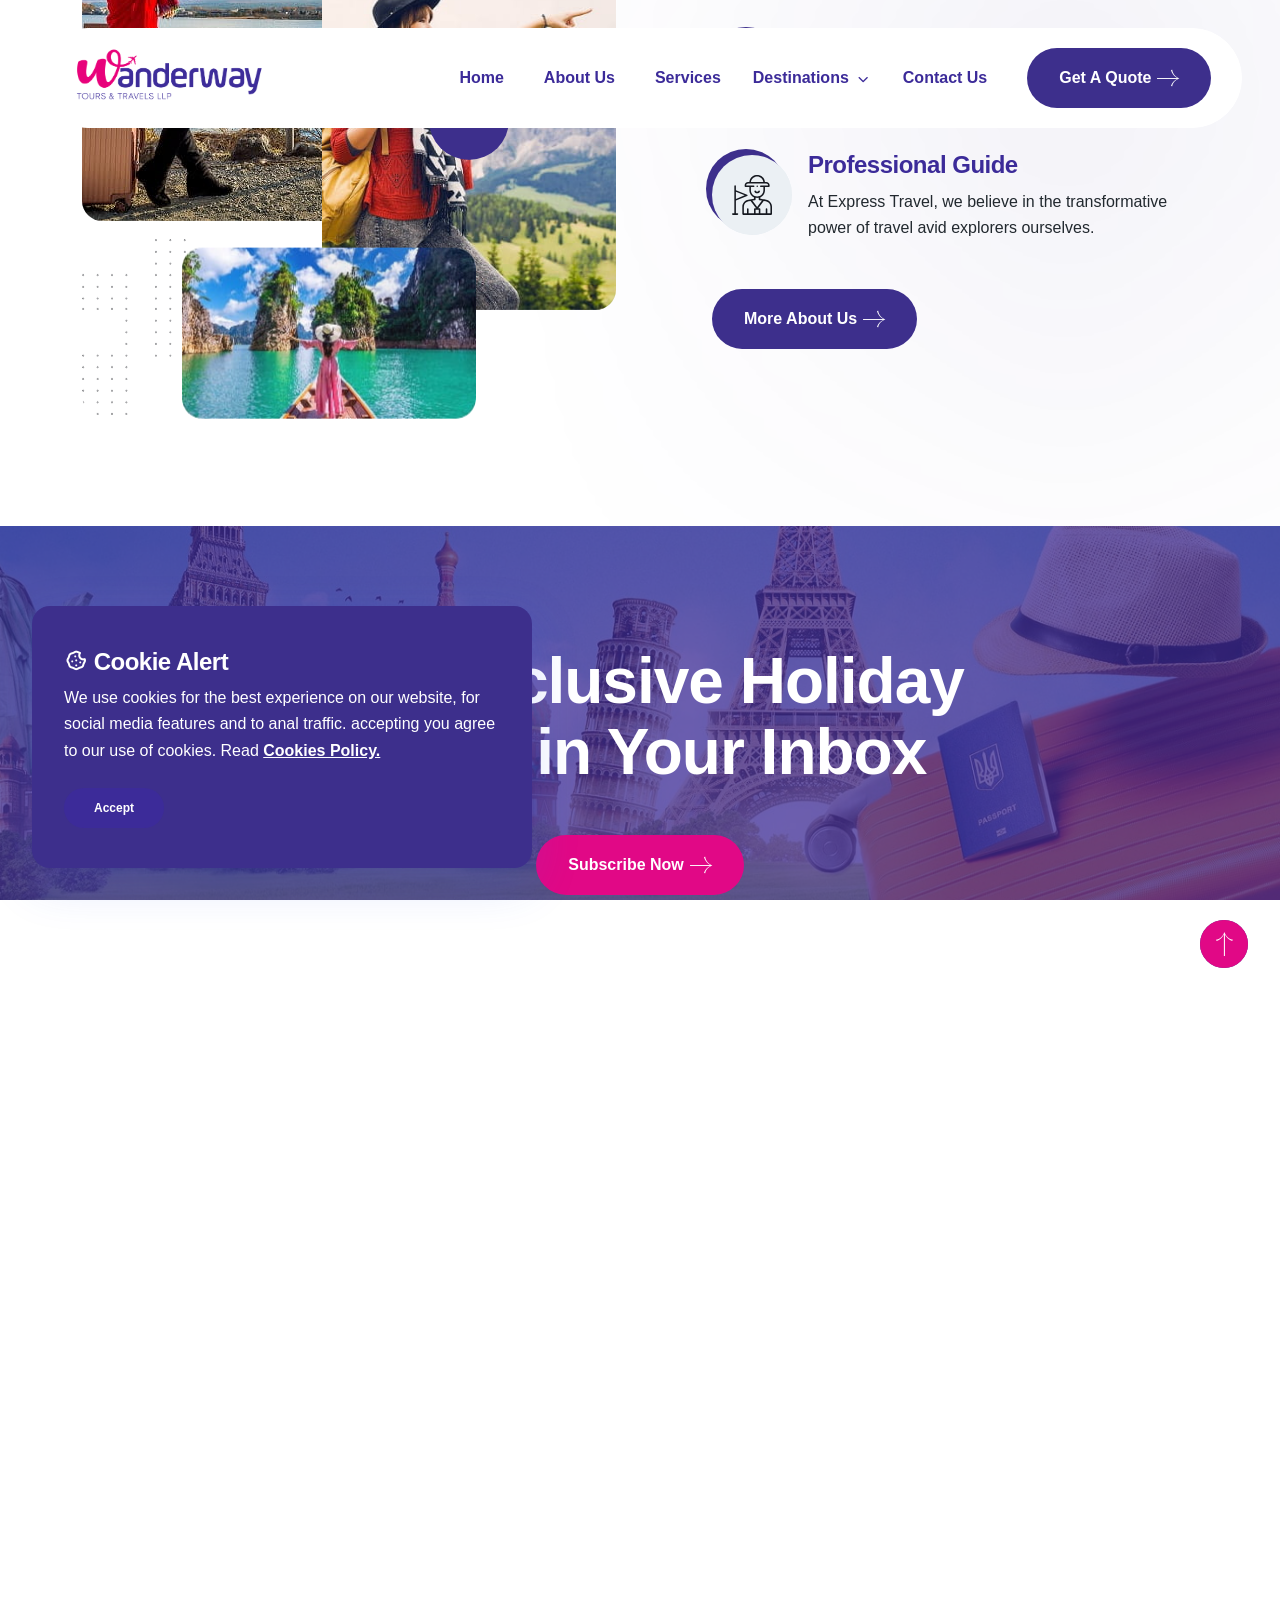
==== index.html @ d69db571 "first commit" ====
<!DOCTYPE html>
<html lang="en">

<head>
   <meta charset="utf-8">
   <meta name="viewport" content="width=device-width, initial-scale=1">
   <meta name="description" content="Tourly - Tour & Travel Booking HTML Template">

   <!-- Title & Favicon -->
   <title>Wanderway Tours & Travels LLP</title>
   <link rel="shortcut icon" href="assets/favicon.png" type="image/x-icon">
  <script type="module" crossorigin src="assets/main-DFIDqRNq.js"></script>
  <link rel="stylesheet" crossorigin href="assets/main-C1kenaJz.css">
</head>

<body>
   <!-- ====== Preloader ====== -->
   <div class="preloader" id="preloader">
      <div class="spinner-grow" role="status">
         <span class="visually-hidden">Loading...</span>
      </div>
   </div>

   <!-- ====== Popup Video Container ====== -->
   <div id="videoPopup" class="video-popup-iframe">
      <div class="video-content">
         <span class="close-btn" id="videoCloseButton"><i class="ti ti-x"></i></span>
         <div class="ratio ratio-16x9">
            <iframe id="videoFrame" allowfullscreen></iframe>
         </div>
      </div>
   </div>

   <!-- ====== Right Side Offcanvas ====== -->
   <div class="offcanvas offcanvas-end right-side-tourly-offcanvas shadow-lg" tabindex="-1" id="sideMenuOffcanvas">
      <!-- Offcanvas Header -->
      <div class="offcanvas-header">
         <div>
            <img src="assets/logo-1.png" alt="Logo">
         </div>
         <button type="button" class="btn-close" data-bs-dismiss="offcanvas" aria-label="Close"></button>
      </div>
   </div>

   <!-- ====== Search Form Overlay ====== -->
   <div class="search-bg-overlay" id="searchOverlay"></div>

   <!-- ====== Search Form Popup ====== -->
   <div class="search-form-popup">
      <h2 class="mb-5 display-6 fw-bold text-white">How can I help you, Today?</h2>
      <button type="button" class="close-btn" id="searchClose" aria-label="Close">
         <i class="ti ti-x"></i>
      </button>
      <form class="search-form">
         <input type="search" class="form-control" placeholder="Search...">
         <button type="submit" class="btn btn-primary d-none"><i class="ti ti-search"></i></button>
      </form>
   </div>

   <!-- ====== Header Area ====== -->
   <header class="header-area style-three">
      <div class="container-fluid">
         <nav class="navbar navbar-expand-xl">
            <!-- Navbar Brand -->
            <a class="navbar-brand" href="index.html">
               <img src="assets/logo-1.png" alt="">
            </a>

            <!-- Navbar Toggler -->
            <button class="navbar-toggler" type="button" data-bs-toggle="collapse" data-bs-target="#touriaNav"
               aria-controls="touriaNav" aria-expanded="false" aria-label="Toggle navigation">
               <i class="ti ti-menu-deep"></i>
            </button>

            <!-- Navbar Nav -->
            <div class="collapse justify-content-xl-end navbar-collapse" id="touriaNav">
               <ul class="navbar-nav align-items-xl-center navbar-nav-scroll">
                  <li class="nav-item">
                     <a class="nav-link" href="index.html">Home</a>
                  </li>
                  <li class="nav-item">
                     <a class="nav-link" href="about-us.html">About Us</a>
                  </li>
                  <li class="nav-item">
                     <a class="nav-link" href="services.html">Services</a>
                  </li>
                  <li class="tourly-dd">
                     <a href="#">Destinations<i class="ti ti-chevron-down"></i></a>
                     <ul class="tourly-dd-menu">
                        <li><a href="destination-details-two.html">india</a></li>
                        <li><a href="destination-details-two.html">Thailand</a></li>
                     </ul>
                  </li>
                  <li class="nav-item">
                     <a class="nav-link" href="contact.html">Contact Us</a>
                  </li>
               </ul>

               <!-- Header Navigation -->
               <div class="header-navigation d-flex flex-wrap align-items-center gap-3 mt-4 mt-xl-0">

                  <!-- Get A Quote -->
                  <a class="btn btn-primary" href="contact.html">Get a Quote <i class="icon-arrow-right"></i></a>
               </div>
            </div>
         </nav>
      </div>
   </header>

   <!-- ====== Smooth Wrapper ====== -->
   <div id="smooth-wrapper">
      <div id="smooth-content">
         <!-- ====== Hero Section ====== -->
         <section class="hero-section bg-dark mb-5">
            <!-- Cloud Image -->

            <div class="cloud-img" style="background-image: url('assets/cloud-CVaFs_LA.png')">
               <!-- Plane Image -->
                <div class="plane-img" data-speed="0.9">
                    <div class="container">
                        <img src="assets/flight.png" alt="">
                    </div>
                </div>
            </div>
            
            <!-- Social Icons -->
            <div class="social-icons d-none d-sm-flex">
                <a href="https://www.instagram.com/wanderway_vvm?utm_source=ig_web_button_share_sheet&vrfl=ZDNlZDc0MzIxNw=="><i class="ti ti-brand-instagram"></i></a>
               <a href="#"><i class="ti ti-brand-facebook"></i></a>
               <a href="#"><i class="ti ti-brand-x"></i></a>
               <a href="#"><i class="ti ti-brand-linkedin"></i></a>
            </div>

            <!-- Background Slider -->
            <div class="swiper background-swiper" id="backgroundSwiper">
               <div class="swiper-wrapper h-100">
                  <div class="swiper-slide h-100" style="background-image: url('assets/1-B8zVT-L4.jpg')">
                  </div>
                  <div class="swiper-slide h-100" style="background-image: url('assets/2-DbtezwY9.jpg')">
                  </div>
                  <div class="swiper-slide h-100" style="background-image: url('assets/1-B8zVT-L4.jpg')">
                  </div>
                  <div class="swiper-slide h-100" style="background-image: url('assets/2-DbtezwY9.jpg')">
                  </div>
               </div>
            </div>

            <!-- Background Slider Navigation -->
            <div class="background-slider-nav d-none d-sm-flex">
               <div class="background-button-prev">
                  <i class="icon-arrow-left"></i>
               </div>
               <div class="background-button-next">
                  <i class="icon-arrow-right"></i>
               </div>
            </div>

            <div class="container">
               <div class="row">
                  <div class="col-12 col-sm-9 offset-sm-1 col-xl-10 offset-xl-1 offset-xxl-0">
                     <!-- Hero Content -->
                     <div class="hero-content home-one">
                        <h3 class="ff-montez heading-line text-white" data-delay="0.3">
                           Experience Unmatched Delight With Us.</h3>
                        <h2 class="text-white mb-4 heading-line" data-delay="0.6">Where
                           Exceptional Memories Begin</h2>
                        <p class="text-white heading-line" data-delay="0.7">Welcome to our
                           Vitour website! We are a professional and reliable tours company
                           that offers a wide range of printing services are many variations of passages.</p>

                     </div>
                  </div>
               </div>
               
            </div>
         </section>

         <!-- ====== About Company Section ====== -->
         <section class="about-company-section">
            <!-- Divider -->
            <div class="divider"></div>

            <div class="container">
               <div class="row g-5 align-items-center">
                  <!-- About Thumbnail -->
                  <div class="col-12 col-lg-6">
                     <div class="about-thumbnail">
                        <!-- Shape -->
                        <div class="shape fadeInUp" data-delay="0.2">
                           <img src="[data-uri]" alt="">
                        </div>

                        <!-- First Image -->
                        <div class="first-img fadeInUp" data-delay="0.4">
                           <img src="assets/7-DcK9oCV1.jpg" alt="">
                        </div>

                        <!-- Second Image -->
                        <div class="second-img fadeInUp" data-delay="0.6">
                           <img src="assets/8-DMtOZO40.jpg" alt="">

                           <!-- Play Video -->
                           <div class="play-video-btn video-btn" data-video="https://youtu.be/zCSmY_WjvPs">
                              <div class="icon">
                                 <i class="ti ti-player-play-filled"></i>
                              </div>
                           </div>
                        </div>

                        <!-- Third Image -->
                        <div class="third-img fadeInUp" data-delay="0.8">
                           <img src="assets/9-B2MwkIje.jpg" alt="">
                        </div>
                     </div>
                  </div>

                  <!-- About Content -->
                  <div class="col-12 col-lg-6">
                     <div class="about-content ps-md-5">
                        <div class="section-heading">
                           <span class="sub-title">About Us</span>
                           <h2 class="mb-4">Premier Adventure Travel Company</h2>
                        </div>

                        <div class="d-flex flex-column gap-4 mb-5">
                           <!-- Single Item -->
                           <div class="about-card-sm d-flex align-items-center gap-3">
                              <div class="icon">
                                 <svg xmlns="http://www.w3.org/2000/svg" width="39" height="40" viewBox="0 0 39 40"
                                    fill="none">
                                    <path
                                       d="M37.8232 21.6972C37.8202 21.6941 37.8171 21.6912 37.8139 21.6881C37.2653 21.154 36.5345 20.8598 35.756 20.8598C35.3398 20.8598 34.786 20.945 34.1812 21.2663V8.40094C34.1812 7.15977 33.1719 6.14984 31.9312 6.14984H27.284V4.34766C27.284 1.95031 25.3339 0 22.937 0H10.7929C8.39719 0 6.44813 1.95039 6.44813 4.34766V6.14977H2.25C1.0093 6.14977 0 7.15977 0 8.40086V29.8501C0 31.0914 1.0093 32.1012 2.25 32.1012H9.22898C9.66406 32.1012 10.0168 31.7484 10.0168 31.3134C10.0168 30.8783 9.66406 30.5255 9.22898 30.5255H2.25C1.88453 30.5255 1.5757 30.2162 1.5757 29.8501V28.0167H24.8441L26.7138 29.081L25.2102 30.8806L22.1605 29.9986C21.8781 29.9172 21.5741 29.9992 21.3713 30.2118L21.0723 30.5255H15.6395C15.2044 30.5255 14.8516 30.8783 14.8516 31.3134C14.8516 31.7484 15.2044 32.1012 15.6395 32.1012H19.6762C19.638 32.2178 19.6263 32.3432 19.6455 32.4675C19.6829 32.7092 19.8304 32.9198 20.0447 33.0375L22.3895 34.3261C21.9613 35.1327 21.8938 36.1235 22.5583 36.8519C22.5615 36.8553 22.5645 36.8587 22.5677 36.8621C22.6054 36.9019 22.645 36.9409 22.6879 36.9802C22.7314 37.0285 22.7791 37.0757 22.832 37.1228C23.1832 37.4369 23.6255 37.6029 24.1109 37.6029C24.5617 37.6029 24.9915 37.4614 25.3558 37.2634L26.6701 39.5984C26.7902 39.8117 27.0026 39.9572 27.2448 39.992C27.2821 39.9973 27.3195 39.9999 27.3567 39.9999C27.5607 39.9999 27.7587 39.9205 27.907 39.7759L29.4818 38.2395C29.6919 38.0346 29.7705 37.7298 29.6859 37.4487L28.7703 34.4055L30.553 32.882L33.3937 37.7602C33.5162 37.9705 33.7294 38.1127 33.9709 38.1447C34.2124 38.1766 34.4552 38.0952 34.6284 37.9241L36.6103 35.9648C36.821 35.7566 36.897 35.4479 36.8073 35.1657L34.8716 29.0774L37.5255 26.3642C39.1235 24.7117 38.8849 22.7656 37.8232 21.6972ZM32.6055 8.40094V15.0268C32.6055 15.3993 32.303 15.7022 31.9312 15.7022H28.3612V7.72555H31.9312C32.303 7.72555 32.6055 8.02859 32.6055 8.40094ZM7.39563 7.72555H9.87898V15.7023H7.39563V7.72555ZM26.7855 7.72555V15.7023H24.3022V7.72555H26.7855ZM23.0737 6.14984H10.6562V4.34766C10.6562 4.27313 10.7189 4.21008 10.7929 4.21008H22.937C23.0111 4.21008 23.0737 4.27313 23.0737 4.34766V6.14984ZM5.84508 17.2779H11.4297V18.9697H5.84508V17.2779ZM11.4547 15.7022V7.72555H22.7264V15.7023L11.4547 15.7022ZM22.7516 17.2779H28.3362V18.9697H22.7516V17.2779ZM10.7929 1.57578H22.937C24.4651 1.57578 25.7083 2.81922 25.7083 4.34766V6.14977H24.6495V4.34766C24.6495 3.40297 23.8812 2.63438 22.937 2.63438H10.7929C9.84867 2.63438 9.08047 3.40297 9.08047 4.34766V6.14977H8.02383V4.34766C8.02375 2.81922 9.26602 1.57578 10.7929 1.57578ZM1.5757 8.40094C1.5757 8.02852 1.8782 7.72547 2.25 7.72547H5.81992V15.7022H2.25C1.8782 15.7022 1.5757 15.3992 1.5757 15.0268V8.40094ZM1.5757 26.4412V17.1746C1.78867 17.2417 2.01516 17.2779 2.25 17.2779H4.2693V19.7575C4.2693 20.1926 4.62203 20.5454 5.05711 20.5454H12.2174C12.6525 20.5454 13.0053 20.1926 13.0053 19.7575V17.2779H21.1758V19.7575C21.1758 20.1926 21.5285 20.5454 21.9637 20.5454H29.124C29.5591 20.5454 29.9118 20.1926 29.9118 19.7575V17.2779H31.9312C32.1659 17.2779 32.3924 17.2417 32.6055 17.1746V22.5816L30.4701 24.7187L24.3669 22.8475C24.0835 22.761 23.7757 22.8402 23.5697 23.053L21.6318 25.0565C21.4624 25.2316 21.3837 25.4749 21.4182 25.7159C21.4527 25.957 21.5967 26.1684 21.8084 26.289L22.076 26.4412H1.5757V26.4412ZM36.3958 25.2656L33.414 28.3141C33.2103 28.5223 33.1381 28.8261 33.2263 29.1037L35.1595 35.1833L34.2437 36.0885L31.4395 31.2732C31.322 31.0713 31.1209 30.9321 30.8905 30.893C30.6602 30.8542 30.4243 30.919 30.2469 31.0708L27.3558 33.5413C27.1184 33.7442 27.0233 34.0681 27.1132 34.3672L28.0394 37.4452L27.5402 37.932L26.2912 35.713C26.1751 35.5067 25.9724 35.3636 25.7393 35.3232C25.6945 35.3154 25.6495 35.3116 25.6046 35.3116C25.4165 35.3116 25.2327 35.3791 25.0884 35.5043L24.9889 35.5905C24.9761 35.6017 24.9636 35.6133 24.9515 35.6252C24.7158 35.8581 24.3623 36.0272 24.1109 36.0272C23.9873 36.0272 23.9262 35.9873 23.8812 35.9472C23.8648 35.9327 23.8592 35.9261 23.8592 35.9261C23.8325 35.8937 23.8033 35.8635 23.7718 35.8358C23.7514 35.8179 23.7336 35.8009 23.7184 35.7854C23.5101 35.5466 23.7645 34.9952 24.0337 34.7175C24.0459 34.7048 24.0577 34.6919 24.0691 34.6784L24.1553 34.5764C24.3082 34.396 24.372 34.1565 24.329 33.9239C24.286 33.6913 24.1409 33.4905 23.9336 33.3766L21.7009 32.1498L22.182 31.6452L25.2662 32.5373C25.5663 32.6239 25.8895 32.5252 26.0898 32.2855L28.5275 29.3677C28.6771 29.1886 28.7397 28.9523 28.6982 28.7225C28.6567 28.4929 28.5155 28.2933 28.3126 28.1777L25.4451 26.5457C25.4376 26.5413 25.4302 26.5369 25.4224 26.5327L23.4705 25.4219L24.3666 24.4955L30.4614 26.3641C30.7405 26.4497 31.0436 26.374 31.2496 26.1677L34.2593 23.1559C34.7359 22.6846 35.2534 22.4354 35.756 22.4354C36.1193 22.4354 36.4578 22.5694 36.7101 22.8124C37.2276 23.3383 37.3297 24.3 36.3958 25.2656Z"
                                       fill="#161920" />
                                 </svg>
                              </div>
                              <div>
                                 <h3 class="h4">Exclusive Trip</h3>
                                 <p class="mb-0">At Express Travel, we believe in the transformative power of travel
                                    avid
                                    explorers ourselves.</p>
                              </div>
                           </div>

                           <!-- Single Item -->
                           <div class="about-card-sm d-flex align-items-center gap-3">
                              <div class="icon">
                                 <svg xmlns="http://www.w3.org/2000/svg" width="40" height="40" viewBox="0 0 40 40"
                                    fill="none">
                                    <g clip-path="url(#clip0_1_307)">
                                       <path
                                          d="M34.0141 24.7731C32.894 24.5939 29.3924 24.0335 28.2812 23.8557V22.4741C31.1065 21.2412 32.9688 18.4309 32.9688 15.3126V12.1095H36.875C37.3064 12.1095 37.6562 11.7596 37.6562 11.3282V10.4329C37.6562 8.55719 36.1303 7.03125 34.2547 7.03125H32.9298C32.5366 3.08883 29.2005 0 25.1562 0C21.112 0 17.7759 3.08883 17.3827 7.03125H16.0578C14.1822 7.03125 12.6562 8.55719 12.6562 10.4328V11.3281C12.6562 11.7595 13.006 12.1094 13.4375 12.1094H17.3438V15.3125C17.3438 18.431 19.2062 21.2414 22.0312 22.4741V23.8557C20.8352 24.0471 17.502 24.5805 16.2984 24.7731C12.8551 25.3244 10.3125 28.2977 10.3125 31.793V39.2188C10.3125 39.6502 10.6623 40 11.0938 40H39.2188C39.6502 40 40 39.6502 40 39.2188V31.793C40 28.3058 37.4655 25.3256 34.0141 24.7731ZM25.1562 1.5625C28.3378 1.5625 30.9698 3.95266 31.3557 7.03125H18.9568C19.3427 3.95266 21.9747 1.5625 25.1562 1.5625ZM18.9062 15.3125V12.1094H21.7188C22.1502 12.1094 22.5001 11.7595 22.5001 11.3281C22.5001 10.8967 22.1502 10.5469 21.7188 10.5469C20.9135 10.5469 15.1696 10.5469 14.2188 10.5469V10.4328C14.2188 9.41875 15.0437 8.59375 16.0578 8.59375H34.2547C35.2687 8.59375 36.0938 9.41875 36.0938 10.4328V10.5469C35.3402 10.5469 29.5725 10.5469 28.7501 10.5469C28.3187 10.5469 27.9688 10.8967 27.9688 11.3281C27.9688 11.7595 28.3187 12.1094 28.7501 12.1094H31.4062V15.3125C31.4062 18.7278 28.6416 21.5625 25.1562 21.5625C21.6711 21.5625 18.9062 18.728 18.9062 15.3125ZM22.9359 25.2933C23.315 25.2327 23.5938 24.9057 23.5938 24.5219V22.9675C24.105 23.0713 24.6273 23.125 25.1562 23.125C25.6852 23.125 26.2076 23.0713 26.7188 22.9675V24.5219C26.7188 24.9057 26.9975 25.2327 27.3766 25.2933L29.9695 25.7082L25.1562 32.126L20.343 25.7082L22.9359 25.2933ZM26.7969 38.4375H23.5938V34.8438H26.7969V38.4375ZM11.875 31.793C11.875 29.0526 13.8392 26.7491 16.5453 26.3159L18.5992 25.9873L24.0695 33.2812H22.8125C22.3811 33.2812 22.0312 33.6311 22.0312 34.0625V38.4375H16.5625V34.0625C16.5625 33.6311 16.2127 33.2812 15.7812 33.2812C15.3498 33.2812 15 33.6311 15 34.0625V38.4375H11.875V31.793ZM38.4375 38.4375H35.3125V34.0625C35.3125 33.6311 34.9627 33.2812 34.5312 33.2812C34.0998 33.2812 33.75 33.6311 33.75 34.0625V38.4375H28.3594V34.0625C28.3594 33.6311 28.0095 33.2812 27.5781 33.2812H26.243L31.7133 25.9873L33.7671 26.3159C36.4733 26.7492 38.4375 29.0526 38.4375 31.793V38.4375Z"
                                          fill="#161920" />
                                       <path
                                          d="M27.8612 16.8753C28.0772 16.5018 27.9494 16.0239 27.5759 15.8079C27.2025 15.5919 26.7245 15.7197 26.5086 16.0932C26.2298 16.5754 25.7115 16.8749 25.156 16.8749C24.6004 16.8749 24.0822 16.5754 23.8034 16.0932C23.5876 15.7199 23.1098 15.5918 22.7361 15.8079C22.3626 16.0239 22.2347 16.5018 22.4508 16.8753C23.0078 17.8388 24.0444 18.4374 25.156 18.4374C26.2676 18.4374 27.3042 17.8388 27.8612 16.8753Z"
                                          fill="#161920" />
                                       <path
                                          d="M0.78125 38.4375C0.349766 38.4375 0 38.7873 0 39.2188C0 39.6502 0.349766 40 0.78125 40H5.46875C5.90023 40 6.25 39.6502 6.25 39.2188C6.25 38.7873 5.90023 38.4375 5.46875 38.4375H3.90625V25.6852L15.1339 21.1941C15.4305 21.0755 15.625 20.7882 15.625 20.4688C15.625 20.1493 15.4305 19.862 15.1339 19.7434L3.90625 15.2523V11.0938C3.90625 10.6623 3.55648 10.3125 3.125 10.3125C2.69352 10.3125 2.34375 10.6623 2.34375 11.0938V38.4375H0.78125ZM12.7402 20.4688L3.90625 24.0023V16.9352L12.7402 20.4688Z"
                                          fill="#161920" />
                                       <path
                                          d="M25.2344 12.1094C25.6658 12.1094 26.0156 11.7596 26.0156 11.3281C26.0156 10.8967 25.6658 10.5469 25.2344 10.5469C24.8029 10.5469 24.4531 10.8967 24.4531 11.3281C24.4531 11.7596 24.8029 12.1094 25.2344 12.1094Z"
                                          fill="#161920" />
                                    </g>
                                    <defs>
                                       <clipPath id="clip0_1_307">
                                          <rect width="40" height="40" fill="white" />
                                       </clipPath>
                                    </defs>
                                 </svg>
                              </div>
                              <div>
                                 <h3 class="h4">Professional Guide</h3>
                                 <p class="mb-0">At Express Travel, we believe in the transformative power of travel
                                    avid
                                    explorers ourselves.</p>
                              </div>
                           </div>
                        </div>

                        <!-- Button -->
                        <a href="about-us.html" class="btn btn-primary">More About Us <i
                              class="icon-arrow-right"></i></a>
                     </div>
                  </div>
               </div>
            </div>

            <!-- Divider -->
            <div class="divider"></div>
         </section>

          <!-- ====== CTA Section ====== -->
            <section class="cta-section jarallax" style="background-image: url('assets/280-DE_zDNfF.jpg');">
                <div class="container">
                    <div class="row justify-content-center">
                        <div class="col-12 col-lg-8">
                            <div class="cta-content text-center">
                                <h2 class="mb-5 fadeInUp" data-delay="0.2">Get Exclusive Holiday Deals in Your Inbox
                                </h2>
                                <a href="#" class="btn btn-warning fadeInUp" data-delay="0.4">Subscribe Now <i
                                        class="icon-arrow-right"></i></a>
                            </div>
                        </div>
                    </div>
                </div>
            </section>


            <!-- ====== Popular Package Section ====== -->
            <section class="popular-package-section bg-secondary bg-img"
                style="background-image: url('assets/shape11-B8gt75Bp.png');">
                <!-- Divider -->
                <div class="divider"></div>

                <!-- Section Heading -->
                <div class="container">
                    <div class="row g-5 align-items-end">
                        <!-- Section Heading -->
                        <div class="col-12 col-sm-6">
                            <div class="section-heading">
                                <span class="sub-title">Explore The World</span>
                                <h2 class="mb-0">Popular Group Packages</h2>
                            </div>
                        </div>

                        <!-- Button -->
                        <div class="col-12 col-sm-6">
                            <div class="text-sm-end">
                                <a href="services.html" class="btn btn-primary">Check All Services <i class="icon-arrow-right"></i></a>
                            </div>
                        </div>
                    </div>
                </div>

                <!-- Divider -->
                <div class="divider-sm"></div>

                <div class="container">
                    <div class="swiper" id="popularPackageSwiper">
                        <div class="swiper-wrapper">
                            <!-- Slide Item -->
                            <div class="swiper-slide">
                                <div class="destination-box-items mt-0">
                                    <div class="destination-image">
                                        <img src="assets/174-DJtdHy-a.jpg" alt="">
                                    </div>
                                    <div class="destination-content">
                                        <h3><a href="destination-details.html">Adventures in Japan</a></h3>
                                        <p class="destination-desc">lorem ipsum dolor sit amet, consectetur adipiscing elit. Sed do eiusmod tempor incididunt ut labore et dolore magna aliqua.</p>
                                    </div>
                                </div>
                            </div>

                            <!-- Slide Item -->
                            <div class="swiper-slide">
                                <div class="destination-box-items mt-0">
                                    <div class="destination-image">
                                        <img src="assets/174-DJtdHy-a.jpg" alt="">
                                    </div>
                                    <div class="destination-content">
                                        <h3><a href="destination-details.html">Adventures in Japan</a></h3>
                                        <p class="destination-desc">lorem ipsum dolor sit amet, consectetur adipiscing elit. Sed do eiusmod tempor incididunt ut labore et dolore magna aliqua.</p>
                                    </div>
                                </div>
                            </div>

                            <!-- Slide Item -->
                            <div class="swiper-slide">
                                <div class="destination-box-items mt-0">
                                    <div class="destination-image">
                                        <img src="assets/174-DJtdHy-a.jpg" alt="">
                                    </div>
                                    <div class="destination-content">
                                        <h3><a href="destination-details.html">Adventures in Japan</a></h3>
                                        <p class="destination-desc">lorem ipsum dolor sit amet, consectetur adipiscing elit. Sed do eiusmod tempor incididunt ut labore et dolore magna aliqua.</p>
                                    </div>
                                </div>
                            </div>

                            <!-- Slide Item -->
                            <div class="swiper-slide">
                                <div class="destination-box-items mt-0">
                                    <div class="destination-image">
                                        <img src="assets/174-DJtdHy-a.jpg" alt="">
                                    </div>
                                    <div class="destination-content">
                                        <h3><a href="destination-details.html">Adventures in Japan</a></h3>
                                        <p class="destination-desc">lorem ipsum dolor sit amet, consectetur adipiscing elit. Sed do eiusmod tempor incididunt ut labore et dolore magna aliqua.</p>
                                    </div>
                                </div>
                            </div>

                            <!-- Slide Item -->
                            <div class="swiper-slide">
                                <div class="destination-box-items mt-0">
                                    <div class="destination-image">
                                        <img src="assets/174-DJtdHy-a.jpg" alt="">
                                    </div>
                                    <div class="destination-content">
                                        <h3><a href="destination-details.html">Adventures in Japan</a></h3>
                                        <p class="destination-desc">lorem ipsum dolor sit amet, consectetur adipiscing elit. Sed do eiusmod tempor incididunt ut labore et dolore magna aliqua.</p>
                                    </div>
                                </div>
                            </div>

                        </div>
                    </div>
                </div>

                <!-- Divider -->
                <div class="divider-sm"></div>

                <div class="container">
                    <div class="packages-swiper-nav">
                        <div class="line"></div>
                        <div class="packages-button-prev">
                            <i class="ti ti-chevron-left"></i>
                        </div>
                        <div class="packages-button-next">
                            <i class="ti ti-chevron-right"></i>
                        </div>
                        <div class="line"></div>
                    </div>
                </div>

                <!-- Divider -->
                <div class="divider"></div>
            </section>
         
                        <!-- ====== Choose Section ====== -->
            <section class="choose-section">
                <!-- Divider -->
                <div class="divider"></div>

                <div class="container">
                    <div class="row g-5 align-items-center">
                        <div class="col-12 col-md-6">
                            <!-- Section Heading -->
                            <div class="section-heading pe-xxl-5">
                                <span class="sub-title">Why Choose Us</span>
                                <h2 class="mb-4">Get The Best Travel Experience</h2>
                                <p class="mb-0">At Express Travel, believe transformative power of travel. As explorers
                                    ourselves, we understand the desire uncover.we understand the to uncover.</p>
                            </div>

                            <!-- Timeline Wrap -->
                            <div class="timeline-wrap mt-5 me-xxl-5 pe-xxl-5">
                                <!-- Timeline Item -->
                                <div class="timeline-item">
                                    <div class="timeline-icon">
                                        01
                                    </div>
                                    <div class="timeline-content">
                                        <h3 class="h4">Local Expert Guides</h3>
                                        <p class="mb-0">Globally productize flexible potentialities via high-payoff
                                            markets. Proactively revolutionize parallel growth strategies.</p>
                                    </div>
                                </div>

                                <!-- Timeline Item -->
                                <div class="timeline-item">
                                    <div class="timeline-icon">
                                        02
                                    </div>
                                    <div class="timeline-content">
                                        <h3 class="h4">Best Price Guarantee</h3>
                                        <p class="mb-0">Globally productize flexible potentialities via high-payoff
                                            markets. Proactively revolutionize parallel growth strategies.</p>
                                    </div>
                                </div>

                                <!-- Timeline Item -->
                                <div class="timeline-item">
                                    <div class="timeline-icon">
                                        03
                                    </div>
                                    <div class="timeline-content">
                                        <h3 class="h4">Easy Cancellation</h3>
                                        <p class="mb-0">Globally productize flexible potentialities via high-payoff
                                            markets. Proactively revolutionize parallel growth strategies.</p>
                                    </div>
                                </div>
                            </div>
                        </div>

                        <div class="col-12 col-md-6">
                            <img class="img-fluid" src="assets/our theme.png" alt="">
                        </div>
                    </div>
                </div>

                <!-- Divider -->
                <div class="divider"></div>
            </section>

          <!-- ====== Testimonial Section ====== -->
            <section class="testimonial-section bg-secondary bg-img" style="background-image: url('assets/shape36-D1N8Zyl0.png'); background-color: #F9F9F9;">
                <!-- Divider -->
                <div class="divider"></div>
                
                <div class="container">
                    <div class="row g-5 align-items-end">
                        <div class="col-12 col-sm-6">
                            <div class="section-heading">
                                <span class="sub-title">Testimonial</span>
                                <h2 class="mb-0">What Our Clients Say</h2>
                            </div>
                        </div>

                        <div class="col-12 col-sm-6">
                            <div class="d-flex gap-3 justify-content-sm-end">
                                <button class="btn testimonial-six-prev"><i class="icon-arrow-left"></i></button>
                                <button class="btn testimonial-six-next"><i class="icon-arrow-right"></i></button>
                            </div>
                        </div>
                    </div>

                    <!-- Divider -->
                    <div class="divider-sm"></div>

                    <!-- Testimonial Swiper Two -->
                    <div class="swiper testimonial-swiper-two" id="testimonialSwiperSix">
                        <div class="swiper-wrapper">
                            <!-- Testimonial Card -->
                            <div class="swiper-slide">
                                <div class="testimonial-card-six">
                                    <div class="ratings">
                                        <i class="ti ti-star-filled"></i>
                                        <i class="ti ti-star-filled"></i>
                                        <i class="ti ti-star-filled"></i>
                                        <i class="ti ti-star-filled"></i>
                                        <i class="ti ti-star-filled"></i>
                                    </div>
                                    <p class="testimonial-text">“At Express Travel, we believe in the Expres
                                        transformative power of travel. As
                                        power of avid explorers oursel understand Express Travel, we believe in
                                        transformative power of travel. As avid explorers, understand the deuncover we
                                        understand.”</p>
                                    <div class="testimonial-info">
                                        <div>
                                            <h3 class="h3">Ralph Edwards</h3>
                                            <span>CEO, Tourly</span>
                                        </div>
                                        <div>
                                            <svg width="50" height="50" viewBox="0 0 50 50" fill="none"
                                                xmlns="http://www.w3.org/2000/svg">
                                                <path
                                                    d="M11.7188 7.59375C5.25566 7.59375 0 12.8509 0 19.3125C0 25.2119 4.38027 30.1071 10.0622 30.914C9.60732 34.2185 8.34561 37.3627 6.37432 40.0893C5.99092 40.6214 6.00527 41.3424 6.41436 41.8573C6.81572 42.3641 7.51318 42.5561 8.12529 42.2979C17.4265 38.4156 23.4375 29.3919 23.4375 19.3125C23.4375 12.8509 18.1818 7.59375 11.7188 7.59375ZM38.2812 7.59375C31.8182 7.59375 26.5625 12.8509 26.5625 19.3125C26.5625 25.2119 30.9428 30.1071 36.6247 30.914C36.1698 34.2185 34.9081 37.3627 32.9368 40.0893C32.5534 40.6214 32.5678 41.3424 32.9769 41.8573C33.3782 42.3641 34.0757 42.5561 34.6878 42.2979C43.989 38.4156 50 29.3919 50 19.3125C50 12.8509 44.7443 7.59375 38.2812 7.59375Z"
                                                    fill="#e10886" />
                                            </svg>
                                        </div>
                                    </div>
                                </div>
                            </div>

                            <!-- Testimonial Card -->
                            <div class="swiper-slide">
                                <div class="testimonial-card-six">
                                    <div class="ratings">
                                        <i class="ti ti-star-filled"></i>
                                        <i class="ti ti-star-filled"></i>
                                        <i class="ti ti-star-filled"></i>
                                        <i class="ti ti-star-filled"></i>
                                        <i class="ti ti-star-filled"></i>
                                    </div>
                                    <p class="testimonial-text">“At Express Travel, we believe in the Expres
                                        transformative power of travel. As
                                        power of avid explorers oursel understand Express Travel, we believe in
                                        transformative power of travel. As avid explorers, understand the deuncover we
                                        understand.”</p>
                                    <div class="testimonial-info">
                                        <div>
                                            <h3 class="h4">Moksed Khaled</h3>
                                            <span>Manager</span>
                                        </div>
                                        <div>
                                            <svg width="50" height="50" viewBox="0 0 50 50" fill="none"
                                                xmlns="http://www.w3.org/2000/svg">
                                                <path
                                                    d="M11.7188 7.59375C5.25566 7.59375 0 12.8509 0 19.3125C0 25.2119 4.38027 30.1071 10.0622 30.914C9.60732 34.2185 8.34561 37.3627 6.37432 40.0893C5.99092 40.6214 6.00527 41.3424 6.41436 41.8573C6.81572 42.3641 7.51318 42.5561 8.12529 42.2979C17.4265 38.4156 23.4375 29.3919 23.4375 19.3125C23.4375 12.8509 18.1818 7.59375 11.7188 7.59375ZM38.2812 7.59375C31.8182 7.59375 26.5625 12.8509 26.5625 19.3125C26.5625 25.2119 30.9428 30.1071 36.6247 30.914C36.1698 34.2185 34.9081 37.3627 32.9368 40.0893C32.5534 40.6214 32.5678 41.3424 32.9769 41.8573C33.3782 42.3641 34.0757 42.5561 34.6878 42.2979C43.989 38.4156 50 29.3919 50 19.3125C50 12.8509 44.7443 7.59375 38.2812 7.59375Z"
                                                    fill="#e10886" />
                                            </svg>
                                        </div>
                                    </div>
                                </div>
                            </div>

                            <!-- Testimonial Card -->
                            <div class="swiper-slide">
                                <div class="testimonial-card-six">
                                    <div class="ratings">
                                        <i class="ti ti-star-filled"></i>
                                        <i class="ti ti-star-filled"></i>
                                        <i class="ti ti-star-filled"></i>
                                        <i class="ti ti-star-filled"></i>
                                        <i class="ti ti-star-filled"></i>
                                    </div>
                                    <p class="testimonial-text">“At Express Travel, we believe in the Expres
                                        transformative power of travel. As
                                        power of avid explorers oursel understand Express Travel, we believe in
                                        transformative power of travel. As avid explorers, understand the deuncover we
                                        understand.”</p>
                                    <div class="testimonial-info">
                                        <div>
                                            <h3 class="h4">Mst Edwards</h3>
                                            <span>Project Drector</span>
                                        </div>
                                        <div>
                                            <svg width="50" height="50" viewBox="0 0 50 50" fill="none"
                                                xmlns="http://www.w3.org/2000/svg">
                                                <path
                                                    d="M11.7188 7.59375C5.25566 7.59375 0 12.8509 0 19.3125C0 25.2119 4.38027 30.1071 10.0622 30.914C9.60732 34.2185 8.34561 37.3627 6.37432 40.0893C5.99092 40.6214 6.00527 41.3424 6.41436 41.8573C6.81572 42.3641 7.51318 42.5561 8.12529 42.2979C17.4265 38.4156 23.4375 29.3919 23.4375 19.3125C23.4375 12.8509 18.1818 7.59375 11.7188 7.59375ZM38.2812 7.59375C31.8182 7.59375 26.5625 12.8509 26.5625 19.3125C26.5625 25.2119 30.9428 30.1071 36.6247 30.914C36.1698 34.2185 34.9081 37.3627 32.9368 40.0893C32.5534 40.6214 32.5678 41.3424 32.9769 41.8573C33.3782 42.3641 34.0757 42.5561 34.6878 42.2979C43.989 38.4156 50 29.3919 50 19.3125C50 12.8509 44.7443 7.59375 38.2812 7.59375Z"
                                                    fill="#e10886" />
                                            </svg>
                                        </div>
                                    </div>
                                </div>
                            </div>

                            <!-- Testimonial Card -->
                            <div class="swiper-slide">
                                <div class="testimonial-card-six">
                                    <div class="ratings">
                                        <i class="ti ti-star-filled"></i>
                                        <i class="ti ti-star-filled"></i>
                                        <i class="ti ti-star-filled"></i>
                                        <i class="ti ti-star-filled"></i>
                                        <i class="ti ti-star-filled"></i>
                                    </div>
                                    <p class="testimonial-text">“At Express Travel, we believe in the Expres
                                        transformative power of travel. As
                                        power of avid explorers oursel understand Express Travel, we believe in
                                        transformative power of travel. As avid explorers, understand the deuncover we
                                        understand.”</p>
                                    <div class="testimonial-info">
                                        <div>
                                            <h3 class="h4">Ralph Edwards</h3>
                                            <span>CEO, Tourly</span>
                                        </div>
                                        <div>
                                            <svg width="50" height="50" viewBox="0 0 50 50" fill="none"
                                                xmlns="http://www.w3.org/2000/svg">
                                                <path
                                                    d="M11.7188 7.59375C5.25566 7.59375 0 12.8509 0 19.3125C0 25.2119 4.38027 30.1071 10.0622 30.914C9.60732 34.2185 8.34561 37.3627 6.37432 40.0893C5.99092 40.6214 6.00527 41.3424 6.41436 41.8573C6.81572 42.3641 7.51318 42.5561 8.12529 42.2979C17.4265 38.4156 23.4375 29.3919 23.4375 19.3125C23.4375 12.8509 18.1818 7.59375 11.7188 7.59375ZM38.2812 7.59375C31.8182 7.59375 26.5625 12.8509 26.5625 19.3125C26.5625 25.2119 30.9428 30.1071 36.6247 30.914C36.1698 34.2185 34.9081 37.3627 32.9368 40.0893C32.5534 40.6214 32.5678 41.3424 32.9769 41.8573C33.3782 42.3641 34.0757 42.5561 34.6878 42.2979C43.989 38.4156 50 29.3919 50 19.3125C50 12.8509 44.7443 7.59375 38.2812 7.59375Z"
                                                    fill="#e10886" />
                                            </svg>
                                        </div>
                                    </div>
                                </div>
                            </div>

                            <!-- Testimonial Card -->
                            <div class="swiper-slide">
                                <div class="testimonial-card-six">
                                    <div class="ratings">
                                        <i class="ti ti-star-filled"></i>
                                        <i class="ti ti-star-filled"></i>
                                        <i class="ti ti-star-filled"></i>
                                        <i class="ti ti-star-filled"></i>
                                        <i class="ti ti-star-filled"></i>
                                    </div>
                                    <p class="testimonial-text">“At Express Travel, we believe in the Expres
                                        transformative power of travel. As
                                        power of avid explorers oursel understand Express Travel, we believe in
                                        transformative power of travel. As avid explorers, understand the deuncover we
                                        understand.”</p>
                                    <div class="testimonial-info">
                                        <div>
                                            <h3 class="h4">Moksed Khaled</h3>
                                            <span>Manager</span>
                                        </div>
                                        <div>
                                            <svg width="50" height="50" viewBox="0 0 50 50" fill="none"
                                                xmlns="http://www.w3.org/2000/svg">
                                                <path
                                                    d="M11.7188 7.59375C5.25566 7.59375 0 12.8509 0 19.3125C0 25.2119 4.38027 30.1071 10.0622 30.914C9.60732 34.2185 8.34561 37.3627 6.37432 40.0893C5.99092 40.6214 6.00527 41.3424 6.41436 41.8573C6.81572 42.3641 7.51318 42.5561 8.12529 42.2979C17.4265 38.4156 23.4375 29.3919 23.4375 19.3125C23.4375 12.8509 18.1818 7.59375 11.7188 7.59375ZM38.2812 7.59375C31.8182 7.59375 26.5625 12.8509 26.5625 19.3125C26.5625 25.2119 30.9428 30.1071 36.6247 30.914C36.1698 34.2185 34.9081 37.3627 32.9368 40.0893C32.5534 40.6214 32.5678 41.3424 32.9769 41.8573C33.3782 42.3641 34.0757 42.5561 34.6878 42.2979C43.989 38.4156 50 29.3919 50 19.3125C50 12.8509 44.7443 7.59375 38.2812 7.59375Z"
                                                    fill="#e10886" />
                                            </svg>
                                        </div>
                                    </div>
                                </div>
                            </div>

                            <!-- Testimonial Card -->
                            <div class="swiper-slide">
                                <div class="testimonial-card-six">
                                    <div class="ratings">
                                        <i class="ti ti-star-filled"></i>
                                        <i class="ti ti-star-filled"></i>
                                        <i class="ti ti-star-filled"></i>
                                        <i class="ti ti-star-filled"></i>
                                        <i class="ti ti-star-filled"></i>
                                    </div>
                                    <p class="testimonial-text">“At Express Travel, we believe in the Expres
                                        transformative power of travel. As
                                        power of avid explorers oursel understand Express Travel, we believe in
                                        transformative power of travel. As avid explorers, understand the deuncover we
                                        understand.”</p>
                                    <div class="testimonial-info">
                                        <div>
                                            <h3 class="h4">Mst Edwards</h3>
                                            <span>Project Drector</span>
                                        </div>
                                        <div>
                                            <svg width="50" height="50" viewBox="0 0 50 50" fill="none"
                                                xmlns="http://www.w3.org/2000/svg">
                                                <path
                                                    d="M11.7188 7.59375C5.25566 7.59375 0 12.8509 0 19.3125C0 25.2119 4.38027 30.1071 10.0622 30.914C9.60732 34.2185 8.34561 37.3627 6.37432 40.0893C5.99092 40.6214 6.00527 41.3424 6.41436 41.8573C6.81572 42.3641 7.51318 42.5561 8.12529 42.2979C17.4265 38.4156 23.4375 29.3919 23.4375 19.3125C23.4375 12.8509 18.1818 7.59375 11.7188 7.59375ZM38.2812 7.59375C31.8182 7.59375 26.5625 12.8509 26.5625 19.3125C26.5625 25.2119 30.9428 30.1071 36.6247 30.914C36.1698 34.2185 34.9081 37.3627 32.9368 40.0893C32.5534 40.6214 32.5678 41.3424 32.9769 41.8573C33.3782 42.3641 34.0757 42.5561 34.6878 42.2979C43.989 38.4156 50 29.3919 50 19.3125C50 12.8509 44.7443 7.59375 38.2812 7.59375Z"
                                                    fill="#e10886" />
                                            </svg>
                                        </div>
                                    </div>
                                </div>
                            </div>
                        </div>
                    </div>
                </div>

                <!-- Divider -->
                <div class="divider"></div>
            </section>

         <!-- ====== Footer Section ====== -->
         <footer class="footer-wrapper footer-five jarallax"
            style="background-image: url('assets/96-CnpFBau5.jpg');">
            <!-- Divider -->
            <div class="divider"></div>

            <div class="container">
               <div class="row g-5">
                  <!-- Footer Card -->
                  <div class="col-12 col-sm-6 col-xl-4">
                     <div class="footer-card pe-lg-5">
                        <a href="#" class="footer-logo mb-4">
                           <img src="assets/white_logo.png" alt="Footer Logo">
                        </a>
                        <p class="mb-4 text-white">Targeting consultation Death yet way ndulgence off under folly death
                           wrote
                           cause her yet way yet wayspite.</p>
                        <!-- Social Nav -->
                        <div class="social-nav">
                           <a href="#">
                              <i class="ti ti-brand-facebook"></i>
                           </a>
                           <a href="#">
                              <i class="ti ti-brand-x"></i>
                           </a>
                           <a href="#">
                              <i class="ti ti-brand-linkedin"></i>
                           </a>
                           <a href="#">
                              <i class="ti ti-brand-instagram"></i>
                           </a>
                        </div>
                     </div>
                  </div>

                  <!-- Footer Card -->
                  <div class="col-12 col-sm-6 col-xl">
                     <div class="footer-card">
                        <div class="mb-5 h5 card-title text-white">Quick Links</div>

                        <!-- Footer Nav -->
                        <ul class="footer-nav">
                           <li><a href="#">Home</a></li>
                           <li><a href="#">About Us</a></li>
                           <li><a href="#">Services</a></li>
                           <li><a href="#">Tour Guide</a></li>
                           <li><a href="#">Contact Us</a></li>
                        </ul>
                     </div>
                  </div>

                  <!-- Footer Card -->
                  <div class="col-12 col-sm-6 col-xl">
                     <div class="footer-card">
                        <div class="mb-5 h5 card-title text-white">Services</div>

                        <!-- Footer Nav -->
                        <ul class="footer-nav">
                           <li><a href="#">Style Guide</a></li>
                           <li><a href="#">Password Protected</a></li>
                           <li><a href="#">404 Error</a></li>
                           <li><a href="#">Changelog</a></li>
                           <li><a href="#">License</a></li>
                        </ul>
                     </div>
                  </div>

                  <!-- Footer Card -->
                  <div class="col-12 col-sm-6 col-xl-3">
                     <div class="footer-card">
                        <div class="mb-5 h5 card-title text-white">Contact Us</div>

                        <div class="d-flex flex-column gap-4">
                           <!-- Contact Card -->
                           <div class="footer-contact-card">
                              <div class="icon">
                                 <i class="ti ti-map-pin"></i>
                              </div>
                              <p class="mb-0 text-white">258 Street Avenue, Berlin, Germany</p>
                           </div>

                           <!-- Contact Card -->
                           <div class="footer-contact-card">
                              <div class="icon">
                                 <i class="ti ti-mail"></i>
                              </div>
                              <p class="mb-0 text-white">info-help@travo.com</p>
                           </div>

                           <!-- Contact Card -->
                           <div class="footer-contact-card">
                              <div class="icon">
                                 <i class="ti ti-phone"></i>
                              </div>
                              <p class="mb-0 text-white">(+256) 214 203 215<br>(+256) 214 203 216</p>
                           </div>
                        </div>
                     </div>
                  </div>
               </div>
            </div>

            <!-- Divider -->
            <div class="divider"></div>

            <!-- Copyright -->
            <div class="copyright-wrapper border-top">
               <div class="container">
                  <div class="row align-items-center">
                     <!-- Copyright -->
                     <div class="col-12 col-md-6">
                        <p class="mb-3 mb-md-0 copyright">Copyright © <span id="year"></span> <a href="#">Nano Theme</a>
                           All rights reserved.</p>
                     </div>

                     <!-- Footer Bottom Nav -->
                     <div class="col-12 col-md-6">
                        <div class="footer-bottom-nav">
                           <a href="#">Privacy Policy</a>
                           <a href="#">Terms of Service</a>
                           <a href="#">Legal Agreement</a>
                        </div>
                     </div>
                  </div>
               </div>
            </div>
         </footer>
      </div>
   </div>

   <!-- ====== Cookie Alert ====== -->
   <div class="cookiealert bg-primary shadow-lg show">
      <div class="text-white h4"><i class="ti ti-cookie"></i> Cookie Alert</div>
      <p class="mb-4 text-white">We use cookies for the best experience on our website, for social media features and to
         anal
         traffic. accepting you agree to our use of cookies. Read <a href="#" target="_blank"> Cookies Policy.</a></p>
      <button class="btn btn-dark btn-sm acceptcookies" type="button" aria-label="Close">Accept</button>
   </div>

   <!-- ====== Scroll To Top ====== -->
   <button id="scrollTopButton" class="tourly-scrolltop scrolltop-hide">
      <i class="icon-arrow-up"></i>
   </button>

   <!-- ====== Main JS ====== -->
</body>
</html>
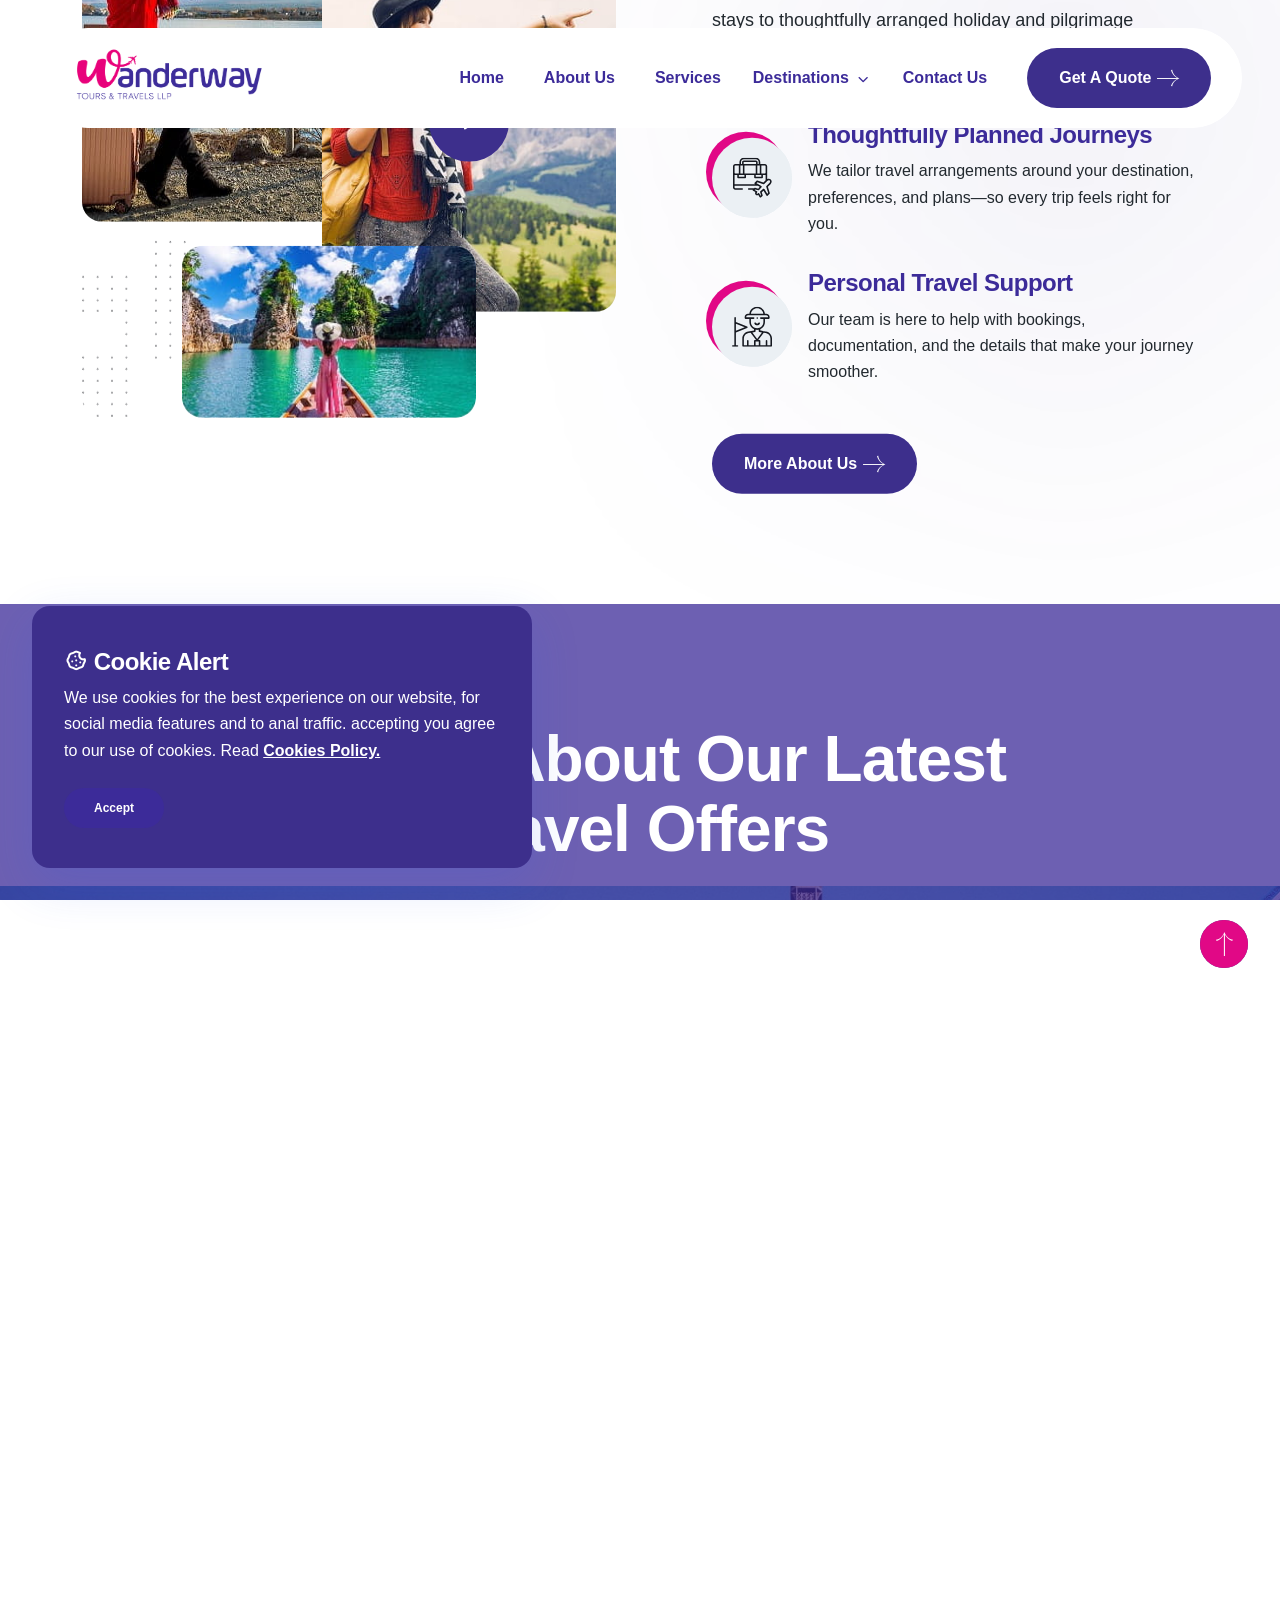
==== commit 3760b0bd: "3rd commit" ====
--- a/index.html
+++ b/index.html
@@ -21,41 +21,6 @@
       </div>
    </div>
 
-   <!-- ====== Popup Video Container ====== -->
-   <div id="videoPopup" class="video-popup-iframe">
-      <div class="video-content">
-         <span class="close-btn" id="videoCloseButton"><i class="ti ti-x"></i></span>
-         <div class="ratio ratio-16x9">
-            <iframe id="videoFrame" allowfullscreen></iframe>
-         </div>
-      </div>
-   </div>
-
-   <!-- ====== Right Side Offcanvas ====== -->
-   <div class="offcanvas offcanvas-end right-side-tourly-offcanvas shadow-lg" tabindex="-1" id="sideMenuOffcanvas">
-      <!-- Offcanvas Header -->
-      <div class="offcanvas-header">
-         <div>
-            <img src="assets/logo-1.png" alt="Logo">
-         </div>
-         <button type="button" class="btn-close" data-bs-dismiss="offcanvas" aria-label="Close"></button>
-      </div>
-   </div>
-
-   <!-- ====== Search Form Overlay ====== -->
-   <div class="search-bg-overlay" id="searchOverlay"></div>
-
-   <!-- ====== Search Form Popup ====== -->
-   <div class="search-form-popup">
-      <h2 class="mb-5 display-6 fw-bold text-white">How can I help you, Today?</h2>
-      <button type="button" class="close-btn" id="searchClose" aria-label="Close">
-         <i class="ti ti-x"></i>
-      </button>
-      <form class="search-form">
-         <input type="search" class="form-control" placeholder="Search...">
-         <button type="submit" class="btn btn-primary d-none"><i class="ti ti-search"></i></button>
-      </form>
-   </div>
 
    <!-- ====== Header Area ====== -->
    <header class="header-area style-three">
@@ -126,7 +91,7 @@
             <!-- Social Icons -->
             <div class="social-icons d-none d-sm-flex">
                 <a href="https://www.instagram.com/wanderway_vvm?utm_source=ig_web_button_share_sheet&vrfl=ZDNlZDc0MzIxNw=="><i class="ti ti-brand-instagram"></i></a>
-               <a href="#"><i class="ti ti-brand-facebook"></i></a>
+               <a href="https://wa.me/919947540340"><i class="ti ti-brand-whatsapp"></i></a>
                <a href="#"><i class="ti ti-brand-x"></i></a>
                <a href="#"><i class="ti ti-brand-linkedin"></i></a>
             </div>
@@ -160,13 +125,10 @@
                   <div class="col-12 col-sm-9 offset-sm-1 col-xl-10 offset-xl-1 offset-xxl-0">
                      <!-- Hero Content -->
                      <div class="hero-content home-one">
-                        <h3 class="ff-montez heading-line text-white" data-delay="0.3">
+                        <h3 class="ff-montez heading-line" style="color: #e10886;" data-delay="0.3">
                            Experience Unmatched Delight With Us.</h3>
-                        <h2 class="text-white mb-4 heading-line" data-delay="0.6">Where
-                           Exceptional Memories Begin</h2>
-                        <p class="text-white heading-line" data-delay="0.7">Welcome to our
-                           Vitour website! We are a professional and reliable tours company
-                           that offers a wide range of printing services are many variations of passages.</p>
+                        <h2 class="text-white mb-4 heading-line" data-delay="0.6">Every journey, beautifully planned</h2>
+                        <p class="text-white heading-line" data-delay="0.7">With Wanderway, discover thoughtfully planned journeys, seamless travel arrangements, and attentive support at every step—so you can travel comfortably, confidently, and make the most of every moment.</p>
 
                      </div>
                   </div>
@@ -219,7 +181,8 @@
                      <div class="about-content ps-md-5">
                         <div class="section-heading">
                            <span class="sub-title">About Us</span>
-                           <h2 class="mb-4">Premier Adventure Travel Company</h2>
+                           <h2 class="mb-4">Travel with Confidence, Discover More</h2>
+                           <p class="mb-4">Wanderway Tours & Travels makes every journey easier to plan and more rewarding to experience. From flights and stays to thoughtfully arranged holiday and pilgrimage packages, our team helps you travel with comfort, care, and confidence.</p>
                         </div>
 
                         <div class="d-flex flex-column gap-4 mb-5">
@@ -234,10 +197,8 @@
                                  </svg>
                               </div>
                               <div>
-                                 <h3 class="h4">Exclusive Trip</h3>
-                                 <p class="mb-0">At Express Travel, we believe in the transformative power of travel
-                                    avid
-                                    explorers ourselves.</p>
+                                 <h3 class="h4">Thoughtfully Planned Journeys</h3>
+                                 <p class="mb-0">We tailor travel arrangements around your destination, preferences, and plans—so every trip feels right for you.</p>
                               </div>
                            </div>
 
@@ -268,10 +229,8 @@
                                  </svg>
                               </div>
                               <div>
-                                 <h3 class="h4">Professional Guide</h3>
-                                 <p class="mb-0">At Express Travel, we believe in the transformative power of travel
-                                    avid
-                                    explorers ourselves.</p>
+                                 <h3 class="h4">Personal Travel Support</h3>
+                                 <p class="mb-0">Our team is here to help with bookings, documentation, and the details that make your journey smoother.</p>
                               </div>
                            </div>
                         </div>
@@ -294,9 +253,9 @@
                     <div class="row justify-content-center">
                         <div class="col-12 col-lg-8">
                             <div class="cta-content text-center">
-                                <h2 class="mb-5 fadeInUp" data-delay="0.2">Get Exclusive Holiday Deals in Your Inbox
+                                <h2 class="mb-5 fadeInUp" data-delay="0.2">Ask Us About Our Latest Travel Offers
                                 </h2>
-                                <a href="#" class="btn btn-warning fadeInUp" data-delay="0.4">Subscribe Now <i
+                                <a href="#" class="btn btn-warning fadeInUp" data-delay="0.4">Chat on WhatsApp <i
                                         class="icon-arrow-right"></i></a>
                             </div>
                         </div>
@@ -317,15 +276,15 @@
                         <!-- Section Heading -->
                         <div class="col-12 col-sm-6">
                             <div class="section-heading">
-                                <span class="sub-title">Explore The World</span>
-                                <h2 class="mb-0">Popular Group Packages</h2>
+                                <span class="sub-title">Travel Made Simple</span>
+                                <h2 class="mb-0">Our Services for Every Journey</h2>
                             </div>
                         </div>
 
                         <!-- Button -->
                         <div class="col-12 col-sm-6">
                             <div class="text-sm-end">
-                                <a href="services.html" class="btn btn-primary">Check All Services <i class="icon-arrow-right"></i></a>
+                                <a href="services.html" class="btn btn-primary">View All Services <i class="icon-arrow-right"></i></a>
                             </div>
                         </div>
                     </div>
@@ -344,8 +303,8 @@
                                         <img src="assets/174-DJtdHy-a.jpg" alt="">
                                     </div>
                                     <div class="destination-content">
-                                        <h3><a href="destination-details.html">Adventures in Japan</a></h3>
-                                        <p class="destination-desc">lorem ipsum dolor sit amet, consectetur adipiscing elit. Sed do eiusmod tempor incididunt ut labore et dolore magna aliqua.</p>
+                                        <h3><a href="services.html">Flight Booking</a></h3>
+                                        <p class="destination-desc">Find the right flights for your plans with convenient options, smooth booking support, and help with the details along the way.</p>
                                     </div>
                                 </div>
                             </div>
@@ -357,8 +316,8 @@
                                         <img src="assets/174-DJtdHy-a.jpg" alt="">
                                     </div>
                                     <div class="destination-content">
-                                        <h3><a href="destination-details.html">Adventures in Japan</a></h3>
-                                        <p class="destination-desc">lorem ipsum dolor sit amet, consectetur adipiscing elit. Sed do eiusmod tempor incididunt ut labore et dolore magna aliqua.</p>
+                                        <h3><a href="services.html">Holiday Packages</a></h3>
+                                        <p class="destination-desc">Discover memorable getaways with carefully arranged travel, stays, and experiences tailored to your destination and preferences.</p>
                                     </div>
                                 </div>
                             </div>
@@ -370,8 +329,8 @@
                                         <img src="assets/174-DJtdHy-a.jpg" alt="">
                                     </div>
                                     <div class="destination-content">
-                                        <h3><a href="destination-details.html">Adventures in Japan</a></h3>
-                                        <p class="destination-desc">lorem ipsum dolor sit amet, consectetur adipiscing elit. Sed do eiusmod tempor incididunt ut labore et dolore magna aliqua.</p>
+                                        <h3><a href="services.html">Hajj &amp; Umrah</a></h3>
+                                        <p class="destination-desc">Focus on your sacred journey with thoughtfully arranged pilgrimage packages, including travel, accommodation, transportation, and personal assistance.</p>
                                     </div>
                                 </div>
                             </div>
@@ -383,8 +342,8 @@
                                         <img src="assets/174-DJtdHy-a.jpg" alt="">
                                     </div>
                                     <div class="destination-content">
-                                        <h3><a href="destination-details.html">Adventures in Japan</a></h3>
-                                        <p class="destination-desc">lorem ipsum dolor sit amet, consectetur adipiscing elit. Sed do eiusmod tempor incididunt ut labore et dolore magna aliqua.</p>
+                                        <h3><a href="services.html">Visa Assistance</a></h3>
+                                        <p class="destination-desc">Get guidance with visa requirements, application steps, and essential documents, so you can prepare for your international journey with greater confidence.</p>
                                     </div>
                                 </div>
                             </div>
@@ -396,8 +355,60 @@
                                         <img src="assets/174-DJtdHy-a.jpg" alt="">
                                     </div>
                                     <div class="destination-content">
-                                        <h3><a href="destination-details.html">Adventures in Japan</a></h3>
-                                        <p class="destination-desc">lorem ipsum dolor sit amet, consectetur adipiscing elit. Sed do eiusmod tempor incididunt ut labore et dolore magna aliqua.</p>
+                                        <h3><a href="services.html">Hotel Booking</a></h3>
+                                        <p class="destination-desc">Find a comfortable hotel that matches your destination, preferences, and budget, with booking support to help make planning your stay easier.</p>
+                                    </div>
+                                </div>
+                            </div>
+
+                            <!-- Slide Item -->
+                            <div class="swiper-slide">
+                                <div class="destination-box-items mt-0">
+                                    <div class="destination-image">
+                                        <img src="assets/174-DJtdHy-a.jpg" alt="">
+                                    </div>
+                                    <div class="destination-content">
+                                        <h3><a href="services.html">Resort Booking</a></h3>
+                                        <p class="destination-desc">Choose a relaxing resort suited to your travel style, preferred amenities, and budget, and enjoy a stay planned around your ideal getaway.</p>
+                                    </div>
+                                </div>
+                            </div>
+
+                            <!-- Slide Item -->
+                            <div class="swiper-slide">
+                                <div class="destination-box-items mt-0">
+                                    <div class="destination-image">
+                                        <img src="assets/174-DJtdHy-a.jpg" alt="">
+                                    </div>
+                                    <div class="destination-content">
+                                        <h3><a href="services.html">Train &amp; Bus Tickets</a></h3>
+                                        <p class="destination-desc">Plan your journey with convenient train and bus options that suit your route and schedule, with support to make ticket booking simpler.</p>
+                                    </div>
+                                </div>
+                            </div>
+
+                            <!-- Slide Item -->
+                            <div class="swiper-slide">
+                                <div class="destination-box-items mt-0">
+                                    <div class="destination-image">
+                                        <img src="assets/174-DJtdHy-a.jpg" alt="">
+                                    </div>
+                                    <div class="destination-content">
+                                        <h3><a href="services.html">Adventure Camps</a></h3>
+                                        <p class="destination-desc">Enjoy an outdoor escape with scenic camp settings and engaging activities, creating a refreshing getaway filled with memorable moments.</p>
+                                    </div>
+                                </div>
+                            </div>
+
+                            <!-- Slide Item -->
+                            <div class="swiper-slide">
+                                <div class="destination-box-items mt-0">
+                                    <div class="destination-image">
+                                        <img src="assets/174-DJtdHy-a.jpg" alt="">
+                                    </div>
+                                    <div class="destination-content">
+                                        <h3><a href="services.html">Tour Packages</a></h3>
+                                        <p class="destination-desc">Explore new destinations with thoughtfully planned tour packages, bringing together travel arrangements and experiences suited to your interests.</p>
                                     </div>
                                 </div>
                             </div>
@@ -438,8 +449,7 @@
                             <div class="section-heading pe-xxl-5">
                                 <span class="sub-title">Why Choose Us</span>
                                 <h2 class="mb-4">Get The Best Travel Experience</h2>
-                                <p class="mb-0">At Express Travel, believe transformative power of travel. As explorers
-                                    ourselves, we understand the desire uncover.we understand the to uncover.</p>
+                                <p class="mb-0">At Wanderway Tours &amp; Travels, we make planning your journey easier with thoughtful service, reliable arrangements, and support from the first booking to your return.</p>
                             </div>
 
                             <!-- Timeline Wrap -->
@@ -450,9 +460,8 @@
                                         01
                                     </div>
                                     <div class="timeline-content">
-                                        <h3 class="h4">Local Expert Guides</h3>
-                                        <p class="mb-0">Globally productize flexible potentialities via high-payoff
-                                            markets. Proactively revolutionize parallel growth strategies.</p>
+                                        <h3 class="h4">Personalised Travel Planning</h3>
+                                        <p class="mb-0">We help shape your trip around your destination, preferences, and budget.</p>
                                     </div>
                                 </div>
 
@@ -462,9 +471,8 @@
                                         02
                                     </div>
                                     <div class="timeline-content">
-                                        <h3 class="h4">Best Price Guarantee</h3>
-                                        <p class="mb-0">Globally productize flexible potentialities via high-payoff
-                                            markets. Proactively revolutionize parallel growth strategies.</p>
+                                        <h3 class="h4">Complete Travel Services</h3>
+                                        <p class="mb-0">Arrange flights, stays, tours, transport, and pilgrimage packages in one place.</p>
                                     </div>
                                 </div>
 
@@ -474,9 +482,8 @@
                                         03
                                     </div>
                                     <div class="timeline-content">
-                                        <h3 class="h4">Easy Cancellation</h3>
-                                        <p class="mb-0">Globally productize flexible potentialities via high-payoff
-                                            markets. Proactively revolutionize parallel growth strategies.</p>
+                                        <h3 class="h4">Reliable Assistance</h3>
+                                        <p class="mb-0">Get helpful guidance with bookings, travel documents, and journey details.</p>
                                     </div>
                                 </div>
                             </div>
@@ -865,4 +872,4 @@
 
    <!-- ====== Main JS ====== -->
 </body>
-</html>+</html>
--- a/assets/main-C1kenaJz.css
+++ b/assets/main-C1kenaJz.css
@@ -32404,8 +32404,8 @@
 .btn-warning:active,
 .btn-warning:hover,
 .btn-warning:focus {
-  background-color: var(--warning-hover);
-  color: var(--heading);
+  background-color: #3d2f8c;
+  color: white;
 }
 .btn-danger {
   background-color: var(--danger);
@@ -32716,7 +32716,7 @@
   text-transform: capitalize;
   font-family: var(--font-montez) !important;
   display: inline-block;
-  color: var(--primary);
+  color: #e10886;
 }
 @media only screen and (min-width: 1200px) {
   .section-heading .sub-title {
@@ -36071,7 +36071,7 @@
   width: 100%;
   height: 100%;
   border-radius: 50%;
-  background-color: var(--primary);
+  background-color: #e10886;
   content: "";
   position: absolute;
   top: -6px;
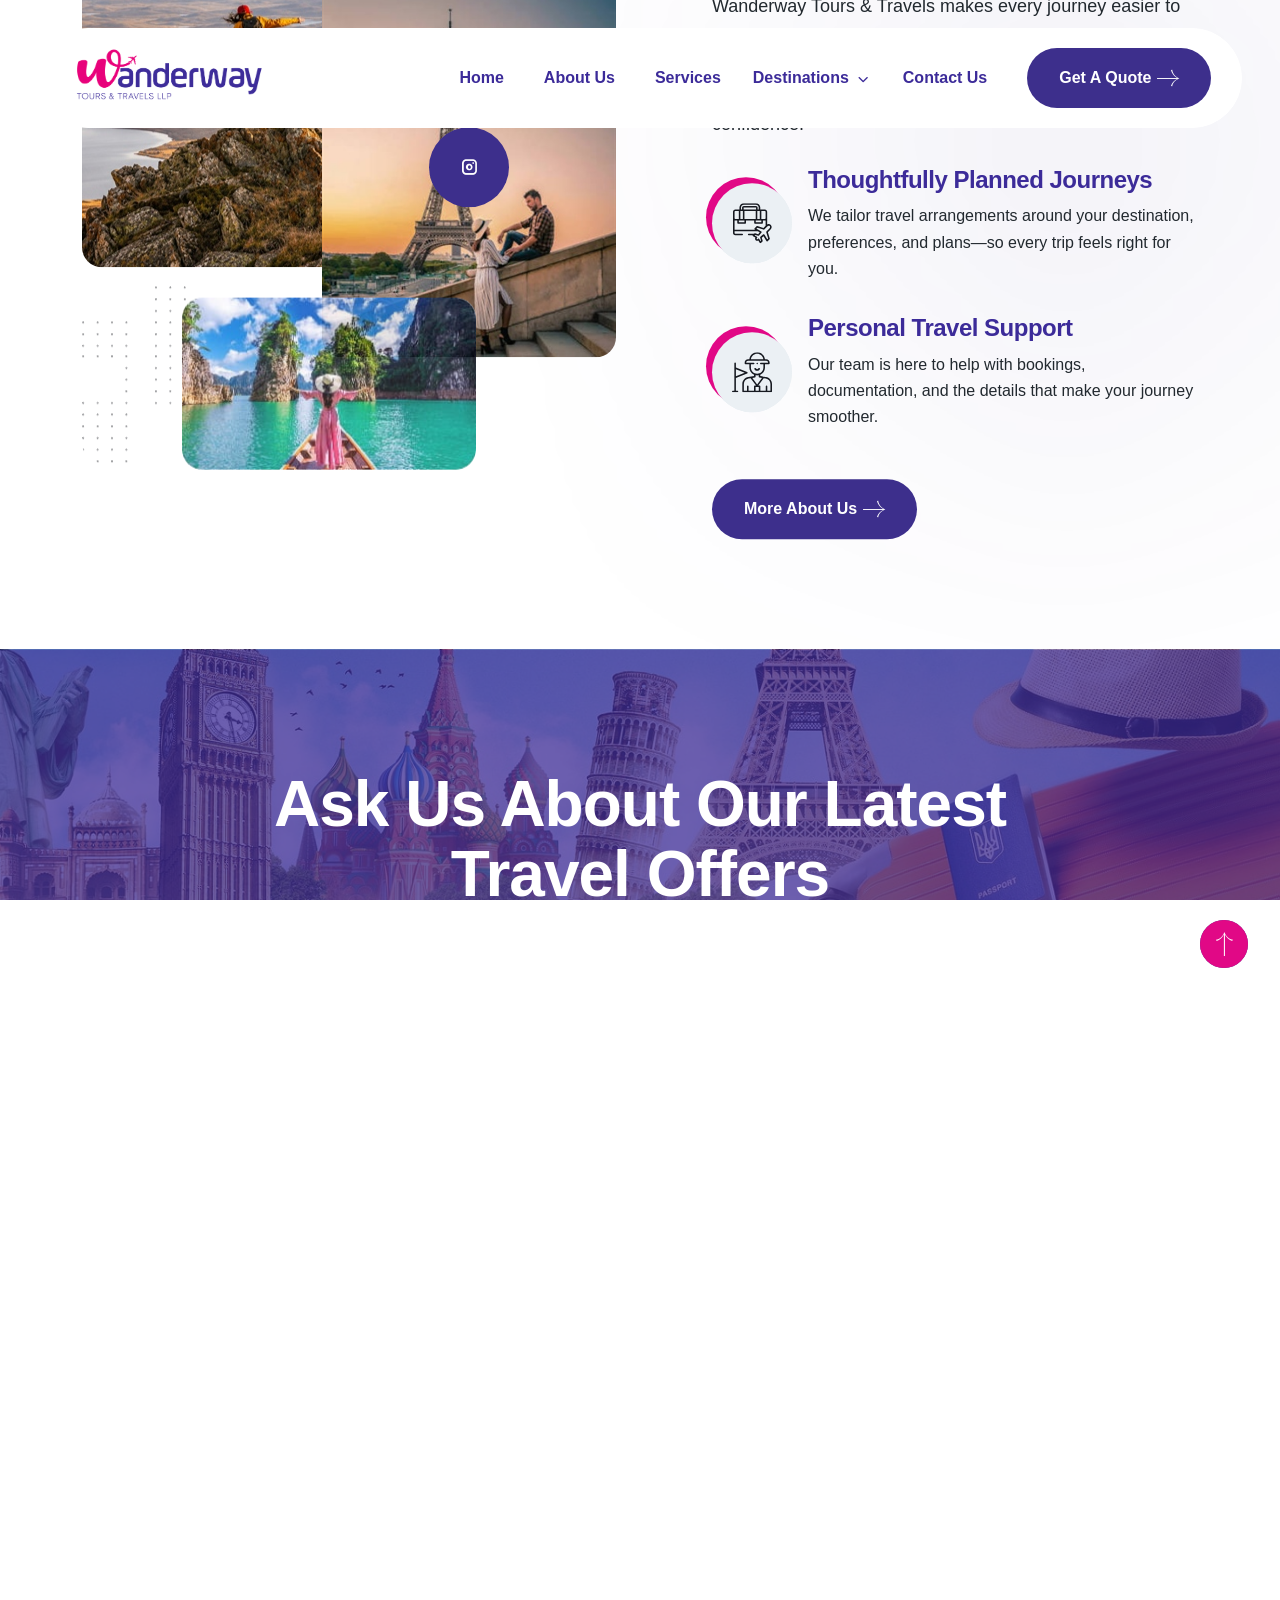
==== commit f3727159: "3rd commit" ====
--- a/index.html
+++ b/index.html
@@ -50,12 +50,14 @@
                      <a class="nav-link" href="services.html">Services</a>
                   </li>
                   <li class="tourly-dd">
-                     <a href="#">Destinations<i class="ti ti-chevron-down"></i></a>
-                     <ul class="tourly-dd-menu">
-                        <li><a href="destination-details-two.html">india</a></li>
-                        <li><a href="destination-details-two.html">Thailand</a></li>
-                     </ul>
-                  </li>
+  <a href="#">Destinations <i class="ti ti-chevron-down"></i></a>
+  <ul class="tourly-dd-menu">
+    <li><a href="destination.html?place=bangkok">Thailand, Bangkok</a></li>
+    <li><a href="destination.html?place=paris">Paris, France</a></li>
+    <li><a href="destination.html?place=tokyo">Tokyo, Japan</a></li>
+    <li><a href="destination.html?place=azerbaijan">Azerbaijan</a></li>
+  </ul>
+</li>
                   <li class="nav-item">
                      <a class="nav-link" href="contact.html">Contact Us</a>
                   </li>
@@ -65,7 +67,7 @@
                <div class="header-navigation d-flex flex-wrap align-items-center gap-3 mt-4 mt-xl-0">
 
                   <!-- Get A Quote -->
-                  <a class="btn btn-primary" href="contact.html">Get a Quote <i class="icon-arrow-right"></i></a>
+                  <a class="btn btn-primary" href="https://wa.me/919947540340">Get a Quote<i class="icon-arrow-right"></i></a>
                </div>
             </div>
          </nav>
@@ -101,11 +103,11 @@
                <div class="swiper-wrapper h-100">
                   <div class="swiper-slide h-100" style="background-image: url('assets/1-B8zVT-L4.jpg')">
                   </div>
-                  <div class="swiper-slide h-100" style="background-image: url('assets/2-DbtezwY9.jpg')">
-                  </div>
-                  <div class="swiper-slide h-100" style="background-image: url('assets/1-B8zVT-L4.jpg')">
-                  </div>
-                  <div class="swiper-slide h-100" style="background-image: url('assets/2-DbtezwY9.jpg')">
+                  <div class="swiper-slide h-100" style="background-image: url('assets/img/thailand-beach-1920x1000.jpg')">
+                  </div>
+                  <div class="swiper-slide h-100" style="background-image: url('assets/img/mecca-1920x1000.jpg')">
+                  </div>
+                  <div class="swiper-slide h-100" style="background-image: url('assets/img/japan-fuji-1920x1000.jpg')">
                   </div>
                </div>
             </div>
@@ -154,20 +156,18 @@
 
                         <!-- First Image -->
                         <div class="first-img fadeInUp" data-delay="0.4">
-                           <img src="assets/7-DcK9oCV1.jpg" alt="">
+                           <img src="assets/img/travelers-mountain-lake-420x450.jpg" alt="Travelers overlooking a mountain lake">
                         </div>
 
                         <!-- Second Image -->
                         <div class="second-img fadeInUp" data-delay="0.6">
-                           <img src="assets/8-DMtOZO40.jpg" alt="">
+                           <img src="assets/img/paris-eiffel-couple-338x437.jpg" alt="Couple walking near the Eiffel Tower in Paris">
 
                            <!-- Play Video -->
-                           <div class="play-video-btn video-btn" data-video="https://youtu.be/zCSmY_WjvPs">
+                           <a class="play-video-btn" href="https://www.instagram.com/wanderway_vvm/" target="_blank" rel="noopener noreferrer" aria-label="Visit Wanderway on Instagram">
                               <div class="icon">
-                                 <i class="ti ti-player-play-filled"></i>
-                              </div>
-                           </div>
-                        </div>
+                                 <i class="ti ti-brand-instagram"></i>
+                              </div></a></div>
 
                         <!-- Third Image -->
                         <div class="third-img fadeInUp" data-delay="0.8">
@@ -300,7 +300,7 @@
                             <div class="swiper-slide">
                                 <div class="destination-box-items mt-0">
                                     <div class="destination-image">
-                                        <img src="assets/174-DJtdHy-a.jpg" alt="">
+                                        <img src="assets/img/service-img/flight-booking.jpg" alt="Airplane and flight ticket at sunset">
                                     </div>
                                     <div class="destination-content">
                                         <h3><a href="services.html">Flight Booking</a></h3>
@@ -313,7 +313,7 @@
                             <div class="swiper-slide">
                                 <div class="destination-box-items mt-0">
                                     <div class="destination-image">
-                                        <img src="assets/174-DJtdHy-a.jpg" alt="">
+                                        <img src="assets/img/service-img/holiday-packages.jpg" alt="Long-tail boats in a tropical lagoon">
                                     </div>
                                     <div class="destination-content">
                                         <h3><a href="services.html">Holiday Packages</a></h3>
@@ -326,7 +326,7 @@
                             <div class="swiper-slide">
                                 <div class="destination-box-items mt-0">
                                     <div class="destination-image">
-                                        <img src="assets/174-DJtdHy-a.jpg" alt="">
+                                        <img src="assets/img/service-img/hajj-umrah.jpg" alt="Kaaba surrounded by worshippers at night">
                                     </div>
                                     <div class="destination-content">
                                         <h3><a href="services.html">Hajj &amp; Umrah</a></h3>
@@ -339,7 +339,7 @@
                             <div class="swiper-slide">
                                 <div class="destination-box-items mt-0">
                                     <div class="destination-image">
-                                        <img src="assets/174-DJtdHy-a.jpg" alt="">
+                                        <img src="assets/img/service-img/visa-assistance.jpg" alt="Visa application with passports and country flags">
                                     </div>
                                     <div class="destination-content">
                                         <h3><a href="services.html">Visa Assistance</a></h3>
@@ -352,7 +352,7 @@
                             <div class="swiper-slide">
                                 <div class="destination-box-items mt-0">
                                     <div class="destination-image">
-                                        <img src="assets/174-DJtdHy-a.jpg" alt="">
+                                        <img src="assets/img/service-img/hotel-booking.jpg" alt="Resort hotel with pool at sunset">
                                     </div>
                                     <div class="destination-content">
                                         <h3><a href="services.html">Hotel Booking</a></h3>
@@ -365,7 +365,7 @@
                             <div class="swiper-slide">
                                 <div class="destination-box-items mt-0">
                                     <div class="destination-image">
-                                        <img src="assets/174-DJtdHy-a.jpg" alt="">
+                                        <img src="assets/img/service-img/resort-booking.jpg" alt="Resort cabins on a hillside at sunset">
                                     </div>
                                     <div class="destination-content">
                                         <h3><a href="services.html">Resort Booking</a></h3>
@@ -378,7 +378,7 @@
                             <div class="swiper-slide">
                                 <div class="destination-box-items mt-0">
                                     <div class="destination-image">
-                                        <img src="assets/174-DJtdHy-a.jpg" alt="">
+                                        <img src="assets/img/service-img/train-bus-tickets.jpg" alt="Vande Bharat Express train at a station">
                                     </div>
                                     <div class="destination-content">
                                         <h3><a href="services.html">Train &amp; Bus Tickets</a></h3>
@@ -391,7 +391,7 @@
                             <div class="swiper-slide">
                                 <div class="destination-box-items mt-0">
                                     <div class="destination-image">
-                                        <img src="assets/174-DJtdHy-a.jpg" alt="">
+                                        <img src="assets/img/service-img/adventure-camps.jpg" alt="Adventure camp beside a mountain lake">
                                     </div>
                                     <div class="destination-content">
                                         <h3><a href="services.html">Adventure Camps</a></h3>
@@ -404,7 +404,7 @@
                             <div class="swiper-slide">
                                 <div class="destination-box-items mt-0">
                                     <div class="destination-image">
-                                        <img src="assets/174-DJtdHy-a.jpg" alt="">
+                                        <img src="assets/img/service-img/tour-packages.jpg" alt="Baku, Azerbaijan skyline at dusk">
                                     </div>
                                     <div class="destination-content">
                                         <h3><a href="services.html">Tour Packages</a></h3>
@@ -740,21 +740,19 @@
                         <a href="#" class="footer-logo mb-4">
                            <img src="assets/white_logo.png" alt="Footer Logo">
                         </a>
-                        <p class="mb-4 text-white">Targeting consultation Death yet way ndulgence off under folly death
-                           wrote
-                           cause her yet way yet wayspite.</p>
+                        <p style="font-size: 16px;" class="mb-4 text-white">Wanderway Tours & Travels helps make every journey easier with thoughtfully planned holidays, reliable bookings, and personalized travel support.</p>
                         <!-- Social Nav -->
                         <div class="social-nav">
-                           <a href="#">
+                           <a href="https://www.facebook.com/share/p/1CUGpUJz66/">
                               <i class="ti ti-brand-facebook"></i>
                            </a>
-                           <a href="#">
-                              <i class="ti ti-brand-x"></i>
+                           <a href="https://wa.me/919947540340">
+                              <i class="ti ti-brand-whatsapp"></i>
                            </a>
-                           <a href="#">
-                              <i class="ti ti-brand-linkedin"></i>
+                           <a href="tel:+919947540340">
+                              <i class="ti ti-phone"></i>
                            </a>
-                           <a href="#">
+                           <a href="https://www.instagram.com/wanderway_vvm?utm_source=ig_web_button_share_sheet&cplk=ZDNlZDc0MzIxNw==">
                               <i class="ti ti-brand-instagram"></i>
                            </a>
                         </div>
@@ -768,11 +766,10 @@
 
                         <!-- Footer Nav -->
                         <ul class="footer-nav">
-                           <li><a href="#">Home</a></li>
-                           <li><a href="#">About Us</a></li>
-                           <li><a href="#">Services</a></li>
-                           <li><a href="#">Tour Guide</a></li>
-                           <li><a href="#">Contact Us</a></li>
+                           <li><a href="index.html">Home</a></li>
+                           <li><a href="about-us.html">About Us</a></li>
+                           <li><a href="services.html">Services</a></li>
+                           <li><a href="contact.html">Contact Us</a></li>
                         </ul>
                      </div>
                   </div>
@@ -780,15 +777,14 @@
                   <!-- Footer Card -->
                   <div class="col-12 col-sm-6 col-xl">
                      <div class="footer-card">
-                        <div class="mb-5 h5 card-title text-white">Services</div>
+                        <div class="mb-5 h5 card-title text-white">Destinations</div>
 
                         <!-- Footer Nav -->
                         <ul class="footer-nav">
-                           <li><a href="#">Style Guide</a></li>
-                           <li><a href="#">Password Protected</a></li>
-                           <li><a href="#">404 Error</a></li>
-                           <li><a href="#">Changelog</a></li>
-                           <li><a href="#">License</a></li>
+                           <li><a href="destination.html?place=bangkok">Thailand, Bangkok</a></li>
+                           <li><a href="destination.html?place=paris">Paris, France</a></li>
+                           <li><a href="destination.html?place=tokyo">Tokyo, Japan</a></li>
+                           <li><a href="destination.html?place=azerbaijan">Azerbaijan</a></li>
                         </ul>
                      </div>
                   </div>
@@ -804,7 +800,7 @@
                               <div class="icon">
                                  <i class="ti ti-map-pin"></i>
                               </div>
-                              <p class="mb-0 text-white">258 Street Avenue, Berlin, Germany</p>
+                              <p class="mb-0 text-white">Calicut Road, Valluvambram, Malappuram, 673642</p>
                            </div>
 
                            <!-- Contact Card -->
@@ -812,7 +808,7 @@
                               <div class="icon">
                                  <i class="ti ti-mail"></i>
                               </div>
-                              <p class="mb-0 text-white">info-help@travo.com</p>
+                              <p class="mb-0 text-white">wanderwayllp@gmail.com</p>
                            </div>
 
                            <!-- Contact Card -->
@@ -820,7 +816,7 @@
                               <div class="icon">
                                  <i class="ti ti-phone"></i>
                               </div>
-                              <p class="mb-0 text-white">(+256) 214 203 215<br>(+256) 214 203 216</p>
+                              <p class="mb-0 text-white">+91 9947540340<br>+91 8111824002</p>
                            </div>
                         </div>
                      </div>
@@ -836,18 +832,9 @@
                <div class="container">
                   <div class="row align-items-center">
                      <!-- Copyright -->
-                     <div class="col-12 col-md-6">
-                        <p class="mb-3 mb-md-0 copyright">Copyright © <span id="year"></span> <a href="#">Nano Theme</a>
-                           All rights reserved.</p>
-                     </div>
-
-                     <!-- Footer Bottom Nav -->
-                     <div class="col-12 col-md-6">
-                        <div class="footer-bottom-nav">
-                           <a href="#">Privacy Policy</a>
-                           <a href="#">Terms of Service</a>
-                           <a href="#">Legal Agreement</a>
-                        </div>
+                     <div class="col-12 col-md-12">
+                        <p class="mb-3 mb-md-0 copyright">Copyright © <span id="year"></span> <a href="#"> Wanderway Tours & Travels LLP</a>
+                           All rights reserved. Made with ❤ by <a href="https://www.instagram.com/saninn.cp/#"> Indexo Tech</a></p>
                      </div>
                   </div>
                </div>
@@ -856,15 +843,6 @@
       </div>
    </div>
 
-   <!-- ====== Cookie Alert ====== -->
-   <div class="cookiealert bg-primary shadow-lg show">
-      <div class="text-white h4"><i class="ti ti-cookie"></i> Cookie Alert</div>
-      <p class="mb-4 text-white">We use cookies for the best experience on our website, for social media features and to
-         anal
-         traffic. accepting you agree to our use of cookies. Read <a href="#" target="_blank"> Cookies Policy.</a></p>
-      <button class="btn btn-dark btn-sm acceptcookies" type="button" aria-label="Close">Accept</button>
-   </div>
-
    <!-- ====== Scroll To Top ====== -->
    <button id="scrollTopButton" class="tourly-scrolltop scrolltop-hide">
       <i class="icon-arrow-up"></i>
@@ -873,3 +851,14 @@
    <!-- ====== Main JS ====== -->
 </body>
 </html>
+
+
+
+
+
+
+
+
+
+
+
--- a/assets/main-C1kenaJz.css
+++ b/assets/main-C1kenaJz.css
@@ -18094,7 +18094,7 @@
   --bs-secondary: #6c757d;
   --bs-success: #198754;
   --bs-info: #0dcaf0;
-  --bs-warning: #ffc107;
+  --bs-warning:  #e10886;
   --bs-danger: #dc3545;
   --bs-light: #f8f9fa;
   --bs-dark: #212529;
@@ -37516,6 +37516,9 @@
 .destination-details-wrapper {
   position: relative;
 }
+.destination-details-wrapper .swiper-slide img {
+  border-radius: 20px;
+}
 .destination-details-wrapper .destination-details-button-prev,
 .destination-details-wrapper .destination-details-button-next {
   width: 48px;
@@ -38357,7 +38360,7 @@
 }
 .destination-box-items .destination-content h3 a:hover,
 .destination-box-items .destination-content h3 a:focus {
-  color: var(--warning);
+  color:  #e10886;
 }
 .destination-box-items .destination-content ul {
   display: flex;
@@ -43575,7 +43578,8 @@
 }
 .footer-card .footer-nav li a:hover,
 .footer-card .footer-nav li a:focus {
-  color: var(--warning);
+  color: #e10886;
+  font-weight: bold;
   padding-left: 0.5rem;
 }
 .footer-card .gallery-post {
@@ -43700,7 +43704,8 @@
 }
 .copyright-wrapper .copyright a:hover,
 .copyright-wrapper .copyright a:focus {
-  color: var(--warning);
+  color: #e10886;
+  font-weight: 400;
 }
 .footer-bottom-nav {
   display: flex;
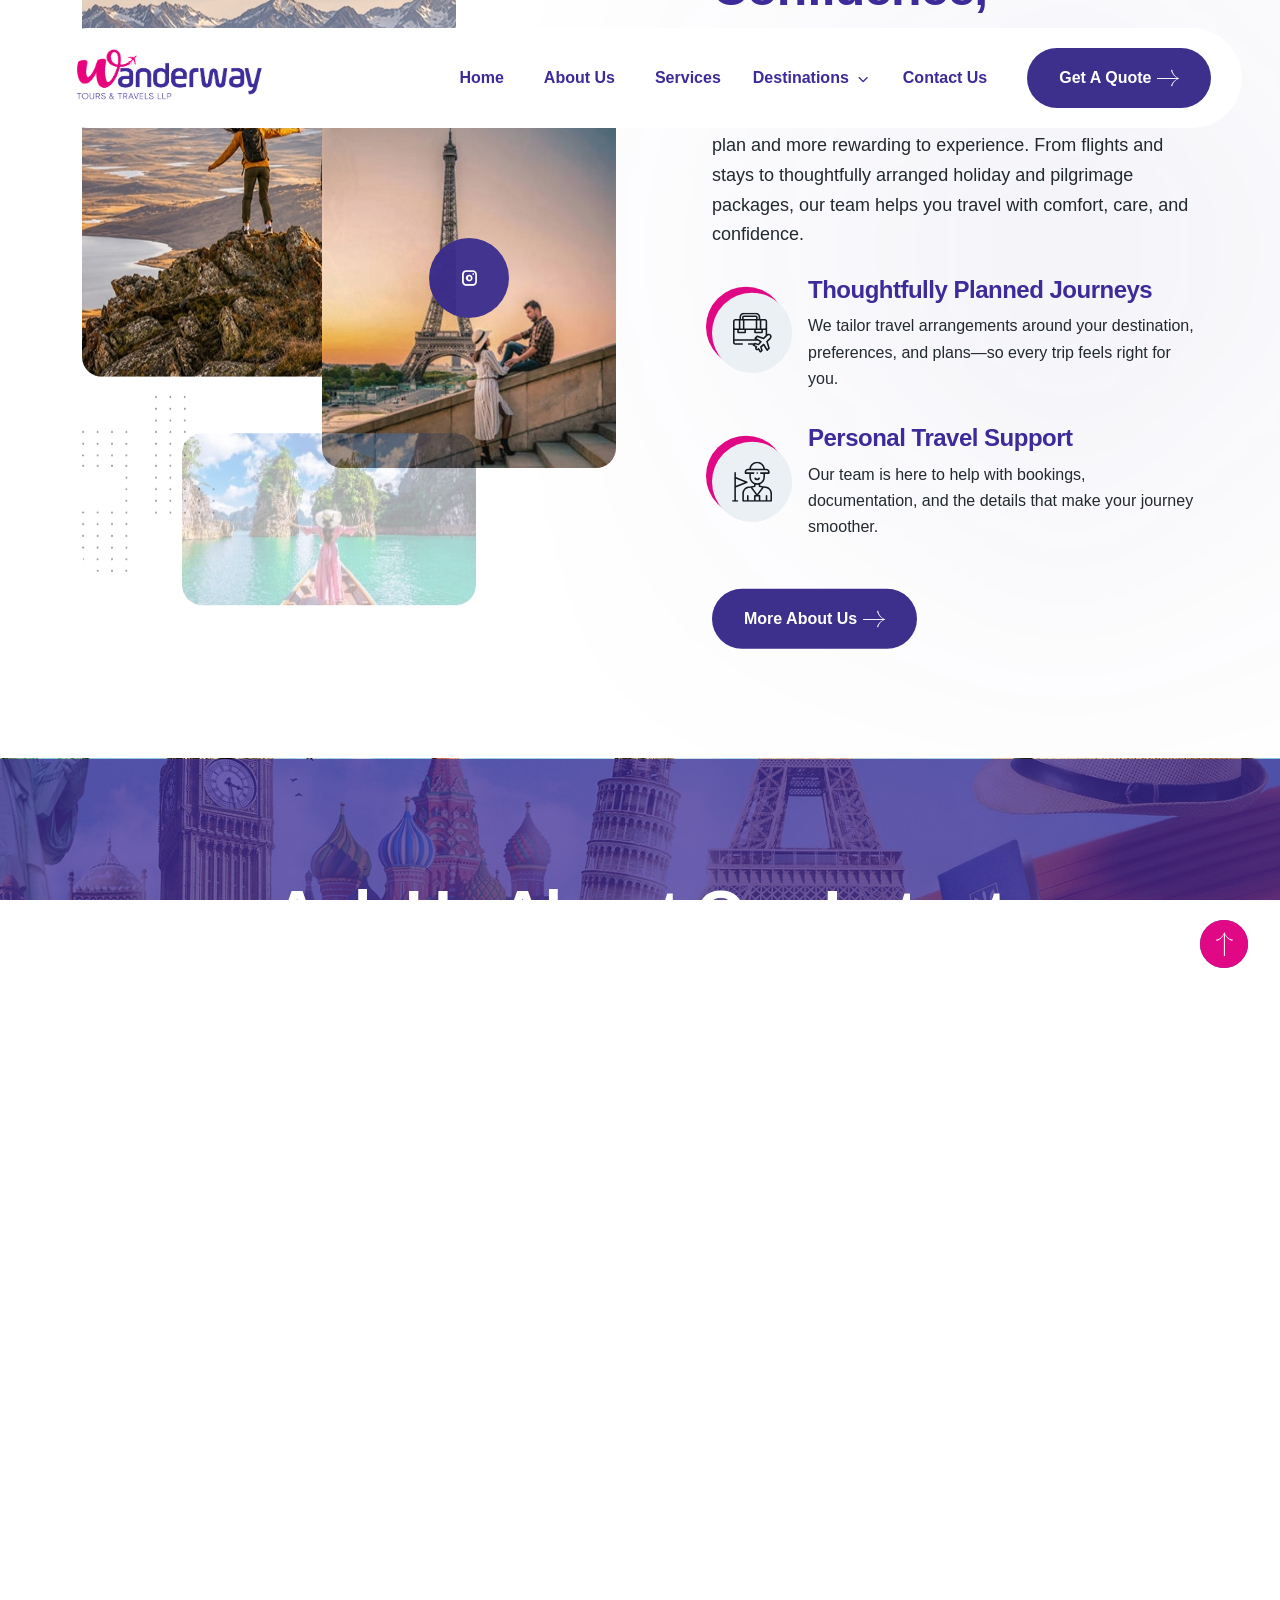
==== commit 60a23d7d: "mobile check commit" ====
--- a/index.html
+++ b/index.html
@@ -92,10 +92,10 @@
             
             <!-- Social Icons -->
             <div class="social-icons d-none d-sm-flex">
-                <a href="https://www.instagram.com/wanderway_vvm?utm_source=ig_web_button_share_sheet&vrfl=ZDNlZDc0MzIxNw=="><i class="ti ti-brand-instagram"></i></a>
-               <a href="https://wa.me/919947540340"><i class="ti ti-brand-whatsapp"></i></a>
-               <a href="#"><i class="ti ti-brand-x"></i></a>
-               <a href="#"><i class="ti ti-brand-linkedin"></i></a>
+               <a href="https://www.instagram.com/wanderway_vvm?utm_source=ig_web_button_share_sheet&amp;cplk=ZDNlZDc0MzIxNw==" aria-label="Wanderway on Instagram"><i class="ti ti-brand-instagram"></i></a>
+               <a href="https://wa.me/919947540340" aria-label="Chat with Wanderway on WhatsApp"><i class="ti ti-brand-whatsapp"></i></a>
+               <a href="https://www.facebook.com/share/p/1CUGpUJz66/" aria-label="Wanderway on Facebook"><i class="ti ti-brand-facebook"></i></a>
+               <a href="tel:+919947540340" aria-label="Call Wanderway"><i class="ti ti-phone"></i></a>
             </div>
 
             <!-- Background Slider -->
@@ -498,9 +498,8 @@
                 <!-- Divider -->
                 <div class="divider"></div>
             </section>
-
-          <!-- ====== Testimonial Section ====== -->
-            <section class="testimonial-section bg-secondary bg-img" style="background-image: url('assets/shape36-D1N8Zyl0.png'); background-color: #F9F9F9;">
+            <!-- ====== Testimonial Section ====== -->
+            <section class="testimonial-section bg-secondary bg-img" style="background-image: url('assets/shape36-D1N8Zyl0.png'); background-color: #F9F9F9; display: none;">
                 <!-- Divider -->
                 <div class="divider"></div>
                 
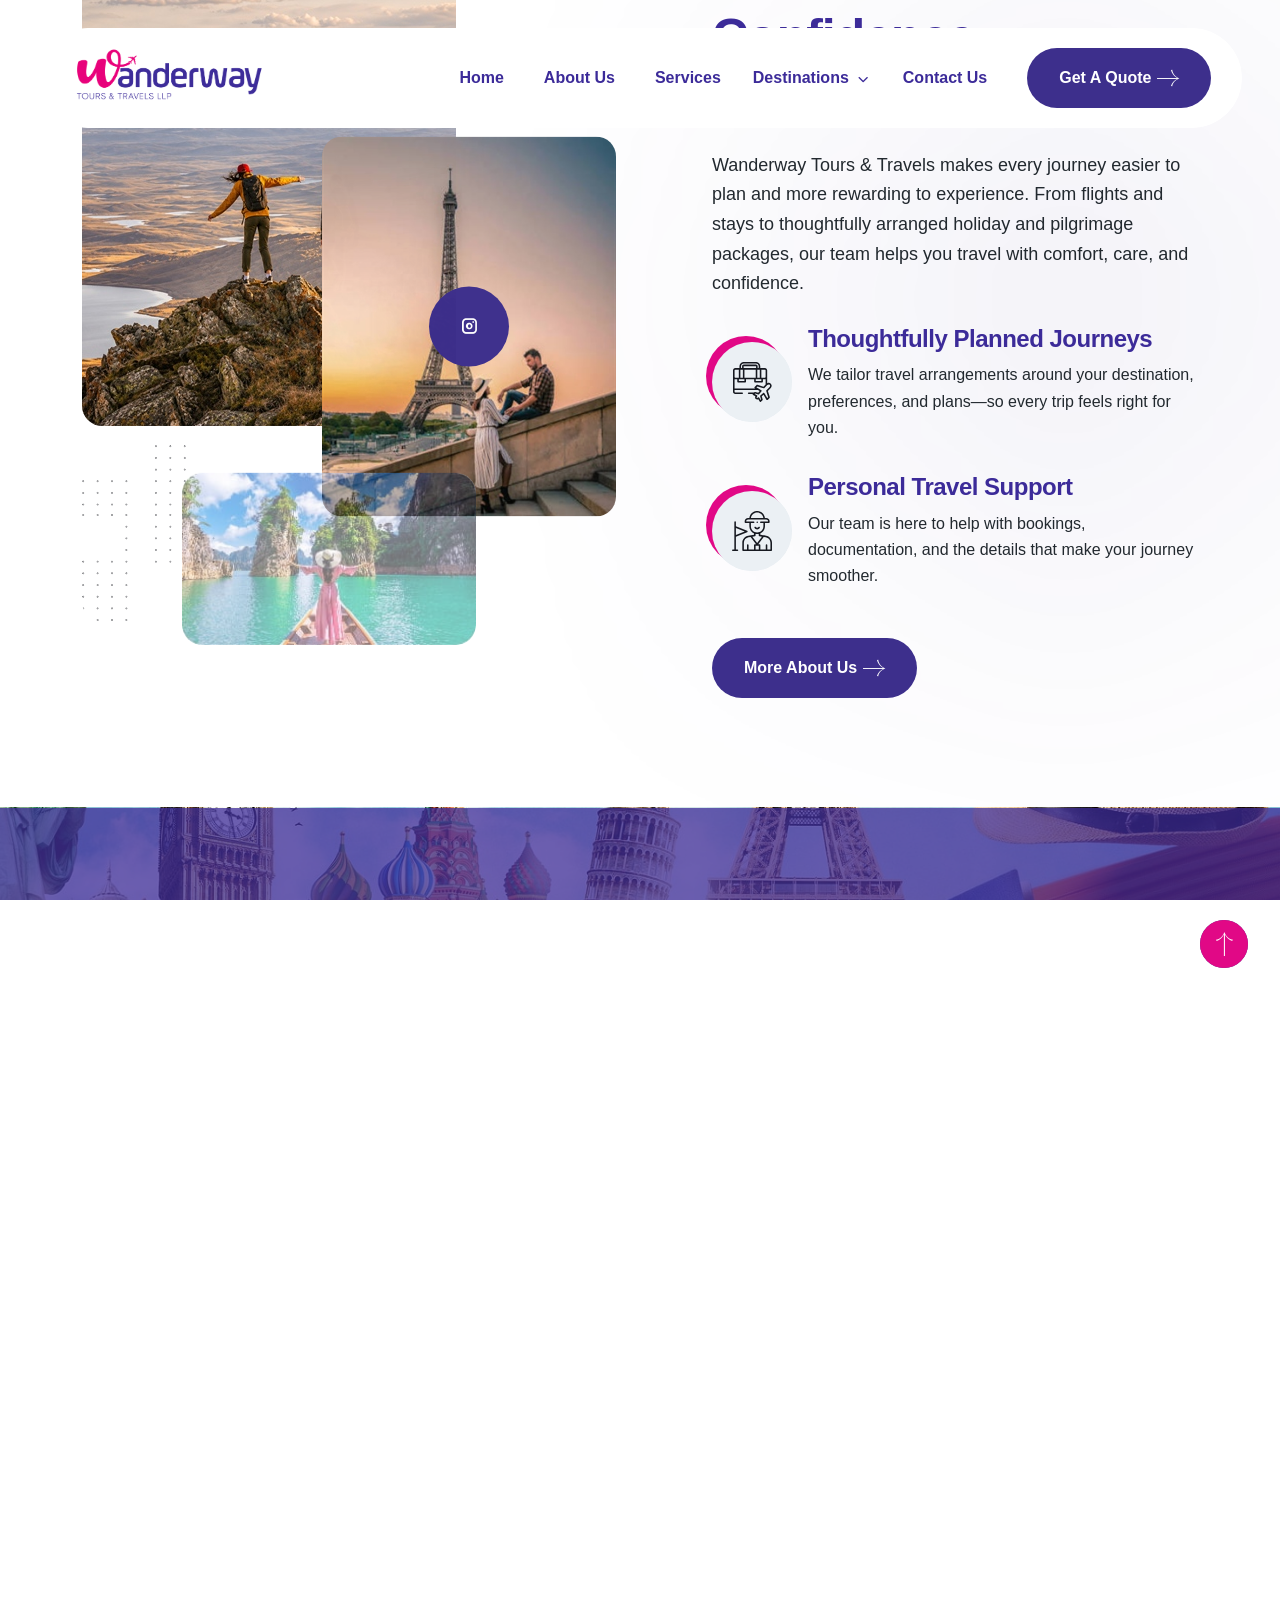
==== commit b38123bb: "mobile fix 1" ====
--- a/index.html
+++ b/index.html
@@ -4,13 +4,14 @@
 <head>
    <meta charset="utf-8">
    <meta name="viewport" content="width=device-width, initial-scale=1">
-   <meta name="description" content="Tourly - Tour & Travel Booking HTML Template">
+   <meta name="description" content="Wanderway Tours & Travels LLP ">
 
    <!-- Title & Favicon -->
    <title>Wanderway Tours & Travels LLP</title>
    <link rel="shortcut icon" href="assets/favicon.png" type="image/x-icon">
   <script type="module" crossorigin src="assets/main-DFIDqRNq.js"></script>
   <link rel="stylesheet" crossorigin href="assets/main-C1kenaJz.css">
+  <link rel="stylesheet" href="assets/mobile-fixes.css">
 </head>
 
 <body>
--- a/assets/mobile-fixes.css
+++ b/assets/mobile-fixes.css
@@ -0,0 +1,106 @@
+/* Shared mobile layout fixes for Wanderway pages */
+@media (max-width: 767.98px) {
+  html, body { max-width: 100%; overflow-x: hidden; }
+  img, svg { max-width: 100%; }
+  .container-fluid { padding-left: 12px; padding-right: 12px; }
+  .row.g-5 { --bs-gutter-x: 1rem; --bs-gutter-y: 1.5rem; }
+  .row.g-4 { --bs-gutter-x: 1rem; --bs-gutter-y: 1.25rem; }
+  .divider { height: 28px; }
+  .divider-sm { height: 18px; }
+
+  /* Compact floating header and prevent it from dominating the mobile viewport. */
+  .header-area.style-three { top: 10px; left: 0; right: 0; padding-left: 3%; padding-right: 3%; }
+  .header-area.style-three .navbar { min-height: 64px; padding: 7px 12px; border-radius: 20px; }
+  .header-area.style-three .navbar .navbar-brand { margin-right: 8px; }
+  .header-area.style-three .navbar-brand img { width: 155px; max-width: 56vw; height: auto; }
+  .header-area.style-three .navbar-toggler { width: 42px; height: 42px; flex: 0 0 42px; font-size: 1.25rem; }
+  .header-area.style-three .navbar-collapse { max-height: calc(100svh - 92px); overflow-y: auto; padding: 8px 10px 14px; }
+  .header-area.style-three .navbar-nav { margin-top: 0; margin-bottom: 4px; }
+  .header-area.style-three .navbar-nav li > a { padding-top: 8px; padding-bottom: 8px; font-size: 15px; }
+  .header-area.style-three .header-navigation { margin-top: 8px !important; }
+
+  /* Keep the home flight on the cloud and give it enough scale on phones. */
+  .hero-section.bg-dark { padding-top: 125px; padding-bottom: 105px; margin-bottom: 1rem !important; }
+  .hero-section.bg-dark .cloud-img { height: 190px; bottom: -48px; background-size: auto 100%; background-position: center top; }
+  .hero-section.bg-dark .cloud-img .plane-img { width: 96%; left: 0; bottom: 12px; margin-left: 2%; }
+  .hero-section.bg-dark .cloud-img .plane-img .container { width: 100%; max-width: 100%; padding-left: 0; padding-right: 0; }
+  .hero-section.bg-dark .cloud-img .plane-img img { display: block; width: 100%; height: auto; }
+  .hero-section .background-slider-nav { bottom: 30px; }
+
+  /* Standardise the narrow-screen section rhythm. */
+  .section-heading { margin-bottom: 1rem; }
+  .section-heading h2 { font-size: clamp(1.85rem, 8vw, 2.4rem); line-height: 1.18; letter-spacing: -0.03em; }
+  .section-heading p, .about-content p, .why-choose-content p, .about-right-items p { font-size: 15px; line-height: 1.65; }
+  .about-content.ps-md-5 { padding-left: 0 !important; }
+  .about-content .about-card-sm { gap: 12px !important; align-items: flex-start !important; }
+  .about-content .about-card-sm .icon { width: 56px; height: 56px; }
+  .about-content .about-card-sm .icon svg { width: 30px; height: 30px; }
+
+  /* Place the benefit icon, title and copy in a readable mobile stack. */
+  .why-choose-section .about-card-sm { display: grid !important; grid-template-columns: 52px minmax(0, 1fr); gap: 8px 12px !important; align-items: center !important; }
+  .why-choose-section .about-card-sm > .icon { grid-column: 1; grid-row: 1 / span 2; width: 52px; height: 52px; }
+  .why-choose-section .about-card-sm > .icon svg { width: 30px; height: 30px; }
+  .why-choose-section .about-card-sm > h3 { grid-column: 2; font-size: 17px; line-height: 1.3; }
+  .why-choose-section .about-card-sm > .line { display: none; }
+  .why-choose-section .about-card-sm > p { grid-column: 2; font-size: 14px; line-height: 1.55; }
+
+  /* Scale down the subsidiary mark and keep its image collage within the column. */
+  .about-wrapper-five .about-left-images { width: 100%; max-width: 100%; }
+  .about-wrapper-five .about-left-images > img { width: 100%; height: auto; object-fit: cover; }
+  .about-wrapper-five .about-left-images .about-left-images { width: min(160px, 46vw); right: 0; }
+  .about-wrapper-five .about-left-images .about-left-images img { width: 100% !important; height: auto; }
+  .about-wrapper-five .about-right-items { margin-left: 0; }
+  .about-wrapper-five .about-text { margin-top: 14px; font-size: 15px; line-height: 1.65; }
+  .about-wrapper-five .about-list { gap: 10px !important; margin-bottom: 1.5rem !important; }
+  .about-wrapper-five .about-bottom-items { margin-top: 1.5rem !important; }
+
+  /* Avoid cramped two-column destination highlights and oversized gaps. */
+  .destination-details-section .divider { height: 24px; }
+  .destination-details-content { gap: 18px; }
+  .destination-details-content h2 { font-size: clamp(1.55rem, 7vw, 2rem); line-height: 1.25; }
+  .destination-details-content p { font-size: 15px; line-height: 1.7; }
+  .destination-list { display: flex; flex-direction: column; flex-wrap: nowrap; gap: 10px; }
+  .destination-list li { flex: 0 0 100%; width: 100%; gap: 10px; align-items: flex-start; font-size: 15px; line-height: 1.55; }
+  .destination-list li svg { width: 20px; height: 20px; flex: 0 0 20px; margin-top: 2px; }
+  .destination-details-content > .row { --bs-gutter-x: 0.75rem; --bs-gutter-y: 0.75rem; }
+  .destination-details-content > .row img { width: 100%; height: auto; object-fit: cover; }
+
+  /* Services cards and body copy use compact but comfortable spacing. */
+  .destination-box-items .destination-content { left: 16px; right: 16px; bottom: 16px; }
+  .destination-box-items .destination-content h3 { font-size: 20px; line-height: 1.25; margin-bottom: 8px; }
+  .destination-desc { font-size: 14px; line-height: 1.5; padding-top: 8px; }
+  .services-section .divider, .service-section .divider { height: 24px; }
+
+  /* Ensure footer contact details, including both phone numbers, remain visible. */
+  .footer-wrapper .container > .row { --bs-gutter-x: 1rem; --bs-gutter-y: 1.25rem; }
+  .footer-card .footer-logo { width: min(210px, 70vw); }
+  .footer-card > p { font-size: 14px !important; line-height: 1.6; }
+  .footer-card .footer-contact-card { align-items: flex-start; gap: 12px; }
+  .footer-card .footer-contact-card .icon { flex: 0 0 40px; }
+  .footer-card .footer-contact-card p { display: block !important; flex: 1 1 auto; min-width: 0; margin: 0; color: #fff !important; font-size: 14px !important; line-height: 1.55; overflow-wrap: anywhere; }
+  .copyright-wrapper { padding-top: 18px; padding-bottom: 24px; }
+  .copyright-wrapper .copyright, .copyright-wrapper .copyright a { font-size: 13px; line-height: 1.6; }
+
+  /* Keep floating controls from covering text on small screens. */
+  .tourly-scrolltop { width: 44px; height: 44px; right: 12px; bottom: 12px; }
+}
+
+@media (max-width: 420px) {
+  .header-area.style-three .navbar-brand img { width: 140px; max-width: 52vw; }
+  .hero-section.bg-dark { padding-top: 112px; padding-bottom: 92px; }
+  .hero-section.bg-dark .cloud-img { height: 170px; bottom: -42px; }
+  .destination-box-items .destination-content h3 { font-size: 18px; }
+  .destination-desc { font-size: 13px; }
+}
+@media (max-width: 767.98px) {
+  .choose-section .col-12 > img.img-fluid {
+    display: block;
+    width: 100%;
+    max-height: min(82vw, 340px);
+    margin: 0 auto;
+    object-fit: contain;
+  }
+  .why-choose-thumbnail { gap: 8px; align-items: flex-start; }
+  .why-choose-thumbnail img { max-height: 210px; width: auto; max-width: 100%; object-fit: cover; }
+  .why-choose-thumbnail .second-img { width: min(55%, 220px); }
+}
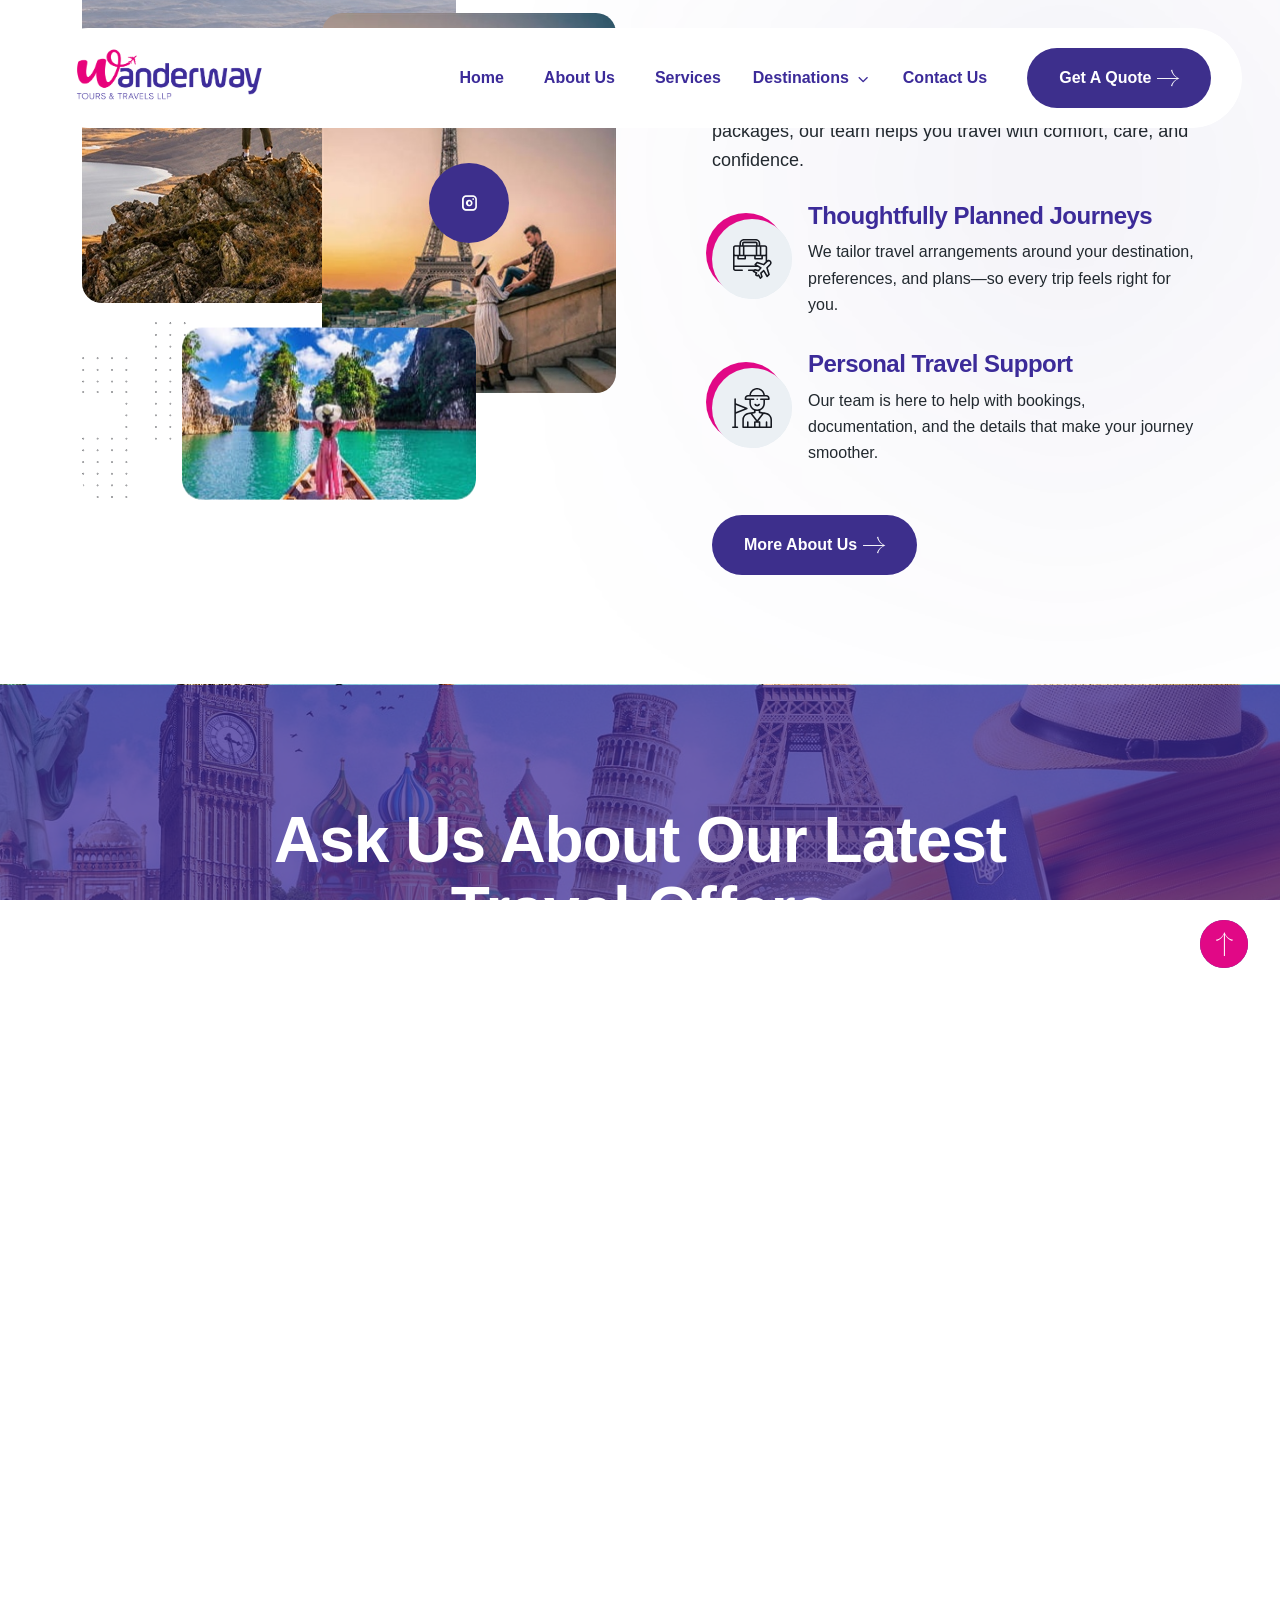
==== commit 78a43459: "almost done" ====
--- a/index.html
+++ b/index.html
@@ -9,8 +9,8 @@
    <!-- Title & Favicon -->
    <title>Wanderway Tours & Travels LLP</title>
    <link rel="shortcut icon" href="assets/favicon.png" type="image/x-icon">
-  <script type="module" crossorigin src="assets/main-DFIDqRNq.js"></script>
-  <link rel="stylesheet" crossorigin href="assets/main-C1kenaJz.css">
+  <script type="module" crossorigin src="assets/script.js"></script>
+  <link rel="stylesheet" crossorigin href="assets/style.css">
   <link rel="stylesheet" href="assets/mobile-fixes.css">
 </head>
 
--- a/assets/style.css
+++ b/assets/style.css
@@ -0,0 +1,8541 @@
+@charset "UTF-8";
+@import "https://fonts.googleapis.com/css2?family=Montez&amp;family=Sora:wght@100..800&amp;display=swap"; /*!
+* Tabler Icons 3.34.0 by tabler - https://tabler.io
+* License - https://github.com/tabler/tabler-icons/blob/master/LICENSE
+*/
+@font-face {
+  font-family: tabler-icons;
+  font-style: normal;
+  font-weight: 400;
+  src:
+    url(tabler-icons-P9EZA0U-8aff.woff2?v3.34.0) format("woff2"),
+    url(tabler-icons-CjtRj09Zd41d.woff?) format("woff"),
+    url(tabler-icons-CcKWk9Q78aff.ttf?v3.34.0) format("truetype");
+}
+.ti {
+  font-family: tabler-icons !important;
+  speak: none;
+  font-style: normal;
+  font-weight: 400;
+  font-variant: normal;
+  text-transform: none;
+  line-height: 1;
+  -webkit-font-smoothing: antialiased;
+  -moz-osx-font-smoothing: grayscale;
+}
+.ti-brand-facebook:before {
+  content: "";
+}
+.ti-brand-instagram:before {
+  content: "";
+}
+.ti-brand-linkedin:before {
+  content: "";
+}
+.ti-brand-whatsapp:before {
+  content: "";
+}
+.ti-brand-x:before {
+  content: "ﰏ";
+}
+.ti-capture:before {
+  content: "";
+}
+.ti-check:before {
+  content: "";
+}
+.ti-chevron-down:before {
+  content: "";
+}
+.ti-chevron-left:before {
+  content: "";
+}
+.ti-chevron-right:before {
+  content: "";
+}
+.ti-cookie:before {
+  content: "ﶱ";
+}
+.ti-mail:before {
+  content: "";
+}
+.ti-map-pin:before {
+  content: "";
+}
+.ti-menu-deep:before {
+  content: "﫻";
+}
+.ti-phone:before {
+  content: "";
+}
+.ti-search:before {
+  content: "";
+}
+.ti-shield-half:before {
+  content: "";
+}
+.ti-star-filled:before {
+  content: "";
+}
+.ti-user:before {
+  content: "";
+}
+.ti-world-star:before {
+  content: "里";
+}
+.ti-x:before {
+  content: "";
+}
+@font-face {
+  font-family: Glyphter;
+  src: url([data-uri]);
+  src:
+    url([data-uri])
+      format("embedded-opentype"),
+    url([data-uri])
+      format("woff"),
+    url([data-uri])
+      format("truetype"),
+    url(./Glyphter-fsjuEAUV.svg#Glyphter) format("svg");
+  font-weight: 400;
+  font-style: normal;
+}
+[class*="icon-"] {
+  line-height: 0.6 !important;
+}
+[class*="icon-"]:before {
+  display: inline-block;
+  font-family: Glyphter;
+  font-style: normal;
+  font-weight: 400;
+  line-height: 1;
+  -webkit-font-smoothing: antialiased;
+  -moz-osx-font-smoothing: grayscale;
+}
+.icon-arrow-up:before {
+  content: "A";
+}
+.icon-arrow-left:before {
+  content: "C";
+}
+.icon-arrow-right:before {
+  content: "D";
+} /*!
+* Bootstrap  v5.3.8 (https://getbootstrap.com/)
+* Copyright 2011-2025 The Bootstrap Authors
+* Licensed under MIT (https://github.com/twbs/bootstrap/blob/main/LICENSE)
+*/
+:root,
+[data-bs-theme="light"] {
+  --bs-blue: #0d6efd;
+  --bs-indigo: #6610f2;
+  --bs-purple: #6f42c1;
+  --bs-pink: #d63384;
+  --bs-red: #dc3545;
+  --bs-orange: #fd7e14;
+  --bs-yellow: #ffc107;
+  --bs-green: #198754;
+  --bs-teal: #20c997;
+  --bs-cyan: #0dcaf0;
+  --bs-black: #000;
+  --bs-white: #fff;
+  --bs-gray: #6c757d;
+  --bs-gray-dark: #343a40;
+  --bs-gray-100: #f8f9fa;
+  --bs-gray-200: #e9ecef;
+  --bs-gray-300: #dee2e6;
+  --bs-gray-400: #ced4da;
+  --bs-gray-500: #adb5bd;
+  --bs-gray-600: #6c757d;
+  --bs-gray-700: #495057;
+  --bs-gray-800: #343a40;
+  --bs-gray-900: #212529;
+  --bs-primary: #0d6efd;
+  --bs-secondary: #6c757d;
+  --bs-success: #198754;
+  --bs-info: #0dcaf0;
+  --bs-warning:  #e10886;
+  --bs-danger: #dc3545;
+  --bs-light: #f8f9fa;
+  --bs-dark: #212529;
+  --bs-primary-rgb: 13, 110, 253;
+  --bs-secondary-rgb: 108, 117, 125;
+  --bs-success-rgb: 25, 135, 84;
+  --bs-info-rgb: 13, 202, 240;
+  --bs-warning-rgb: 255, 193, 7;
+  --bs-danger-rgb: 220, 53, 69;
+  --bs-light-rgb: 248, 249, 250;
+  --bs-dark-rgb: 33, 37, 41;
+  --bs-primary-text-emphasis: #052c65;
+  --bs-secondary-text-emphasis: #2b2f32;
+  --bs-success-text-emphasis: #0a3622;
+  --bs-info-text-emphasis: #055160;
+  --bs-warning-text-emphasis: #664d03;
+  --bs-danger-text-emphasis: #58151c;
+  --bs-light-text-emphasis: #495057;
+  --bs-dark-text-emphasis: #495057;
+  --bs-primary-bg-subtle: #cfe2ff;
+  --bs-secondary-bg-subtle: #e2e3e5;
+  --bs-success-bg-subtle: #d1e7dd;
+  --bs-info-bg-subtle: #cff4fc;
+  --bs-warning-bg-subtle: #fff3cd;
+  --bs-danger-bg-subtle: #f8d7da;
+  --bs-light-bg-subtle: #fcfcfd;
+  --bs-dark-bg-subtle: #ced4da;
+  --bs-primary-border-subtle: #9ec5fe;
+  --bs-secondary-border-subtle: #c4c8cb;
+  --bs-success-border-subtle: #a3cfbb;
+  --bs-info-border-subtle: #9eeaf9;
+  --bs-warning-border-subtle: #ffe69c;
+  --bs-danger-border-subtle: #f1aeb5;
+  --bs-light-border-subtle: #e9ecef;
+  --bs-dark-border-subtle: #adb5bd;
+  --bs-white-rgb: 255, 255, 255;
+  --bs-black-rgb: 0, 0, 0;
+  --bs-font-sans-serif:
+    system-ui, -apple-system, "Segoe UI", Roboto, "Helvetica Neue", "Noto Sans",
+    "Liberation Sans", Arial, sans-serif, "Apple Color Emoji", "Segoe UI Emoji",
+    "Segoe UI Symbol", "Noto Color Emoji";
+  --bs-font-monospace:
+    SFMono-Regular, Menlo, Monaco, Consolas, "Liberation Mono", "Courier New",
+    monospace;
+  --bs-gradient: linear-gradient(
+    180deg,
+    rgba(255, 255, 255, 0.15),
+    rgba(255, 255, 255, 0)
+  );
+  --bs-body-font-family: var(--bs-font-sans-serif);
+  --bs-body-font-size: 1rem;
+  --bs-body-font-weight: 400;
+  --bs-body-line-height: 1.5;
+  --bs-body-color: #212529;
+  --bs-body-color-rgb: 33, 37, 41;
+  --bs-body-bg: #fff;
+  --bs-body-bg-rgb: 255, 255, 255;
+  --bs-emphasis-color: #000;
+  --bs-emphasis-color-rgb: 0, 0, 0;
+  --bs-secondary-color: rgba(33, 37, 41, 0.75);
+  --bs-secondary-color-rgb: 33, 37, 41;
+  --bs-secondary-bg: #e9ecef;
+  --bs-secondary-bg-rgb: 233, 236, 239;
+  --bs-tertiary-color: rgba(33, 37, 41, 0.5);
+  --bs-tertiary-color-rgb: 33, 37, 41;
+  --bs-tertiary-bg: #f8f9fa;
+  --bs-tertiary-bg-rgb: 248, 249, 250;
+  --bs-heading-color: inherit;
+  --bs-link-color: #0d6efd;
+  --bs-link-color-rgb: 13, 110, 253;
+  --bs-link-decoration: underline;
+  --bs-link-hover-color: #0a58ca;
+  --bs-link-hover-color-rgb: 10, 88, 202;
+  --bs-code-color: #d63384;
+  --bs-highlight-color: #212529;
+  --bs-highlight-bg: #fff3cd;
+  --bs-border-width: 1px;
+  --bs-border-style: solid;
+  --bs-border-color: #dee2e6;
+  --bs-border-color-translucent: rgba(0, 0, 0, 0.175);
+  --bs-border-radius: 0.375rem;
+  --bs-border-radius-sm: 0.25rem;
+  --bs-border-radius-lg: 0.5rem;
+  --bs-border-radius-xl: 1rem;
+  --bs-border-radius-xxl: 2rem;
+  --bs-border-radius-2xl: var(--bs-border-radius-xxl);
+  --bs-border-radius-pill: 50rem;
+  --bs-box-shadow: 0 0.5rem 1rem rgba(0, 0, 0, 0.15);
+  --bs-box-shadow-sm: 0 0.125rem 0.25rem rgba(0, 0, 0, 0.075);
+  --bs-box-shadow-lg: 0 1rem 3rem rgba(0, 0, 0, 0.175);
+  --bs-box-shadow-inset: inset 0 1px 2px rgba(0, 0, 0, 0.075);
+  --bs-focus-ring-width: 0.25rem;
+  --bs-focus-ring-opacity: 0.25;
+  --bs-focus-ring-color: rgba(13, 110, 253, 0.25);
+  --bs-form-valid-color: #198754;
+  --bs-form-valid-border-color: #198754;
+  --bs-form-invalid-color: #dc3545;
+  --bs-form-invalid-border-color: #dc3545;
+}
+[data-bs-theme="dark"] {
+  color-scheme: dark;
+  --bs-body-color: #dee2e6;
+  --bs-body-color-rgb: 222, 226, 230;
+  --bs-body-bg: #212529;
+  --bs-body-bg-rgb: 33, 37, 41;
+  --bs-emphasis-color: #fff;
+  --bs-emphasis-color-rgb: 255, 255, 255;
+  --bs-secondary-color: rgba(222, 226, 230, 0.75);
+  --bs-secondary-color-rgb: 222, 226, 230;
+  --bs-secondary-bg: #343a40;
+  --bs-secondary-bg-rgb: 52, 58, 64;
+  --bs-tertiary-color: rgba(222, 226, 230, 0.5);
+  --bs-tertiary-color-rgb: 222, 226, 230;
+  --bs-tertiary-bg: #2b3035;
+  --bs-tertiary-bg-rgb: 43, 48, 53;
+  --bs-primary-text-emphasis: #6ea8fe;
+  --bs-secondary-text-emphasis: #a7acb1;
+  --bs-success-text-emphasis: #75b798;
+  --bs-info-text-emphasis: #6edff6;
+  --bs-warning-text-emphasis: #ffda6a;
+  --bs-danger-text-emphasis: #ea868f;
+  --bs-light-text-emphasis: #f8f9fa;
+  --bs-dark-text-emphasis: #dee2e6;
+  --bs-primary-bg-subtle: #031633;
+  --bs-secondary-bg-subtle: #161719;
+  --bs-success-bg-subtle: #051b11;
+  --bs-info-bg-subtle: #032830;
+  --bs-warning-bg-subtle: #332701;
+  --bs-danger-bg-subtle: #2c0b0e;
+  --bs-light-bg-subtle: #343a40;
+  --bs-dark-bg-subtle: #1a1d20;
+  --bs-primary-border-subtle: #084298;
+  --bs-secondary-border-subtle: #41464b;
+  --bs-success-border-subtle: #0f5132;
+  --bs-info-border-subtle: #087990;
+  --bs-warning-border-subtle: #997404;
+  --bs-danger-border-subtle: #842029;
+  --bs-light-border-subtle: #495057;
+  --bs-dark-border-subtle: #343a40;
+  --bs-heading-color: inherit;
+  --bs-link-color: #6ea8fe;
+  --bs-link-hover-color: #8bb9fe;
+  --bs-link-color-rgb: 110, 168, 254;
+  --bs-link-hover-color-rgb: 139, 185, 254;
+  --bs-code-color: #e685b5;
+  --bs-highlight-color: #dee2e6;
+  --bs-highlight-bg: #664d03;
+  --bs-border-color: #495057;
+  --bs-border-color-translucent: rgba(255, 255, 255, 0.15);
+  --bs-form-valid-color: #75b798;
+  --bs-form-valid-border-color: #75b798;
+  --bs-form-invalid-color: #ea868f;
+  --bs-form-invalid-border-color: #ea868f;
+}
+*,
+:after,
+:before {
+  box-sizing: border-box;
+}
+@media (prefers-reduced-motion: no-preference) {
+  :root {
+    scroll-behavior: smooth;
+  }
+}
+body {
+  margin: 0;
+  font-family: var(--bs-body-font-family);
+  font-size: var(--bs-body-font-size);
+  font-weight: var(--bs-body-font-weight);
+  line-height: var(--bs-body-line-height);
+  color: var(--bs-body-color);
+  text-align: var(--bs-body-text-align);
+  background-color: var(--bs-body-bg);
+  -webkit-text-size-adjust: 100%;
+  -webkit-tap-highlight-color: transparent;
+}
+hr {
+  margin: 1rem 0;
+  color: inherit;
+  border: 0;
+  border-top: var(--bs-border-width) solid;
+  opacity: 0.25;
+}
+.h1,
+.h2,
+.h3,
+.h4,
+.h5,
+.h6,
+h1,
+h2,
+h3,
+h4,
+h5,
+h6 {
+  margin-top: 0;
+  margin-bottom: 0.5rem;
+  font-weight: 500;
+  line-height: 1.2;
+  color: var(--bs-heading-color);
+}
+.h1,
+h1 {
+  font-size: calc(1.375rem + 1.5vw);
+}
+@media (min-width: 1200px) {
+  .h1,
+  h1 {
+    font-size: 2.5rem;
+  }
+}
+.h2,
+h2 {
+  font-size: calc(1.325rem + 0.9vw);
+}
+@media (min-width: 1200px) {
+  .h2,
+  h2 {
+    font-size: 2rem;
+  }
+}
+.h3,
+h3 {
+  font-size: calc(1.3rem + 0.6vw);
+}
+@media (min-width: 1200px) {
+  .h3,
+  h3 {
+    font-size: 1.75rem;
+  }
+}
+.h4,
+h4 {
+  font-size: calc(1.275rem + 0.3vw);
+}
+@media (min-width: 1200px) {
+  .h4,
+  h4 {
+    font-size: 1.5rem;
+  }
+}
+.h5,
+h5 {
+  font-size: 1.25rem;
+}
+.h6,
+h6 {
+  font-size: 1rem;
+}
+p {
+  margin-top: 0;
+  margin-bottom: 1rem;
+}
+abbr[title] {
+  -webkit-text-decoration: underline dotted;
+  text-decoration: underline dotted;
+  cursor: help;
+  -webkit-text-decoration-skip-ink: none;
+  text-decoration-skip-ink: none;
+}
+address {
+  margin-bottom: 1rem;
+  font-style: normal;
+  line-height: inherit;
+}
+ol,
+ul {
+  padding-left: 2rem;
+}
+dl,
+ol,
+ul {
+  margin-top: 0;
+  margin-bottom: 1rem;
+}
+ol ol,
+ol ul,
+ul ol,
+ul ul {
+  margin-bottom: 0;
+}
+dt {
+  font-weight: 700;
+}
+dd {
+  margin-bottom: 0.5rem;
+  margin-left: 0;
+}
+blockquote {
+  margin: 0 0 1rem;
+}
+b,
+strong {
+  font-weight: bolder;
+}
+.small,
+small {
+  font-size: 0.875em;
+}
+mark {
+  padding: 0.1875em;
+  color: var(--bs-highlight-color);
+  background-color: var(--bs-highlight-bg);
+}
+sub,
+sup {
+  position: relative;
+  font-size: 0.75em;
+  line-height: 0;
+  vertical-align: baseline;
+}
+sub {
+  bottom: -0.25em;
+}
+sup {
+  top: -0.5em;
+}
+a {
+  color: rgba(var(--bs-link-color-rgb), var(--bs-link-opacity, 1));
+  text-decoration: underline;
+}
+a:hover {
+  --bs-link-color-rgb: var(--bs-link-hover-color-rgb);
+}
+a:not([href]):not([class]),
+a:not([href]):not([class]):hover {
+  color: inherit;
+  text-decoration: none;
+}
+code,
+kbd,
+pre,
+samp {
+  font-family: var(--bs-font-monospace);
+  font-size: 1em;
+}
+pre {
+  display: block;
+  margin-top: 0;
+  margin-bottom: 1rem;
+  overflow: auto;
+  font-size: 0.875em;
+}
+pre code {
+  font-size: inherit;
+  color: inherit;
+  word-break: normal;
+}
+code {
+  font-size: 0.875em;
+  color: var(--bs-code-color);
+  word-wrap: break-word;
+}
+a > code {
+  color: inherit;
+}
+kbd {
+  padding: 0.1875rem 0.375rem;
+  font-size: 0.875em;
+  color: var(--bs-body-bg);
+  background-color: var(--bs-body-color);
+  border-radius: 0.25rem;
+}
+kbd kbd {
+  padding: 0;
+  font-size: 1em;
+}
+figure {
+  margin: 0 0 1rem;
+}
+img,
+svg {
+  vertical-align: middle;
+}
+table {
+  caption-side: bottom;
+  border-collapse: collapse;
+}
+caption {
+  padding-top: 0.5rem;
+  padding-bottom: 0.5rem;
+  color: var(--bs-secondary-color);
+  text-align: left;
+}
+th {
+  text-align: inherit;
+  text-align: -webkit-match-parent;
+}
+tbody,
+td,
+tfoot,
+th,
+thead,
+tr {
+  border-color: inherit;
+  border-style: solid;
+  border-width: 0;
+}
+label {
+  display: inline-block;
+}
+button {
+  border-radius: 0;
+}
+button:focus:not(:focus-visible) {
+  outline: 0;
+}
+button,
+input,
+optgroup,
+select,
+textarea {
+  margin: 0;
+  font-family: inherit;
+  font-size: inherit;
+  line-height: inherit;
+}
+button,
+select {
+  text-transform: none;
+}
+[role="button"] {
+  cursor: pointer;
+}
+select {
+  word-wrap: normal;
+}
+select:disabled {
+  opacity: 1;
+}
+[list]:not([type="date"]):not([type="datetime-local"]):not([type="month"]):not(
+    [type="week"]
+  ):not([type="time"])::-webkit-calendar-picker-indicator {
+  display: none !important;
+}
+[type="button"],
+[type="reset"],
+[type="submit"],
+button {
+  -webkit-appearance: button;
+}
+[type="button"]:not(:disabled),
+[type="reset"]:not(:disabled),
+[type="submit"]:not(:disabled),
+button:not(:disabled) {
+  cursor: pointer;
+}
+::-moz-focus-inner {
+  padding: 0;
+  border-style: none;
+}
+textarea {
+  resize: vertical;
+}
+fieldset {
+  min-width: 0;
+  padding: 0;
+  margin: 0;
+  border: 0;
+}
+legend {
+  float: left;
+  width: 100%;
+  padding: 0;
+  margin-bottom: 0.5rem;
+  line-height: inherit;
+  font-size: calc(1.275rem + 0.3vw);
+}
+@media (min-width: 1200px) {
+  legend {
+    font-size: 1.5rem;
+  }
+}
+legend + * {
+  clear: left;
+}
+::-webkit-datetime-edit-day-field,
+::-webkit-datetime-edit-fields-wrapper,
+::-webkit-datetime-edit-hour-field,
+::-webkit-datetime-edit-minute,
+::-webkit-datetime-edit-month-field,
+::-webkit-datetime-edit-text,
+::-webkit-datetime-edit-year-field {
+  padding: 0;
+}
+::-webkit-inner-spin-button {
+  height: auto;
+}
+[type="search"] {
+  -webkit-appearance: textfield;
+  outline-offset: -2px;
+}
+[type="search"]::-webkit-search-cancel-button {
+  cursor: pointer;
+  filter: grayscale(1);
+}
+::-webkit-search-decoration {
+  -webkit-appearance: none;
+}
+::-webkit-color-swatch-wrapper {
+  padding: 0;
+}
+::file-selector-button {
+  font: inherit;
+  -webkit-appearance: button;
+}
+output {
+  display: inline-block;
+}
+iframe {
+  border: 0;
+}
+summary {
+  display: list-item;
+  cursor: pointer;
+}
+progress {
+  vertical-align: baseline;
+}
+[hidden] {
+  display: none !important;
+}
+@media (min-width: 1200px) {
+}
+@media (min-width: 1200px) {
+}
+@media (min-width: 1200px) {
+}
+@media (min-width: 1200px) {
+}
+@media (min-width: 1200px) {
+}
+.display-6 {
+  font-weight: 300;
+  line-height: 1.2;
+  font-size: calc(1.375rem + 1.5vw);
+}
+@media (min-width: 1200px) {
+  .display-6 {
+    font-size: 2.5rem;
+  }
+}
+.list-unstyled{
+  padding-left: 0;
+  list-style: none;
+}
+.img-fluid {
+  max-width: 100%;
+  height: auto;
+}
+.container,
+.container-fluid{
+  --bs-gutter-x: 1.5rem;
+  --bs-gutter-y: 0;
+  width: 100%;
+  padding-right: calc(var(--bs-gutter-x) * 0.5);
+  padding-left: calc(var(--bs-gutter-x) * 0.5);
+  margin-right: auto;
+  margin-left: auto;
+}
+@media (min-width: 576px) {
+  .container{
+    max-width: 540px;
+  }
+}
+@media (min-width: 768px) {
+  .container{
+    max-width: 720px;
+  }
+}
+@media (min-width: 992px) {
+  .container{
+    max-width: 960px;
+  }
+}
+@media (min-width: 1200px) {
+  .container{
+    max-width: 1140px;
+  }
+}
+@media (min-width: 1400px) {
+  .container{
+    max-width: 1320px;
+  }
+}
+:root {
+  --bs-breakpoint-xs: 0;
+  --bs-breakpoint-sm: 576px;
+  --bs-breakpoint-md: 768px;
+  --bs-breakpoint-lg: 992px;
+  --bs-breakpoint-xl: 1200px;
+  --bs-breakpoint-xxl: 1400px;
+}
+.row {
+  --bs-gutter-x: 1.5rem;
+  --bs-gutter-y: 0;
+  display: flex;
+  flex-wrap: wrap;
+  margin-top: calc(-1 * var(--bs-gutter-y));
+  margin-right: calc(-0.5 * var(--bs-gutter-x));
+  margin-left: calc(-0.5 * var(--bs-gutter-x));
+}
+.row > * {
+  flex-shrink: 0;
+  width: 100%;
+  max-width: 100%;
+  padding-right: calc(var(--bs-gutter-x) * 0.5);
+  padding-left: calc(var(--bs-gutter-x) * 0.5);
+  margin-top: var(--bs-gutter-y);
+}
+.col {
+  flex: 1 0 0;
+}
+.col-12 {
+  flex: 0 0 auto;
+  width: 100%;
+}
+.g-0{
+  --bs-gutter-x: 0;
+}
+.g-0{
+  --bs-gutter-y: 0;
+}
+.g-1{
+  --bs-gutter-x: 0.25rem;
+}
+.g-1{
+  --bs-gutter-y: 0.25rem;
+}
+.g-4{
+  --bs-gutter-x: 1.5rem;
+}
+.g-4{
+  --bs-gutter-y: 1.5rem;
+}
+.g-5{
+  --bs-gutter-x: 3rem;
+}
+.g-5{
+  --bs-gutter-y: 3rem;
+}
+@media (min-width: 576px) {
+  .col-sm-6 {
+    flex: 0 0 auto;
+    width: 50%;
+  }
+  .col-sm-9 {
+    flex: 0 0 auto;
+    width: 75%;
+  }
+  .col-sm-10 {
+    flex: 0 0 auto;
+    width: 83.33333333%;
+  }
+  .offset-sm-1 {
+    margin-left: 8.33333333%;
+  }
+}
+@media (min-width: 768px) {
+  .col-md-6 {
+    flex: 0 0 auto;
+    width: 50%;
+  }
+  .col-md-8 {
+    flex: 0 0 auto;
+    width: 66.66666667%;
+  }
+  .col-md-12 {
+    flex: 0 0 auto;
+    width: 100%;
+  }
+}
+@media (min-width: 992px) {
+  .col-lg {
+    flex: 1 0 0;
+  }
+  .col-lg-3 {
+    flex: 0 0 auto;
+    width: 25%;
+  }
+  .col-lg-4 {
+    flex: 0 0 auto;
+    width: 33.33333333%;
+  }
+  .col-lg-6 {
+    flex: 0 0 auto;
+    width: 50%;
+  }
+  .col-lg-8 {
+    flex: 0 0 auto;
+    width: 66.66666667%;
+  }
+}
+@media (min-width: 1200px) {
+  .col-xl {
+    flex: 1 0 0;
+  }
+  .col-xl-2 {
+    flex: 0 0 auto;
+    width: 16.66666667%;
+  }
+  .col-xl-3 {
+    flex: 0 0 auto;
+    width: 25%;
+  }
+  .col-xl-4 {
+    flex: 0 0 auto;
+    width: 33.33333333%;
+  }
+  .col-xl-6 {
+    flex: 0 0 auto;
+    width: 50%;
+  }
+  .col-xl-10 {
+    flex: 0 0 auto;
+    width: 83.33333333%;
+  }
+  .offset-xl-1 {
+    margin-left: 8.33333333%;
+  }
+}
+@media (min-width: 1400px) {
+  .offset-xxl-0 {
+    margin-left: 0;
+  }
+}
+.table {
+  --bs-table-color-type: initial;
+  --bs-table-bg-type: initial;
+  --bs-table-color-state: initial;
+  --bs-table-bg-state: initial;
+  --bs-table-color: var(--bs-emphasis-color);
+  --bs-table-bg: var(--bs-body-bg);
+  --bs-table-border-color: var(--bs-border-color);
+  --bs-table-accent-bg: transparent;
+  --bs-table-striped-color: var(--bs-emphasis-color);
+  --bs-table-striped-bg: rgba(var(--bs-emphasis-color-rgb), 0.05);
+  --bs-table-active-color: var(--bs-emphasis-color);
+  --bs-table-active-bg: rgba(var(--bs-emphasis-color-rgb), 0.1);
+  --bs-table-hover-color: var(--bs-emphasis-color);
+  --bs-table-hover-bg: rgba(var(--bs-emphasis-color-rgb), 0.075);
+  width: 100%;
+  margin-bottom: 1rem;
+  vertical-align: top;
+  border-color: var(--bs-table-border-color);
+}
+.table > :not(caption) > * > * {
+  padding: 0.5rem;
+  color: var(
+    --bs-table-color-state,
+    var(--bs-table-color-type, var(--bs-table-color))
+  );
+  background-color: var(--bs-table-bg);
+  border-bottom-width: var(--bs-border-width);
+  box-shadow: inset 0 0 0 9999px
+    var(--bs-table-bg-state, var(--bs-table-bg-type, var(--bs-table-accent-bg)));
+}
+.table > tbody {
+  vertical-align: inherit;
+}
+.table > thead {
+  vertical-align: bottom;
+}
+@media (max-width: 575.98px) {
+}
+@media (max-width: 767.98px) {
+}
+@media (max-width: 991.98px) {
+}
+@media (max-width: 1199.98px) {
+}
+@media (max-width: 1399.98px) {
+}
+.form-control {
+  display: block;
+  width: 100%;
+  padding: 0.375rem 0.75rem;
+  font-size: 1rem;
+  font-weight: 400;
+  line-height: 1.5;
+  color: var(--bs-body-color);
+  -webkit-appearance: none;
+  -moz-appearance: none;
+  appearance: none;
+  background-color: var(--bs-body-bg);
+  background-clip: padding-box;
+  border: var(--bs-border-width) solid var(--bs-border-color);
+  border-radius: var(--bs-border-radius);
+  transition:
+    border-color 0.15s ease-in-out,
+    box-shadow 0.15s ease-in-out;
+}
+@media (prefers-reduced-motion: reduce) {
+  .form-control {
+    transition: none;
+  }
+}
+.form-control[type="file"] {
+  overflow: hidden;
+}
+.form-control[type="file"]:not(:disabled):not([readonly]) {
+  cursor: pointer;
+}
+.form-control:focus {
+  color: var(--bs-body-color);
+  background-color: var(--bs-body-bg);
+  border-color: #86b7fe;
+  outline: 0;
+  box-shadow: 0 0 0 0.25rem #0d6efd40;
+}
+.form-control::-webkit-date-and-time-value {
+  min-width: 85px;
+  height: 1.5em;
+  margin: 0;
+}
+.form-control::-webkit-datetime-edit {
+  display: block;
+  padding: 0;
+}
+.form-control::-moz-placeholder {
+  color: var(--bs-secondary-color);
+  opacity: 1;
+}
+.form-control::placeholder {
+  color: var(--bs-secondary-color);
+  opacity: 1;
+}
+.form-control:disabled {
+  background-color: var(--bs-secondary-bg);
+  opacity: 1;
+}
+.form-control::file-selector-button {
+  padding: 0.375rem 0.75rem;
+  margin: -0.375rem -0.75rem;
+  margin-inline-end: 0.75rem;
+  color: var(--bs-body-color);
+  background-color: var(--bs-tertiary-bg);
+  pointer-events: none;
+  border-color: inherit;
+  border-style: solid;
+  border-width: 0;
+  border-inline-end-width: var(--bs-border-width);
+  border-radius: 0;
+  transition:
+    color 0.15s ease-in-out,
+    background-color 0.15s ease-in-out,
+    border-color 0.15s ease-in-out,
+    box-shadow 0.15s ease-in-out;
+}
+@media (prefers-reduced-motion: reduce) {
+  .form-control::file-selector-button {
+    transition: none;
+  }
+}
+.form-control:hover:not(:disabled):not([readonly])::file-selector-button {
+  background-color: var(--bs-secondary-bg);
+}
+textarea.form-control {
+  min-height: calc(1.5em + 0.75rem + calc(var(--bs-border-width) * 2));
+}
+textarea.form-control-sm {
+  min-height: calc(1.5em + 0.5rem + calc(var(--bs-border-width) * 2));
+}
+textarea.form-control-lg {
+  min-height: calc(1.5em + 1rem + calc(var(--bs-border-width) * 2));
+}
+@media (prefers-reduced-motion: reduce) {
+}
+@media (prefers-reduced-motion: reduce) {
+}
+@media (prefers-reduced-motion: reduce) {
+}
+@media (prefers-reduced-motion: reduce) {
+}
+@media (prefers-reduced-motion: reduce) {
+}
+.form-control.is-valid{
+  border-color: var(--bs-form-valid-border-color);
+  padding-right: calc(1.5em + 0.75rem);
+  background-image: url("data:image/svg+xml,%3csvg xmlns='http://www.w3.org/2000/svg' viewBox='0 0 8 8'%3e%3cpath fill='%23198754' d='M2.3 6.73.6 4.53c-.4-1.04.46-1.4 1.1-.8l1.1 1.4 3.4-3.8c.6-.63 1.6-.27 1.2.7l-4 4.6c-.43.5-.8.4-1.1.1'/%3e%3c/svg%3e");
+  background-repeat: no-repeat;
+  background-position: right calc(0.375em + 0.1875rem) center;
+  background-size: calc(0.75em + 0.375rem) calc(0.75em + 0.375rem);
+}
+.form-control.is-valid:focus{
+  border-color: var(--bs-form-valid-border-color);
+  box-shadow: 0 0 0 0.25rem rgba(var(--bs-success-rgb), 0.25);
+}
+textarea.form-control.is-valid {
+  padding-right: calc(1.5em + 0.75rem);
+  background-position: top calc(0.375em + 0.1875rem) right
+    calc(0.375em + 0.1875rem);
+}
+.form-control.is-invalid{
+  border-color: var(--bs-form-invalid-border-color);
+  padding-right: calc(1.5em + 0.75rem);
+  background-image: url("data:image/svg+xml,%3csvg xmlns='http://www.w3.org/2000/svg' viewBox='0 0 12 12' width='12' height='12' fill='none' stroke='%23dc3545'%3e%3ccircle cx='6' cy='6' r='4.5'/%3e%3cpath stroke-linejoin='round' d='M5.8 3.6h.4L6 6.5z'/%3e%3ccircle cx='6' cy='8.2' r='.6' fill='%23dc3545' stroke='none'/%3e%3c/svg%3e");
+  background-repeat: no-repeat;
+  background-position: right calc(0.375em + 0.1875rem) center;
+  background-size: calc(0.75em + 0.375rem) calc(0.75em + 0.375rem);
+}
+.form-control.is-invalid:focus{
+  border-color: var(--bs-form-invalid-border-color);
+  box-shadow: 0 0 0 0.25rem rgba(var(--bs-danger-rgb), 0.25);
+}
+textarea.form-control.is-invalid {
+  padding-right: calc(1.5em + 0.75rem);
+  background-position: top calc(0.375em + 0.1875rem) right
+    calc(0.375em + 0.1875rem);
+}
+.btn {
+  --bs-btn-padding-x: 0.75rem;
+  --bs-btn-padding-y: 0.375rem;
+  --bs-btn-font-family: ;
+  --bs-btn-font-size: 1rem;
+  --bs-btn-font-weight: 400;
+  --bs-btn-line-height: 1.5;
+  --bs-btn-color: var(--bs-body-color);
+  --bs-btn-bg: transparent;
+  --bs-btn-border-width: var(--bs-border-width);
+  --bs-btn-border-color: transparent;
+  --bs-btn-border-radius: var(--bs-border-radius);
+  --bs-btn-hover-border-color: transparent;
+  --bs-btn-box-shadow:
+    inset 0 1px 0 rgba(255, 255, 255, 0.15), 0 1px 1px rgba(0, 0, 0, 0.075);
+  --bs-btn-disabled-opacity: 0.65;
+  --bs-btn-focus-box-shadow: 0 0 0 0.25rem
+    rgba(var(--bs-btn-focus-shadow-rgb), 0.5);
+  display: inline-block;
+  padding: var(--bs-btn-padding-y) var(--bs-btn-padding-x);
+  font-family: var(--bs-btn-font-family);
+  font-size: var(--bs-btn-font-size);
+  font-weight: var(--bs-btn-font-weight);
+  line-height: var(--bs-btn-line-height);
+  color: var(--bs-btn-color);
+  text-align: center;
+  text-decoration: none;
+  vertical-align: middle;
+  cursor: pointer;
+  -webkit-user-select: none;
+  -moz-user-select: none;
+  user-select: none;
+  border: var(--bs-btn-border-width) solid var(--bs-btn-border-color);
+  border-radius: var(--bs-btn-border-radius);
+  background-color: var(--bs-btn-bg);
+  transition:
+    color 0.15s ease-in-out,
+    background-color 0.15s ease-in-out,
+    border-color 0.15s ease-in-out,
+    box-shadow 0.15s ease-in-out;
+}
+@media (prefers-reduced-motion: reduce) {
+  .btn {
+    transition: none;
+  }
+}
+.btn:hover {
+  color: var(--bs-btn-hover-color);
+  background-color: var(--bs-btn-hover-bg);
+  border-color: var(--bs-btn-hover-border-color);
+}
+.btn:focus-visible {
+  color: var(--bs-btn-hover-color);
+  background-color: var(--bs-btn-hover-bg);
+  border-color: var(--bs-btn-hover-border-color);
+  outline: 0;
+  box-shadow: var(--bs-btn-focus-box-shadow);
+}
+.btn.active,
+.btn.show,
+.btn:first-child:active,
+:not(.btn-check) + .btn:active {
+  color: var(--bs-btn-active-color);
+  background-color: var(--bs-btn-active-bg);
+  border-color: var(--bs-btn-active-border-color);
+}
+.btn.active:focus-visible,
+.btn.show:focus-visible,
+.btn:first-child:active:focus-visible,
+:not(.btn-check) + .btn:active:focus-visible {
+  box-shadow: var(--bs-btn-focus-box-shadow);
+}
+.btn.disabled,
+.btn:disabled,
+fieldset:disabled .btn {
+  color: var(--bs-btn-disabled-color);
+  pointer-events: none;
+  background-color: var(--bs-btn-disabled-bg);
+  border-color: var(--bs-btn-disabled-border-color);
+  opacity: var(--bs-btn-disabled-opacity);
+}
+.btn-primary {
+  --bs-btn-color: #fff;
+  --bs-btn-bg: #0d6efd;
+  --bs-btn-border-color: #0d6efd;
+  --bs-btn-hover-color: #fff;
+  --bs-btn-hover-bg: #0b5ed7;
+  --bs-btn-hover-border-color: #0a58ca;
+  --bs-btn-focus-shadow-rgb: 49, 132, 253;
+  --bs-btn-active-color: #fff;
+  --bs-btn-active-bg: #0a58ca;
+  --bs-btn-active-border-color: #0a53be;
+  --bs-btn-active-shadow: inset 0 3px 5px rgba(0, 0, 0, 0.125);
+  --bs-btn-disabled-color: #fff;
+  --bs-btn-disabled-bg: #0d6efd;
+  --bs-btn-disabled-border-color: #0d6efd;
+}
+.btn-warning {
+  --bs-btn-color: #000;
+  --bs-btn-bg: #ffc107;
+  --bs-btn-border-color: #ffc107;
+  --bs-btn-hover-color: #000;
+  --bs-btn-hover-bg: #ffca2c;
+  --bs-btn-hover-border-color: #ffc720;
+  --bs-btn-focus-shadow-rgb: 217, 164, 6;
+  --bs-btn-active-color: #000;
+  --bs-btn-active-bg: #ffcd39;
+  --bs-btn-active-border-color: #ffc720;
+  --bs-btn-active-shadow: inset 0 3px 5px rgba(0, 0, 0, 0.125);
+  --bs-btn-disabled-color: #000;
+  --bs-btn-disabled-bg: #ffc107;
+  --bs-btn-disabled-border-color: #ffc107;
+}
+.btn-dark {
+  --bs-btn-color: #fff;
+  --bs-btn-bg: #212529;
+  --bs-btn-border-color: #212529;
+  --bs-btn-hover-color: #fff;
+  --bs-btn-hover-bg: #424649;
+  --bs-btn-hover-border-color: #373b3e;
+  --bs-btn-focus-shadow-rgb: 66, 70, 73;
+  --bs-btn-active-color: #fff;
+  --bs-btn-active-bg: #4d5154;
+  --bs-btn-active-border-color: #373b3e;
+  --bs-btn-active-shadow: inset 0 3px 5px rgba(0, 0, 0, 0.125);
+  --bs-btn-disabled-color: #fff;
+  --bs-btn-disabled-bg: #212529;
+  --bs-btn-disabled-border-color: #212529;
+}
+.btn-sm {
+  --bs-btn-padding-y: 0.25rem;
+  --bs-btn-padding-x: 0.5rem;
+  --bs-btn-font-size: 0.875rem;
+  --bs-btn-border-radius: var(--bs-border-radius-sm);
+}
+.fade {
+  transition: opacity 0.15s linear;
+}
+@media (prefers-reduced-motion: reduce) {
+  .fade {
+    transition: none;
+  }
+}
+.fade:not(.show) {
+  opacity: 0;
+}
+.collapse:not(.show) {
+  display: none;
+}
+@media (prefers-reduced-motion: reduce) {
+}
+@media (prefers-reduced-motion: reduce) {
+}
+.dropdown{
+  position: relative;
+}
+.dropdown-toggle {
+  white-space: nowrap;
+}
+.dropdown-toggle:after {
+  display: inline-block;
+  margin-left: 0.255em;
+  vertical-align: 0.255em;
+  content: "";
+  border-top: 0.3em solid;
+  border-right: 0.3em solid transparent;
+  border-bottom: 0;
+  border-left: 0.3em solid transparent;
+}
+.dropdown-toggle:empty:after {
+  margin-left: 0;
+}
+.dropdown-menu {
+  --bs-dropdown-zindex: 1000;
+  --bs-dropdown-min-width: 10rem;
+  --bs-dropdown-padding-x: 0;
+  --bs-dropdown-padding-y: 0.5rem;
+  --bs-dropdown-spacer: 0.125rem;
+  --bs-dropdown-font-size: 1rem;
+  --bs-dropdown-color: var(--bs-body-color);
+  --bs-dropdown-bg: var(--bs-body-bg);
+  --bs-dropdown-border-color: var(--bs-border-color-translucent);
+  --bs-dropdown-border-radius: var(--bs-border-radius);
+  --bs-dropdown-border-width: var(--bs-border-width);
+  --bs-dropdown-inner-border-radius: calc(
+    var(--bs-border-radius) - var(--bs-border-width)
+  );
+  --bs-dropdown-divider-bg: var(--bs-border-color-translucent);
+  --bs-dropdown-divider-margin-y: 0.5rem;
+  --bs-dropdown-box-shadow: var(--bs-box-shadow);
+  --bs-dropdown-link-color: var(--bs-body-color);
+  --bs-dropdown-link-hover-color: var(--bs-body-color);
+  --bs-dropdown-link-hover-bg: var(--bs-tertiary-bg);
+  --bs-dropdown-link-active-color: #fff;
+  --bs-dropdown-link-active-bg: #0d6efd;
+  --bs-dropdown-link-disabled-color: var(--bs-tertiary-color);
+  --bs-dropdown-item-padding-x: 1rem;
+  --bs-dropdown-item-padding-y: 0.25rem;
+  --bs-dropdown-header-color: #6c757d;
+  --bs-dropdown-header-padding-x: 1rem;
+  --bs-dropdown-header-padding-y: 0.5rem;
+  position: absolute;
+  z-index: var(--bs-dropdown-zindex);
+  display: none;
+  min-width: var(--bs-dropdown-min-width);
+  padding: var(--bs-dropdown-padding-y) var(--bs-dropdown-padding-x);
+  margin: 0;
+  font-size: var(--bs-dropdown-font-size);
+  color: var(--bs-dropdown-color);
+  text-align: left;
+  list-style: none;
+  background-color: var(--bs-dropdown-bg);
+  background-clip: padding-box;
+  border: var(--bs-dropdown-border-width) solid var(--bs-dropdown-border-color);
+  border-radius: var(--bs-dropdown-border-radius);
+}
+.dropdown-menu[data-bs-popper] {
+  top: 100%;
+  left: 0;
+  margin-top: var(--bs-dropdown-spacer);
+}
+@media (min-width: 576px) {
+}
+@media (min-width: 768px) {
+}
+@media (min-width: 992px) {
+}
+@media (min-width: 1200px) {
+}
+@media (min-width: 1400px) {
+}
+.dropdown-item {
+  display: block;
+  width: 100%;
+  padding: var(--bs-dropdown-item-padding-y) var(--bs-dropdown-item-padding-x);
+  clear: both;
+  font-weight: 400;
+  color: var(--bs-dropdown-link-color);
+  text-align: inherit;
+  text-decoration: none;
+  white-space: nowrap;
+  background-color: transparent;
+  border: 0;
+  border-radius: var(--bs-dropdown-item-border-radius, 0);
+}
+.dropdown-item:focus,
+.dropdown-item:hover {
+  color: var(--bs-dropdown-link-hover-color);
+  background-color: var(--bs-dropdown-link-hover-bg);
+}
+.dropdown-item.active,
+.dropdown-item:active {
+  color: var(--bs-dropdown-link-active-color);
+  text-decoration: none;
+  background-color: var(--bs-dropdown-link-active-bg);
+}
+.dropdown-item.disabled,
+.dropdown-item:disabled {
+  color: var(--bs-dropdown-link-disabled-color);
+  pointer-events: none;
+  background-color: transparent;
+}
+.dropdown-menu.show {
+  display: block;
+}
+.nav {
+  --bs-nav-link-padding-x: 1rem;
+  --bs-nav-link-padding-y: 0.5rem;
+  --bs-nav-link-font-weight: ;
+  --bs-nav-link-color: var(--bs-link-color);
+  --bs-nav-link-hover-color: var(--bs-link-hover-color);
+  --bs-nav-link-disabled-color: var(--bs-secondary-color);
+  display: flex;
+  flex-wrap: wrap;
+  padding-left: 0;
+  margin-bottom: 0;
+  list-style: none;
+}
+.nav-link {
+  display: block;
+  padding: var(--bs-nav-link-padding-y) var(--bs-nav-link-padding-x);
+  font-size: var(--bs-nav-link-font-size);
+  font-weight: var(--bs-nav-link-font-weight);
+  color: var(--bs-nav-link-color);
+  text-decoration: none;
+  background: 0 0;
+  border: 0;
+  transition:
+    color 0.15s ease-in-out,
+    background-color 0.15s ease-in-out,
+    border-color 0.15s ease-in-out;
+}
+@media (prefers-reduced-motion: reduce) {
+  .nav-link {
+    transition: none;
+  }
+}
+.nav-link:focus,
+.nav-link:hover {
+  color: var(--bs-nav-link-hover-color);
+}
+.nav-link:focus-visible {
+  outline: 0;
+  box-shadow: 0 0 0 0.25rem #0d6efd40;
+}
+.nav-link.disabled,
+.nav-link:disabled {
+  color: var(--bs-nav-link-disabled-color);
+  pointer-events: none;
+  cursor: default;
+}
+.navbar {
+  --bs-navbar-padding-x: 0;
+  --bs-navbar-padding-y: 0.5rem;
+  --bs-navbar-color: rgba(var(--bs-emphasis-color-rgb), 0.65);
+  --bs-navbar-hover-color: rgba(var(--bs-emphasis-color-rgb), 0.8);
+  --bs-navbar-disabled-color: rgba(var(--bs-emphasis-color-rgb), 0.3);
+  --bs-navbar-active-color: rgba(var(--bs-emphasis-color-rgb), 1);
+  --bs-navbar-brand-padding-y: 0.3125rem;
+  --bs-navbar-brand-margin-end: 1rem;
+  --bs-navbar-brand-font-size: 1.25rem;
+  --bs-navbar-brand-color: rgba(var(--bs-emphasis-color-rgb), 1);
+  --bs-navbar-brand-hover-color: rgba(var(--bs-emphasis-color-rgb), 1);
+  --bs-navbar-nav-link-padding-x: 0.5rem;
+  --bs-navbar-toggler-padding-y: 0.25rem;
+  --bs-navbar-toggler-padding-x: 0.75rem;
+  --bs-navbar-toggler-font-size: 1.25rem;
+  --bs-navbar-toggler-icon-bg: url("data:image/svg+xml,%3csvg xmlns='http://www.w3.org/2000/svg' viewBox='0 0 30 30'%3e%3cpath stroke='rgba%2833, 37, 41, 0.75%29' stroke-linecap='round' stroke-miterlimit='10' stroke-width='2' d='M4 7h22M4 15h22M4 23h22'/%3e%3c/svg%3e");
+  --bs-navbar-toggler-border-color: rgba(var(--bs-emphasis-color-rgb), 0.15);
+  --bs-navbar-toggler-border-radius: var(--bs-border-radius);
+  --bs-navbar-toggler-focus-width: 0.25rem;
+  --bs-navbar-toggler-transition: box-shadow 0.15s ease-in-out;
+  position: relative;
+  display: flex;
+  flex-wrap: wrap;
+  align-items: center;
+  justify-content: space-between;
+  padding: var(--bs-navbar-padding-y) var(--bs-navbar-padding-x);
+}
+.navbar > .container,
+.navbar > .container-fluid{
+  display: flex;
+  flex-wrap: inherit;
+  align-items: center;
+  justify-content: space-between;
+}
+.navbar-brand {
+  padding-top: var(--bs-navbar-brand-padding-y);
+  padding-bottom: var(--bs-navbar-brand-padding-y);
+  margin-right: var(--bs-navbar-brand-margin-end);
+  font-size: var(--bs-navbar-brand-font-size);
+  color: var(--bs-navbar-brand-color);
+  text-decoration: none;
+  white-space: nowrap;
+}
+.navbar-brand:focus,
+.navbar-brand:hover {
+  color: var(--bs-navbar-brand-hover-color);
+}
+.navbar-nav {
+  --bs-nav-link-padding-x: 0;
+  --bs-nav-link-padding-y: 0.5rem;
+  --bs-nav-link-font-weight: ;
+  --bs-nav-link-color: var(--bs-navbar-color);
+  --bs-nav-link-hover-color: var(--bs-navbar-hover-color);
+  --bs-nav-link-disabled-color: var(--bs-navbar-disabled-color);
+  display: flex;
+  flex-direction: column;
+  padding-left: 0;
+  margin-bottom: 0;
+  list-style: none;
+}
+.navbar-nav .nav-link.active,
+.navbar-nav .nav-link.show {
+  color: var(--bs-navbar-active-color);
+}
+.navbar-nav .dropdown-menu {
+  position: static;
+}
+.navbar-collapse {
+  flex-grow: 1;
+  flex-basis: 100%;
+  align-items: center;
+}
+.navbar-toggler {
+  padding: var(--bs-navbar-toggler-padding-y) var(--bs-navbar-toggler-padding-x);
+  font-size: var(--bs-navbar-toggler-font-size);
+  line-height: 1;
+  color: var(--bs-navbar-color);
+  background-color: transparent;
+  border: var(--bs-border-width) solid var(--bs-navbar-toggler-border-color);
+  border-radius: var(--bs-navbar-toggler-border-radius);
+  transition: var(--bs-navbar-toggler-transition);
+}
+@media (prefers-reduced-motion: reduce) {
+  .navbar-toggler {
+    transition: none;
+  }
+}
+.navbar-toggler:hover {
+  text-decoration: none;
+}
+.navbar-toggler:focus {
+  text-decoration: none;
+  outline: 0;
+  box-shadow: 0 0 0 var(--bs-navbar-toggler-focus-width);
+}
+.navbar-nav-scroll {
+  max-height: var(--bs-scroll-height, 75vh);
+  overflow-y: auto;
+}
+@media (min-width: 576px) {
+}
+@media (min-width: 768px) {
+}
+@media (min-width: 992px) {
+}
+@media (min-width: 1200px) {
+  .navbar-expand-xl {
+    flex-wrap: nowrap;
+    justify-content: flex-start;
+  }
+  .navbar-expand-xl .navbar-nav {
+    flex-direction: row;
+  }
+  .navbar-expand-xl .navbar-nav .dropdown-menu {
+    position: absolute;
+  }
+  .navbar-expand-xl .navbar-nav .nav-link {
+    padding-right: var(--bs-navbar-nav-link-padding-x);
+    padding-left: var(--bs-navbar-nav-link-padding-x);
+  }
+  .navbar-expand-xl .navbar-nav-scroll {
+    overflow: visible;
+  }
+  .navbar-expand-xl .navbar-collapse {
+    display: flex !important;
+    flex-basis: auto;
+  }
+  .navbar-expand-xl .navbar-toggler {
+    display: none;
+  }
+  .navbar-expand-xl .offcanvas {
+    position: static;
+    z-index: auto;
+    flex-grow: 1;
+    width: auto !important;
+    height: auto !important;
+    visibility: visible !important;
+    background-color: transparent !important;
+    border: 0 !important;
+    transform: none !important;
+    transition: none;
+  }
+  .navbar-expand-xl .offcanvas .offcanvas-header {
+    display: none;
+  }
+  .navbar-expand-xl .offcanvas .offcanvas-body {
+    display: flex;
+    flex-grow: 0;
+    padding: 0;
+    overflow-y: visible;
+  }
+}
+@media (min-width: 1400px) {
+}
+.navbar[data-bs-theme="dark"] {
+  --bs-navbar-color: rgba(255, 255, 255, 0.55);
+  --bs-navbar-hover-color: rgba(255, 255, 255, 0.75);
+  --bs-navbar-disabled-color: rgba(255, 255, 255, 0.25);
+  --bs-navbar-active-color: #fff;
+  --bs-navbar-brand-color: #fff;
+  --bs-navbar-brand-hover-color: #fff;
+  --bs-navbar-toggler-border-color: rgba(255, 255, 255, 0.1);
+  --bs-navbar-toggler-icon-bg: url("data:image/svg+xml,%3csvg xmlns='http://www.w3.org/2000/svg' viewBox='0 0 30 30'%3e%3cpath stroke='rgba%28255, 255, 255, 0.55%29' stroke-linecap='round' stroke-miterlimit='10' stroke-width='2' d='M4 7h22M4 15h22M4 23h22'/%3e%3c/svg%3e");
+}
+.card-title {
+  margin-bottom: var(--bs-card-title-spacer-y);
+  color: var(--bs-card-title-color);
+}
+@media (min-width: 576px) {
+}
+@media (prefers-reduced-motion: reduce) {
+}
+@media (prefers-reduced-motion: reduce) {
+}
+.pagination {
+  --bs-pagination-padding-x: 0.75rem;
+  --bs-pagination-padding-y: 0.375rem;
+  --bs-pagination-font-size: 1rem;
+  --bs-pagination-color: var(--bs-link-color);
+  --bs-pagination-bg: var(--bs-body-bg);
+  --bs-pagination-border-width: var(--bs-border-width);
+  --bs-pagination-border-color: var(--bs-border-color);
+  --bs-pagination-border-radius: var(--bs-border-radius);
+  --bs-pagination-hover-color: var(--bs-link-hover-color);
+  --bs-pagination-hover-bg: var(--bs-tertiary-bg);
+  --bs-pagination-hover-border-color: var(--bs-border-color);
+  --bs-pagination-focus-color: var(--bs-link-hover-color);
+  --bs-pagination-focus-bg: var(--bs-secondary-bg);
+  --bs-pagination-focus-box-shadow: 0 0 0 0.25rem rgba(13, 110, 253, 0.25);
+  --bs-pagination-active-color: #fff;
+  --bs-pagination-active-bg: #0d6efd;
+  --bs-pagination-active-border-color: #0d6efd;
+  --bs-pagination-disabled-color: var(--bs-secondary-color);
+  --bs-pagination-disabled-bg: var(--bs-secondary-bg);
+  --bs-pagination-disabled-border-color: var(--bs-border-color);
+  display: flex;
+  padding-left: 0;
+  list-style: none;
+}
+@media (prefers-reduced-motion: reduce) {
+}
+.alert {
+  --bs-alert-bg: transparent;
+  --bs-alert-padding-x: 1rem;
+  --bs-alert-padding-y: 1rem;
+  --bs-alert-margin-bottom: 1rem;
+  --bs-alert-color: inherit;
+  --bs-alert-border-color: transparent;
+  --bs-alert-border: var(--bs-border-width) solid var(--bs-alert-border-color);
+  --bs-alert-border-radius: var(--bs-border-radius);
+  --bs-alert-link-color: inherit;
+  position: relative;
+  padding: var(--bs-alert-padding-y) var(--bs-alert-padding-x);
+  margin-bottom: var(--bs-alert-margin-bottom);
+  color: var(--bs-alert-color);
+  background-color: var(--bs-alert-bg);
+  border: var(--bs-alert-border);
+  border-radius: var(--bs-alert-border-radius);
+}
+@keyframes progress-bar-stripes {
+  0% {
+    background-position-x: var(--bs-progress-height);
+  }
+}
+.progress{
+  --bs-progress-height: 1rem;
+  --bs-progress-font-size: 0.75rem;
+  --bs-progress-bg: var(--bs-secondary-bg);
+  --bs-progress-border-radius: var(--bs-border-radius);
+  --bs-progress-box-shadow: var(--bs-box-shadow-inset);
+  --bs-progress-bar-color: #fff;
+  --bs-progress-bar-bg: #0d6efd;
+  --bs-progress-bar-transition: width 0.6s ease;
+  display: flex;
+  height: var(--bs-progress-height);
+  overflow: hidden;
+  font-size: var(--bs-progress-font-size);
+  background-color: var(--bs-progress-bg);
+  border-radius: var(--bs-progress-border-radius);
+}
+@media (prefers-reduced-motion: reduce) {
+}
+@media (prefers-reduced-motion: reduce) {
+}
+.list-group {
+  --bs-list-group-color: var(--bs-body-color);
+  --bs-list-group-bg: var(--bs-body-bg);
+  --bs-list-group-border-color: var(--bs-border-color);
+  --bs-list-group-border-width: var(--bs-border-width);
+  --bs-list-group-border-radius: var(--bs-border-radius);
+  --bs-list-group-item-padding-x: 1rem;
+  --bs-list-group-item-padding-y: 0.5rem;
+  --bs-list-group-action-color: var(--bs-secondary-color);
+  --bs-list-group-action-hover-color: var(--bs-emphasis-color);
+  --bs-list-group-action-hover-bg: var(--bs-tertiary-bg);
+  --bs-list-group-action-active-color: var(--bs-body-color);
+  --bs-list-group-action-active-bg: var(--bs-secondary-bg);
+  --bs-list-group-disabled-color: var(--bs-secondary-color);
+  --bs-list-group-disabled-bg: var(--bs-body-bg);
+  --bs-list-group-active-color: #fff;
+  --bs-list-group-active-bg: #0d6efd;
+  --bs-list-group-active-border-color: #0d6efd;
+  display: flex;
+  flex-direction: column;
+  padding-left: 0;
+  margin-bottom: 0;
+  border-radius: var(--bs-list-group-border-radius);
+}
+.list-group-item {
+  position: relative;
+  display: block;
+  padding: var(--bs-list-group-item-padding-y)
+    var(--bs-list-group-item-padding-x);
+  color: var(--bs-list-group-color);
+  text-decoration: none;
+  background-color: var(--bs-list-group-bg);
+  border: var(--bs-list-group-border-width) solid
+    var(--bs-list-group-border-color);
+}
+.list-group-item:first-child {
+  border-top-left-radius: inherit;
+  border-top-right-radius: inherit;
+}
+.list-group-item:last-child {
+  border-bottom-right-radius: inherit;
+  border-bottom-left-radius: inherit;
+}
+.list-group-item.disabled,
+.list-group-item:disabled {
+  color: var(--bs-list-group-disabled-color);
+  pointer-events: none;
+  background-color: var(--bs-list-group-disabled-bg);
+}
+.list-group-item.active {
+  z-index: 2;
+  color: var(--bs-list-group-active-color);
+  background-color: var(--bs-list-group-active-bg);
+  border-color: var(--bs-list-group-active-border-color);
+}
+.list-group-item + .list-group-item {
+  border-top-width: 0;
+}
+.list-group-item + .list-group-item.active {
+  margin-top: calc(-1 * var(--bs-list-group-border-width));
+  border-top-width: var(--bs-list-group-border-width);
+}
+@media (min-width: 576px) {
+}
+@media (min-width: 768px) {
+}
+@media (min-width: 992px) {
+}
+@media (min-width: 1200px) {
+}
+@media (min-width: 1400px) {
+}
+.btn-close {
+  --bs-btn-close-color: #000;
+  --bs-btn-close-bg: url("data:image/svg+xml,%3csvg xmlns='http://www.w3.org/2000/svg' viewBox='0 0 16 16' fill='%23000'%3e%3cpath d='M.293.293a1 1 0 0 1 1.414 0L8 6.586 14.293.293a1 1 0 1 1 1.414 1.414L9.414 8l6.293 6.293a1 1 0 0 1-1.414 1.414L8 9.414l-6.293 6.293a1 1 0 0 1-1.414-1.414L6.586 8 .293 1.707a1 1 0 0 1 0-1.414'/%3e%3c/svg%3e");
+  --bs-btn-close-opacity: 0.5;
+  --bs-btn-close-hover-opacity: 0.75;
+  --bs-btn-close-focus-shadow: 0 0 0 0.25rem rgba(13, 110, 253, 0.25);
+  --bs-btn-close-focus-opacity: 1;
+  --bs-btn-close-disabled-opacity: 0.25;
+  box-sizing: content-box;
+  width: 1em;
+  height: 1em;
+  padding: 0.25em;
+  color: var(--bs-btn-close-color);
+  background: transparent var(--bs-btn-close-bg) center/1em auto no-repeat;
+  filter: var(--bs-btn-close-filter);
+  border: 0;
+  border-radius: 0.375rem;
+  opacity: var(--bs-btn-close-opacity);
+}
+.btn-close:hover {
+  color: var(--bs-btn-close-color);
+  text-decoration: none;
+  opacity: var(--bs-btn-close-hover-opacity);
+}
+.btn-close:focus {
+  outline: 0;
+  box-shadow: var(--bs-btn-close-focus-shadow);
+  opacity: var(--bs-btn-close-focus-opacity);
+}
+.btn-close.disabled,
+.btn-close:disabled {
+  pointer-events: none;
+  -webkit-user-select: none;
+  -moz-user-select: none;
+  user-select: none;
+  opacity: var(--bs-btn-close-disabled-opacity);
+}
+:root,
+[data-bs-theme="light"] {
+  --bs-btn-close-filter: ;
+}
+[data-bs-theme="dark"] {
+  --bs-btn-close-filter: invert(1) grayscale(100%) brightness(200%);
+}
+.toast {
+  --bs-toast-zindex: 1090;
+  --bs-toast-padding-x: 0.75rem;
+  --bs-toast-padding-y: 0.5rem;
+  --bs-toast-spacing: 1.5rem;
+  --bs-toast-max-width: 350px;
+  --bs-toast-font-size: 0.875rem;
+  --bs-toast-color: ;
+  --bs-toast-bg: rgba(var(--bs-body-bg-rgb), 0.85);
+  --bs-toast-border-width: var(--bs-border-width);
+  --bs-toast-border-color: var(--bs-border-color-translucent);
+  --bs-toast-border-radius: var(--bs-border-radius);
+  --bs-toast-box-shadow: var(--bs-box-shadow);
+  --bs-toast-header-color: var(--bs-secondary-color);
+  --bs-toast-header-bg: rgba(var(--bs-body-bg-rgb), 0.85);
+  --bs-toast-header-border-color: var(--bs-border-color-translucent);
+  width: var(--bs-toast-max-width);
+  max-width: 100%;
+  font-size: var(--bs-toast-font-size);
+  color: var(--bs-toast-color);
+  pointer-events: auto;
+  background-color: var(--bs-toast-bg);
+  background-clip: padding-box;
+  border: var(--bs-toast-border-width) solid var(--bs-toast-border-color);
+  box-shadow: var(--bs-toast-box-shadow);
+  border-radius: var(--bs-toast-border-radius);
+}
+.toast.showing {
+  opacity: 0;
+}
+.toast:not(.show) {
+  display: none;
+}
+.modal {
+  --bs-modal-zindex: 1055;
+  --bs-modal-width: 500px;
+  --bs-modal-padding: 1rem;
+  --bs-modal-margin: 0.5rem;
+  --bs-modal-color: var(--bs-body-color);
+  --bs-modal-bg: var(--bs-body-bg);
+  --bs-modal-border-color: var(--bs-border-color-translucent);
+  --bs-modal-border-width: var(--bs-border-width);
+  --bs-modal-border-radius: var(--bs-border-radius-lg);
+  --bs-modal-box-shadow: var(--bs-box-shadow-sm);
+  --bs-modal-inner-border-radius: calc(
+    var(--bs-border-radius-lg) - (var(--bs-border-width))
+  );
+  --bs-modal-header-padding-x: 1rem;
+  --bs-modal-header-padding-y: 1rem;
+  --bs-modal-header-padding: 1rem 1rem;
+  --bs-modal-header-border-color: var(--bs-border-color);
+  --bs-modal-header-border-width: var(--bs-border-width);
+  --bs-modal-title-line-height: 1.5;
+  --bs-modal-footer-gap: 0.5rem;
+  --bs-modal-footer-bg: ;
+  --bs-modal-footer-border-color: var(--bs-border-color);
+  --bs-modal-footer-border-width: var(--bs-border-width);
+  position: fixed;
+  top: 0;
+  left: 0;
+  z-index: var(--bs-modal-zindex);
+  display: none;
+  width: 100%;
+  height: 100%;
+  overflow-x: hidden;
+  overflow-y: auto;
+  outline: 0;
+}
+.modal-dialog {
+  position: relative;
+  width: auto;
+  margin: var(--bs-modal-margin);
+  pointer-events: none;
+}
+.modal.fade .modal-dialog {
+  transform: translateY(-50px);
+  transition: transform 0.3s ease-out;
+}
+@media (prefers-reduced-motion: reduce) {
+  .modal.fade .modal-dialog {
+    transition: none;
+  }
+}
+.modal.show .modal-dialog {
+  transform: none;
+}
+.modal.modal-static .modal-dialog {
+  transform: scale(1.02);
+}
+.modal-backdrop {
+  --bs-backdrop-zindex: 1050;
+  --bs-backdrop-bg: #000;
+  --bs-backdrop-opacity: 0.5;
+  position: fixed;
+  top: 0;
+  left: 0;
+  z-index: var(--bs-backdrop-zindex);
+  width: 100vw;
+  height: 100vh;
+  background-color: var(--bs-backdrop-bg);
+}
+.modal-backdrop.fade {
+  opacity: 0;
+}
+.modal-backdrop.show {
+  opacity: var(--bs-backdrop-opacity);
+}
+.modal-body {
+  position: relative;
+  flex: 1 1 auto;
+  padding: var(--bs-modal-padding);
+}
+@media (min-width: 576px) {
+  .modal {
+    --bs-modal-margin: 1.75rem;
+    --bs-modal-box-shadow: var(--bs-box-shadow);
+  }
+  .modal-dialog {
+    max-width: var(--bs-modal-width);
+    margin-right: auto;
+    margin-left: auto;
+  }
+}
+@media (min-width: 992px) {
+}
+@media (min-width: 1200px) {
+}
+@media (max-width: 575.98px) {
+}
+@media (max-width: 767.98px) {
+}
+@media (max-width: 991.98px) {
+}
+@media (max-width: 1199.98px) {
+}
+@media (max-width: 1399.98px) {
+}
+.tooltip {
+  --bs-tooltip-zindex: 1080;
+  --bs-tooltip-max-width: 200px;
+  --bs-tooltip-padding-x: 0.5rem;
+  --bs-tooltip-padding-y: 0.25rem;
+  --bs-tooltip-margin: ;
+  --bs-tooltip-font-size: 0.875rem;
+  --bs-tooltip-color: var(--bs-body-bg);
+  --bs-tooltip-bg: var(--bs-emphasis-color);
+  --bs-tooltip-border-radius: var(--bs-border-radius);
+  --bs-tooltip-opacity: 0.9;
+  --bs-tooltip-arrow-width: 0.8rem;
+  --bs-tooltip-arrow-height: 0.4rem;
+  z-index: var(--bs-tooltip-zindex);
+  display: block;
+  margin: var(--bs-tooltip-margin);
+  font-family: var(--bs-font-sans-serif);
+  font-style: normal;
+  font-weight: 400;
+  line-height: 1.5;
+  text-align: left;
+  text-align: start;
+  text-decoration: none;
+  text-shadow: none;
+  text-transform: none;
+  letter-spacing: normal;
+  word-break: normal;
+  white-space: normal;
+  word-spacing: normal;
+  line-break: auto;
+  font-size: var(--bs-tooltip-font-size);
+  word-wrap: break-word;
+  opacity: 0;
+}
+.tooltip.show {
+  opacity: var(--bs-tooltip-opacity);
+}
+.tooltip .tooltip-arrow {
+  display: block;
+  width: var(--bs-tooltip-arrow-width);
+  height: var(--bs-tooltip-arrow-height);
+}
+.tooltip .tooltip-arrow:before {
+  position: absolute;
+  content: "";
+  border-color: transparent;
+  border-style: solid;
+}
+.tooltip-inner {
+  max-width: var(--bs-tooltip-max-width);
+  padding: var(--bs-tooltip-padding-y) var(--bs-tooltip-padding-x);
+  color: var(--bs-tooltip-color);
+  text-align: center;
+  background-color: var(--bs-tooltip-bg);
+  border-radius: var(--bs-tooltip-border-radius);
+}
+.popover {
+  --bs-popover-zindex: 1070;
+  --bs-popover-max-width: 276px;
+  --bs-popover-font-size: 0.875rem;
+  --bs-popover-bg: var(--bs-body-bg);
+  --bs-popover-border-width: var(--bs-border-width);
+  --bs-popover-border-color: var(--bs-border-color-translucent);
+  --bs-popover-border-radius: var(--bs-border-radius-lg);
+  --bs-popover-inner-border-radius: calc(
+    var(--bs-border-radius-lg) - var(--bs-border-width)
+  );
+  --bs-popover-box-shadow: var(--bs-box-shadow);
+  --bs-popover-header-padding-x: 1rem;
+  --bs-popover-header-padding-y: 0.5rem;
+  --bs-popover-header-font-size: 1rem;
+  --bs-popover-header-color: inherit;
+  --bs-popover-header-bg: var(--bs-secondary-bg);
+  --bs-popover-body-padding-x: 1rem;
+  --bs-popover-body-padding-y: 1rem;
+  --bs-popover-body-color: var(--bs-body-color);
+  --bs-popover-arrow-width: 1rem;
+  --bs-popover-arrow-height: 0.5rem;
+  --bs-popover-arrow-border: var(--bs-popover-border-color);
+  z-index: var(--bs-popover-zindex);
+  display: block;
+  max-width: var(--bs-popover-max-width);
+  font-family: var(--bs-font-sans-serif);
+  font-style: normal;
+  font-weight: 400;
+  line-height: 1.5;
+  text-align: left;
+  text-align: start;
+  text-decoration: none;
+  text-shadow: none;
+  text-transform: none;
+  letter-spacing: normal;
+  word-break: normal;
+  white-space: normal;
+  word-spacing: normal;
+  line-break: auto;
+  font-size: var(--bs-popover-font-size);
+  word-wrap: break-word;
+  background-color: var(--bs-popover-bg);
+  background-clip: padding-box;
+  border: var(--bs-popover-border-width) solid var(--bs-popover-border-color);
+  border-radius: var(--bs-popover-border-radius);
+}
+.popover .popover-arrow {
+  display: block;
+  width: var(--bs-popover-arrow-width);
+  height: var(--bs-popover-arrow-height);
+}
+.popover .popover-arrow:after,
+.popover .popover-arrow:before {
+  position: absolute;
+  display: block;
+  content: "";
+  border-color: transparent;
+  border-style: solid;
+  border-width: 0;
+}
+.popover-header {
+  padding: var(--bs-popover-header-padding-y) var(--bs-popover-header-padding-x);
+  margin-bottom: 0;
+  font-size: var(--bs-popover-header-font-size);
+  color: var(--bs-popover-header-color);
+  background-color: var(--bs-popover-header-bg);
+  border-bottom: var(--bs-popover-border-width) solid
+    var(--bs-popover-border-color);
+  border-top-left-radius: var(--bs-popover-inner-border-radius);
+  border-top-right-radius: var(--bs-popover-inner-border-radius);
+}
+.popover-header:empty {
+  display: none;
+}
+.popover-body {
+  padding: var(--bs-popover-body-padding-y) var(--bs-popover-body-padding-x);
+  color: var(--bs-popover-body-color);
+}
+.carousel {
+  position: relative;
+}
+.carousel.pointer-event {
+  touch-action: pan-y;
+}
+.carousel-item {
+  position: relative;
+  display: none;
+  float: left;
+  width: 100%;
+  margin-right: -100%;
+  backface-visibility: hidden;
+  transition: transform 0.6s ease-in-out;
+}
+@media (prefers-reduced-motion: reduce) {
+  .carousel-item {
+    transition: none;
+  }
+}
+.carousel-item-next,
+.carousel-item-prev,
+.carousel-item.active {
+  display: block;
+}
+.active.carousel-item-end,
+.carousel-item-next:not(.carousel-item-start) {
+  transform: translate(100%);
+}
+.active.carousel-item-start,
+.carousel-item-prev:not(.carousel-item-end) {
+  transform: translate(-100%);
+}
+@media (prefers-reduced-motion: reduce) {
+}
+@media (prefers-reduced-motion: reduce) {
+}
+.carousel-indicators {
+  position: absolute;
+  right: 0;
+  bottom: 0;
+  left: 0;
+  z-index: 2;
+  display: flex;
+  justify-content: center;
+  padding: 0;
+  margin-right: 15%;
+  margin-bottom: 1rem;
+  margin-left: 15%;
+}
+.carousel-indicators [data-bs-target] {
+  box-sizing: content-box;
+  flex: 0 1 auto;
+  width: 30px;
+  height: 3px;
+  padding: 0;
+  margin-right: 3px;
+  margin-left: 3px;
+  text-indent: -999px;
+  cursor: pointer;
+  background-color: var(--bs-carousel-indicator-active-bg);
+  background-clip: padding-box;
+  border: 0;
+  border-top: 10px solid transparent;
+  border-bottom: 10px solid transparent;
+  opacity: 0.5;
+  transition: opacity 0.6s ease;
+}
+@media (prefers-reduced-motion: reduce) {
+  .carousel-indicators [data-bs-target] {
+    transition: none;
+  }
+}
+.carousel-indicators .active {
+  opacity: 1;
+}
+:root,
+[data-bs-theme="light"] {
+  --bs-carousel-indicator-active-bg: #fff;
+  --bs-carousel-caption-color: #fff;
+  --bs-carousel-control-icon-filter: ;
+}
+[data-bs-theme="dark"] {
+  --bs-carousel-indicator-active-bg: #000;
+  --bs-carousel-caption-color: #000;
+  --bs-carousel-control-icon-filter: invert(1) grayscale(100);
+}
+.spinner-grow {
+  display: inline-block;
+  flex-shrink: 0;
+  width: var(--bs-spinner-width);
+  height: var(--bs-spinner-height);
+  vertical-align: var(--bs-spinner-vertical-align);
+  border-radius: 50%;
+  animation: var(--bs-spinner-animation-speed) linear infinite
+    var(--bs-spinner-animation-name);
+}
+@keyframes spinner-border {
+  to {
+    transform: rotate(360deg);
+  }
+}
+@keyframes spinner-grow {
+  0% {
+    transform: scale(0);
+  }
+  50% {
+    opacity: 1;
+    transform: none;
+  }
+}
+.spinner-grow {
+  --bs-spinner-width: 2rem;
+  --bs-spinner-height: 2rem;
+  --bs-spinner-vertical-align: -0.125em;
+  --bs-spinner-animation-speed: 0.75s;
+  --bs-spinner-animation-name: spinner-grow;
+  background-color: currentcolor;
+  opacity: 0;
+}
+@media (prefers-reduced-motion: reduce) {
+  .spinner-grow {
+    --bs-spinner-animation-speed: 1.5s;
+  }
+}
+.offcanvas{
+  --bs-offcanvas-zindex: 1045;
+  --bs-offcanvas-width: 400px;
+  --bs-offcanvas-height: 30vh;
+  --bs-offcanvas-padding-x: 1rem;
+  --bs-offcanvas-padding-y: 1rem;
+  --bs-offcanvas-color: var(--bs-body-color);
+  --bs-offcanvas-bg: var(--bs-body-bg);
+  --bs-offcanvas-border-width: var(--bs-border-width);
+  --bs-offcanvas-border-color: var(--bs-border-color-translucent);
+  --bs-offcanvas-box-shadow: var(--bs-box-shadow-sm);
+  --bs-offcanvas-transition: transform 0.3s ease-in-out;
+  --bs-offcanvas-title-line-height: 1.5;
+}
+@media (max-width: 575.98px) {
+}
+@media (max-width: 575.98px) and (prefers-reduced-motion: reduce) {
+}
+@media (max-width: 575.98px) {
+}
+@media (min-width: 576px) {
+}
+@media (max-width: 767.98px) {
+}
+@media (max-width: 767.98px) and (prefers-reduced-motion: reduce) {
+}
+@media (max-width: 767.98px) {
+}
+@media (min-width: 768px) {
+}
+@media (max-width: 991.98px) {
+}
+@media (max-width: 991.98px) and (prefers-reduced-motion: reduce) {
+}
+@media (max-width: 991.98px) {
+}
+@media (min-width: 992px) {
+}
+@media (max-width: 1199.98px) {
+}
+@media (max-width: 1199.98px) and (prefers-reduced-motion: reduce) {
+}
+@media (max-width: 1199.98px) {
+}
+@media (min-width: 1200px) {
+}
+@media (max-width: 1399.98px) {
+}
+@media (max-width: 1399.98px) and (prefers-reduced-motion: reduce) {
+}
+@media (max-width: 1399.98px) {
+}
+@media (min-width: 1400px) {
+}
+.offcanvas {
+  position: fixed;
+  bottom: 0;
+  z-index: var(--bs-offcanvas-zindex);
+  display: flex;
+  flex-direction: column;
+  max-width: 100%;
+  color: var(--bs-offcanvas-color);
+  visibility: hidden;
+  background-color: var(--bs-offcanvas-bg);
+  background-clip: padding-box;
+  outline: 0;
+  transition: var(--bs-offcanvas-transition);
+}
+@media (prefers-reduced-motion: reduce) {
+  .offcanvas {
+    transition: none;
+  }
+}
+.offcanvas.offcanvas-start {
+  top: 0;
+  left: 0;
+  width: var(--bs-offcanvas-width);
+  border-right: var(--bs-offcanvas-border-width) solid
+    var(--bs-offcanvas-border-color);
+  transform: translate(-100%);
+}
+.offcanvas.offcanvas-end {
+  top: 0;
+  right: 0;
+  width: var(--bs-offcanvas-width);
+  border-left: var(--bs-offcanvas-border-width) solid
+    var(--bs-offcanvas-border-color);
+  transform: translate(100%);
+}
+.offcanvas.offcanvas-top {
+  top: 0;
+  right: 0;
+  left: 0;
+  height: var(--bs-offcanvas-height);
+  max-height: 100%;
+  border-bottom: var(--bs-offcanvas-border-width) solid
+    var(--bs-offcanvas-border-color);
+  transform: translateY(-100%);
+}
+.offcanvas.offcanvas-bottom {
+  right: 0;
+  left: 0;
+  height: var(--bs-offcanvas-height);
+  max-height: 100%;
+  border-top: var(--bs-offcanvas-border-width) solid
+    var(--bs-offcanvas-border-color);
+  transform: translateY(100%);
+}
+.offcanvas.show:not(.hiding),
+.offcanvas.showing {
+  transform: none;
+}
+.offcanvas.hiding,
+.offcanvas.show,
+.offcanvas.showing {
+  visibility: visible;
+}
+.offcanvas-header {
+  display: flex;
+  align-items: center;
+  padding: var(--bs-offcanvas-padding-y) var(--bs-offcanvas-padding-x);
+}
+.offcanvas-header .btn-close {
+  padding: calc(var(--bs-offcanvas-padding-y) * 0.5)
+    calc(var(--bs-offcanvas-padding-x) * 0.5);
+  margin-top: calc(-0.5 * var(--bs-offcanvas-padding-y));
+  margin-right: calc(-0.5 * var(--bs-offcanvas-padding-x));
+  margin-bottom: calc(-0.5 * var(--bs-offcanvas-padding-y));
+  margin-left: auto;
+}
+.offcanvas-body {
+  flex-grow: 1;
+  padding: var(--bs-offcanvas-padding-y) var(--bs-offcanvas-padding-x);
+  overflow-y: auto;
+}
+.placeholder {
+  display: inline-block;
+  min-height: 1em;
+  vertical-align: middle;
+  cursor: wait;
+  background-color: currentcolor;
+  opacity: 0.5;
+}
+.placeholder.btn:before {
+  display: inline-block;
+  content: "";
+}
+@keyframes placeholder-glow {
+  50% {
+    opacity: 0.2;
+  }
+}
+@keyframes placeholder-wave {
+  to {
+    -webkit-mask-position: -200% 0%;
+    mask-position: -200% 0%;
+  }
+}
+@media (prefers-reduced-motion: reduce) {
+}
+.ratio {
+  position: relative;
+  width: 100%;
+}
+.ratio:before {
+  display: block;
+  padding-top: var(--bs-aspect-ratio);
+  content: "";
+}
+.ratio > * {
+  position: absolute;
+  top: 0;
+  left: 0;
+  width: 100%;
+  height: 100%;
+}
+.fixed-top {
+  position: fixed;
+  top: 0;
+  right: 0;
+  left: 0;
+  z-index: 1030;
+}
+.fixed-bottom {
+  position: fixed;
+  right: 0;
+  bottom: 0;
+  left: 0;
+  z-index: 1030;
+}
+.sticky-top {
+  position: sticky;
+  top: 0;
+  z-index: 1020;
+}
+@media (min-width: 576px) {
+}
+@media (min-width: 768px) {
+}
+@media (min-width: 992px) {
+}
+@media (min-width: 1200px) {
+}
+@media (min-width: 1400px) {
+}
+.visually-hidden{
+  width: 1px !important;
+  height: 1px !important;
+  padding: 0 !important;
+  margin: -1px !important;
+  overflow: hidden !important;
+  clip: rect(0, 0, 0, 0) !important;
+  white-space: nowrap !important;
+  border: 0 !important;
+}
+.visually-hidden:not(caption) {
+  position: absolute !important;
+}
+.visually-hidden *{
+  overflow: hidden !important;
+}
+.vr {
+  display: inline-block;
+  align-self: stretch;
+  width: var(--bs-border-width);
+  min-height: 1em;
+  background-color: currentcolor;
+  opacity: 0.25;
+}
+.d-block {
+  display: block !important;
+}
+.d-flex {
+  display: flex !important;
+}
+.d-none {
+  display: none !important;
+}
+.shadow {
+  box-shadow: var(--bs-box-shadow) !important;
+}
+.shadow-lg {
+  box-shadow: var(--bs-box-shadow-lg) !important;
+}
+.position-relative {
+  position: relative !important;
+}
+.border {
+  border: var(--bs-border-width) var(--bs-border-style) var(--bs-border-color) !important;
+}
+.border-top {
+  border-top: var(--bs-border-width) var(--bs-border-style)
+    var(--bs-border-color) !important;
+}
+.w-100 {
+  width: 100% !important;
+}
+.h-100 {
+  height: 100% !important;
+}
+.flex-column {
+  flex-direction: column !important;
+}
+.flex-wrap {
+  flex-wrap: wrap !important;
+}
+.justify-content-center {
+  justify-content: center !important;
+}
+.align-items-end {
+  align-items: flex-end !important;
+}
+.align-items-center {
+  align-items: center !important;
+}
+.mt-0 {
+  margin-top: 0 !important;
+}
+.mt-3 {
+  margin-top: 1rem !important;
+}
+.mt-4 {
+  margin-top: 1.5rem !important;
+}
+.mt-5 {
+  margin-top: 3rem !important;
+}
+.mb-0 {
+  margin-bottom: 0 !important;
+}
+.mb-3 {
+  margin-bottom: 1rem !important;
+}
+.mb-4 {
+  margin-bottom: 1.5rem !important;
+}
+.mb-5 {
+  margin-bottom: 3rem !important;
+}
+.ps-0 {
+  padding-left: 0 !important;
+}
+.gap-2 {
+  gap: 0.5rem !important;
+}
+.gap-3 {
+  gap: 1rem !important;
+}
+.gap-4 {
+  gap: 1.5rem !important;
+}
+.gap-5 {
+  gap: 3rem !important;
+}
+.fw-bold {
+  font-weight: 700 !important;
+}
+.text-center {
+  text-align: center !important;
+}
+.text-white {
+  --bs-text-opacity: 1;
+  color: rgba(var(--bs-white-rgb), var(--bs-text-opacity)) !important;
+}
+.bg-primary {
+  --bs-bg-opacity: 1;
+  background-color: rgba(
+    var(--bs-primary-rgb),
+    var(--bs-bg-opacity)
+  ) !important;
+}
+.bg-secondary {
+  --bs-bg-opacity: 1;
+  background-color: rgba(
+    var(--bs-secondary-rgb),
+    var(--bs-bg-opacity)
+  ) !important;
+}
+.bg-dark {
+  --bs-bg-opacity: 1;
+  background-color: rgba(var(--bs-dark-rgb), var(--bs-bg-opacity)) !important;
+}
+.bg-white {
+  --bs-bg-opacity: 1;
+  background-color: rgba(var(--bs-white-rgb), var(--bs-bg-opacity)) !important;
+}
+.visible {
+  visibility: visible !important;
+}
+@media (min-width: 576px) {
+  .d-sm-flex {
+    display: flex !important;
+  }
+  .justify-content-sm-end {
+    justify-content: flex-end !important;
+  }
+  .gap-sm-3 {
+    gap: 1rem !important;
+  }
+  .text-sm-end {
+    text-align: right !important;
+  }
+}
+@media (min-width: 768px) {
+  .d-md-block {
+    display: block !important;
+  }
+  .mb-md-0 {
+    margin-bottom: 0 !important;
+  }
+  .px-md-5 {
+    padding-right: 3rem !important;
+    padding-left: 3rem !important;
+  }
+  .ps-md-5 {
+    padding-left: 3rem !important;
+  }
+}
+@media (min-width: 992px) {
+  .d-lg-block {
+    display: block !important;
+  }
+  .pe-lg-5 {
+    padding-right: 3rem !important;
+  }
+}
+@media (min-width: 1200px) {
+  .justify-content-xl-end {
+    justify-content: flex-end !important;
+  }
+  .align-items-xl-center {
+    align-items: center !important;
+  }
+  .mt-xl-0 {
+    margin-top: 0 !important;
+  }
+}
+@media (min-width: 1400px) {
+  .me-xxl-5 {
+    margin-right: 3rem !important;
+  }
+  .pe-xxl-5 {
+    padding-right: 3rem !important;
+  }
+  .ps-xxl-5 {
+    padding-left: 3rem !important;
+  }
+}
+@media (min-width: 1200px) {
+}
+@media print {
+}
+@font-face {
+  font-family: swiper-icons;
+  src: url(data:application/font-woff;charset=utf-8;base64,\ [base64]//wADZ2x5ZgAAAywAAADMAAAD2MHtryVoZWFkAAABbAAAADAAAAA2E2+eoWhoZWEAAAGcAAAAHwAAACQC9gDzaG10eAAAAigAAAAZAAAArgJkABFsb2NhAAAC0AAAAFoAAABaFQAUGG1heHAAAAG8AAAAHwAAACAAcABAbmFtZQAAA/gAAAE5AAACXvFdBwlwb3N0AAAFNAAAAGIAAACE5s74hXjaY2BkYGAAYpf5Hu/j+W2+MnAzMYDAzaX6QjD6/4//Bxj5GA8AuRwMYGkAPywL13jaY2BkYGA88P8Agx4j+/8fQDYfA1AEBWgDAIB2BOoAeNpjYGRgYNBh4GdgYgABEMnIABJzYNADCQAACWgAsQB42mNgYfzCOIGBlYGB0YcxjYGBwR1Kf2WQZGhhYGBiYGVmgAFGBiQQkOaawtDAoMBQxXjg/wEGPcYDDA4wNUA2CCgwsAAAO4EL6gAAeNpj2M0gyAACqxgGNWBkZ2D4/wMA+xkDdgAAAHjaY2BgYGaAYBkGRgYQiAHyGMF8FgYHIM3DwMHABGQrMOgyWDLEM1T9/w8UBfEMgLzE////P/5//f/V/xv+r4eaAAeMbAxwIUYmIMHEgKYAYjUcsDAwsLKxc3BycfPw8jEQA/[base64]/uznmfPFBNODM2K7MTQ45YEAZqGP81AmGGcF3iPqOop0r1SPTaTbVkfUe4HXj97wYE+yNwWYxwWu4v1ugWHgo3S1XdZEVqWM7ET0cfnLGxWfkgR42o2PvWrDMBSFj/IHLaF0zKjRgdiVMwScNRAoWUoH78Y2icB/yIY09An6AH2Bdu/UB+yxopYshQiEvnvu0dURgDt8QeC8PDw7Fpji3fEA4z/PEJ6YOB5hKh4dj3EvXhxPqH/SKUY3rJ7srZ4FZnh1PMAtPhwP6fl2PMJMPDgeQ4rY8YT6Gzao0eAEA409DuggmTnFnOcSCiEiLMgxCiTI6Cq5DZUd3Qmp10vO0LaLTd2cjN4fOumlc7lUYbSQcZFkutRG7g6JKZKy0RmdLY680CDnEJ+UMkpFFe1RN7nxdVpXrC4aTtnaurOnYercZg2YVmLN/d/gczfEimrE/fs/bOuq29Zmn8tloORaXgZgGa78yO9/cnXm2BpaGvq25Dv9S4E9+5SIc9PqupJKhYFSSl47+Qcr1mYNAAAAeNptw0cKwkAAAMDZJA8Q7OUJvkLsPfZ6zFVERPy8qHh2YER+3i/BP83vIBLLySsoKimrqKqpa2hp6+jq6RsYGhmbmJqZSy0sraxtbO3sHRydnEMU4uR6yx7JJXveP7WrDycAAAAAAAH//wACeNpjYGRgYOABYhkgZgJCZgZNBkYGLQZtIJsFLMYAAAw3ALgAeNolizEKgDAQBCchRbC2sFER0YD6qVQiBCv/H9ezGI6Z5XBAw8CBK/m5iQQVauVbXLnOrMZv2oLdKFa8Pjuru2hJzGabmOSLzNMzvutpB3N42mNgZGBg4GKQYzBhYMxJLMlj4GBgAYow/P/PAJJhLM6sSoWKfWCAAwDAjgbRAAB42mNgYGBkAIIbCZo5IPrmUn0hGA0AO8EFTQAA);
+  font-weight: 400;
+  font-style: normal;
+}
+:root {
+  --swiper-theme-color: #007aff;
+}
+:host {
+  position: relative;
+  display: block;
+  margin-left: auto;
+  margin-right: auto;
+  z-index: 1;
+}
+.swiper {
+  margin-left: auto;
+  margin-right: auto;
+  position: relative;
+  overflow: hidden;
+  list-style: none;
+  padding: 0;
+  z-index: 1;
+  display: block;
+}
+.swiper-wrapper {
+  position: relative;
+  width: 100%;
+  height: 100%;
+  z-index: 1;
+  display: flex;
+  transition-property: transform;
+  transition-timing-function: var(
+    --swiper-wrapper-transition-timing-function,
+    initial
+  );
+  box-sizing: content-box;
+}
+.swiper-wrapper {
+  transform: translateZ(0);
+}
+.swiper-slide {
+  flex-shrink: 0;
+  width: 100%;
+  height: 100%;
+  position: relative;
+  transition-property: transform;
+  display: block;
+}
+.swiper-lazy-preloader {
+  width: 42px;
+  height: 42px;
+  position: absolute;
+  left: 50%;
+  top: 50%;
+  margin-left: -21px;
+  margin-top: -21px;
+  z-index: 10;
+  transform-origin: 50%;
+  box-sizing: border-box;
+  border: 4px solid var(--swiper-preloader-color, var(--swiper-theme-color));
+  border-radius: 50%;
+  border-top-color: transparent;
+}
+.swiper:not(.swiper-watch-progress) .swiper-lazy-preloader{
+  animation: swiper-preloader-spin 1s infinite linear;
+}
+@keyframes swiper-preloader-spin {
+  0% {
+    transform: rotate(0);
+  }
+  to {
+    transform: rotate(360deg);
+  }
+}
+.flatpickr-calendar {
+  background: transparent;
+  opacity: 0;
+  display: none;
+  text-align: center;
+  visibility: hidden;
+  padding: 0;
+  -webkit-animation: none;
+  animation: none;
+  direction: ltr;
+  border: 0;
+  font-size: 14px;
+  line-height: 24px;
+  border-radius: 5px;
+  position: absolute;
+  width: 307.875px;
+  -webkit-box-sizing: border-box;
+  box-sizing: border-box;
+  -ms-touch-action: manipulation;
+  touch-action: manipulation;
+  background: #fff;
+  -webkit-box-shadow:
+    1px 0 0 #e6e6e6,
+    -1px 0 0 #e6e6e6,
+    0 1px 0 #e6e6e6,
+    0 -1px 0 #e6e6e6,
+    0 3px 13px rgba(0, 0, 0, 0.08);
+  box-shadow:
+    1px 0 #e6e6e6,
+    -1px 0 #e6e6e6,
+    0 1px #e6e6e6,
+    0 -1px #e6e6e6,
+    0 3px 13px #00000014;
+}
+.flatpickr-calendar.open,
+.flatpickr-calendar.inline {
+  opacity: 1;
+  max-height: 640px;
+  visibility: visible;
+}
+.flatpickr-calendar.open {
+  display: inline-block;
+  z-index: 99999;
+}
+.flatpickr-calendar.animate.open {
+  -webkit-animation: fpFadeInDown 0.3s cubic-bezier(0.23, 1, 0.32, 1);
+  animation: fpFadeInDown 0.3s cubic-bezier(0.23, 1, 0.32, 1);
+}
+.flatpickr-calendar.inline {
+  display: block;
+  position: relative;
+  top: 2px;
+}
+.flatpickr-calendar.static {
+  position: absolute;
+  top: calc(100% + 2px);
+}
+.flatpickr-calendar.static.open {
+  z-index: 999;
+  display: block;
+}
+.flatpickr-calendar.multiMonth
+  .flatpickr-days
+  .dayContainer:nth-child(n + 1)
+  .flatpickr-day.inRange:nth-child(7n + 7) {
+  -webkit-box-shadow: none !important;
+  box-shadow: none !important;
+}
+.flatpickr-calendar.multiMonth
+  .flatpickr-days
+  .dayContainer:nth-child(n + 2)
+  .flatpickr-day.inRange:nth-child(7n + 1) {
+  -webkit-box-shadow:
+    -2px 0 0 #e6e6e6,
+    5px 0 0 #e6e6e6;
+  box-shadow:
+    -2px 0 #e6e6e6,
+    5px 0 #e6e6e6;
+}
+.flatpickr-calendar:before,
+.flatpickr-calendar:after {
+  position: absolute;
+  display: block;
+  pointer-events: none;
+  border: solid transparent;
+  content: "";
+  height: 0;
+  width: 0;
+  left: 22px;
+}
+.flatpickr-calendar.rightMost:before,
+.flatpickr-calendar.arrowRight:before,
+.flatpickr-calendar.rightMost:after,
+.flatpickr-calendar.arrowRight:after {
+  left: auto;
+  right: 22px;
+}
+.flatpickr-calendar.arrowCenter:before,
+.flatpickr-calendar.arrowCenter:after {
+  left: 50%;
+  right: 50%;
+}
+.flatpickr-calendar:before {
+  border-width: 5px;
+  margin: 0 -5px;
+}
+.flatpickr-calendar:after {
+  border-width: 4px;
+  margin: 0 -4px;
+}
+.flatpickr-calendar.arrowTop:before,
+.flatpickr-calendar.arrowTop:after {
+  bottom: 100%;
+}
+.flatpickr-calendar.arrowTop:before {
+  border-bottom-color: #e6e6e6;
+}
+.flatpickr-calendar.arrowTop:after {
+  border-bottom-color: #fff;
+}
+.flatpickr-calendar.arrowBottom:before,
+.flatpickr-calendar.arrowBottom:after {
+  top: 100%;
+}
+.flatpickr-calendar.arrowBottom:before {
+  border-top-color: #e6e6e6;
+}
+.flatpickr-calendar.arrowBottom:after {
+  border-top-color: #fff;
+}
+.flatpickr-calendar:focus {
+  outline: 0;
+}
+.flatpickr-wrapper {
+  position: relative;
+  display: inline-block;
+}
+span.flatpickr-weekday {
+  cursor: default;
+  font-size: 90%;
+  background: transparent;
+  color: #0000008a;
+  line-height: 1;
+  margin: 0;
+  text-align: center;
+  display: block;
+  -webkit-box-flex: 1;
+  -webkit-flex: 1;
+  -ms-flex: 1;
+  flex: 1;
+  font-weight: bolder;
+}
+.dayContainer{
+  padding: 1px 0 0;
+}
+.flatpickr-days {
+  position: relative;
+  overflow: hidden;
+  display: -webkit-box;
+  display: -webkit-flex;
+  display: -ms-flexbox;
+  display: flex;
+  -webkit-box-align: start;
+  -webkit-align-items: flex-start;
+  -ms-flex-align: start;
+  align-items: flex-start;
+  width: 307.875px;
+}
+.flatpickr-days:focus {
+  outline: 0;
+}
+.dayContainer {
+  padding: 0;
+  outline: 0;
+  text-align: left;
+  width: 307.875px;
+  min-width: 307.875px;
+  max-width: 307.875px;
+  -webkit-box-sizing: border-box;
+  box-sizing: border-box;
+  display: inline-block;
+  display: -ms-flexbox;
+  display: -webkit-box;
+  display: -webkit-flex;
+  display: flex;
+  -webkit-flex-wrap: wrap;
+  flex-wrap: wrap;
+  -ms-flex-wrap: wrap;
+  -ms-flex-pack: justify;
+  -webkit-justify-content: space-around;
+  justify-content: space-around;
+  -webkit-transform: translate3d(0, 0, 0);
+  transform: translateZ(0);
+  opacity: 1;
+}
+.dayContainer + .dayContainer {
+  -webkit-box-shadow: -1px 0 0 #e6e6e6;
+  box-shadow: -1px 0 #e6e6e6;
+}
+.flatpickr-day {
+  background: none;
+  border: 1px solid transparent;
+  border-radius: 150px;
+  -webkit-box-sizing: border-box;
+  box-sizing: border-box;
+  color: #393939;
+  cursor: pointer;
+  font-weight: 400;
+  width: 14.2857143%;
+  -webkit-flex-basis: 14.2857143%;
+  -ms-flex-preferred-size: 14.2857143%;
+  flex-basis: 14.2857143%;
+  max-width: 39px;
+  height: 39px;
+  line-height: 39px;
+  margin: 0;
+  display: inline-block;
+  position: relative;
+  -webkit-box-pack: center;
+  -webkit-justify-content: center;
+  -ms-flex-pack: center;
+  justify-content: center;
+  text-align: center;
+}
+.flatpickr-day.inRange,
+.flatpickr-day.prevMonthDay.inRange,
+.flatpickr-day.nextMonthDay.inRange,
+.flatpickr-day.today.inRange,
+.flatpickr-day.prevMonthDay.today.inRange,
+.flatpickr-day.nextMonthDay.today.inRange,
+.flatpickr-day:hover,
+.flatpickr-day.prevMonthDay:hover,
+.flatpickr-day.nextMonthDay:hover,
+.flatpickr-day:focus,
+.flatpickr-day.prevMonthDay:focus,
+.flatpickr-day.nextMonthDay:focus {
+  cursor: pointer;
+  outline: 0;
+  background: #e6e6e6;
+  border-color: #e6e6e6;
+}
+.flatpickr-day.today {
+  border-color: #959ea9;
+}
+.flatpickr-day.today:hover,
+.flatpickr-day.today:focus {
+  border-color: #959ea9;
+  background: #959ea9;
+  color: #fff;
+}
+.flatpickr-day.selected,
+.flatpickr-day.startRange,
+.flatpickr-day.endRange,
+.flatpickr-day.selected.inRange,
+.flatpickr-day.startRange.inRange,
+.flatpickr-day.endRange.inRange,
+.flatpickr-day.selected:focus,
+.flatpickr-day.startRange:focus,
+.flatpickr-day.endRange:focus,
+.flatpickr-day.selected:hover,
+.flatpickr-day.startRange:hover,
+.flatpickr-day.endRange:hover,
+.flatpickr-day.selected.prevMonthDay,
+.flatpickr-day.startRange.prevMonthDay,
+.flatpickr-day.endRange.prevMonthDay,
+.flatpickr-day.selected.nextMonthDay,
+.flatpickr-day.startRange.nextMonthDay,
+.flatpickr-day.endRange.nextMonthDay {
+  background: #569ff7;
+  -webkit-box-shadow: none;
+  box-shadow: none;
+  color: #fff;
+  border-color: #569ff7;
+}
+.flatpickr-day.selected.startRange,
+.flatpickr-day.startRange.startRange,
+.flatpickr-day.endRange.startRange {
+  border-radius: 50px 0 0 50px;
+}
+.flatpickr-day.selected.endRange,
+.flatpickr-day.startRange.endRange,
+.flatpickr-day.endRange.endRange {
+  border-radius: 0 50px 50px 0;
+}
+.flatpickr-day.selected.startRange + .endRange:not(:nth-child(7n + 1)),
+.flatpickr-day.startRange.startRange + .endRange:not(:nth-child(7n + 1)),
+.flatpickr-day.endRange.startRange + .endRange:not(:nth-child(7n + 1)) {
+  -webkit-box-shadow: -10px 0 0 #569ff7;
+  box-shadow: -10px 0 #569ff7;
+}
+.flatpickr-day.selected.startRange.endRange,
+.flatpickr-day.startRange.startRange.endRange,
+.flatpickr-day.endRange.startRange.endRange {
+  border-radius: 50px;
+}
+.flatpickr-day.inRange {
+  border-radius: 0;
+  -webkit-box-shadow:
+    -5px 0 0 #e6e6e6,
+    5px 0 0 #e6e6e6;
+  box-shadow:
+    -5px 0 #e6e6e6,
+    5px 0 #e6e6e6;
+}
+.flatpickr-day.flatpickr-disabled,
+.flatpickr-day.flatpickr-disabled:hover,
+.flatpickr-day.prevMonthDay,
+.flatpickr-day.nextMonthDay,
+.flatpickr-day.notAllowed,
+.flatpickr-day.notAllowed.prevMonthDay,
+.flatpickr-day.notAllowed.nextMonthDay {
+  color: #3939394d;
+  background: transparent;
+  border-color: transparent;
+  cursor: default;
+}
+.flatpickr-day.flatpickr-disabled,
+.flatpickr-day.flatpickr-disabled:hover {
+  cursor: not-allowed;
+  color: #3939391a;
+}
+.flatpickr-day.week.selected {
+  border-radius: 0;
+  -webkit-box-shadow:
+    -5px 0 0 #569ff7,
+    5px 0 0 #569ff7;
+  box-shadow:
+    -5px 0 #569ff7,
+    5px 0 #569ff7;
+}
+.flatpickr-day.hidden {
+  visibility: hidden;
+}
+.rangeMode .flatpickr-day {
+  margin-top: 1px;
+}
+.flatpickr-innerContainer {
+  display: block;
+  display: -webkit-box;
+  display: -webkit-flex;
+  display: -ms-flexbox;
+  display: flex;
+  -webkit-box-sizing: border-box;
+  box-sizing: border-box;
+  overflow: hidden;
+}
+.flatpickr-rContainer {
+  display: inline-block;
+  padding: 0;
+  -webkit-box-sizing: border-box;
+  box-sizing: border-box;
+}
+.flatpickr-input[readonly] {
+  cursor: pointer;
+}
+@-webkit-keyframes fpFadeInDown {
+  0% {
+    opacity: 0;
+    -webkit-transform: translate3d(0, -20px, 0);
+    transform: translate3d(0, -20px, 0);
+  }
+  to {
+    opacity: 1;
+    -webkit-transform: translate3d(0, 0, 0);
+    transform: translateZ(0);
+  }
+}
+@keyframes fpFadeInDown {
+  0% {
+    opacity: 0;
+    -webkit-transform: translate3d(0, -20px, 0);
+    transform: translate3d(0, -20px, 0);
+  }
+  to {
+    opacity: 1;
+    -webkit-transform: translate3d(0, 0, 0);
+    transform: translateZ(0);
+  }
+}
+.vbox-overlay {
+  --vbox-tools-color: #fff;
+  --vbox-title-background: #101010;
+  --vbox-title-width: "auto";
+  --vbox-title-radius: 0;
+  --vbox-share-background: #101010;
+  --vbox-share-width: "auto";
+  --vbox-share-radius: 0;
+  --vbox-padding: 0;
+  --vbox-max-width: 100%;
+}
+.vbox-overlay *,
+.vbox-overlay :after,
+.vbox-overlay :before {
+  -webkit-backface-visibility: hidden;
+  box-sizing: border-box;
+}
+.vbox-overlay * {
+  backface-visibility: visible;
+}
+.vbox-overlay {
+  display: flex;
+  flex-direction: column;
+  justify-content: center;
+  align-items: center;
+  position: fixed;
+  left: 0;
+  top: 0;
+  bottom: 0;
+  right: 0;
+  z-index: 999999;
+}
+.vbox-share,
+.vbox-title {
+  line-height: 1;
+  position: fixed;
+  z-index: 98;
+  text-align: center;
+  margin: 0 auto;
+  color: var(--vbox-tools-color);
+}
+.vbox-title {
+  font-size: 12px;
+  background-color: var(--vbox-title-background);
+  width: var(--vbox-title-width);
+  border-radius: var(--vbox-title-radius);
+  padding: 12px 54px;
+  white-space: nowrap;
+  overflow: hidden;
+  text-overflow: ellipsis;
+  display: block;
+}
+.vbox-share {
+  font-size: 24px;
+  padding: 0 0.35em;
+  background-color: var(--vbox-share-background);
+  width: var(--vbox-share-width);
+  border-radius: var(--vbox-share-radius);
+}
+button.vbox-link-btn,
+button.vbox-link-btn:active,
+button.vbox-link-btn:focus,
+button.vbox-link-btn:hover {
+  border: none !important;
+  background: 0 0 !important;
+  box-shadow: none !important;
+  color: inherit !important;
+  padding: 6px 12px;
+  outline: 0;
+  display: inline-block;
+  cursor: pointer;
+}
+.vbox-share a {
+  color: inherit !important;
+  padding: 6px 12px;
+  display: inline-block;
+}
+.vbox-share svg {
+  z-index: 10;
+  vertical-align: middle;
+}
+.vbox-close {
+  cursor: pointer;
+  position: fixed;
+  top: 0;
+  right: 0;
+  z-index: 99;
+  padding: 6px 15px;
+  color: #000;
+  color: var(--vbox-tools-color);
+  border: 0;
+  font-size: 24px;
+  display: flex;
+  align-items: center;
+  opacity: 0.8;
+  transition: opacity 0.2s;
+}
+.vbox-close:hover {
+  opacity: 1;
+}
+.vbox-left-corner {
+  cursor: pointer;
+  position: fixed;
+  left: 0;
+  top: 0;
+  overflow: hidden;
+  line-height: 1;
+  font-size: 12px;
+  z-index: 99;
+  display: flex;
+  align-items: center;
+  color: var(--vbox-tools-color);
+}
+.vbox-num {
+  display: inline-block;
+  padding: 12px 15px;
+}
+.vbox-next,
+.vbox-prev {
+  position: fixed;
+  top: 50%;
+  margin-top: -15px;
+  overflow: hidden;
+  cursor: pointer;
+  display: block;
+  width: 45px;
+  height: 45px;
+  z-index: 99;
+  opacity: 0.8;
+  transition: opacity 0.2s;
+}
+.vbox-next:hover,
+.vbox-prev:hover {
+  opacity: 1;
+}
+.vbox-next span,
+.vbox-prev span {
+  position: relative;
+  width: 20px;
+  height: 20px;
+  border: 2px solid transparent;
+  border-top-color: var(--vbox-tools-color);
+  border-right-color: var(--vbox-tools-color);
+  text-indent: -100px;
+  position: absolute;
+  top: 8px;
+  display: block;
+}
+.vbox-prev {
+  left: 15px;
+}
+.vbox-next {
+  right: 15px;
+}
+.vbox-prev span {
+  left: 10px;
+  transform: rotate(-135deg);
+}
+.vbox-next span {
+  transform: rotate(45deg);
+  right: 10px;
+}
+.vbox-container {
+  position: absolute;
+  left: 0;
+  right: 0;
+  top: 0;
+  bottom: 0;
+  overflow-x: hidden;
+  overflow-y: scroll;
+  overflow-scrolling: touch;
+  -webkit-overflow-scrolling: touch;
+  z-index: 20;
+  max-height: 100%;
+  padding: 30px 0;
+}
+.vbox-content {
+  opacity: 0;
+  text-align: center;
+  width: 100%;
+  position: relative;
+  overflow: hidden;
+  padding: 0 4%;
+  display: flex;
+  align-items: center;
+  justify-content: center;
+  min-height: 100%;
+}
+.vbox-container img {
+  max-width: 100%;
+  height: auto;
+}
+.vbox-child {
+  box-shadow:
+    0 0 12px #00000030,
+    0 6px 6px #0000003b;
+  max-width: var(--vbox-max-width);
+  text-align: initial;
+  padding: var(--vbox-padding);
+}
+.vbox-child img {
+  -webkit-user-select: none;
+  -moz-user-select: none;
+  -o-user-select: none;
+  user-select: none;
+  display: block;
+}
+.vbox-inline,
+.venoratio {
+  position: relative;
+  width: 100%;
+  margin: 0 auto;
+}
+.venoratio:before {
+  display: block;
+  padding-top: var(--vb-aspect-ratio);
+  content: "";
+}
+.venoratio > * {
+  position: absolute;
+  top: 0;
+  left: 0;
+  width: 100%;
+  height: 100%;
+  padding: var(--vbox-padding);
+}
+.vbox-grab .vbox-child img {
+  cursor: grab;
+}
+.vbox-child > iframe {
+  border: none !important;
+}
+.vbox-content.swipe-left {
+  margin-left: -200px !important;
+}
+.vbox-content.swipe-right {
+  margin-left: 200px !important;
+}
+.vbox-preloader {
+  transform: translateZ(0);
+}
+.vbox-preloader .vbox-preloader-inner {
+  opacity: 1;
+  transition: opacity 0.2s;
+}
+.vbox-hidden {
+  display: none;
+}
+.vbox-preloader.vbox-hidden .vbox-preloader-inner {
+  opacity: 0;
+}
+.vbox-backdrop {
+  position: absolute;
+  left: 0;
+  top: 0;
+  width: 100%;
+  height: 100%;
+  transform: translateZ(-1px);
+  z-index: 0;
+}
+.vbox-overlay {
+  --sk-size: 40px;
+  --sk-color: #333;
+}
+.sk-center {
+  margin: auto;
+}
+.sk-plane {
+  width: var(--sk-size);
+  height: var(--sk-size);
+  background-color: var(--sk-color);
+  animation: sk-plane 1.2s infinite ease-in-out;
+}
+@keyframes sk-plane {
+  0% {
+    transform: perspective(120px) rotateX(0) rotateY(0);
+  }
+  50% {
+    transform: perspective(120px) rotateX(-180.1deg) rotateY(0);
+  }
+  to {
+    transform: perspective(120px) rotateX(-180deg) rotateY(-179.9deg);
+  }
+}
+.sk-chase {
+  width: var(--sk-size);
+  height: var(--sk-size);
+  position: relative;
+  animation: sk-chase 2.5s infinite linear both;
+}
+.sk-chase-dot {
+  width: 100%;
+  height: 100%;
+  position: absolute;
+  left: 0;
+  top: 0;
+  animation: sk-chase-dot 2s infinite ease-in-out both;
+}
+.sk-chase-dot:before {
+  content: "";
+  display: block;
+  width: 25%;
+  height: 25%;
+  background-color: var(--sk-color);
+  border-radius: 100%;
+  animation: sk-chase-dot-before 2s infinite ease-in-out both;
+}
+.sk-chase-dot:nth-child(1) {
+  animation-delay: -1.1s;
+}
+.sk-chase-dot:nth-child(2) {
+  animation-delay: -1s;
+}
+.sk-chase-dot:nth-child(3) {
+  animation-delay: -0.9s;
+}
+.sk-chase-dot:nth-child(4) {
+  animation-delay: -0.8s;
+}
+.sk-chase-dot:nth-child(5) {
+  animation-delay: -0.7s;
+}
+.sk-chase-dot:nth-child(6) {
+  animation-delay: -0.6s;
+}
+.sk-chase-dot:nth-child(1):before {
+  animation-delay: -1.1s;
+}
+.sk-chase-dot:nth-child(2):before {
+  animation-delay: -1s;
+}
+.sk-chase-dot:nth-child(3):before {
+  animation-delay: -0.9s;
+}
+.sk-chase-dot:nth-child(4):before {
+  animation-delay: -0.8s;
+}
+.sk-chase-dot:nth-child(5):before {
+  animation-delay: -0.7s;
+}
+.sk-chase-dot:nth-child(6):before {
+  animation-delay: -0.6s;
+}
+@keyframes sk-chase {
+  to {
+    transform: rotate(360deg);
+  }
+}
+@keyframes sk-chase-dot {
+  to,
+  80% {
+    transform: rotate(360deg);
+  }
+}
+@keyframes sk-chase-dot-before {
+  50% {
+    transform: scale(0.4);
+  }
+  0%,
+  to {
+    transform: scale(1);
+  }
+}
+.sk-bounce {
+  width: var(--sk-size);
+  height: var(--sk-size);
+  position: relative;
+}
+.sk-bounce-dot {
+  width: 100%;
+  height: 100%;
+  border-radius: 50%;
+  background-color: var(--sk-color);
+  opacity: 0.6;
+  position: absolute;
+  top: 0;
+  left: 0;
+  animation: sk-bounce 2s infinite cubic-bezier(0.455, 0.03, 0.515, 0.955);
+}
+.sk-bounce-dot:nth-child(2) {
+  animation-delay: -1s;
+}
+@keyframes sk-bounce {
+  0%,
+  to {
+    transform: scale(0);
+  }
+  45%,
+  55% {
+    transform: scale(1);
+  }
+}
+@keyframes sk-wave {
+  0%,
+  to,
+  40% {
+    transform: scaleY(0.4);
+  }
+  20% {
+    transform: scaleY(1);
+  }
+}
+@keyframes sk-pulse {
+  0% {
+    transform: scale(0);
+  }
+  to {
+    transform: scale(1);
+    opacity: 0;
+  }
+}
+.sk-flow {
+  width: calc(var(--sk-size) * 1.3);
+  height: calc(var(--sk-size) * 1.3);
+  display: flex;
+  justify-content: space-between;
+}
+.sk-flow-dot {
+  width: 25%;
+  height: 25%;
+  background-color: var(--sk-color);
+  border-radius: 50%;
+  animation: sk-flow 1.4s cubic-bezier(0.455, 0.03, 0.515, 0.955) 0s infinite
+    both;
+}
+.sk-flow-dot:nth-child(1) {
+  animation-delay: -0.3s;
+}
+.sk-flow-dot:nth-child(2) {
+  animation-delay: -0.15s;
+}
+@keyframes sk-flow {
+  0%,
+  to,
+  80% {
+    transform: scale(0.3);
+  }
+  40% {
+    transform: scale(1);
+  }
+}
+@keyframes sk-swing {
+  to {
+    transform: rotate(360deg);
+  }
+}
+@keyframes sk-swing-dot {
+  0%,
+  to {
+    transform: scale(0.2);
+  }
+  50% {
+    transform: scale(1);
+  }
+}
+.sk-circle {
+  width: var(--sk-size);
+  height: var(--sk-size);
+  position: relative;
+}
+.sk-circle-dot {
+  width: 100%;
+  height: 100%;
+  position: absolute;
+  left: 0;
+  top: 0;
+}
+.sk-circle-dot:before {
+  content: "";
+  display: block;
+  width: 15%;
+  height: 15%;
+  background-color: var(--sk-color);
+  border-radius: 100%;
+  animation: sk-circle 1.2s infinite ease-in-out both;
+}
+.sk-circle-dot:nth-child(1) {
+  transform: rotate(30deg);
+}
+.sk-circle-dot:nth-child(2) {
+  transform: rotate(60deg);
+}
+.sk-circle-dot:nth-child(3) {
+  transform: rotate(90deg);
+}
+.sk-circle-dot:nth-child(4) {
+  transform: rotate(120deg);
+}
+.sk-circle-dot:nth-child(5) {
+  transform: rotate(150deg);
+}
+.sk-circle-dot:nth-child(6) {
+  transform: rotate(180deg);
+}
+.sk-circle-dot:nth-child(7) {
+  transform: rotate(210deg);
+}
+.sk-circle-dot:nth-child(8) {
+  transform: rotate(240deg);
+}
+.sk-circle-dot:nth-child(9) {
+  transform: rotate(270deg);
+}
+.sk-circle-dot:nth-child(10) {
+  transform: rotate(300deg);
+}
+.sk-circle-dot:nth-child(11) {
+  transform: rotate(330deg);
+}
+.sk-circle-dot:nth-child(1):before {
+  animation-delay: -1.1s;
+}
+.sk-circle-dot:nth-child(2):before {
+  animation-delay: -1s;
+}
+.sk-circle-dot:nth-child(3):before {
+  animation-delay: -0.9s;
+}
+.sk-circle-dot:nth-child(4):before {
+  animation-delay: -0.8s;
+}
+.sk-circle-dot:nth-child(5):before {
+  animation-delay: -0.7s;
+}
+.sk-circle-dot:nth-child(6):before {
+  animation-delay: -0.6s;
+}
+.sk-circle-dot:nth-child(7):before {
+  animation-delay: -0.5s;
+}
+.sk-circle-dot:nth-child(8):before {
+  animation-delay: -0.4s;
+}
+.sk-circle-dot:nth-child(9):before {
+  animation-delay: -0.3s;
+}
+.sk-circle-dot:nth-child(10):before {
+  animation-delay: -0.2s;
+}
+.sk-circle-dot:nth-child(11):before {
+  animation-delay: -0.1s;
+}
+@keyframes sk-circle {
+  0%,
+  to,
+  80% {
+    transform: scale(0);
+  }
+  40% {
+    transform: scale(1);
+  }
+}
+.sk-circle-fade {
+  width: var(--sk-size);
+  height: var(--sk-size);
+  position: relative;
+}
+.sk-circle-fade-dot {
+  width: 100%;
+  height: 100%;
+  position: absolute;
+  left: 0;
+  top: 0;
+}
+.sk-circle-fade-dot:before {
+  content: "";
+  display: block;
+  width: 15%;
+  height: 15%;
+  background-color: var(--sk-color);
+  border-radius: 100%;
+  animation: sk-circle-fade 1.2s infinite ease-in-out both;
+}
+.sk-circle-fade-dot:nth-child(1) {
+  transform: rotate(30deg);
+}
+.sk-circle-fade-dot:nth-child(2) {
+  transform: rotate(60deg);
+}
+.sk-circle-fade-dot:nth-child(3) {
+  transform: rotate(90deg);
+}
+.sk-circle-fade-dot:nth-child(4) {
+  transform: rotate(120deg);
+}
+.sk-circle-fade-dot:nth-child(5) {
+  transform: rotate(150deg);
+}
+.sk-circle-fade-dot:nth-child(6) {
+  transform: rotate(180deg);
+}
+.sk-circle-fade-dot:nth-child(7) {
+  transform: rotate(210deg);
+}
+.sk-circle-fade-dot:nth-child(8) {
+  transform: rotate(240deg);
+}
+.sk-circle-fade-dot:nth-child(9) {
+  transform: rotate(270deg);
+}
+.sk-circle-fade-dot:nth-child(10) {
+  transform: rotate(300deg);
+}
+.sk-circle-fade-dot:nth-child(11) {
+  transform: rotate(330deg);
+}
+.sk-circle-fade-dot:nth-child(1):before {
+  animation-delay: -1.1s;
+}
+.sk-circle-fade-dot:nth-child(2):before {
+  animation-delay: -1s;
+}
+.sk-circle-fade-dot:nth-child(3):before {
+  animation-delay: -0.9s;
+}
+.sk-circle-fade-dot:nth-child(4):before {
+  animation-delay: -0.8s;
+}
+.sk-circle-fade-dot:nth-child(5):before {
+  animation-delay: -0.7s;
+}
+.sk-circle-fade-dot:nth-child(6):before {
+  animation-delay: -0.6s;
+}
+.sk-circle-fade-dot:nth-child(7):before {
+  animation-delay: -0.5s;
+}
+.sk-circle-fade-dot:nth-child(8):before {
+  animation-delay: -0.4s;
+}
+.sk-circle-fade-dot:nth-child(9):before {
+  animation-delay: -0.3s;
+}
+.sk-circle-fade-dot:nth-child(10):before {
+  animation-delay: -0.2s;
+}
+.sk-circle-fade-dot:nth-child(11):before {
+  animation-delay: -0.1s;
+}
+@keyframes sk-circle-fade {
+  0%,
+  to,
+  39% {
+    opacity: 0;
+    transform: scale(0.6);
+  }
+  40% {
+    opacity: 1;
+    transform: scale(1);
+  }
+}
+.sk-grid {
+  width: var(--sk-size);
+  height: var(--sk-size);
+}
+.sk-grid-cube {
+  width: 33.33%;
+  height: 33.33%;
+  background-color: var(--sk-color);
+  float: left;
+  animation: sk-grid 1.3s infinite ease-in-out;
+}
+.sk-grid-cube:nth-child(1) {
+  animation-delay: 0.2s;
+}
+.sk-grid-cube:nth-child(2) {
+  animation-delay: 0.3s;
+}
+.sk-grid-cube:nth-child(3) {
+  animation-delay: 0.4s;
+}
+.sk-grid-cube:nth-child(4) {
+  animation-delay: 0.1s;
+}
+.sk-grid-cube:nth-child(5) {
+  animation-delay: 0.2s;
+}
+.sk-grid-cube:nth-child(6) {
+  animation-delay: 0.3s;
+}
+.sk-grid-cube:nth-child(7) {
+  animation-delay: 0s;
+}
+.sk-grid-cube:nth-child(8) {
+  animation-delay: 0.1s;
+}
+.sk-grid-cube:nth-child(9) {
+  animation-delay: 0.2s;
+}
+@keyframes sk-grid {
+  0%,
+  to,
+  70% {
+    transform: scaleZ(1);
+  }
+  35% {
+    transform: scale3D(0, 0, 1);
+  }
+}
+.sk-fold {
+  width: var(--sk-size);
+  height: var(--sk-size);
+  position: relative;
+  transform: rotate(45deg);
+}
+.sk-fold-cube {
+  float: left;
+  width: 50%;
+  height: 50%;
+  position: relative;
+  transform: scale(1.1);
+}
+.sk-fold-cube:before {
+  content: "";
+  position: absolute;
+  top: 0;
+  left: 0;
+  width: 100%;
+  height: 100%;
+  background-color: var(--sk-color);
+  animation: sk-fold 2.4s infinite linear both;
+  transform-origin: 100% 100%;
+}
+.sk-fold-cube:nth-child(2) {
+  transform: scale(1.1) rotate(90deg);
+}
+.sk-fold-cube:nth-child(4) {
+  transform: scale(1.1) rotate(180deg);
+}
+.sk-fold-cube:nth-child(3) {
+  transform: scale(1.1) rotate(270deg);
+}
+.sk-fold-cube:nth-child(2):before {
+  animation-delay: 0.3s;
+}
+.sk-fold-cube:nth-child(4):before {
+  animation-delay: 0.6s;
+}
+.sk-fold-cube:nth-child(3):before {
+  animation-delay: 0.9s;
+}
+@keyframes sk-fold {
+  0%,
+  10% {
+    transform: perspective(140px) rotateX(-180deg);
+    opacity: 0;
+  }
+  25%,
+  75% {
+    transform: perspective(140px) rotateX(0);
+    opacity: 1;
+  }
+  to,
+  90% {
+    transform: perspective(140px) rotateY(180deg);
+    opacity: 0;
+  }
+}
+@keyframes sk-wander {
+  0% {
+    transform: rotate(0);
+  }
+  25% {
+    transform: translate(var(--sk-wander-distance)) rotate(-90deg) scale(0.6);
+  }
+  50% {
+    transform: translate(var(--sk-wander-distance))
+      translateY(var(--sk-wander-distance)) rotate(-179deg);
+  }
+  50.1% {
+    transform: translate(var(--sk-wander-distance))
+      translateY(var(--sk-wander-distance)) rotate(-180deg);
+  }
+  75% {
+    transform: translate(0) translateY(var(--sk-wander-distance))
+      rotate(-270deg) scale(0.6);
+  }
+  to {
+    transform: rotate(-360deg);
+  }
+}
+:root {
+  --transition: all 0.35s ease;
+  --font-primary: "Sora", sans-serif;
+  --font-montez: "Montez", cursive;
+  --font-tabler: "tabler-icons";
+  --primary: #3d2f8c;
+  --primary-hover: #e10886;
+  --primary-100: rgba(0, 8, 202, 0.1);
+  --secondary: #ebf0f4;
+  --heading: #3c2b99;
+  --text: #22292f;
+  --text-hover: #585b6f;
+  --text-two: #535b5f;
+  --border: rgba(118, 118, 118, 0.3);
+  --bg: #22292f;
+  --gray: #e7e5e4;
+  --white: #ffffff;
+  --white-200: rgba(255, 255, 255, 0.2);
+  --white-300: rgba(255, 255, 255, 0.3);
+  --white-500: rgba(255, 255, 255, 0.5);
+  --success: #3cb371;
+  --success-hover: #e10886;
+  --warning: #f7921f;
+  --warning-hover: #cb7717;
+  --info: #02a5ce;
+  --info-hover: #113d48;
+  --danger: #dc3545;
+  --danger-hover: #bb1828;
+}
+* {
+  margin: 0;
+  padding: 0;
+}
+body,
+html {
+  color: var(--text);
+  padding: 0 !important;
+  font-family: var(--font-primary);
+}
+.ff-montez {
+  font-family: var(--font-montez) !important;
+}
+h1,
+.h1,
+h2,
+.h2,
+h3,
+.h3,
+h4,
+.h4,
+h5,
+.h5,
+h6,
+.h6 {
+  color: var(--heading);
+  font-weight: 600;
+  line-height: 1.3;
+}
+h1,
+.h1,
+h2,
+.h2,
+h3,
+.h3 {
+  letter-spacing: -1px;
+}
+h4,
+.h4,
+h5,
+.h5,
+h6,
+.h6 {
+  letter-spacing: -0.5px;
+}
+p {
+  font-size: 16px;
+  line-height: 1.65;
+  color: var(--text);
+}
+a,
+a:hover,
+a:focus {
+  transition: var(--transition);
+  text-decoration: none;
+  outline: 0 solid transparent;
+  color: var(--heading);
+}
+ul,
+ol {
+  margin-bottom: 0;
+}
+ul li,
+ol li {
+  line-height: 1.7;
+}
+.border,
+.border-top{
+  border-color: #2626294d !important;
+}
+img {
+  max-width: 100%;
+  height: auto;
+}
+input:required,
+textarea:required,
+input:invalid,
+textarea:invalid {
+  box-shadow: none !important;
+}
+.bg-img {
+  background-size: cover;
+  background-position: center center;
+  background-repeat: no-repeat;
+}
+.container{
+  max-width: 320px;
+}
+@media (min-width: 400px) {
+  .container{
+    max-width: 360px;
+  }
+}
+@media (min-width: 480px) {
+  .container{
+    max-width: 420px;
+  }
+}
+@media (min-width: 576px) {
+  .container{
+    max-width: 540px;
+  }
+}
+@media (min-width: 768px) {
+  .container{
+    max-width: 720px;
+  }
+}
+@media (min-width: 992px) {
+  .container{
+    max-width: 960px;
+  }
+}
+@media (min-width: 1200px) {
+  .container{
+    max-width: 1140px;
+  }
+}
+@media (min-width: 1400px) {
+  .container{
+    max-width: 1320px;
+  }
+}
+.g-4{
+  --bs-gutter-y: 30px;
+}
+.g-4{
+  --bs-gutter-x: 30px;
+}
+.gap-4 {
+  gap: 30px !important;
+}
+.shadow {
+  box-shadow: 0 0.5rem 1rem #2f5bea26 !important;
+}
+.shadow-lg {
+  box-shadow: 0 1rem 3rem #2f5bea2d !important;
+}
+.btn {
+  display: inline-flex;
+  align-items: center;
+  justify-content: center;
+  font-size: 14px;
+  padding: 12px 24px;
+  gap: 6px;
+  border-radius: 5rem;
+  border: 0;
+  font-weight: 600;
+  position: relative;
+  height: 48px;
+  min-width: auto;
+  text-transform: capitalize;
+  overflow: hidden;
+  transition: var(--transition);
+}
+@media only screen and (min-width: 1200px) {
+  .btn {
+    height: 60px;
+    padding: 16px 32px;
+    font-size: 16px;
+  }
+}
+.btn i {
+  font-size: 140%;
+  transition: var(--transition);
+}
+.btn:active,
+.btn:hover,
+.btn:focus {
+  box-shadow: none;
+  gap: 12px;
+}
+.btn-primary {
+  background-color: var(--primary);
+  color: var(--white);
+}
+.btn-primary:active,
+.btn-primary:hover,
+.btn-primary:focus {
+  background-color: var(--primary-hover);
+  color: var(--white);
+}
+.btn-warning {
+  background-color: #e10886;
+  color: white;
+}
+.btn-warning:active,
+.btn-warning:hover,
+.btn-warning:focus {
+  background-color: #3d2f8c;
+  color: white;
+}
+.btn-dark {
+  background-color: var(--heading);
+  color: var(--white) !important;
+}
+.btn-dark:active,
+.btn-dark:hover,
+.btn-dark:focus {
+  background-color: var(--white);
+  color: var(--heading) !important;
+}
+.btn-sm {
+  padding: 0.375rem 1.25rem;
+  font-size: 12px;
+  height: 40px;
+  min-width: 100px;
+}
+.bg-primary {
+  background-color: var(--primary) !important;
+}
+.bg-secondary {
+  background-color: var(--secondary) !important;
+}
+.bg-dark {
+  background-color: var(--heading) !important;
+}
+.tourly-scrolltop {
+  position: fixed;
+  bottom: 2rem;
+  right: 2rem;
+  transition: var(--transition);
+  z-index: 9999;
+  width: 2.5rem;
+  height: 2.5rem;
+  font-size: 1.5rem;
+  display: flex;
+  align-items: center;
+  justify-content: center;
+  border-radius: 0.25rem;
+  box-shadow: none;
+  background-color: var(--primary);
+  color: var(--white);
+  cursor: pointer;
+  transform: translateY(100px);
+  border-radius: 50%;
+  border: 0 !important;
+}
+.tourly-scrolltop span {
+  font-size: 1.75rem;
+}
+.tourly-scrolltop.scrolltop-show {
+  transform: translateY(0);
+}
+.tourly-scrolltop.scrolltop-hide {
+  transform: translateY(100px);
+}
+@media only screen and (min-width: 992px) {
+  .tourly-scrolltop {
+    width: 3rem;
+    height: 3rem;
+    bottom: 2rem;
+    right: 2rem;
+  }
+}
+.tourly-scrolltop:before {
+  content: "";
+  position: absolute;
+  top: 0;
+  left: 0;
+  right: 0;
+  bottom: 0;
+  border-radius: 50%;
+  background: conic-gradient(
+    var(--primary) var(--scroll-progress),
+    var(--primary-hover) 0
+  );
+  z-index: -1;
+}
+.divider {
+  width: 100%;
+  display: block;
+  height: 60px;
+}
+@media only screen and (min-width: 576px) {
+  .divider {
+    height: 70px;
+  }
+}
+@media only screen and (min-width: 768px) {
+  .divider {
+    height: 85px;
+  }
+}
+@media only screen and (min-width: 992px) {
+  .divider {
+    height: 100px;
+  }
+}
+@media only screen and (min-width: 1200px) {
+  .divider {
+    height: 110px;
+  }
+}
+@media only screen and (min-width: 1400px) {
+  .divider {
+    height: 124px;
+  }
+}
+.divider-sm {
+  width: 100%;
+  display: block;
+  height: 50px;
+}
+@media only screen and (min-width: 768px) {
+  .divider-sm {
+    height: 60px;
+  }
+}
+.section-heading .sub-title {
+  font-size: 24px;
+  margin-bottom: 0.25rem;
+  text-transform: capitalize;
+  font-family: var(--font-montez) !important;
+  display: inline-block;
+  color: #e10886;
+}
+@media only screen and (min-width: 1200px) {
+  .section-heading .sub-title {
+    font-size: 28px;
+  }
+}
+@media only screen and (min-width: 1400px) {
+  .section-heading .sub-title {
+    font-size: 32px;
+  }
+}
+.section-heading h2 {
+  font-size: clamp(30px, 4vw, 50px);
+  line-height: 1.2;
+  text-transform: capitalize;
+  color: var(--heading);
+}
+@media only screen and (min-width: 1200px) {
+  .section-heading p {
+    font-size: 18px;
+  }
+}
+.rotatingImage {
+  transition: transform 0.15s linear;
+}
+.search-bg-overlay {
+  position: fixed;
+  width: 100%;
+  height: 100%;
+  background-color: var(--heading);
+  opacity: 0;
+  top: 0;
+  left: 0;
+  z-index: 100000;
+  visibility: hidden;
+  transition: var(--transition);
+}
+.search-bg-overlay.open {
+  opacity: 0.9;
+  visibility: visible;
+}
+.search-form-popup {
+  position: fixed;
+  z-index: 100000;
+  padding: 40px 32px;
+  background-color: transparent;
+  left: 50%;
+  top: 50%;
+  min-width: 280px;
+  border-radius: 8px;
+  opacity: 0;
+  visibility: hidden;
+  transition: var(--transition);
+  transform: scale(0.9) translate(-50%, -50%);
+  text-align: center;
+}
+@media only screen and (min-width: 480px) {
+  .search-form-popup {
+    min-width: 360px;
+  }
+}
+@media only screen and (min-width: 768px) {
+  .search-form-popup {
+    min-width: 500px;
+  }
+}
+@media only screen and (min-width: 992px) {
+  .search-form-popup {
+    min-width: 600px;
+  }
+}
+.search-form-popup .close-btn {
+  position: absolute;
+  top: -1rem;
+  right: -1rem;
+  z-index: 1000;
+  width: 40px;
+  height: 40px;
+  border-radius: 50%;
+  border: 0;
+  font-size: 1.5rem;
+  display: flex;
+  align-items: center;
+  justify-content: center;
+  background-color: #ffffff1a;
+  color: var(--white);
+  transition: var(--transition);
+}
+.search-form-popup .close-btn:hover,
+.search-form-popup .close-btn:focus {
+  background-color: var(--white);
+  color: var(--heading);
+}
+@media only screen and (min-width: 768px) {
+  .search-form-popup .close-btn {
+    width: 50px;
+    height: 50px;
+    top: -2rem;
+    right: -2rem;
+  }
+}
+.search-form-popup form {
+  display: flex;
+  gap: 30px;
+}
+.search-form-popup form .form-control {
+  width: 100%;
+  height: 48px;
+  border-radius: 0;
+  border-top: 0;
+  border-left: 0;
+  border-right: 0;
+  border-bottom: 1px solid var(--white);
+  background-color: transparent;
+  color: var(--white);
+  font-size: 16px;
+  padding: 17px 24px;
+  font-weight: 600;
+  text-align: center;
+}
+@media only screen and (min-width: 1200px) {
+  .search-form-popup form .form-control {
+    font-size: 18px;
+    height: 64px;
+  }
+}
+.search-form-popup form .form-control::-moz-placeholder {
+  color: var(--white);
+  opacity: 0.7;
+}
+.search-form-popup form .form-control::placeholder {
+  color: var(--white);
+  opacity: 0.7;
+}
+.search-form-popup form .form-control:focus {
+  box-shadow: none;
+}
+.search-form-popup form .btn {
+  border-radius: 8px;
+  height: 48px;
+}
+@media only screen and (min-width: 1200px) {
+  .search-form-popup form .btn {
+    height: 64px;
+  }
+}
+.search-form-popup.open {
+  opacity: 1;
+  visibility: visible;
+  transform: scale(1) translate(-50%, -50%);
+}
+.vbox-container {
+  overflow-x: hidden;
+  overflow-y: hidden;
+}
+.vbox-container .vbox-child,
+.vbox-container .vbox-child img {
+  border-radius: 18px;
+}
+.vbox-close {
+  top: 1rem;
+  right: 1rem;
+}
+.tourly-filter-grid-sizer {
+  margin: 0 auto;
+  width: calc(100% + 30px);
+  left: -15px;
+}
+.grid-sizer,
+.item-grid-sizer.small {
+  width: 100%;
+}
+@media only screen and (min-width: 576px) {
+  .grid-sizer,
+  .item-grid-sizer.small {
+    width: 50%;
+  }
+}
+@media only screen and (min-width: 992px) {
+  .grid-sizer,
+  .item-grid-sizer.small {
+    width: 25%;
+  }
+}
+.item-grid-sizer.medium {
+  width: 100%;
+}
+@media only screen and (min-width: 992px) {
+  .item-grid-sizer.medium {
+    width: 50%;
+  }
+}
+.item-grid-sizer.wide {
+  width: 100%;
+}
+@media only screen and (min-width: 992px) {
+  .item-grid-sizer.wide {
+    width: 75%;
+  }
+}
+.coming-soon-clock {
+  display: flex;
+  justify-content: center;
+  gap: 0.25rem;
+}
+@media only screen and (min-width: 576px) {
+  .coming-soon-clock {
+    gap: 0.5rem;
+  }
+}
+@media only screen and (min-width: 992px) {
+  .coming-soon-clock {
+    gap: 1rem;
+  }
+}
+.coming-soon-clock .line {
+  margin-top: 12px;
+  width: 10px;
+  height: 2px;
+  flex: 0 0 10px;
+  flex-shrink: 0;
+  background-color: var(--heading);
+}
+@media only screen and (min-width: 576px) {
+  .coming-soon-clock .line {
+    width: 12px;
+    flex: 0 0 12px;
+    margin-top: 16px;
+  }
+}
+@media only screen and (min-width: 768px) {
+  .coming-soon-clock .line {
+    margin-top: 21px;
+  }
+}
+@media only screen and (min-width: 992px) {
+  .coming-soon-clock .line {
+    width: 18px;
+    flex: 0 0 18px;
+    margin-top: 32px;
+  }
+}
+.coming-soon-item div {
+  display: flex;
+  align-items: center;
+  gap: 5px;
+  margin-bottom: 20px;
+}
+@media only screen and (min-width: 576px) {
+  .coming-soon-item div {
+    gap: 10px;
+  }
+}
+@media only screen and (min-width: 768px) {
+  .coming-soon-item div {
+    gap: 1rem;
+  }
+}
+.coming-soon-item div span {
+  background-color: var(--secondary);
+  width: 24px;
+  height: 24px;
+  flex-shrink: 0;
+  font-size: 16px;
+  color: var(--heading);
+  border-radius: 10px;
+  display: flex;
+  align-items: center;
+  justify-content: center;
+  font-weight: 600;
+}
+@media only screen and (min-width: 576px) {
+  .coming-soon-item div span {
+    width: 32px;
+    height: 32px;
+    font-size: 16px;
+  }
+}
+@media only screen and (min-width: 768px) {
+  .coming-soon-item div span {
+    width: 44px;
+    height: 44px;
+    font-size: 24px;
+  }
+}
+@media only screen and (min-width: 992px) {
+  .coming-soon-item div span {
+    width: 64px;
+    height: 64px;
+    font-size: 36px;
+  }
+}
+.coming-soon-item p {
+  font-size: 14px;
+}
+@media only screen and (min-width: 768px) {
+  .coming-soon-item p {
+    font-size: 16px;
+  }
+}
+@media only screen and (min-width: 1400px) {
+  .coming-soon-item p {
+    font-size: 18px;
+  }
+}
+#preloader {
+  position: fixed;
+  width: 100%;
+  height: 100%;
+  z-index: 9999999;
+  top: 0;
+  left: 0;
+  background-color: var(--white);
+  display: flex;
+  align-items: center;
+  justify-content: center;
+  overflow: hidden;
+}
+.jarallax {
+  position: relative;
+  z-index: 0;
+}
+.jarallax > .jarallax-img,
+picture.jarallax-img img {
+  position: absolute;
+  -o-object-fit: cover;
+  object-fit: cover;
+  top: 0;
+  left: 0;
+  width: 100%;
+  height: 100%;
+  z-index: -1;
+}
+.offcanvas-icon {
+  width: 42px;
+  height: 42px;
+  display: flex;
+  align-items: center;
+  justify-content: center;
+  padding: 0;
+  border-radius: 50%;
+  border: 1px solid var(--heading);
+  transition: var(--transition);
+  flex-shrink: 0;
+  cursor: pointer;
+}
+@media only screen and (min-width: 1200px) {
+  .offcanvas-icon {
+    width: 52px;
+    height: 52px;
+  }
+}
+.offcanvas-icon svg path {
+  fill: var(--heading);
+  transition: var(--transition);
+}
+.offcanvas-icon:hover,
+.offcanvas-icon:focus {
+  border-color: var(--primary);
+}
+.offcanvas-icon:hover svg path,
+.offcanvas-icon:focus svg path {
+  fill: var(--primary);
+}
+.header-search-btn .btn {
+  width: 42px;
+  height: 42px;
+  display: flex;
+  align-items: center;
+  justify-content: center;
+  flex-shrink: 0;
+  padding: 0;
+  border-radius: 50%;
+  border: 1px solid var(--heading);
+  transition: var(--transition);
+}
+@media only screen and (min-width: 1200px) {
+  .header-search-btn .btn {
+    width: 52px;
+    height: 52px;
+  }
+}
+.header-search-btn .btn svg path {
+  stroke: var(--heading);
+  transition: var(--transition);
+}
+.header-search-btn .btn:hover,
+.header-search-btn .btn:focus {
+  border-color: var(--primary);
+}
+.header-search-btn .btn:hover svg path,
+.header-search-btn .btn:focus svg path {
+  stroke: var(--primary);
+}
+@media only screen and (min-width: 1200px) {
+  .header-navigation {
+    margin-left: 2rem;
+  }
+}
+@media only screen and (min-width: 1400px) {
+  .header-navigation {
+    margin-left: 4rem;
+  }
+}
+.right-side-tourly-offcanvas {
+  width: 320px !important;
+  background-color: var(--white);
+}
+@media only screen and (min-width: 576px) {
+  .right-side-tourly-offcanvas {
+    width: 450px !important;
+  }
+}
+@media only screen and (min-width: 1200px) {
+  .right-side-tourly-offcanvas {
+    width: 500px !important;
+  }
+}
+.right-side-tourly-offcanvas .offcanvas-header {
+  height: 110px;
+  justify-content: space-between;
+  padding-left: 20px;
+  padding-right: 20px;
+  background-color: var(--secondary);
+}
+@media only screen and (min-width: 576px) {
+  .right-side-tourly-offcanvas .offcanvas-header {
+    padding-left: 40px;
+    padding-right: 40px;
+  }
+}
+.right-side-tourly-offcanvas .offcanvas-header .btn-close {
+  width: 40px;
+  height: 40px;
+  padding: 0;
+  margin: 0;
+  display: flex;
+  align-items: center;
+  justify-content: center;
+  border-radius: 6px;
+  transition: var(--transition);
+  border: 1px solid var(--border);
+}
+.right-side-tourly-offcanvas .offcanvas-body {
+  padding: 40px 20px;
+  scrollbar-width: thin;
+}
+@media only screen and (min-width: 576px) {
+  .right-side-tourly-offcanvas .offcanvas-body {
+    padding: 60px 40px;
+  }
+}
+.header-area {
+  background-color: transparent;
+  transition: var(--transition);
+  position: fixed;
+  width: 100%;
+  top: 0;
+  left: 0;
+  z-index: 1000;
+}
+@media only screen and (min-width: 1200px) {
+  .header-area {
+    box-shadow: none;
+  }
+}
+.header-area.mobile-menu-open {
+  background-color: var(--white);
+}
+.header-area .navbar-toggler {
+  padding: 0;
+  width: 2.5rem;
+  height: 2.5rem;
+  font-size: 1.5rem;
+  color: var(--heading);
+  border: 1px solid var(--border);
+  transition: var(--transition);
+}
+.header-area .navbar-toggler:focus {
+  box-shadow: none;
+}
+.header-area .navbar {
+  padding-top: 0.75rem;
+  padding-bottom: 0.75rem;
+  transition: var(--transition);
+}
+@media only screen and (min-width: 1200px) {
+  .header-area .navbar {
+    height: 100px;
+    padding-top: 0;
+    padding-bottom: 0;
+  }
+}
+.header-area .navbar .navbar-brand {
+  margin-right: 2rem;
+  line-height: 1 !important;
+}
+.header-area .navbar-nav {
+  margin-top: 0.5rem;
+  margin-bottom: 0.5rem;
+}
+@media only screen and (min-width: 1200px) {
+  .header-area .navbar-nav {
+    margin-top: 0;
+    margin-bottom: 0;
+    gap: 24px;
+  }
+}
+@media only screen and (min-width: 1400px) {
+  .header-area .navbar-nav {
+    gap: 42px;
+  }
+}
+.header-area .navbar-nav li > a {
+  display: inline-block;
+  color: var(--heading);
+  font-weight: 600;
+  font-size: 1rem;
+  text-transform: capitalize;
+  padding-top: 0.5rem;
+  padding-bottom: 0.5rem;
+  transition: var(--transition);
+  display: flex;
+  align-items: center;
+  gap: 6px;
+}
+.header-area .navbar-nav li > a i {
+  margin-top: 3px;
+}
+@media only screen and (min-width: 1200px) {
+  .header-area .navbar-nav li > a {
+    padding-top: 1.5rem;
+    padding-bottom: 1.5rem;
+  }
+}
+.header-area .navbar-nav li > a:hover,
+.header-area .navbar-nav li > a:focus {
+  color: var(--primary);
+}
+.header-area .navbar-nav li .tourly-dd-menu {
+  list-style: none;
+  background-color: transparent;
+  position: relative;
+  z-index: 100;
+  top: 100%;
+  width: 100%;
+  border: 0;
+  border-radius: 0.5rem;
+  display: none;
+  padding-left: 0;
+}
+@media only screen and (min-width: 1200px) {
+  .header-area .navbar-nav li .tourly-dd-menu {
+    padding: 1rem 0;
+    transition: var(--transition);
+    position: absolute;
+    top: calc(100% + 8px);
+    width: 15rem;
+    background-color: var(--white);
+    border: 1px solid var(--secondary);
+    visibility: hidden;
+    opacity: 0;
+    display: block;
+    left: -1rem;
+  }
+}
+.header-area .navbar-nav li .tourly-dd-menu.tourly-megamenu {
+  width: 100%;
+  display: flex;
+}
+@media only screen and (min-width: 1200px) {
+  .header-area .navbar-nav li .tourly-dd-menu.tourly-megamenu {
+    width: 30rem;
+  }
+}
+@media only screen and (min-width: 1200px) {
+  .header-area .navbar-nav li .tourly-dd-menu.tourly-megamenu .tourly-dd-item {
+    border-right: 1px solid var(--border);
+  }
+  .header-area
+    .navbar-nav
+    li
+    .tourly-dd-menu.tourly-megamenu
+    .tourly-dd-item:last-child {
+    border-right: 0;
+  }
+}
+.header-area .navbar-nav li .tourly-dd-menu.tourly-megamenu ul {
+  list-style: none;
+  padding-left: 0;
+}
+.header-area .navbar-nav li .tourly-dd-menu.tourly-megamenu.megamenu-lg {
+  width: 100%;
+}
+@media only screen and (min-width: 1200px) {
+  .header-area .navbar-nav li .tourly-dd-menu.tourly-megamenu.megamenu-lg {
+    width: 40rem;
+  }
+}
+.header-area .navbar-nav li .tourly-dd-menu li > a {
+  transition: var(--transition);
+  position: relative;
+  font-size: 15px;
+  padding: 0.25rem 1rem;
+  color: var(--heading);
+  text-transform: capitalize;
+  align-items: center;
+  justify-content: space-between;
+}
+@media only screen and (min-width: 1200px) {
+  .header-area .navbar-nav li .tourly-dd-menu li > a {
+    padding: 0.25rem 1.5rem;
+  }
+}
+.header-area .navbar-nav li .tourly-dd-menu li > a:hover,
+.header-area .navbar-nav li .tourly-dd-menu li > a:focus {
+  background-color: transparent;
+  color: var(--primary);
+  padding-left: 1.5rem;
+}
+@media only screen and (min-width: 1200px) {
+  .header-area .navbar-nav li .tourly-dd-menu li > a:hover,
+  .header-area .navbar-nav li .tourly-dd-menu li > a:focus {
+    color: var(--primary);
+    padding-left: 2rem;
+  }
+}
+.header-area .navbar-nav li.tourly-dd {
+  position: relative;
+  z-index: 1;
+}
+.header-area .navbar-nav li.tourly-dd .dropdown-toggler {
+  position: absolute;
+  width: 100%;
+  height: 36px;
+  z-index: 100;
+  background-color: transparent;
+  color: var(--primary);
+  top: 2px;
+  cursor: pointer;
+  left: 0;
+  display: flex;
+  align-items: center;
+  justify-content: flex-end;
+  font-size: 14px;
+}
+@media only screen and (min-width: 1200px) {
+  .header-area .navbar-nav li.tourly-dd .dropdown-toggler {
+    display: none;
+  }
+}
+.header-area .navbar-nav li.tourly-dd > a {
+  position: relative;
+}
+.header-area .navbar-nav li.tourly-dd:hover > a,
+.header-area .navbar-nav li.tourly-dd:focus > a {
+  color: var(--primary);
+}
+@media only screen and (min-width: 1200px) {
+  .header-area .navbar-nav li.tourly-dd:hover .tourly-dd-menu,
+  .header-area .navbar-nav li.tourly-dd:focus .tourly-dd-menu {
+    visibility: visible;
+    opacity: 1;
+    top: 100%;
+  }
+}
+.header-area .navbar-nav li.tourly-dd .tourly-dd .dropdown-toggler {
+  right: 1rem;
+}
+.header-area .navbar-nav li.tourly-dd .tourly-dd > a {
+  position: relative;
+  width: 100%;
+}
+.header-area .navbar-nav li.tourly-dd .tourly-dd .tourly-dd-menu {
+  display: none;
+  padding-left: 1rem;
+}
+@media only screen and (min-width: 1200px) {
+  .header-area .navbar-nav li.tourly-dd .tourly-dd .tourly-dd-menu {
+    margin-left: 0.25rem;
+    top: -8px;
+    left: 100%;
+    visibility: hidden;
+    opacity: 0;
+    display: block;
+    padding-left: 0;
+  }
+}
+@media only screen and (min-width: 1200px) {
+  .header-area .navbar-nav li.tourly-dd .tourly-dd:hover .tourly-dd-menu,
+  .header-area .navbar-nav li.tourly-dd .tourly-dd:focus .tourly-dd-menu {
+    visibility: visible;
+    opacity: 1;
+  }
+}
+.header-area.sticky-on {
+  background-color: var(--white);
+  box-shadow: 0 30px 42px #2127251a;
+}
+@media only screen and (min-width: 1200px) {
+  .header-area.sticky-on .navbar {
+    height: 85px;
+  }
+}
+.header-area.style-two {
+  background-color: var(--white);
+}
+.header-area.style-two .navbar {
+  background-color: var(--white);
+  transition: var(--transition);
+}
+@media only screen and (min-width: 1200px) {
+  .header-area.style-two .navbar {
+    height: 100px;
+  }
+}
+@media only screen and (min-width: 992px) {
+  .header-area.style-two .navbar .navbar-brand {
+    margin-right: 50px;
+  }
+}
+@media only screen and (min-width: 1200px) {
+  .header-area.style-two .navbar .navbar-brand {
+    margin-right: 90px;
+  }
+}
+@media only screen and (min-width: 1400px) {
+  .header-area.style-two .navbar .navbar-brand {
+    margin-right: 120px;
+  }
+}
+.header-area.style-two .navbar-toggler {
+  color: var(--heading);
+}
+.header-area.style-two .social-nav a {
+  color: var(--heading);
+  font-size: 16px;
+  transform: all 0.35s;
+  display: flex;
+  align-items: center;
+  gap: 4px;
+}
+.header-area.style-two .social-nav a i {
+  font-size: 18px;
+}
+.header-area.style-two .social-nav a:hover,
+.header-area.style-two .social-nav a:focus {
+  color: var(--primary);
+}
+.header-area.style-two .social-nav.style-two a {
+  border: 1.258px solid var(--text-two);
+  width: 30px;
+  height: 30px;
+  border-radius: 50%;
+  display: flex;
+  align-items: center;
+  justify-content: center;
+  font-size: 14px;
+  color: var(--text-two);
+  transition: var(--transition);
+}
+.header-area.style-two .social-nav.style-two a:hover,
+.header-area.style-two .social-nav.style-two a:focus {
+  color: var(--white);
+  background-color: var(--primary);
+  border-color: var(--primary);
+}
+.header-area.style-two .social-nav.bg-dark a {
+  color: var(--white);
+  border-color: var(--white);
+}
+.header-area.style-two .social-nav.bg-dark a:hover,
+.header-area.style-two .social-nav.bg-dark a:focus {
+  color: var(--white);
+  background-color: var(--primary);
+  border-color: var(--primary);
+}
+.header-area.style-two .offcanvas-icon {
+  border: 1px solid var(--heading);
+}
+.header-area.style-two .offcanvas-icon svg path {
+  fill: var(--heading);
+}
+.header-area.style-two .offcanvas-icon:hover,
+.header-area.style-two .offcanvas-icon:focus {
+  border-color: var(--primary);
+}
+.header-area.style-two .offcanvas-icon:hover svg path,
+.header-area.style-two .offcanvas-icon:focus svg path {
+  fill: var(--primary);
+}
+.header-area.style-two .header-search-btn .btn {
+  border: 1px solid var(--heading);
+}
+.header-area.style-two .header-search-btn .btn svg path {
+  stroke: var(--heading);
+}
+.header-area.style-two .header-search-btn .btn:hover,
+.header-area.style-two .header-search-btn .btn:focus {
+  border-color: var(--primary);
+}
+.header-area.style-two .header-search-btn .btn:hover svg path,
+.header-area.style-two .header-search-btn .btn:focus svg path {
+  stroke: var(--primary);
+}
+.header-area.style-two.sticky-on {
+  background-color: var(--white);
+}
+@media only screen and (min-width: 1200px) {
+  .header-area.style-two.sticky-on .navbar {
+    height: 80px;
+  }
+}
+.header-area.style-three {
+  top: 28px;
+  box-shadow: none;
+  padding-left: 2%;
+  padding-right: 2%;
+}
+.header-area.style-three:after {
+  display: none;
+}
+.header-area.style-three.mobile-menu-open {
+  background-color: transparent;
+}
+.header-area.style-three .navbar {
+  background-color: var(--white);
+  padding-left: 1rem;
+  padding-right: 1rem;
+  border-radius: 1rem;
+  border: 1px solid var(--white);
+}
+@media only screen and (min-width: 1200px) {
+  .header-area.style-three .navbar {
+    height: 100px;
+    padding-left: 30px;
+    padding-right: 30px;
+    border-radius: 5rem;
+  }
+}
+.header-area.style-three .navbar-nav li > a {
+  color: var(--heading);
+}
+.header-area.style-three .navbar-nav li > a:hover,
+.header-area.style-three .navbar-nav li > a:focus {
+  color: var(--primary);
+}
+.header-area.style-three .navbar-nav li .tourly-dd-menu {
+  background-color: transparent;
+}
+@media only screen and (min-width: 1200px) {
+  .header-area.style-three .navbar-nav li .tourly-dd-menu {
+    background-color: var(--white);
+  }
+}
+.header-area.style-three .navbar-nav li .tourly-dd-menu li > a {
+  color: var(--heading);
+}
+.header-area.style-three .navbar-nav li .tourly-dd-menu li > a:hover,
+.header-area.style-three .navbar-nav li .tourly-dd-menu li > a:focus {
+  background-color: transparent;
+  color: var(--primary);
+}
+.header-area.style-three .navbar-nav li.tourly-dd:hover > a,
+.header-area.style-three .navbar-nav li.tourly-dd:focus > a {
+  color: var(--primary);
+}
+.header-area.style-three .navbar-nav li.tourly-dd .dropdown-toggler {
+  background-color: transparent;
+  color: var(--primary);
+}
+.header-area.style-three.sticky-on {
+  box-shadow: none;
+  background-color: transparent;
+}
+.header-area.style-three.sticky-on .navbar {
+  background-color: var(--white);
+  box-shadow: 0 30px 42px #2127251a;
+  border: 1px solid rgba(247, 247, 247, 0.1);
+}
+@media only screen and (min-width: 1200px) {
+  .header-area.style-three.sticky-on .navbar {
+    height: 80px;
+  }
+}
+.header-area.style-four .navbar {
+  position: relative;
+  z-index: 1;
+  padding-left: 2%;
+  padding-right: 2%;
+}
+@media only screen and (min-width: 1200px) {
+}
+.header-area.style-four .navbar-nav li > a {
+  color: var(--heading);
+}
+.header-area.style-four .navbar-nav li > a:hover,
+.header-area.style-four .navbar-nav li > a:focus {
+  color: var(--primary);
+}
+.header-area.style-four .navbar-nav li .tourly-dd-menu {
+  background-color: transparent;
+}
+@media only screen and (min-width: 1200px) {
+  .header-area.style-four .navbar-nav li .tourly-dd-menu {
+    background-color: var(--secondary);
+    border: 0;
+  }
+}
+.header-area.style-four .navbar-nav li .tourly-dd-menu li > a {
+  color: var(--heading);
+}
+.header-area.style-four .navbar-nav li .tourly-dd-menu li > a:hover,
+.header-area.style-four .navbar-nav li .tourly-dd-menu li > a:focus {
+  background-color: transparent;
+  color: var(--primary);
+}
+.header-area.style-four .navbar-nav li.tourly-dd:hover > a,
+.header-area.style-four .navbar-nav li.tourly-dd:focus > a {
+  color: var(--primary);
+}
+.header-area.style-four .navbar-nav li.tourly-dd .dropdown-toggler {
+  background-color: transparent;
+  color: var(--primary);
+}
+.header-area.style-four .offcanvas-icon {
+  border: 1px solid rgba(20, 20, 20, 0.2);
+  background-color: var(--secondary);
+}
+.header-area.style-four .offcanvas-icon svg path {
+  fill: var(--primary-hover);
+}
+.header-area.style-four .offcanvas-icon:hover,
+.header-area.style-four .offcanvas-icon:focus {
+  border-color: var(--primary);
+}
+.header-area.style-four .offcanvas-icon:hover svg path,
+.header-area.style-four .offcanvas-icon:focus svg path {
+  fill: var(--primary);
+}
+.header-area.style-four .header-search-btn .btn {
+  border: 1px solid rgba(20, 20, 20, 0.2);
+  background-color: var(--secondary);
+}
+.header-area.style-four .header-search-btn .btn svg path {
+  stroke: var(--primary-hover);
+}
+.header-area.style-four .header-search-btn .btn:hover,
+.header-area.style-four .header-search-btn .btn:focus {
+  border-color: var(--primary);
+}
+.header-area.style-four .header-search-btn .btn:hover svg path,
+.header-area.style-four .header-search-btn .btn:focus svg path {
+  stroke: var(--primary);
+}
+@media only screen and (min-width: 1200px) {
+}
+.header-area.style-five {
+  border-bottom: 1px solid rgba(255, 255, 255, 0.1);
+}
+.header-area.style-five.mobile-menu-open {
+  background-color: var(--heading);
+}
+.header-area.style-five .header-search-btn .btn,
+.header-area.style-five .offcanvas-icon {
+  border: 1px solid rgba(255, 255, 255, 0.1);
+  background-color: #f7f7f71a;
+}
+.header-area.style-five .header-search-btn .btn svg path {
+  stroke: var(--white);
+}
+.header-area.style-five .offcanvas-icon svg path {
+  fill: var(--white);
+}
+.header-area.style-five .navbar-toggler {
+  color: var(--white);
+  border: 1px solid var(--text-two);
+}
+.header-area.style-five .navbar-nav li > a {
+  color: var(--white);
+}
+.header-area.style-five .navbar-nav li > a:hover,
+.header-area.style-five .navbar-nav li > a:focus {
+  color: var(--warning);
+}
+@media only screen and (min-width: 1200px) {
+  .header-area.style-five .navbar-nav li .tourly-dd-menu {
+    background-color: var(--secondary);
+    border: 1px solid rgba(255, 255, 255, 0.1);
+  }
+}
+.header-area.style-five .navbar-nav li .tourly-dd-menu li > a {
+  color: var(--heading);
+}
+.header-area.style-five .navbar-nav li .tourly-dd-menu li > a:hover,
+.header-area.style-five .navbar-nav li .tourly-dd-menu li > a:focus {
+  background-color: transparent;
+  color: var(--primary);
+}
+.header-area.style-five .navbar-nav li.tourly-dd .dropdown-toggler {
+  background-color: transparent;
+  color: var(--primary);
+}
+.header-area.style-five .navbar-nav li.tourly-dd:hover > a,
+.header-area.style-five .navbar-nav li.tourly-dd:focus > a {
+  color: var(--warning);
+}
+.header-area.style-five .navbar-nav li .tourly-dd-menu {
+  background-color: var(--white);
+}
+.header-area.style-five.sticky-on {
+  background-color: var(--heading);
+  border-bottom: 1px solid transparent;
+}
+.header-area.style-six {
+  box-shadow: none;
+  padding-left: 2%;
+  padding-right: 2%;
+  border-bottom: 1px solid rgba(255, 255, 255, 0.1);
+}
+.header-area.style-six.mobile-menu-open {
+  background-color: var(--heading);
+}
+.header-area.style-six .header-search-btn .btn {
+  border: 1px solid var(--white);
+  background-color: var(--white);
+}
+.header-area.style-six .offcanvas-icon {
+  border: 1px solid var(--white);
+  background-color: transparent;
+}
+.header-area.style-six .offcanvas-icon svg path {
+  fill: var(--white);
+}
+.header-area.style-six .offcanvas-icon:hover,
+.header-area.style-six .offcanvas-icon:focus {
+  border-color: var(--primary);
+}
+.header-area.style-six .offcanvas-icon:hover svg path,
+.header-area.style-six .offcanvas-icon:focus svg path {
+  fill: var(--primary);
+}
+.header-area.style-six .navbar-toggler {
+  color: var(--white);
+  border: 1px solid var(--text-two);
+}
+.header-area.style-six .navbar-nav li > a {
+  color: var(--white);
+}
+.header-area.style-six .navbar-nav li > a:hover,
+.header-area.style-six .navbar-nav li > a:focus {
+  color: var(--warning);
+}
+@media only screen and (min-width: 1200px) {
+  .header-area.style-six .navbar-nav li .tourly-dd-menu {
+    background-color: var(--secondary);
+    border: 1px solid rgba(255, 255, 255, 0.1);
+  }
+}
+.header-area.style-six .navbar-nav li .tourly-dd-menu li > a {
+  color: var(--heading);
+}
+.header-area.style-six .navbar-nav li .tourly-dd-menu li > a:hover,
+.header-area.style-six .navbar-nav li .tourly-dd-menu li > a:focus {
+  background-color: transparent;
+  color: var(--primary);
+}
+.header-area.style-six .navbar-nav li.tourly-dd .dropdown-toggler {
+  background-color: transparent;
+  color: var(--primary);
+}
+.header-area.style-six .navbar-nav li.tourly-dd:hover > a,
+.header-area.style-six .navbar-nav li.tourly-dd:focus > a {
+  color: var(--warning);
+}
+.header-area.style-six .navbar-nav li .tourly-dd-menu {
+  background-color: var(--white);
+}
+.header-area.style-six.sticky-on {
+  background-color: var(--heading);
+  border-bottom: 1px solid transparent;
+}
+.header-area.style-thirteen,
+.header-area.style-thirteen.sticky-on {
+  background-color: var(--heading);
+}
+@media only screen and (min-width: 1200px) {
+  .tourly-dd-menu {
+    opacity: 0;
+    visibility: hidden;
+    transform: translateY(10px);
+    transition:
+      opacity 0.35s ease,
+      transform 0.35s ease;
+  }
+  .tourly-dd-menu li {
+    opacity: 0;
+    transform: translateY(10px);
+    transition:
+      opacity 0.35s ease,
+      transform 0.35s ease;
+  }
+  .tourly-dd:hover .tourly-dd-menu {
+    opacity: 1;
+    visibility: visible;
+    transform: translateY(0);
+  }
+  .tourly-dd:hover .tourly-dd-menu li {
+    opacity: 1;
+    transform: translateY(0);
+  }
+  .tourly-dd:hover .tourly-dd-menu li:nth-child(1) {
+    transition-delay: 70ms;
+  }
+  .tourly-dd:hover .tourly-dd-menu li:nth-child(2) {
+    transition-delay: 0.14s;
+  }
+  .tourly-dd:hover .tourly-dd-menu li:nth-child(3) {
+    transition-delay: 0.21s;
+  }
+  .tourly-dd:hover .tourly-dd-menu li:nth-child(4) {
+    transition-delay: 0.28s;
+  }
+  .tourly-dd:hover .tourly-dd-menu li:nth-child(5) {
+    transition-delay: 0.35s;
+  }
+  .tourly-dd:hover .tourly-dd-menu li:nth-child(6) {
+    transition-delay: 0.42s;
+  }
+  .tourly-dd:hover .tourly-dd-menu li:nth-child(7) {
+    transition-delay: 0.49s;
+  }
+  .tourly-dd:hover .tourly-dd-menu li:nth-child(8) {
+    transition-delay: 0.56s;
+  }
+  .tourly-dd:hover .tourly-dd-menu li:nth-child(9) {
+    transition-delay: 0.63s;
+  }
+  .tourly-dd:hover .tourly-dd-menu li:nth-child(10) {
+    transition-delay: 0.7s;
+  }
+  .tourly-dd:hover .tourly-dd-menu li:nth-child(11) {
+    transition-delay: 0.77s;
+  }
+  .tourly-dd:hover .tourly-dd-menu li:nth-child(12) {
+    transition-delay: 0.84s;
+  }
+  .tourly-dd:hover .tourly-dd-menu li:nth-child(13) {
+    transition-delay: 0.91s;
+  }
+  .tourly-dd:hover .tourly-dd-menu li:nth-child(14) {
+    transition-delay: 0.98s;
+  }
+  .tourly-dd:hover .tourly-dd-menu li:nth-child(15) {
+    transition-delay: 1.05s;
+  }
+  .tourly-dd:hover .tourly-dd-menu li:nth-child(16) {
+    transition-delay: 1.12s;
+  }
+  .tourly-dd:hover .tourly-dd-menu li:nth-child(17) {
+    transition-delay: 1.19s;
+  }
+  .tourly-dd:hover .tourly-dd-menu li:nth-child(18) {
+    transition-delay: 1.26s;
+  }
+  .tourly-dd:hover .tourly-dd-menu li:nth-child(19) {
+    transition-delay: 1.33s;
+  }
+  .tourly-dd:hover .tourly-dd-menu li:nth-child(20) {
+    transition-delay: 1.4s;
+  }
+  .tourly-dd:hover .tourly-dd-menu li:nth-child(21) {
+    transition-delay: 1.47s;
+  }
+  .tourly-dd:hover .tourly-dd-menu li:nth-child(22) {
+    transition-delay: 1.54s;
+  }
+  .tourly-dd:hover .tourly-dd-menu li:nth-child(23) {
+    transition-delay: 1.61s;
+  }
+  .tourly-dd:hover .tourly-dd-menu li:nth-child(24) {
+    transition-delay: 1.68s;
+  }
+  .tourly-dd:hover .tourly-dd-menu li:nth-child(25) {
+    transition-delay: 1.75s;
+  }
+  .tourly-dd:hover .tourly-dd-menu li:nth-child(26) {
+    transition-delay: 1.82s;
+  }
+  .tourly-dd:hover .tourly-dd-menu li:nth-child(27) {
+    transition-delay: 1.89s;
+  }
+  .tourly-dd:hover .tourly-dd-menu li:nth-child(28) {
+    transition-delay: 1.96s;
+  }
+  .tourly-dd:hover .tourly-dd-menu li:nth-child(29) {
+    transition-delay: 2.03s;
+  }
+  .tourly-dd:hover .tourly-dd-menu li:nth-child(30) {
+    transition-delay: 2.1s;
+  }
+  .tourly-dd:hover .tourly-dd-menu li:nth-child(31) {
+    transition-delay: 2.17s;
+  }
+  .tourly-dd:hover .tourly-dd-menu li:nth-child(32) {
+    transition-delay: 2.24s;
+  }
+  .tourly-dd:hover .tourly-dd-menu li:nth-child(33) {
+    transition-delay: 2.31s;
+  }
+  .tourly-dd:hover .tourly-dd-menu li:nth-child(34) {
+    transition-delay: 2.38s;
+  }
+  .tourly-dd:hover .tourly-dd-menu li:nth-child(35) {
+    transition-delay: 2.45s;
+  }
+  .tourly-dd:hover .tourly-dd-menu li:nth-child(36) {
+    transition-delay: 2.52s;
+  }
+  .tourly-dd:hover .tourly-dd-menu li:nth-child(37) {
+    transition-delay: 2.59s;
+  }
+  .tourly-dd:hover .tourly-dd-menu li:nth-child(38) {
+    transition-delay: 2.66s;
+  }
+  .tourly-dd:hover .tourly-dd-menu li:nth-child(39) {
+    transition-delay: 2.73s;
+  }
+  .tourly-dd:hover .tourly-dd-menu li:nth-child(40) {
+    transition-delay: 2.8s;
+  }
+  .tourly-dd:hover .tourly-dd-menu li:nth-child(41) {
+    transition-delay: 2.87s;
+  }
+  .tourly-dd:hover .tourly-dd-menu li:nth-child(42) {
+    transition-delay: 2.94s;
+  }
+  .tourly-dd:hover .tourly-dd-menu li:nth-child(43) {
+    transition-delay: 3.01s;
+  }
+  .tourly-dd:hover .tourly-dd-menu li:nth-child(44) {
+    transition-delay: 3.08s;
+  }
+  .tourly-dd:hover .tourly-dd-menu li:nth-child(45) {
+    transition-delay: 3.15s;
+  }
+  .tourly-dd:hover .tourly-dd-menu li:nth-child(46) {
+    transition-delay: 3.22s;
+  }
+  .tourly-dd:hover .tourly-dd-menu li:nth-child(47) {
+    transition-delay: 3.29s;
+  }
+  .tourly-dd:hover .tourly-dd-menu li:nth-child(48) {
+    transition-delay: 3.36s;
+  }
+  .tourly-dd:hover .tourly-dd-menu li:nth-child(49) {
+    transition-delay: 3.43s;
+  }
+  .tourly-dd:hover .tourly-dd-menu li:nth-child(50) {
+    transition-delay: 3.5s;
+  }
+}
+.navbar-nav-scroll {
+  max-height: 50vh;
+}
+@media screen and (max-width: 1699px) {
+}
+.navbar-brand img{
+  width: 200px;
+
+}
+.hero-content h3 {
+  font-size: clamp(24px, 3vw, 32px);
+  font-weight: 400;
+  color: var(--primary);
+}
+.hero-content h2 {
+  font-size: clamp(28px, 5vw, 80px);
+  font-weight: 600;
+  line-height: 1.2;
+  letter-spacing: -2px;
+}
+.hero-content h2.style-two {
+  font-size: clamp(28px, 5vw, 120px);
+}
+.hero-content p {
+  font-size: 16px;
+  margin-bottom: 32px;
+}
+@media only screen and (min-width: 1200px) {
+  .hero-content p {
+    font-size: 18px;
+    margin-bottom: 44px;
+  }
+}
+@media (min-width: 1400px) and (max-width: 1500px) {
+  .hero-content.home-one {
+    padding-left: 5%;
+  }
+}
+.hero-content.home-ten {
+  position: relative;
+  z-index: 1;
+  width: 290px;
+  padding: 24px 18px;
+}
+.hero-content.home-ten p {
+  font-size: 16px;
+  margin-right: 74px;
+}
+.hero-content.home-ten .video-btn {
+  position: absolute;
+  width: 74px;
+  height: 60px;
+  top: 0;
+  right: 0;
+  z-index: 1;
+  display: flex;
+  align-items: center;
+  justify-content: center;
+  background-color: var(--warning);
+  border-radius: 8px;
+  color: var(--heading);
+}
+.hero-content.home-fifteen {
+  position: relative;
+  z-index: 1;
+}
+.hero-content.home-fifteen:before {
+  position: absolute;
+  width: 70%;
+  height: 120%;
+  top: -10%;
+  left: -20%;
+  z-index: -10;
+  content: "";
+  background-color: transparent;
+  border-radius: 10px;
+  border: 3px solid rgba(255, 255, 255, 0.1);
+}
+@media only screen and (min-width: 1200px) {
+}
+@media only screen and (min-width: 1200px) {
+}
+@media only screen and (min-width: 1200px) {
+}
+@media only screen and (min-width: 1200px) {
+}
+.hero-section {
+  position: relative;
+  z-index: 1;
+  padding-top: 170px;
+  padding-bottom: 150px;
+}
+@media only screen and (min-width: 1200px) {
+  .hero-section {
+    padding-top: 220px;
+    padding-bottom: 180px;
+  }
+}
+@media only screen and (min-width: 1400px) {
+  .hero-section {
+    padding-top: 250px;
+    padding-bottom: 180px;
+  }
+}
+.hero-section .cloud-img {
+  position: absolute;
+  bottom: -100px;
+  left: 0;
+  right: 0;
+  width: 100%;
+  height: 300px;
+  background-repeat: no-repeat;
+  background-size: cover;
+  background-position: center;
+  z-index: -1;
+}
+.hero-section .social-icons {
+  position: absolute;
+  left: 3%;
+  top: 50%;
+  transform: translateY(-50%);
+  display: flex;
+  gap: 8px;
+  flex-direction: column;
+  z-index: 100;
+}
+.hero-section .social-icons:before {
+  content: "";
+  position: absolute;
+  bottom: calc(100% + 16px);
+  left: 50%;
+  transform: translate(-50%);
+  width: 1px;
+  height: 160px;
+  background: linear-gradient(90deg, #3cb37100, #3cb371);
+  z-index: 10;
+}
+.hero-section .social-icons:after {
+  content: "";
+  position: absolute;
+  top: calc(100% + 16px);
+  left: 50%;
+  transform: translate(-50%);
+  width: 1px;
+  height: 160px;
+  background: linear-gradient(90deg, #3cb37100, #3cb371);
+  z-index: 10;
+}
+.hero-section .social-icons a {
+  display: block;
+  width: 36px;
+  height: 36px;
+  border-radius: 50%;
+  background-color: #ffffff1a;
+  color: var(--white);
+  display: flex;
+  align-items: center;
+  justify-content: center;
+  transition: var(--transition);
+}
+.hero-section .social-icons a:hover,
+.hero-section .social-icons a:focus {
+  background-color: var(--primary);
+  color: var(--white);
+}
+.hero-section .background-slider-nav {
+  position: absolute;
+  top: 50%;
+  transform: translateY(-50%);
+  right: 3%;
+  z-index: 200;
+  display: flex;
+  gap: 20px;
+  flex-direction: column;
+}
+.hero-section .background-slider-nav .background-button-prev,
+.hero-section .background-slider-nav .background-button-next {
+  width: 48px;
+  height: 48px;
+  border-radius: 50%;
+  background-color: var(--secondary);
+  color: var(--heading);
+  display: flex;
+  align-items: center;
+  justify-content: center;
+  transition: var(--transition);
+  font-size: 17px;
+}
+@media only screen and (min-width: 1200px) {
+  .hero-section .background-slider-nav .background-button-prev,
+  .hero-section .background-slider-nav .background-button-next {
+    width: 56px;
+    height: 56px;
+    font-size: 24px;
+  }
+}
+.hero-section .background-slider-nav .background-button-prev:hover,
+.hero-section .background-slider-nav .background-button-prev:focus,
+.hero-section .background-slider-nav .background-button-next:hover,
+.hero-section .background-slider-nav .background-button-next:focus {
+  background-color: var(--primary);
+  color: var(--white);
+}
+@media only screen and (min-width: 768px) {
+}
+@media only screen and (min-width: 1200px) {
+}
+@media only screen and (min-width: 1400px) {
+}
+@media only screen and (min-width: 1200px) {
+}
+.hero-section.style-two {
+  padding-top: 122px;
+  padding-bottom: 0;
+}
+@media only screen and (min-width: 1200px) {
+  .hero-section.style-two {
+    padding-top: 148px;
+  }
+}
+@media only screen and (min-width: 576px) {
+}
+@media only screen and (min-width: 1200px) {
+}
+.hero-section.style-three {
+  padding-top: 122px;
+  padding-bottom: 100px;
+}
+@media only screen and (min-width: 1400px) {
+  .hero-section.style-three {
+    padding-top: 148px;
+    padding-bottom: 280px;
+  }
+}
+.hero-section.style-three:after {
+  content: "";
+  position: absolute;
+  top: 0;
+  left: 0;
+  width: 100%;
+  height: 100%;
+  z-index: -10;
+  background-color: #00026e80;
+}
+@media only screen and (min-width: 1400px) {
+}
+.hero-section.style-four {
+  padding-top: 140px;
+  padding-bottom: 70px;
+}
+@media only screen and (min-width: 768px) {
+  .hero-section.style-four {
+    padding-top: 150px;
+    padding-bottom: 80px;
+  }
+}
+@media only screen and (min-width: 1200px) {
+  .hero-section.style-four {
+    padding-top: 170px;
+    padding-bottom: 120px;
+  }
+}
+.hero-section.style-four:after {
+  content: "";
+  position: absolute;
+  top: 0;
+  left: 0;
+  width: 100%;
+  height: 100%;
+  z-index: -10;
+  background-color: var(--heading);
+  opacity: 0.94;
+}
+@media only screen and (min-width: 768px) {
+  .hero-section.style-five {
+    padding-bottom: 250px;
+  }
+}
+@media only screen and (min-width: 1200px) {
+  .hero-section.style-five {
+    padding-bottom: 350px;
+  }
+}
+.hero-section.style-five:after {
+  content: "";
+  position: absolute;
+  top: 0;
+  left: 0;
+  width: 100%;
+  height: 100%;
+  z-index: -10;
+  background-color: var(--heading);
+  opacity: 0.8;
+}
+.plane-img {
+  position: absolute;
+  bottom: -50px;
+  width: 70%;
+  margin-left: 13%;
+  left: 0;
+  z-index: 2;
+}
+.hero-section.style-six {
+  padding-top: 0;
+  padding-bottom: 0;
+}
+.hero-section.style-seven:after {
+  background: #00026eeb;
+  opacity: 0.96;
+}
+@media only screen and (min-width: 1200px) {
+}
+@media only screen and (min-width: 1400px) {
+}
+.tourly-select,
+.tourly-select2 {
+  -webkit-tap-highlight-color: rgba(0, 0, 0, 0);
+  background-color: var(--white);
+  border-radius: 0;
+  border: 0;
+  float: none !important;
+  font-size: 16px;
+  height: auto;
+  line-height: 1;
+  padding-left: 0;
+  padding-right: 30px;
+  width: auto;
+  font-weight: 600;
+  color: var(--text);
+}
+.tourly-select:after,
+.tourly-select2:after {
+  border-bottom: 2px solid var(--heading);
+  border-right: 2px solid var(--heading);
+  height: 8px;
+  right: 0;
+  width: 8px;
+}
+.tourly-select .list,
+.tourly-select2 .list {
+  border-radius: 8px;
+  padding: 0;
+  max-height: 130px;
+  width: 200px;
+  scrollbar-width: thin;
+}
+.tourly-select .nice-select-dropdown,
+.tourly-select2 .nice-select-dropdown {
+  padding: 8px;
+  margin-top: 12px;
+  background-color: var(--secondary);
+  border-radius: 8px;
+  box-shadow: none;
+  top: 100%;
+  overflow-y: auto;
+  width: 100%;
+}
+.tourly-select .option,
+.tourly-select2 .option {
+  padding-left: 8px;
+  padding-right: 24px;
+  font-size: 14px;
+  line-height: 30px;
+  font-weight: 500;
+  color: var(--heading);
+}
+.tourly-select .option.selected,
+.tourly-select2 .option.selected,
+.tourly-select .current,
+.tourly-select2 .current {
+  color: var(--primary);
+}
+.tourly-select .nice-select-search,
+.tourly-select2 .nice-select-search {
+  border-radius: 8px;
+}
+.flatpickr-calendar {
+  padding: 8px;
+  font-size: 14px;
+  border-radius: 8px;
+  position: absolute;
+  background: var(--white);
+  box-shadow: 0 0 10px #0000001a;
+}
+.flatpickr-day.selected,
+.flatpickr-day.startRange,
+.flatpickr-day.endRange,
+.flatpickr-day.selected.inRange,
+.flatpickr-day.startRange.inRange,
+.flatpickr-day.endRange.inRange,
+.flatpickr-day.selected:focus,
+.flatpickr-day.startRange:focus,
+.flatpickr-day.endRange:focus,
+.flatpickr-day.selected:hover,
+.flatpickr-day.startRange:hover,
+.flatpickr-day.endRange:hover,
+.flatpickr-day.selected.prevMonthDay,
+.flatpickr-day.startRange.prevMonthDay,
+.flatpickr-day.endRange.prevMonthDay,
+.flatpickr-day.selected.nextMonthDay,
+.flatpickr-day.startRange.nextMonthDay,
+.flatpickr-day.endRange.nextMonthDay {
+  background: var(--primary);
+  border-color: var(--primary);
+}
+@media only screen and (min-width: 1400px) {
+}
+.background-swiper {
+  position: absolute;
+  width: 100%;
+  height: 100%;
+  top: 0;
+  left: 0;
+  z-index: -10;
+}
+.background-swiper .swiper-slide {
+  background-size: cover;
+  background-position: center;
+  background-repeat: no-repeat;
+  width: 100%;
+  height: 100%;
+}
+.background-swiper:before {
+  content: "";
+  position: absolute;
+  top: 0;
+  left: 0;
+  width: 100%;
+  height: 100%;
+  background: linear-gradient(
+    90deg,
+    var(--heading) 8.81%,
+    rgba(22, 25, 32, 0.06) 99.92%
+  );
+  z-index: 10;
+}
+@media only screen and (min-width: 992px) {
+}
+@media only screen and (min-width: 768px) {
+}
+@media only screen and (min-width: 1200px) {
+}
+@media only screen and (min-width: 1400px) {
+}
+@media only screen and (min-width: 576px) {
+}
+@media only screen and (min-width: 768px) {
+}
+@media only screen and (min-width: 992px) {
+}
+@media only screen and (min-width: 1200px) {
+}
+.background-swiper-two-pagination {
+  display: flex;
+  align-items: center;
+  justify-content: center;
+  gap: 10px;
+}
+@media only screen and (min-width: 480px) {
+}
+@media only screen and (min-width: 768px) {
+}
+@media only screen and (min-width: 1200px) {
+}
+@media only screen and (min-width: 480px) {
+}
+@media only screen and (min-width: 992px) {
+}
+@media only screen and (min-width: 1400px) {
+}
+@media only screen and (min-width: 1200px) {
+}
+@media only screen and (min-width: 1200px) {
+}
+@media only screen and (min-width: 1200px) {
+}
+@media only screen and (min-width: 1200px) {
+}
+@media only screen and (min-width: 576px) {
+}
+@media only screen and (min-width: 992px) {
+}
+@media only screen and (min-width: 1200px) {
+}
+@media only screen and (min-width: 1400px) {
+}
+@media only screen and (min-width: 1400px) {
+}
+@media only screen and (min-width: 1200px) {
+}
+@media only screen and (min-width: 1200px) {
+}
+@media only screen and (min-width: 768px) {
+}
+@media only screen and (min-width: 1200px) {
+}
+@media only screen and (min-width: 1400px) {
+}
+@media only screen and (min-width: 1200px) {
+}
+@media only screen and (min-width: 576px) {
+}
+@media only screen and (min-width: 768px) {
+}
+@media only screen and (min-width: 576px) {
+}
+.hero-swiper-six-prev,
+.hero-swiper-six-next {
+  position: absolute;
+  top: 50%;
+  transform: translateY(-50%);
+  z-index: 100;
+  width: 60px;
+  height: 60px;
+  border-radius: 50%;
+  border: 1px solid var(--white);
+  color: var(--white);
+  cursor: pointer;
+  transition: var(--transition);
+  font-size: 24px;
+  display: flex;
+  align-items: center;
+  justify-content: center;
+  left: 40px;
+  visibility: hidden;
+  opacity: 0;
+}
+@media only screen and (min-width: 1400px) {
+  .hero-swiper-six-prev,
+  .hero-swiper-six-next {
+    visibility: visible;
+    opacity: 1;
+  }
+}
+.hero-swiper-six-prev:hover,
+.hero-swiper-six-prev:focus,
+.hero-swiper-six-next:hover,
+.hero-swiper-six-next:focus {
+  background-color: var(--primary);
+  border-color: var(--primary);
+  color: var(--white);
+}
+.hero-swiper-six-next {
+  left: auto;
+  right: 40px;
+}
+@media only screen and (min-width: 1400px) {
+}
+@media only screen and (min-width: 1400px) {
+}
+.hero-slider-fifteen-pagination {
+  position: absolute;
+  width: calc(100% - 120px);
+  left: 60px;
+  bottom: 0;
+  z-index: 10;
+  display: flex;
+  align-items: center;
+  justify-content: space-between;
+  gap: 10px;
+}
+@media only screen and (min-width: 576px) {
+  .hero-slider-fifteen-pagination {
+    gap: 30px;
+  }
+}
+@media only screen and (min-width: 768px) {
+  .hero-slider-fifteen-pagination {
+    gap: 10px;
+  }
+}
+@media only screen and (min-width: 992px) {
+  .hero-slider-fifteen-pagination {
+    gap: 30px;
+  }
+}
+@media only screen and (min-width: 992px) {
+}
+.hero-slider-fifteen-button-prev,
+.hero-slider-fifteen-button-next {
+  position: absolute;
+  z-index: 100;
+  transition: var(--transition);
+  width: 44px;
+  height: 44px;
+  border-radius: 50%;
+  color: var(--heading);
+  background-color: var(--white);
+  cursor: pointer;
+  font-size: 24px;
+  display: flex;
+  align-items: center;
+  justify-content: center;
+}
+.hero-slider-fifteen-button-prev:hover,
+.hero-slider-fifteen-button-prev:focus,
+.hero-slider-fifteen-button-next:hover,
+.hero-slider-fifteen-button-next:focus {
+  background-color: var(--primary);
+  color: var(--white);
+}
+.hero-slider-fifteen-button-prev {
+  bottom: 28px;
+  left: 38px;
+}
+.hero-slider-fifteen-button-next {
+  bottom: 28px;
+  right: 38px;
+}
+.bg-swiper-button-prev,
+.bg-swiper-button-next {
+  width: 91px;
+  height: 80px;
+  flex-shrink: 0;
+  border-radius: 3rem 0 0 3rem;
+  background-color: var(--white);
+  color: var(--heading);
+  font-size: 32px;
+  position: absolute;
+  top: 50%;
+  transform: translateY(-50%);
+  right: -100px;
+  z-index: 100;
+  display: flex;
+  align-items: center;
+  justify-content: center;
+  transition: var(--transition);
+}
+.bg-swiper-button-prev:hover,
+.bg-swiper-button-prev:focus,
+.bg-swiper-button-next:hover,
+.bg-swiper-button-next:focus {
+  background-color: var(--primary);
+  color: var(--white);
+}
+.bg-swiper-button-prev {
+  left: -100px;
+  right: auto;
+  border-radius: 0 3rem 3rem 0;
+}
+@media only screen and (min-width: 576px) {
+}
+@media only screen and (min-width: 768px) {
+}
+@media only screen and (min-width: 992px) {
+}
+@media only screen and (min-width: 1200px) {
+}
+@media only screen and (min-width: 1400px) {
+}
+@media only screen and (min-width: 1200px) {
+}
+@media only screen and (min-width: 1400px) {
+}
+@media only screen and (min-width: 1400px) {
+}
+.about-company-section {
+  position: relative;
+  z-index: 1;
+}
+.about-company-section:after {
+  content: "";
+  position: absolute;
+  top: 50%;
+  transform: translateY(-50%);
+  right: 10%;
+  width: 170px;
+  height: 280px;
+  flex-shrink: 0;
+  border-radius: 280px;
+  background: var(--primary);
+  filter: blur(200px);
+  z-index: -1;
+  opacity: 0.5;
+}
+.about-company-section.style-two:after {
+  display: none;
+}
+.about-card-sm .icon {
+  position: relative;
+  z-index: 1;
+  width: 80px;
+  height: 80px;
+  border-radius: 50%;
+  display: flex;
+  align-items: center;
+  justify-content: center;
+  flex-shrink: 0;
+  color: var(--primary);
+  background-color: var(--secondary);
+  transition: var(--transition);
+  font-size: 2rem;
+}
+.about-card-sm .icon:after {
+  content: "";
+  position: absolute;
+  top: 0;
+  left: 0;
+  width: 100%;
+  height: 100%;
+  border-radius: 50%;
+  background-color: var(--secondary);
+  z-index: -5;
+  transition: var(--transition);
+}
+.about-card-sm .icon:before {
+  width: 100%;
+  height: 100%;
+  border-radius: 50%;
+  background-color: #e10886;
+  content: "";
+  position: absolute;
+  top: -6px;
+  left: -6px;
+  z-index: -100;
+  transition: var(--transition);
+}
+.about-card-sm .icon.bg-white:after {
+  background-color: var(--white);
+}
+.about-card-sm .line {
+  width: 1px;
+  height: 60px;
+  background: var(--text);
+  flex-shrink: 0;
+}
+.about-card-sm:hover .icon:before,
+.about-card-sm:focus .icon:before {
+  top: -9px;
+  left: -9px;
+}
+.why-choose-thumbnail {
+  position: relative;
+  z-index: 1;
+  display: flex;
+  gap: 10px;
+  flex-direction: column;
+  justify-content: flex-end;
+  align-items: flex-end;
+}
+.why-choose-thumbnail img {
+  border-radius: 18px;
+}
+.why-choose-thumbnail .second-img {
+  width: 55%;
+}
+.why-choose-thumbnail .second-img img {
+  width: 100%;
+}
+.why-choose-thumbnail .third-img {
+  position: absolute;
+  bottom: 0;
+  left: 0;
+  z-index: 1;
+  width: 45%;
+  border-radius: 30px;
+  border-top: 10px solid var(--secondary);
+  border-right: 10px solid var(--secondary);
+}
+.why-choose-thumbnail .third-img img {
+  width: 100%;
+}
+.why-choose-section {
+  border-radius: 18px;
+  position: relative;
+  z-index: 1;
+  background-repeat: no-repeat;
+  background-size: cover;
+  background-position: center;
+}
+.why-choose-section img {
+  border-radius: 18px;
+  width: 100%;
+}
+.why-choose-section.style-two {
+  background: linear-gradient(
+    180deg,
+    rgba(247, 247, 247, 0) 0%,
+    var(--secondary) 100%
+  );
+}
+@keyframes experience-spin {
+  0% {
+    transform: translate(-50%, -50%) rotate(0);
+  }
+  to {
+    transform: translate(-50%, -50%) rotate(360deg);
+  }
+}
+@media only screen and (min-width: 768px) {
+}
+@media only screen and (min-width: 992px) {
+}
+@media only screen and (min-width: 1200px) {
+}
+@media only screen and (min-width: 1400px) {
+}
+.about-list .icon {
+  flex-shrink: 0;
+  color: var(--primary-hover);
+  line-height: 1;
+}
+.about-list .icon i {
+  font-size: 28px;
+}
+.about-list p {
+  font-size: 16px;
+}
+.about-list ul {
+  flex: 0 0 100%;
+  width: 100%;
+  max-width: 100%;
+}
+@media only screen and (min-width: 576px) {
+  .about-list ul {
+    flex: 0 0 45%;
+    width: 45%;
+    max-width: 45%;
+  }
+}
+@media only screen and (min-width: 992px) {
+  .about-list ul {
+    flex: 0 0 70%;
+    width: 70%;
+    max-width: 70%;
+  }
+}
+@media only screen and (min-width: 1200px) {
+  .about-list ul {
+    flex: 0 0 40%;
+    width: 40%;
+    max-width: 40%;
+  }
+}
+.about-list ul li {
+  display: flex;
+  align-items: center;
+  gap: 8px;
+}
+.about-list ul li i {
+  font-size: 24px;
+  color: var(--primary);
+}
+@media only screen and (min-width: 1200px) {
+}
+@media only screen and (min-width: 1200px) {
+}
+.about-thumbnail {
+  position: relative;
+  z-index: 1;
+  width: 100%;
+}
+.about-thumbnail img {
+  border-radius: 20px;
+}
+.about-thumbnail .shape {
+  position: absolute;
+  bottom: 0;
+  left: 0;
+  z-index: -1;
+}
+.about-thumbnail .first-img {
+  width: 70%;
+  height: 450px;
+}
+.about-thumbnail .first-img img {
+  width: 100%;
+  height: 100%;
+  -o-object-fit: cover;
+  object-fit: cover;
+}
+.about-thumbnail .second-img {
+  position: absolute;
+  top: 100px;
+  right: 0;
+  width: 55%;
+}
+@media only screen and (min-width: 576px) {
+  .about-thumbnail .second-img {
+    top: 140px;
+  }
+}
+@media only screen and (min-width: 768px) {
+  .about-thumbnail .second-img {
+    top: 100px;
+  }
+}
+@media only screen and (min-width: 992px) {
+  .about-thumbnail .second-img {
+    top: 190px;
+  }
+}
+@media only screen and (min-width: 1200px) {
+  .about-thumbnail .second-img {
+    top: 160px;
+  }
+}
+@media only screen and (min-width: 1400px) {
+  .about-thumbnail .second-img {
+    top: 100px;
+  }
+}
+.about-thumbnail .second-img img {
+  width: 100%;
+}
+.about-thumbnail .third-img {
+  position: relative;
+  z-index: 10;
+  left: 160px;
+  margin-top: 24px;
+  width: 45%;
+}
+@media only screen and (min-width: 992px) {
+  .about-thumbnail .third-img {
+    left: 60px;
+    width: 70%;
+  }
+}
+@media only screen and (min-width: 1200px) {
+  .about-thumbnail .third-img {
+    left: 100px;
+    width: 55%;
+  }
+}
+@media only screen and (min-width: 1400px) {
+  .about-thumbnail .third-img {
+    left: 160px;
+    width: 45%;
+  }
+}
+.about-thumbnail .third-img img {
+  width: 100%;
+}
+.about-thumbnail .play-video-btn {
+  position: absolute;
+  top: 50%;
+  left: 50%;
+  transform: translate(-50%, -50%);
+  z-index: 10;
+  cursor: pointer;
+}
+.about-thumbnail .play-video-btn .icon {
+  width: 60px;
+  height: 60px;
+  background-color: var(--primary);
+  color: var(--white);
+  border-radius: 50%;
+  display: flex;
+  align-items: center;
+  justify-content: center;
+  transition: var(--transition);
+}
+@media only screen and (min-width: 992px) {
+  .about-thumbnail .play-video-btn .icon {
+    width: 80px;
+    height: 80px;
+  }
+}
+.about-thumbnail .play-video-btn .icon i {
+  font-size: 20px;
+}
+.about-thumbnail .play-video-btn .icon:hover,
+.about-thumbnail .play-video-btn .icon:focus {
+  background-color: var(--primary-hover);
+  color: var(--white);
+}
+.about-thumbnail.style-two .first-img {
+  width: 90%;
+  height: auto;
+}
+.about-thumbnail.style-two .second-img {
+  width: 30%;
+  top: 50%;
+  transform: translateY(-50%);
+  right: 0;
+  border: 5px solid var(--white);
+  border-radius: 18px;
+}
+.about-thumbnail.style-two .second-img img {
+  border-radius: 10px;
+}
+.about-thumbnail.style-three .shape {
+  bottom: auto;
+  top: 0;
+  left: auto;
+  right: 0;
+}
+.about-thumbnail.style-three .first-img {
+  width: 60%;
+}
+.about-thumbnail.style-three .second-img {
+  position: absolute;
+  top: 50%;
+  transform: translateY(-50%) !important;
+  right: 0;
+  width: 55%;
+}
+.about-thumbnail.style-three .second-img img {
+  width: 100%;
+}
+.about-thumbnail.style-three .third-img {
+  position: relative;
+  z-index: 1;
+  width: 60%;
+  left: 50%;
+  transform: translate(-50%);
+}
+@media only screen and (min-width: 1200px) {
+}
+@media only screen and (min-width: 1400px) {
+}
+.top-catagory-pagination {
+  display: flex;
+  align-items: center;
+  justify-content: center;
+  gap: 8px;
+}
+.accommodation-card {
+  display: flex;
+  align-items: center;
+  justify-content: center;
+  flex-direction: column;
+  border-bottom: 1px solid var(--border);
+  padding-top: 40px;
+  padding-bottom: 40px;
+  cursor: pointer;
+}
+.accommodation-card:first-child {
+  padding-top: 0;
+}
+.accommodation-card:last-child {
+  border-bottom: none;
+  padding-bottom: 0;
+}
+.accommodation-card .accommodation-hidden-content {
+  max-height: 0;
+  overflow: hidden;
+  opacity: 0;
+  transition:
+    max-height 0.4s ease,
+    opacity 0.4s ease;
+  display: flex;
+  gap: 36px;
+  flex-direction: column;
+  padding-left: 5%;
+  padding-right: 5%;
+}
+@media only screen and (min-width: 768px) {
+}
+@media only screen and (min-width: 992px) {
+}
+@media only screen and (min-width: 1200px) {
+}
+@media only screen and (min-width: 1400px) {
+}
+@media only screen and (min-width: 1400px) {
+}
+.accommodation-card.open .accommodation-hidden-content {
+  opacity: 1;
+}
+@media only screen and (min-width: 768px) {
+}
+@media only screen and (min-width: 992px) {
+}
+@media only screen and (min-width: 1200px) {
+}
+@media only screen and (min-width: 1400px) {
+}
+@media screen and (max-width: 1199px) {
+}
+@media screen and (max-width: 1199px) {
+}
+@media screen and (max-width: 1199px) {
+}
+@media screen and (max-width: 1199px) {
+}
+@media screen and (max-width: 1199px) {
+}
+@media only screen and (min-width: 576px) {
+}
+@media only screen and (min-width: 992px) {
+}
+@media only screen and (min-width: 576px) {
+}
+@media only screen and (min-width: 992px) {
+}
+@media only screen and (min-width: 576px) {
+}
+@media only screen and (min-width: 992px) {
+}
+@media only screen and (min-width: 1400px) {
+}
+.about-wrapper-five .about-left-images {
+  position: relative;
+}
+.about-wrapper-five .about-left-images img {
+  border-radius: 0 0 266px 266px;
+}
+.about-wrapper-five .about-left-images .about-left-images {
+  position: absolute;
+  top: 50%;
+  right: 0;
+  transform: translateY(-50%);
+}
+.about-wrapper-five .about-right-items {
+  margin-left: 60px;
+}
+@media screen and (max-width: 1199px) {
+  .about-wrapper-five .about-right-items {
+    margin-left: 0;
+  }
+}
+.about-wrapper-five .about-right-items .about-text {
+  margin-top: 25px;
+}
+.about-bottom-items .counts {
+  border-right: 1px solid var(--border);
+  line-height: 1;
+}
+@media screen and (max-width: 1399px) {
+  .about-bottom-items .counts {
+    border-right: none;
+  }
+}
+.about-bottom-items .counts h3 {
+  font-size: 42px;
+}
+@media screen and (max-width: 1399px) {
+  .about-bottom-items .counts h3 {
+    font-size: 32px;
+  }
+}
+.about-bottom-items .counts h4 {
+  color: var(--text-two);
+  font-size: 18px;
+  line-height: 167%;
+  font-weight: 400;
+  max-width: 175px;
+}
+@media screen and (max-width: 1399px) {
+  .about-bottom-items .counts h4 {
+    font-size: 16px;
+  }
+}
+.about-bottom-items .counts.border-right-none {
+  margin-right: 0;
+  border-right: none;
+}
+.about-bottom-items .about-video-img {
+  position: relative;
+}
+.about-bottom-items .about-video-img .icon {
+  width: 80px;
+  height: 80px;
+  line-height: 80px;
+  border-radius: 50%;
+  display: inline-block;
+  background-color: var(--primary);
+  color: var(--white);
+  text-align: center;
+  position: absolute;
+  top: 50%;
+  left: 32%;
+  transform: translate(-50%, -50%);
+  cursor: pointer;
+}
+.about-bottom-items .about-video-img img {
+  border-radius: 266px 266px 6px 0;
+}
+@media screen and (max-width: 991px) {
+}
+@media screen and (max-width: 1199px) {
+}
+@media only screen and (min-width: 768px) {
+}
+@media only screen and (min-width: 768px) {
+}
+@media only screen and (min-width: 768px) {
+}
+@media only screen and (min-width: 768px) {
+}
+@media only screen and (min-width: 576px) {
+}
+@media only screen and (min-width: 576px) {
+}
+@media only screen and (min-width: 992px) {
+}
+@media only screen and (min-width: 1200px) {
+}
+@media only screen and (min-width: 576px) {
+}
+@media only screen and (min-width: 992px) {
+}
+@media only screen and (min-width: 992px) {
+}
+.premier-destination-card {
+  padding: 30px;
+  border-radius: 18px;
+  background-color: var(--white);
+  position: relative;
+  z-index: 1;
+  overflow: hidden;
+  height: 450px;
+  width: 195px;
+  flex-shrink: 0;
+  background-position: center center;
+  background-size: cover;
+  background-repeat: no-repeat;
+  transition: var(--transition);
+}
+.premier-destination-card:after {
+  content: "";
+  position: absolute;
+  top: 0;
+  left: 0;
+  width: 100%;
+  height: 100%;
+  border-radius: 18px;
+  background: linear-gradient(
+    180deg,
+    rgba(28, 54, 55, 0) 0%,
+    var(--heading) 100%
+  );
+  z-index: -10;
+  visibility: hidden;
+  opacity: 0;
+  transition: var(--transition);
+}
+.premier-destination-card > .btn {
+  position: absolute;
+  bottom: 30px;
+  right: 30px;
+  z-index: 100;
+  width: 64px;
+  height: 64px;
+  display: flex;
+  align-items: center;
+  justify-content: center;
+  border-radius: 50%;
+  border: 1px solid var(--white);
+  color: var(--white);
+  transition: var(--transition);
+  padding: 0;
+  visibility: hidden;
+  opacity: 0;
+}
+.premier-destination-card > .btn i {
+  font-size: 24px;
+}
+.premier-destination-card > .btn:hover,
+.premier-destination-card > .btn:focus {
+  border-color: var(--primary);
+  color: var(--white);
+  background-color: var(--primary);
+}
+.premier-destination-card.slide-expand {
+  width: 450px !important;
+}
+@media only screen and (min-width: 1200px) {
+  .premier-destination-card.slide-expand {
+    width: 500px !important;
+  }
+}
+@media only screen and (min-width: 1400px) {
+  .premier-destination-card.slide-expand {
+    width: 620px !important;
+  }
+}
+.premier-destination-card.slide-expand:after,
+.premier-destination-card.slide-expand .btn {
+  visibility: visible;
+  opacity: 1;
+}
+@media only screen and (min-width: 1200px) {
+}
+.destination-details-wrapper {
+  position: relative;
+}
+.destination-details-wrapper .swiper-slide img {
+  border-radius: 20px;
+}
+.destination-details-wrapper .destination-details-button-prev,
+.destination-details-wrapper .destination-details-button-next {
+  width: 48px;
+  height: 48px;
+  display: flex;
+  align-items: center;
+  justify-content: center;
+  border-radius: 50%;
+  color: var(--white);
+  transition: var(--transition);
+  font-size: 17px;
+  border: 0;
+  position: absolute;
+  top: 50%;
+  transform: translateY(-50%);
+  z-index: 100;
+  left: 30px;
+  background-color: var(--primary);
+}
+@media only screen and (min-width: 1200px) {
+  .destination-details-wrapper .destination-details-button-prev,
+  .destination-details-wrapper .destination-details-button-next {
+    width: 64px;
+    height: 64px;
+    font-size: 24px;
+    left: 60px;
+  }
+}
+.destination-details-wrapper .destination-details-button-prev:hover,
+.destination-details-wrapper .destination-details-button-prev:focus,
+.destination-details-wrapper .destination-details-button-next:hover,
+.destination-details-wrapper .destination-details-button-next:focus {
+  color: var(--white);
+  background-color: var(--primary);
+}
+.destination-details-wrapper .destination-details-button-next {
+  right: 30px;
+  left: auto;
+}
+@media only screen and (min-width: 1200px) {
+  .destination-details-wrapper .destination-details-button-next {
+    right: 60px;
+  }
+}
+.destination-details-content {
+  display: flex;
+  flex-direction: column;
+  gap: 30px;
+}
+.destination-details-content img {
+  border-radius: 18px;
+  width: 100%;
+}
+.destination-details-content h1,
+.destination-details-content .h1,
+.destination-details-content h2,
+.destination-details-content .h2,
+.destination-details-content h3,
+.destination-details-content .h3,
+.destination-details-content h4,
+.destination-details-content .h4,
+.destination-details-content h5,
+.destination-details-content .h5,
+.destination-details-content h6,
+.destination-details-content .h6 {
+  margin-bottom: 0 !important;
+}
+.destination-details-content p {
+  font-size: 16px;
+  margin-bottom: 0 !important;
+}
+@media only screen and (min-width: 992px) {
+  .destination-details-content p {
+    font-size: 18px;
+  }
+}
+@media only screen and (min-width: 576px) {
+}
+@media only screen and (min-width: 768px) {
+}
+@media only screen and (min-width: 1200px) {
+}
+@media only screen and (min-width: 1200px) {
+}
+@media only screen and (min-width: 576px) {
+}
+@media only screen and (min-width: 768px) {
+}
+@media only screen and (min-width: 576px) {
+}
+@media only screen and (min-width: 1200px) {
+}
+@media only screen and (min-width: 992px) {
+}
+@media only screen and (min-width: 576px) {
+}
+@media only screen and (min-width: 768px) {
+}
+@media only screen and (min-width: 992px) {
+}
+@media only screen and (min-width: 1200px) {
+}
+@media only screen and (min-width: 1400px) {
+}
+@media only screen and (min-width: 576px) {
+}
+@media only screen and (min-width: 768px) {
+}
+@media only screen and (min-width: 1200px) {
+}
+@media screen and (max-width: 1199px) {
+}
+@media screen and (max-width: 1199px) {
+}
+.tourly-filter-nav {
+  border-radius: 12px;
+  background: var(--white);
+  display: inline-flex;
+  align-items: center;
+  justify-content: center;
+  padding: 14px;
+  gap: 8px;
+}
+@media only screen and (min-width: 768px) {
+  .tourly-filter-nav {
+    gap: 12px;
+    border-radius: 300px;
+  }
+}
+.tourly-filter-nav .nav-link {
+  font-size: 14px;
+  font-weight: 600;
+  padding: 12px 16px;
+  line-height: 1;
+  text-align: center;
+  background-color: var(--secondary);
+  color: var(--heading);
+  border-radius: 30px;
+  display: flex;
+  align-items: center;
+  gap: 6px;
+}
+.tourly-filter-nav .nav-link span {
+  width: 18px;
+  height: 18px;
+  flex-shrink: 0;
+  border-radius: 50%;
+  background-color: var(--white);
+  display: none;
+}
+.tourly-filter-nav .nav-link.active {
+  background-color: var(--primary) !important;
+  color: var(--white) !important;
+}
+.tourly-filter-nav .nav-link.active span {
+  display: block;
+}
+@media only screen and (min-width: 768px) {
+  .tourly-filter-nav .nav-link {
+    padding: 16px 24px;
+  }
+}
+.destination-box-items {
+  position: relative;
+  z-index: 10;
+}
+.destination-box-items:after {
+  content: "";
+  position: absolute;
+  top: 0;
+  left: 0;
+  width: 100%;
+  height: 100%;
+  z-index: 1;
+  transition: var(--transition);
+  border-radius: 18px;
+  background: linear-gradient(180deg, #00026e00, #251a65);
+}
+.destination-box-items .destination-image {
+  position: relative;
+}
+.destination-box-items .destination-image img {
+  border-radius: 18px;
+  transition: var(--transition);
+  width: 100%;
+  height: 100%;
+}
+.destination-box-items .destination-content {
+  position: relative;
+  position: absolute;
+  bottom: 10px;
+  left: 30px;
+  z-index: 100;
+  right: 30px;
+}
+@media screen and (max-width: 1699px) {
+  .destination-box-items .destination-content {
+    bottom: 16px;
+    left: 16px;
+    right: 16px;
+  }
+}
+@media screen and (max-width: 1399px) {
+  .destination-box-items .destination-content {
+    bottom: 20px;
+    right: 20px;
+    left: 20px;
+  }
+}
+.destination-box-items .destination-content h3 {
+  font-size: clamp(20px, 2vw, 32px);
+  font-weight: 600;
+}
+.destination-box-items .destination-content h3 a {
+  color: var(--white);
+}
+.destination-box-items .destination-content h3 a:hover,
+.destination-box-items .destination-content h3 a:focus {
+  color:  #e10886;
+}
+.destination-box-items .destination-content ul {
+  display: flex;
+  gap: 12px;
+  padding: 0;
+  margin: 0;
+  list-style: none;
+}
+.destination-box-items .destination-content ul li {
+  color: var(--white);
+  font-size: 16px;
+  font-style: normal;
+  font-weight: 400;
+  line-height: 30px;
+}
+@media only screen and (min-width: 1400px) {
+  .destination-box-items .destination-content ul li {
+    font-size: 18px;
+  }
+}
+.destination-box-items .destination-content ul li::marker {
+  display: none;
+}
+.destination-box-items .destination-content ul li del {
+  color: var(--white-500);
+  font-size: 18px;
+  font-weight: 400;
+}
+@media screen and (max-width: 1199px) {
+}
+@media screen and (max-width: 1199px) {
+}
+@media screen and (max-width: 1199px) {
+}
+@media screen and (max-width: 767px) {
+}
+@media screen and (max-width: 1199px) {
+}
+@media screen and (max-width: 1199px) {
+}
+@media screen and (max-width: 1199px) {
+}
+@media only screen and (min-width: 768px) {
+}
+@media only screen and (min-width: 1400px) {
+}
+@media only screen and (min-width: 1200px) {
+}
+@media only screen and (min-width: 1200px) {
+}
+@media only screen and (min-width: 1400px) {
+}
+@media only screen and (min-width: 1400px) {
+}
+@media only screen and (min-width: 1400px) {
+}
+@media only screen and (min-width: 1200px) {
+}
+.tour-catagory-button-prev,
+.tour-catagory-button-next {
+  width: 56px;
+  height: 56px;
+  flex-shrink: 0;
+  border-radius: 50%;
+  border: 1px solid var(--border);
+  display: flex;
+  align-items: center;
+  justify-content: center;
+  transition: var(--transition);
+  font-size: 20px;
+}
+.tour-catagory-button-prev:hover,
+.tour-catagory-button-prev:focus,
+.tour-catagory-button-next:hover,
+.tour-catagory-button-next:focus {
+  border-color: var(--primary);
+  color: var(--white);
+  background-color: var(--primary);
+}
+@media only screen and (min-width: 1200px) {
+}
+.cruise-routes-swiper-pagination {
+  width: 40%;
+  height: 4px;
+  flex-shrink: 0;
+  border-radius: 4px;
+  background: var(--secondary);
+}
+@media only screen and (min-width: 992px) {
+}
+@media only screen and (min-width: 1200px) {
+}
+@media only screen and (min-width: 1400px) {
+}
+@media only screen and (min-width: 992px) {
+}
+@media only screen and (min-width: 1200px) {
+}
+@media only screen and (min-width: 1400px) {
+}
+@media only screen and (min-width: 1200px) {
+}
+@media only screen and (min-width: 1400px) {
+}
+.destination-desc{
+  color:white;
+  font-size: 16px;
+  padding-top: 10px;
+  border-top: 1px solid rgba(118, 118, 118, 0.5);
+}
+@media only screen and (min-width: 1200px) {
+}
+@media only screen and (min-width: 1400px) {
+}
+@media only screen and (min-width: 1200px) {
+}
+@media only screen and (min-width: 1200px) {
+}
+@media only screen and (min-width: 1200px) {
+}
+@media only screen and (min-width: 1400px) {
+}
+.destination-list {
+  display: flex;
+  flex-wrap: wrap;
+  gap: 1rem;
+}
+.destination-list li {
+  flex: 0 0 calc(50% - 0.5rem);
+  width: calc(50% - 0.5rem);
+  display: flex;
+  align-items: center;
+  gap: 4px;
+}
+@media only screen and (min-width: 1400px) {
+}
+@media only screen and (min-width: 1400px) {
+}
+@media only screen and (min-width: 1400px) {
+}
+@media only screen and (min-width: 1400px) {
+}
+@media only screen and (min-width: 1400px) {
+}
+@media only screen and (min-width: 1400px) {
+}
+@media only screen and (min-width: 576px) {
+}
+@media only screen and (min-width: 1200px) {
+}
+@media only screen and (min-width: 576px) {
+}
+@media only screen and (min-width: 1400px) {
+}
+@media only screen and (min-width: 1400px) {
+}
+@media only screen and (min-width: 768px) {
+}
+@media only screen and (min-width: 1200px) {
+}
+@media only screen and (min-width: 1400px) {
+}
+@media only screen and (min-width: 1200px) {
+}
+@media only screen and (min-width: 992px) {
+}
+@media only screen and (min-width: 1200px) {
+}
+@media only screen and (min-width: 1400px) {
+}
+@media only screen and (min-width: 1400px) {
+}
+@media only screen and (min-width: 1400px) {
+}
+@media only screen and (min-width: 768px) {
+}
+@media only screen and (min-width: 1200px) {
+}
+@media only screen and (min-width: 1400px) {
+}
+.deals-swiper {
+  width: 113%;
+}
+@media only screen and (min-width: 992px) {
+}
+@media only screen and (min-width: 1200px) {
+}
+@media only screen and (min-width: 576px) {
+}
+@media only screen and (min-width: 768px) {
+}
+@media only screen and (min-width: 992px) {
+}
+.follow-instagram-card {
+  position: relative;
+  z-index: 1;
+  border-radius: 18px;
+  overflow: hidden;
+}
+.follow-instagram-card:after {
+  border-radius: 18px;
+  background: #1619204d;
+  width: 100%;
+  height: 100%;
+  top: 0;
+  left: 0;
+  content: "";
+  position: absolute;
+  z-index: 0;
+  opacity: 0;
+  visibility: hidden;
+  transition: var(--transition);
+}
+.follow-instagram-card img {
+  border-radius: 18px;
+  width: 100%;
+  transition: var(--transition);
+}
+.follow-instagram-card .instagram-btn {
+  position: absolute;
+  z-index: 10;
+  top: 50%;
+  left: 50%;
+  transform: translate(-50%, -150%);
+  width: 68px;
+  height: 68px;
+  border-radius: 50%;
+  background-color: var(--primary);
+  display: flex;
+  align-items: center;
+  justify-content: center;
+  color: var(--white);
+  font-size: 30px;
+  transition: var(--transition);
+  opacity: 0;
+  visibility: hidden;
+}
+.follow-instagram-card .instagram-btn:hover,
+.follow-instagram-card .instagram-btn:focus {
+  background-color: var(--heading);
+  color: var(--white);
+}
+.follow-instagram-card:hover img,
+.follow-instagram-card:focus img {
+  transform: scale(1.07);
+}
+.follow-instagram-card:hover:after,
+.follow-instagram-card:hover .instagram-btn,
+.follow-instagram-card:focus:after,
+.follow-instagram-card:focus .instagram-btn {
+  opacity: 1;
+  visibility: visible;
+}
+.follow-instagram-card:hover .instagram-btn,
+.follow-instagram-card:focus .instagram-btn {
+  transform: translate(-50%, -50%);
+}
+@media only screen and (min-width: 992px) {
+  .follow-instagram-section .row .col-12:nth-child(odd) .follow-instagram-card {
+    margin-top: 60px;
+  }
+}
+.follow-instagram-section {
+  width: 120%;
+  position: relative;
+  left: -10%;
+}
+@media only screen and (min-width: 576px) {
+}
+@media only screen and (min-width: 1400px) {
+}
+@media only screen and (min-width: 576px) {
+}
+@media only screen and (min-width: 768px) {
+}
+@media only screen and (min-width: 992px) {
+}
+@media only screen and (min-width: 1400px) {
+}
+@media only screen and (min-width: 1400px) {
+}
+@media only screen and (min-width: 576px) {
+}
+.packages-swiper-nav {
+  display: flex;
+  align-items: center;
+  gap: 20px;
+}
+.packages-swiper-nav .line {
+  width: calc(50% - 74px);
+  height: 1px;
+  background-color: var(--text);
+  flex-shrink: 0;
+}
+.packages-swiper-nav .packages-button-prev,
+.packages-swiper-nav .packages-button-next {
+  width: 44px;
+  height: 44px;
+  flex-shrink: 0;
+  display: flex;
+  align-items: center;
+  justify-content: center;
+  cursor: pointer;
+  border-radius: 50%;
+  border: 1px solid var(--text);
+  background-color: var(--white);
+  color: var(--heading);
+  font-size: 24px;
+  transition: var(--transition);
+}
+.packages-swiper-nav .packages-button-prev:hover,
+.packages-swiper-nav .packages-button-prev:focus,
+.packages-swiper-nav .packages-button-next:hover,
+.packages-swiper-nav .packages-button-next:focus {
+  background-color: var(--primary);
+  border-color: var(--primary);
+  color: var(--white);
+}
+@media only screen and (min-width: 992px) {
+}
+@media only screen and (min-width: 992px) {
+}
+@media only screen and (min-width: 992px) {
+}
+@media only screen and (min-width: 480px) {
+}
+@media only screen and (min-width: 1200px) {
+}
+@media only screen and (min-width: 1200px) {
+}
+@media only screen and (min-width: 1200px) {
+}
+.why-choose-slider-pagination {
+  display: flex;
+  align-items: center;
+  justify-content: center;
+  gap: 2px;
+}
+@media only screen and (min-width: 1200px) {
+}
+@media only screen and (min-width: 1200px) {
+}
+@media only screen and (min-width: 1200px) {
+}
+@media only screen and (min-width: 992px) {
+}
+@media only screen and (min-width: 1200px) {
+}
+@media only screen and (min-width: 1400px) {
+}
+@media only screen and (min-width: 1400px) {
+}
+@media only screen and (min-width: 576px) {
+}
+@media only screen and (min-width: 768px) {
+}
+@media only screen and (min-width: 1200px) {
+}
+@media only screen and (min-width: 1400px) {
+}
+.video-gallery-pagination {
+  display: flex;
+  flex-direction: column;
+  gap: 24px;
+  width: 100%;
+}
+@media only screen and (min-width: 576px) {
+}
+@media only screen and (min-width: 768px) {
+}
+@media only screen and (min-width: 1200px) {
+}
+@media only screen and (min-width: 1400px) {
+}
+@media screen and (max-width: 1399px) {
+}
+@media screen and (max-width: 767px) {
+}
+@media screen and (max-width: 1699px) {
+}
+@media screen and (max-width: 1699px) {
+}
+@media screen and (max-width: 1699px) {
+}
+.team-section {
+  position: relative;
+  z-index: 1;
+}
+.team-card {
+  position: relative;
+  z-index: 1;
+  transition: var(--transition);
+}
+.team-card img {
+  width: 100%;
+  border-radius: 18px;
+  transition: var(--transition);
+}
+.team-card h4 {
+  transition: var(--transition);
+}
+.team-card .team-thumb {
+  position: relative;
+  z-index: 1;
+  overflow: hidden;
+  border-radius: 18px;
+}
+.team-card:hover,
+.team-card:focus {
+  transform: translateY(-8px);
+}
+.team-card:hover img,
+.team-card:focus img {
+  transform: scale(1.1);
+}
+.team-card:hover h4,
+.team-card:focus h4 {
+  color: var(--primary);
+}
+.team-card.style-two .team-thumb {
+  position: relative;
+  z-index: 1;
+}
+.team-card.style-two .team-thumb:after {
+  transition: var(--transition);
+  content: "";
+  position: absolute;
+  border-radius: 18px;
+  background: linear-gradient(180deg, #00026e00, #00026e);
+  width: 100%;
+  height: 100%;
+  top: 0;
+  left: 0;
+  z-index: 10;
+  opacity: 0;
+  visibility: hidden;
+}
+.team-card.style-two .team-thumb .social-nav {
+  position: absolute;
+  z-index: 100;
+  display: flex;
+  flex-direction: column;
+  gap: 12px;
+  top: 20px;
+  right: 0;
+  transition: var(--transition);
+  opacity: 0;
+  visibility: hidden;
+}
+.team-card.style-two .team-thumb .social-nav a {
+  width: 40px;
+  height: 40px;
+  border-radius: 50%;
+  font-size: 18px;
+  color: var(--white);
+  background-color: var(--heading);
+  border: 1px solid var(--primary);
+  transition: var(--transition);
+  display: flex;
+  align-items: center;
+  justify-content: center;
+}
+.team-card.style-two .team-thumb .social-nav a:hover,
+.team-card.style-two .team-thumb .social-nav a:focus {
+  background-color: var(--primary);
+  border-color: var(--primary);
+  color: var(--white);
+}
+.team-card.style-two:hover .team-thumb img,
+.team-card.style-two:focus .team-thumb img {
+  transform: scale(1.1);
+}
+.team-card.style-two:hover .team-thumb:after,
+.team-card.style-two:focus .team-thumb:after {
+  visibility: visible;
+  opacity: 1;
+}
+.team-card.style-two:hover .team-thumb .social-nav,
+.team-card.style-two:focus .team-thumb .social-nav {
+  opacity: 1;
+  visibility: visible;
+  right: 20px;
+}
+.team-card.style-three {
+  background-color: var(--white);
+  border-radius: 18px;
+}
+.team-card.style-three .team-thumb {
+  border-radius: 18px 18px 0 0;
+  position: relative;
+  z-index: 1;
+  overflow: hidden;
+}
+.team-card.style-three .team-thumb img {
+  border-radius: 18px 18px 0 0;
+  min-height: 100px;
+}
+.team-card.style-three .team-thumb .video-btn {
+  position: absolute;
+  top: 50%;
+  left: 50%;
+  transform: translate(-50%, -50%);
+  width: 64px;
+  height: 64px;
+  flex-shrink: 0;
+  background-color: var(--white);
+  border-radius: 50%;
+  display: flex;
+  align-items: center;
+  justify-content: center;
+  font-size: 20px;
+  color: var(--heading);
+  transition: var(--transition);
+}
+.team-card.style-three .team-thumb .video-btn:hover,
+.team-card.style-three .team-thumb .video-btn:focus {
+  background-color: var(--primary);
+  color: var(--white);
+}
+.team-card.style-three:hover,
+.team-card.style-three:focus {
+  transform: translateY(-8px);
+}
+.team-card.style-three:hover img,
+.team-card.style-three:focus img {
+  transform: scale(1);
+}
+.team-card.style-three:hover h4,
+.team-card.style-three:focus h4 {
+  color: var(--primary);
+}
+@media only screen and (min-width: 992px) {
+}
+.progress-item .progress-info {
+  display: flex;
+  align-items: center;
+  justify-content: space-between;
+  gap: 20px;
+  font-size: 16px;
+  font-weight: 600;
+  color: var(--heading);
+}
+@media only screen and (min-width: 992px) {
+  .progress-item .progress-info {
+    font-size: 18px;
+  }
+}
+.progress-item .progress {
+  width: 100%;
+  height: 10px;
+  border-radius: 2px;
+  background-color: #97bf8a4d;
+}
+.testimonial-card {
+  border-radius: 18px;
+  position: relative;
+  z-index: 1;
+  height: 420px;
+  width: 195px;
+  flex-shrink: 0;
+  background-position: center center;
+  background-size: cover;
+  background-repeat: no-repeat;
+  transition: var(--transition);
+  margin-top: 1px;
+  display: flex;
+  align-items: center;
+  cursor: pointer;
+}
+@media only screen and (min-width: 1400px) {
+}
+.testimonial-card.slide-expand {
+  width: 620px !important;
+  background-image: none !important;
+  background-color: var(--white);
+  border: 1px solid rgba(118, 118, 118, 0.2);
+  pointer-events: none;
+}
+@media only screen and (min-width: 1400px) {
+  .testimonial-card.slide-expand {
+    width: 845px !important;
+  }
+}
+@media only screen and (min-width: 1200px) {
+}
+@media only screen and (min-width: 768px) {
+}
+@media only screen and (min-width: 992px) {
+}
+@media only screen and (min-width: 1400px) {
+}
+@media only screen and (min-width: 576px) {
+}
+@media only screen and (min-width: 768px) {
+}
+@media only screen and (min-width: 992px) {
+}
+@media only screen and (min-width: 1200px) {
+}
+@media only screen and (min-width: 1400px) {
+}
+.testimonial-button-prev-two,
+.testimonial-button-next-two {
+  margin-top: 40px;
+  width: 48px;
+  height: 48px;
+  border-radius: 50%;
+  border: 1px solid rgba(118, 118, 118, 0.2);
+  color: var(--heading);
+  display: flex;
+  align-items: center;
+  justify-content: center;
+  transition: var(--transition);
+  cursor: pointer;
+  font-size: 17px;
+}
+@media only screen and (min-width: 1200px) {
+  .testimonial-button-prev-two,
+  .testimonial-button-next-two {
+    width: 56px;
+    height: 56px;
+    font-size: 24px;
+  }
+}
+.testimonial-button-prev-two:hover,
+.testimonial-button-prev-two:focus,
+.testimonial-button-next-two:hover,
+.testimonial-button-next-two:focus {
+  background-color: var(--primary);
+  color: var(--white);
+}
+.testimonial-section .jarallax-container {
+  border-radius: 18px;
+}
+.testimonial-section.theme-two {
+  border-radius: 18px;
+  background-position: center center;
+  background-size: cover;
+  background-repeat: no-repeat;
+  position: relative;
+  z-index: 1;
+}
+.testimonial-section.theme-two:before {
+  content: "";
+  position: absolute;
+  top: 0;
+  left: 0;
+  width: 100%;
+  height: 100%;
+  background: #00026ef0;
+  z-index: -1;
+  border-radius: 18px;
+}
+@media only screen and (min-width: 576px) {
+}
+@media only screen and (min-width: 1400px) {
+}
+@media only screen and (min-width: 1400px) {
+}
+@media only screen and (min-width: 576px) {
+}
+@media only screen and (min-width: 992px) {
+}
+@media only screen and (min-width: 1400px) {
+}
+@media only screen and (min-width: 1400px) {
+}
+@media only screen and (min-width: 576px) {
+}
+@media only screen and (min-width: 768px) {
+}
+@media only screen and (min-width: 992px) {
+}
+@media only screen and (min-width: 1400px) {
+}
+@media only screen and (min-width: 1400px) {
+}
+@media only screen and (min-width: 1400px) {
+}
+@media only screen and (min-width: 1400px) {
+}
+@media only screen and (min-width: 1200px) {
+}
+@media only screen and (min-width: 1400px) {
+}
+@media only screen and (min-width: 1200px) {
+}
+@media only screen and (min-width: 1400px) {
+}
+@media screen and (max-width: 1199px) {
+}
+@media screen and (max-width: 1199px) {
+}
+@media screen and (max-width: 1199px) {
+}
+.testimonial-dots {
+  display: flex;
+  justify-content: center;
+  gap: 8px;
+  margin-bottom: 1px;
+}
+@media only screen and (min-width: 1200px) {
+}
+.testimonial-card-seven {
+  background-color: var(--white);
+  overflow: hidden;
+  border-radius: 24px;
+  padding: 36px;
+  display: flex;
+  justify-content: center;
+  align-items: center;
+  cursor: pointer;
+  flex: 0 0 120px;
+  width: 120px;
+}
+@media only screen and (min-width: 1200px) {
+  .testimonial-card-seven {
+    flex: 1;
+    width: auto;
+  }
+}
+.testimonial-card-seven.active {
+  flex: 0 0 400px;
+  width: 400px;
+}
+@media only screen and (min-width: 1200px) {
+  .testimonial-card-seven.active {
+    flex: 3.5;
+    width: auto;
+  }
+}
+@media only screen and (min-width: 1400px) {
+  .testimonial-card-seven.active {
+    flex: 3;
+    width: auto;
+  }
+}
+.swiper.testimonial-swiper-five {
+  width: 120%;
+  left: -10%;
+}
+@media only screen and (min-width: 576px) {
+}
+@media only screen and (min-width: 768px) {
+}
+@media only screen and (min-width: 1200px) {
+}
+@media only screen and (min-width: 1400px) {
+}
+@media only screen and (min-width: 576px) {
+}
+.testimonial-card-six {
+  border-radius: 18px;
+  background-color: white;
+  padding: 40px 32px;
+}
+.testimonial-card-six .ratings {
+  font-size: 20px;
+  color: var(--warning);
+  display: flex;
+  align-items: center;
+  gap: 2px;
+  margin-bottom: 20px;
+}
+.testimonial-card-six .testimonial-text {
+  margin-bottom: 30px;
+}
+@media only screen and (min-width: 1400px) {
+  .testimonial-card-six .testimonial-text {
+    font-size: 18px;
+  }
+}
+.testimonial-card-six .testimonial-info {
+  display: flex;
+  align-items: center;
+  justify-content: space-between;
+  gap: 20px;
+}
+.testimonial-six-prev,
+.testimonial-six-next {
+  width: 56px;
+  height: 56px;
+  flex-shrink: 0;
+  border-radius: 50%;
+  border: 1px solid var(--border);
+  color: var(--primary);
+  display: flex;
+  align-items: center;
+  justify-content: center;
+  cursor: pointer;
+  padding: 0;
+}
+.testimonial-six-prev:hover,
+.testimonial-six-prev:focus,
+.testimonial-six-next:hover,
+.testimonial-six-next:focus {
+  background-color: var(--primary);
+  border-color: var(--primary);
+  color: var(--white);
+}
+.testimonial-five-pagination {
+  display: flex;
+  align-items: center;
+  gap: 20px;
+}
+.testimonial-five-pagination span {
+  flex-grow: 1;
+  height: 200px;
+  border-radius: 10px;
+  background-color: var(--white);
+  cursor: pointer;
+  background-position: center center;
+  background-size: cover;
+}
+@media only screen and (min-width: 576px) {
+  .testimonial-five-pagination span {
+    height: 300px;
+  }
+}
+.testimonial-eight-pagination {
+  display: flex;
+  align-items: center;
+  flex-wrap: wrap;
+  justify-content: center;
+}
+@media only screen and (min-width: 992px) {
+}
+@media only screen and (min-width: 992px) {
+}
+@media only screen and (min-width: 1200px) {
+}
+@keyframes video-sonar {
+  0% {
+    opacity: 1;
+    transform: scale(0.5);
+  }
+  to {
+    opacity: 0;
+    transform: scale(1.3);
+  }
+}
+@media only screen and (min-width: 992px) {
+}
+@media only screen and (min-width: 1200px) {
+}
+@media only screen and (min-width: 576px) {
+}
+@media only screen and (min-width: 1400px) {
+}
+@media only screen and (min-width: 1200px) {
+}
+@media only screen and (min-width: 576px) {
+}
+@media only screen and (min-width: 576px) {
+}
+@media only screen and (min-width: 768px) {
+}
+@media only screen and (min-width: 992px) {
+}
+@media only screen and (min-width: 1200px) {
+}
+@media only screen and (min-width: 992px) {
+}
+@media only screen and (min-width: 1200px) {
+}
+@media only screen and (min-width: 992px) {
+}
+@media only screen and (min-width: 1200px) {
+}
+@media only screen and (min-width: 1400px) {
+}
+@media only screen and (min-width: 768px) {
+}
+@media only screen and (min-width: 992px) {
+}
+@media only screen and (min-width: 768px) {
+}
+@media only screen and (min-width: 992px) {
+}
+@media only screen and (min-width: 992px) {
+}
+@media only screen and (min-width: 992px) {
+}
+@media only screen and (min-width: 992px) {
+}
+@media only screen and (min-width: 1200px) {
+}
+@media only screen and (min-width: 992px) {
+}
+@media only screen and (min-width: 1200px) {
+}
+@media only screen and (min-width: 1200px) {
+}
+@media only screen and (min-width: 1400px) {
+}
+@media only screen and (min-width: 1200px) {
+}
+@media only screen and (min-width: 576px) {
+}
+@media only screen and (min-width: 768px) {
+}
+@media only screen and (min-width: 1200px) {
+}
+@media only screen and (min-width: 576px) {
+}
+@media only screen and (min-width: 768px) {
+}
+@media only screen and (min-width: 992px) {
+}
+@media only screen and (min-width: 1200px) {
+}
+@media only screen and (min-width: 1200px) {
+}
+@media only screen and (min-width: 992px) {
+}
+@media only screen and (min-width: 992px) {
+}
+@media only screen and (min-width: 1200px) {
+}
+.footer-card {
+  position: relative;
+  display: flex;
+  flex-direction: column;
+}
+.footer-card p {
+  font-size: 18px;
+}
+.footer-card .footer-logo {
+  width: 250px;
+  margin-bottom: 32px;
+}
+.footer-card .card-title {
+  position: relative;
+  z-index: 1;
+}
+.footer-card .card-title:before {
+  width: 60px;
+  height: 2px;
+  bottom: -15px;
+  left: 0;
+  content: "";
+  position: absolute;
+  z-index: 0;
+  border-radius: 2px;
+  background: var(--white-500);
+}
+.footer-card .card-title:after {
+  width: 10px;
+  height: 2px;
+  bottom: -15px;
+  left: 65px;
+  content: "";
+  position: absolute;
+  z-index: 0;
+  border-radius: 2px;
+  background: var(--white-300);
+}
+.footer-card .social-nav {
+  display: flex;
+  align-items: center;
+  gap: 8px;
+  margin-top: 30px;
+}
+.footer-card .social-nav a {
+  display: flex;
+  align-items: center;
+  justify-content: center;
+  width: 36px;
+  height: 36px;
+  border-radius: 50%;
+  font-size: 16px;
+  color: var(--white);
+  border: 1px solid rgba(255, 255, 255, 0.2);
+  transition: var(--transition);
+}
+.footer-card .social-nav a:hover,
+.footer-card .social-nav a:focus {
+  background-color: var(--primary);
+  border-color: var(--primary);
+  color: var(--white);
+}
+.footer-card .footer-nav {
+  display: flex;
+  list-style: none;
+  flex-wrap: wrap;
+  flex-direction: column;
+  gap: 10px;
+  padding-left: 0;
+}
+.footer-card .footer-nav li a {
+  position: relative;
+  z-index: 1;
+  color: var(--white);
+  font-size: 16px;
+  text-transform: capitalize;
+  font-weight: 400;
+}
+.footer-card .footer-nav li a:hover,
+.footer-card .footer-nav li a:focus {
+  color: #e10886;
+  font-weight: bold;
+  padding-left: 0.5rem;
+}
+.footer-card .gallery-post {
+  display: flex;
+  align-items: center;
+  gap: 12px;
+  flex-wrap: wrap;
+}
+.footer-card .gallery-post li {
+  width: calc(33.333333% - 8px);
+  border-radius: 8px;
+  transition: var(--transition);
+}
+.footer-card .gallery-post li a {
+  display: block;
+}
+.footer-card .gallery-post li img {
+  width: 100%;
+  height: 100%;
+  -o-object-fit: cover;
+  object-fit: cover;
+  border-radius: 8px;
+}
+.footer-card .gallery-post li:hover,
+.footer-card .gallery-post li:focus {
+  transform: translateY(-5px);
+}
+.footer-card .footer-contact-card {
+  display: flex;
+  align-items: center;
+  gap: 1rem;
+}
+.footer-card .footer-contact-card .icon {
+  border-radius: 5px;
+  background: #e10886;
+  width: 40px;
+  height: 40px;
+  flex-shrink: 0;
+  display: flex;
+  align-items: center;
+  justify-content: center;
+  color: var(--white);
+  font-size: 20px;
+}
+.footer-card .footer-contact-card p {
+  font-size: 16px;
+}
+.copyright-wrapper {
+  padding-top: 32px;
+  padding-bottom: 40px;
+}
+.copyright-wrapper .copyright {
+  font-size: 16px;
+  color: var(--secondary);
+  display: flex;
+  align-items: center;
+  gap: 4px;
+  flex-wrap: wrap;
+}
+@media only screen and (min-width: 1200px) {
+  .copyright-wrapper .copyright {
+    font-size: 18px;
+  }
+}
+.copyright-wrapper .copyright a {
+  font-size: 16px;
+  color: var(--secondary);
+  font-weight: 500;
+}
+@media only screen and (min-width: 1200px) {
+  .copyright-wrapper .copyright a {
+    font-size: 18px;
+  }
+}
+.copyright-wrapper .copyright a:hover,
+.copyright-wrapper .copyright a:focus {
+  color: #e10886;
+  font-weight: 400;
+}
+.footer-bottom-nav {
+  display: flex;
+  align-items: center;
+  gap: 1rem;
+  flex-wrap: wrap;
+  justify-content: flex-start;
+}
+@media only screen and (min-width: 768px) {
+  .footer-bottom-nav {
+    justify-content: flex-end;
+  }
+}
+@media only screen and (min-width: 1200px) {
+  .footer-bottom-nav {
+    gap: 2rem;
+  }
+}
+.footer-bottom-nav a {
+  color: var(--secondary);
+  font-size: 16px;
+  line-height: 1.4;
+  text-transform: capitalize;
+}
+@media only screen and (min-width: 1200px) {
+  .footer-bottom-nav a {
+    font-size: 18px;
+  }
+}
+.footer-bottom-nav a:hover,
+.footer-bottom-nav a:focus {
+  color: var(--warning);
+}
+.footer-top-content {
+  display: flex;
+  align-items: center;
+  justify-content: space-between;
+  flex-wrap: wrap;
+  gap: 48px;
+}
+.footer-top-content .ft-item {
+  display: flex;
+  align-items: center;
+  gap: 24px;
+}
+.footer-top-content .ft-item .icon {
+  width: 75px;
+  height: 75px;
+  border-radius: 50%;
+  background-color: #ffffff1a;
+  display: flex;
+  align-items: center;
+  justify-content: center;
+  flex-shrink: 0;
+  transition: var(--transition);
+}
+.footer-top-content .ft-item:hover .icon,
+.footer-top-content .ft-item:focus .icon {
+  background-color: var(--primary);
+}
+.footer-top-content .vr-line {
+  width: 1px;
+  height: 75px;
+  background: var(--white-300);
+  flex-shrink: 0;
+}
+.footer-wrapper {
+  position: relative;
+  z-index: 1;
+  background-position: center center;
+  background-repeat: no-repeat;
+  background-size: cover;
+}
+.footer-wrapper .plane-img {
+  position: absolute;
+  top: 50%;
+  left: 1%;
+  z-index: 0;
+  transform: translateY(-50%);
+}
+.footer-wrapper .tree-img {
+  position: absolute;
+  top: 50%;
+  right: 1%;
+  z-index: 0;
+  transform: translateY(-50%);
+}
+.footer-wrapper:after {
+  content: "";
+  position: absolute;
+  top: 0;
+  left: 0;
+  width: 100%;
+  height: 100%;
+  z-index: -1;
+  background: var(--heading);
+  opacity: 0.98;
+}
+.footer-wrapper .border-top {
+  border-top-color: #f9f7f333 !important;
+}
+.footer-wrapper .jarallax-container {
+  border-radius: 18px;
+}
+@media only screen and (min-width: 1400px) {
+}
+@media only screen and (min-width: 576px) {
+}
+@media only screen and (min-width: 768px) {
+}
+@media only screen and (min-width: 992px) {
+}
+@media only screen and (min-width: 1200px) {
+}
+@media only screen and (min-width: 1400px) {
+}
+.footer-wrapper.style-two {
+  border-radius: 18px;
+}
+.footer-wrapper.style-two:after {
+  border-radius: 18px;
+}
+.cta-section {
+  position: relative;
+  z-index: 1;
+  padding-top: 70px;
+  padding-bottom: 70px;
+}
+@media only screen and (min-width: 576px) {
+  .cta-section {
+    padding-top: 100px;
+    padding-bottom: 100px;
+  }
+}
+@media only screen and (min-width: 992px) {
+  .cta-section {
+    padding-top: 120px;
+    padding-bottom: 120px;
+  }
+}
+@media only screen and (min-width: 1400px) {
+  .cta-section {
+    padding-top: 200px;
+    padding-bottom: 200px;
+  }
+}
+.cta-section:after {
+  content: "";
+  position: absolute;
+  top: 0;
+  left: 0;
+  width: 100%;
+  height: 100%;
+  z-index: -1;
+  background-color: var(--heading);
+  opacity: 0.75;
+}
+.cta-section .cta-content h2 {
+  font-size: clamp(32px, 5vw, 80px);
+  font-weight: 600;
+  line-height: 1.1;
+  color: var(--white);
+}
+@media only screen and (min-width: 768px) {
+}
+@media only screen and (min-width: 768px) {
+}
+@media only screen and (min-width: 768px) {
+}
+@media only screen and (min-width: 768px) {
+}
+@media only screen and (min-width: 1200px) {
+}
+@media only screen and (min-width: 1400px) {
+}
+.cookiealert {
+  position: fixed;
+  left: 1rem;
+  bottom: 1rem;
+  z-index: 1000;
+  max-width: 280px;
+  padding: 30px 22px;
+  border-radius: 18px;
+  opacity: 0;
+  visibility: hidden;
+  transform: translateY(-16px);
+  transition: var(--transition);
+}
+@media only screen and (min-width: 576px) {
+  .cookiealert {
+    max-width: 360px;
+  }
+}
+@media only screen and (min-width: 768px) {
+  .cookiealert {
+    max-width: 420px;
+  }
+}
+@media only screen and (min-width: 992px) {
+  .cookiealert {
+    max-width: 500px;
+    left: 2rem;
+    bottom: 2rem;
+    padding: 40px 32px;
+  }
+}
+.cookiealert.show {
+  opacity: 1;
+  visibility: visible;
+  transform: translateY(0);
+}
+.cookiealert p {
+  font-size: 12px;
+  color: var(--text);
+}
+@media only screen and (min-width: 768px) {
+  .cookiealert p {
+    font-size: 14px;
+  }
+}
+@media only screen and (min-width: 1200px) {
+  .cookiealert p {
+    font-size: 16px;
+  }
+}
+.cookiealert a {
+  color: var(--white);
+  text-decoration: underline;
+  font-weight: 600;
+}
+.form-control {
+  border-radius: 8px;
+  background: var(--white);
+  height: 50px;
+  font-size: 16px;
+  border: 0;
+  padding: 8px 20px;
+  color: var(--text);
+}
+.form-control:focus {
+  box-shadow: none;
+}
+.form-control::-moz-placeholder {
+  color: var(--text);
+}
+.form-control::placeholder {
+  color: var(--text);
+}
+textarea.form-control {
+  min-height: 130px;
+}
+.contact-card-sm {
+  display: flex;
+  flex-direction: column;
+  gap: 30px;
+  padding: 30px;
+  border-radius: 18px;
+  background-color: var(--secondary);
+  transition: var(--transition);
+}
+@media only screen and (min-width: 992px) {
+  .contact-card-sm {
+    padding: 40px;
+  }
+}
+.contact-card-sm .icon {
+  width: 70px;
+  height: 70px;
+  display: flex;
+  align-items: center;
+  justify-content: center;
+  border-radius: 50%;
+  background-color: var(--primary);
+  color: var(--white);
+}
+.contact-card-sm div > div {
+  font-size: 20px;
+  font-weight: 600;
+  margin-bottom: 8px;
+}
+@media only screen and (min-width: 1200px) {
+  .contact-card-sm div > div {
+    font-size: 24px;
+  }
+}
+.contact-card-sm div > p {
+  font-size: 16px;
+  opacity: 0.7;
+}
+.maps-section {
+  background-color: var(--secondary);
+}
+.maps-section iframe {
+  border: 0 !important;
+  width: 100%;
+  height: 400px;
+}
+@media only screen and (min-width: 768px) {
+  .maps-section iframe {
+    height: 600px;
+  }
+}
+@media only screen and (min-width: 992px) {
+  .maps-section iframe {
+    height: 700px;
+  }
+}
+@media only screen and (min-width: 1200px) {
+  .maps-section iframe {
+    height: 800px;
+  }
+}
+@media only screen and (min-width: 1200px) {
+}
+@media only screen and (min-width: 1200px) {
+}
+.contact-page-section {
+  position: relative;
+  z-index: 1;
+}
+@media only screen and (min-width: 768px) {
+  .contact-page-section {
+    margin-bottom: 300px;
+  }
+}
+.contact-form-wrapper {
+  padding: 30px;
+  border-radius: 18px;
+  margin-top: 50px;
+}
+@media only screen and (min-width: 768px) {
+  .contact-form-wrapper {
+    position: absolute;
+    padding: 50px;
+    bottom: -300px;
+    z-index: 100;
+  }
+}
+@media screen and (max-width: 1199px) {
+}
+@media screen and (max-width: 767px) {
+}
+@media only screen and (min-width: 1400px) {
+}
+@media only screen and (min-width: 576px) {
+}
+@media only screen and (min-width: 1200px) {
+}
+@media only screen and (min-width: 1400px) {
+}
+@media only screen and (min-width: 576px) {
+}
+@media only screen and (min-width: 1200px) {
+}
+@media only screen and (min-width: 1200px) {
+}
+@media only screen and (min-width: 1200px) {
+}
+@media only screen and (min-width: 1200px) {
+}
+@media only screen and (min-width: 576px) {
+}
+@media only screen and (min-width: 992px) {
+}
+@media only screen and (min-width: 1200px) {
+}
+@media only screen and (min-width: 1400px) {
+}
+@media only screen and (min-width: 1200px) {
+}
+@media only screen and (min-width: 1400px) {
+}
+@media only screen and (min-width: 1200px) {
+}
+.breadcrumb-section {
+  position: relative;
+  z-index: 1;
+}
+.breadcrumb-section:after {
+  content: "";
+  position: absolute;
+  top: 0;
+  left: 0;
+  width: 100%;
+  height: 100%;
+  background: #3b2b99d7;
+  z-index: -10;
+}
+.breadcrumb-section .breadcrumb-content {
+  display: flex;
+  flex-direction: column;
+  align-items: center;
+  justify-content: center;
+  padding-top: 112px;
+}
+.breadcrumb-section .breadcrumb-content h1 {
+  color: var(--white);
+  text-align: center;
+  font-size: clamp(32px, 5vw, 80px);
+  line-height: 1.1;
+  margin-bottom: 2rem;
+}
+.breadcrumb-section .breadcrumb-content ul {
+  display: inline-flex;
+  justify-content: center;
+  align-items: center;
+  gap: 10px;
+  padding: 4px 12px;
+  border-radius: 100px;
+  border: 0.5px solid var(--white-300);
+  background: #ffffff1a;
+}
+@media only screen and (min-width: 768px) {
+  .breadcrumb-section .breadcrumb-content ul {
+    padding: 6px 20px;
+  }
+}
+.breadcrumb-section .breadcrumb-content ul li {
+  color: var(--white);
+  font-size: 13px;
+}
+@media only screen and (min-width: 576px) {
+  .breadcrumb-section .breadcrumb-content ul li {
+    font-size: 14px;
+  }
+}
+@media only screen and (min-width: 768px) {
+  .breadcrumb-section .breadcrumb-content ul li {
+    font-size: 16px;
+  }
+}
+.breadcrumb-section .breadcrumb-content ul li a {
+  color: #fffc;
+  font-size: 13px;
+  position: relative;
+  z-index: 1;
+  padding-right: 20px;
+  transition: var(--transition);
+}
+@media only screen and (min-width: 576px) {
+  .breadcrumb-section .breadcrumb-content ul li a {
+    font-size: 14px;
+  }
+}
+@media only screen and (min-width: 768px) {
+  .breadcrumb-section .breadcrumb-content ul li a {
+    font-size: 16px;
+  }
+}
+.breadcrumb-section .breadcrumb-content ul li a:hover,
+.breadcrumb-section .breadcrumb-content ul li a:focus {
+  color: var(--white);
+}
+.breadcrumb-section .breadcrumb-content ul li a:after {
+  content: "";
+  position: absolute;
+  right: -5px;
+  top: 55%;
+  transform: translateY(-50%);
+  font-family: var(--font-tabler);
+  font-size: 16px;
+}
+.timeline-wrap {
+  position: relative;
+  z-index: 1;
+  display: flex;
+  flex-direction: column;
+}
+.timeline-item {
+  position: relative;
+  z-index: 1;
+  display: flex;
+  gap: 1.5rem;
+}
+.timeline-item:before {
+  content: "";
+  position: absolute;
+  top: 12px;
+  left: 28px;
+  z-index: -5;
+  width: 2px;
+  height: 100%;
+  border-left: 2px dashed var(--border);
+}
+.timeline-item .timeline-icon {
+  position: relative;
+  z-index: 1;
+  width: 56px;
+  height: 56px;
+  border-radius: 50%;
+  flex-shrink: 0;
+  background-color: #e10886;
+  display: flex;
+  align-items: center;
+  justify-content: center;
+  color: #fff;
+  font-size: 20px;
+  margin-top: 0.5rem;
+  font-weight: 600;
+}
+.timeline-item .timeline-content {
+  padding-bottom: 30px;
+}
+.timeline-item:last-child:before {
+  display: none;
+}
+.timeline-item.style-two:before {
+  border-left: 2px dashed var(--primary);
+}
+.timeline-item.style-two .timeline-icon {
+  background-color: var(--white);
+  color: var(--primary);
+  font-weight: 600;
+}
+@media only screen and (min-width: 576px) {
+}
+@media only screen and (min-width: 768px) {
+}
+@media only screen and (min-width: 992px) {
+}
+@media only screen and (min-width: 1400px) {
+}
+@media only screen and (min-width: 1400px) {
+}
+@media only screen and (min-width: 576px) {
+}
+.product-details-pagination {
+  display: flex;
+  flex-wrap: nowrap;
+  gap: 10px;
+  margin-top: 16px;
+}
+.quantity-control {
+  display: flex;
+  align-items: center;
+  justify-content: space-between;
+  border: 1px solid var(--border);
+  border-radius: 9rem;
+  padding: 6px 14px;
+  width: 132px;
+  height: 55px;
+  -webkit-user-select: none;
+  -moz-user-select: none;
+  user-select: none;
+  flex-shrink: 0;
+}
+.quantity-control .quantity-value {
+  font-size: 16px;
+  font-weight: 600;
+  color: var(--heading);
+  min-width: 24px;
+  text-align: center;
+}
+@media only screen and (min-width: 1200px) {
+}
+@media only screen and (min-width: 1400px) {
+}
+@media only screen and (min-width: 768px) {
+}
+@media only screen and (min-width: 992px) {
+}
+@media only screen and (min-width: 1200px) {
+}
+@media only screen and (min-width: 1400px) {
+}
+@media only screen and (min-width: 992px) {
+}
+@media only screen and (min-width: 992px) {
+}
+@media only screen and (min-width: 992px) {
+}
--- a/assets/mobile-fixes.css
+++ b/assets/mobile-fixes.css
@@ -1,96 +1,341 @@
 /* Shared mobile layout fixes for Wanderway pages */
 @media (max-width: 767.98px) {
-  html, body { max-width: 100%; overflow-x: hidden; }
-  img, svg { max-width: 100%; }
-  .container-fluid { padding-left: 12px; padding-right: 12px; }
-  .row.g-5 { --bs-gutter-x: 1rem; --bs-gutter-y: 1.5rem; }
-  .row.g-4 { --bs-gutter-x: 1rem; --bs-gutter-y: 1.25rem; }
-  .divider { height: 28px; }
-  .divider-sm { height: 18px; }
+  html,
+  body {
+    max-width: 100%;
+    overflow-x: hidden;
+  }
+  img,
+  svg {
+    max-width: 100%;
+  }
+  .container-fluid {
+    padding-left: 12px;
+    padding-right: 12px;
+  }
+  .row.g-5 {
+    --bs-gutter-x: 1rem;
+    --bs-gutter-y: 1.5rem;
+  }
+  .row.g-4 {
+    --bs-gutter-x: 1rem;
+    --bs-gutter-y: 1.25rem;
+  }
+  .divider {
+    height: 28px;
+  }
+  .divider-sm {
+    height: 18px;
+  }
 
   /* Compact floating header and prevent it from dominating the mobile viewport. */
-  .header-area.style-three { top: 10px; left: 0; right: 0; padding-left: 3%; padding-right: 3%; }
-  .header-area.style-three .navbar { min-height: 64px; padding: 7px 12px; border-radius: 20px; }
-  .header-area.style-three .navbar .navbar-brand { margin-right: 8px; }
-  .header-area.style-three .navbar-brand img { width: 155px; max-width: 56vw; height: auto; }
-  .header-area.style-three .navbar-toggler { width: 42px; height: 42px; flex: 0 0 42px; font-size: 1.25rem; }
-  .header-area.style-three .navbar-collapse { max-height: calc(100svh - 92px); overflow-y: auto; padding: 8px 10px 14px; }
-  .header-area.style-three .navbar-nav { margin-top: 0; margin-bottom: 4px; }
-  .header-area.style-three .navbar-nav li > a { padding-top: 8px; padding-bottom: 8px; font-size: 15px; }
-  .header-area.style-three .header-navigation { margin-top: 8px !important; }
+  .header-area.style-three {
+    top: 10px;
+    left: 0;
+    right: 0;
+    padding-left: 3%;
+    padding-right: 3%;
+  }
+  .header-area.style-three .navbar {
+    min-height: 64px;
+    padding: 7px 12px;
+    border-radius: 20px;
+  }
+  .header-area.style-three .navbar .navbar-brand {
+    margin-right: 8px;
+  }
+  .header-area.style-three .navbar-brand img {
+    width: 155px;
+    max-width: 56vw;
+    height: auto;
+  }
+  .header-area.style-three .navbar-toggler {
+    width: 42px;
+    height: 42px;
+    flex: 0 0 42px;
+    font-size: 1.25rem;
+  }
+  .header-area.style-three .navbar-collapse {
+    max-height: calc(100svh - 92px);
+    overflow-y: auto;
+    padding: 8px 10px 14px;
+  }
+  .header-area.style-three .navbar-nav {
+    margin-top: 0;
+    margin-bottom: 4px;
+  }
+  .header-area.style-three .navbar-nav li > a {
+    padding-top: 8px;
+    padding-bottom: 8px;
+    font-size: 15px;
+  }
+  .header-area.style-three .header-navigation {
+    margin-top: 8px !important;
+  }
 
   /* Keep the home flight on the cloud and give it enough scale on phones. */
-  .hero-section.bg-dark { padding-top: 125px; padding-bottom: 105px; margin-bottom: 1rem !important; }
-  .hero-section.bg-dark .cloud-img { height: 190px; bottom: -48px; background-size: auto 100%; background-position: center top; }
-  .hero-section.bg-dark .cloud-img .plane-img { width: 96%; left: 0; bottom: 12px; margin-left: 2%; }
-  .hero-section.bg-dark .cloud-img .plane-img .container { width: 100%; max-width: 100%; padding-left: 0; padding-right: 0; }
-  .hero-section.bg-dark .cloud-img .plane-img img { display: block; width: 100%; height: auto; }
-  .hero-section .background-slider-nav { bottom: 30px; }
+  .hero-section.bg-dark {
+    padding-top: 125px;
+    padding-bottom: 105px;
+    margin-bottom: 1rem !important;
+  }
+  .hero-section.bg-dark .cloud-img {
+    height: 190px;
+    bottom: -48px;
+    background-size: auto 100%;
+    background-position: center top;
+  }
+  .hero-section.bg-dark .cloud-img .plane-img {
+    width: 96%;
+    left: 0;
+    bottom: 12px;
+    margin-left: 2%;
+  }
+  .hero-section.bg-dark .cloud-img .plane-img .container {
+    width: 100%;
+    max-width: 100%;
+    padding-left: 0;
+    padding-right: 0;
+  }
+  .hero-section.bg-dark .cloud-img .plane-img img {
+    display: block;
+    width: 100%;
+    height: auto;
+  }
+  .hero-section .background-slider-nav {
+    bottom: 30px;
+  }
 
   /* Standardise the narrow-screen section rhythm. */
-  .section-heading { margin-bottom: 1rem; }
-  .section-heading h2 { font-size: clamp(1.85rem, 8vw, 2.4rem); line-height: 1.18; letter-spacing: -0.03em; }
-  .section-heading p, .about-content p, .why-choose-content p, .about-right-items p { font-size: 15px; line-height: 1.65; }
-  .about-content.ps-md-5 { padding-left: 0 !important; }
-  .about-content .about-card-sm { gap: 12px !important; align-items: flex-start !important; }
-  .about-content .about-card-sm .icon { width: 56px; height: 56px; }
-  .about-content .about-card-sm .icon svg { width: 30px; height: 30px; }
+  .section-heading {
+    margin-bottom: 1rem;
+  }
+  .section-heading h2 {
+    font-size: clamp(1.85rem, 8vw, 2.4rem);
+    line-height: 1.18;
+    letter-spacing: -0.03em;
+  }
+  .section-heading p,
+  .about-content p,
+  .why-choose-content p,
+  .about-right-items p {
+    font-size: 15px;
+    line-height: 1.65;
+  }
+  .about-content.ps-md-5 {
+    padding-left: 0 !important;
+  }
+  .about-content .about-card-sm {
+    gap: 12px !important;
+    align-items: flex-start !important;
+  }
+  .about-content .about-card-sm .icon {
+    width: 56px;
+    height: 56px;
+  }
+  .about-content .about-card-sm .icon svg {
+    width: 30px;
+    height: 30px;
+  }
 
   /* Place the benefit icon, title and copy in a readable mobile stack. */
-  .why-choose-section .about-card-sm { display: grid !important; grid-template-columns: 52px minmax(0, 1fr); gap: 8px 12px !important; align-items: center !important; }
-  .why-choose-section .about-card-sm > .icon { grid-column: 1; grid-row: 1 / span 2; width: 52px; height: 52px; }
-  .why-choose-section .about-card-sm > .icon svg { width: 30px; height: 30px; }
-  .why-choose-section .about-card-sm > h3 { grid-column: 2; font-size: 17px; line-height: 1.3; }
-  .why-choose-section .about-card-sm > .line { display: none; }
-  .why-choose-section .about-card-sm > p { grid-column: 2; font-size: 14px; line-height: 1.55; }
+  .why-choose-section .about-card-sm {
+    display: grid !important;
+    grid-template-columns: 52px minmax(0, 1fr);
+    gap: 8px 12px !important;
+    align-items: center !important;
+  }
+  .why-choose-section .about-card-sm > .icon {
+    grid-column: 1;
+    grid-row: 1 / span 2;
+    width: 52px;
+    height: 52px;
+  }
+  .why-choose-section .about-card-sm > .icon svg {
+    width: 30px;
+    height: 30px;
+  }
+  .why-choose-section .about-card-sm > h3 {
+    grid-column: 2;
+    font-size: 17px;
+    line-height: 1.3;
+  }
+  .why-choose-section .about-card-sm > .line {
+    display: none;
+  }
+  .why-choose-section .about-card-sm > p {
+    grid-column: 2;
+    font-size: 14px;
+    line-height: 1.55;
+  }
 
   /* Scale down the subsidiary mark and keep its image collage within the column. */
-  .about-wrapper-five .about-left-images { width: 100%; max-width: 100%; }
-  .about-wrapper-five .about-left-images > img { width: 100%; height: auto; object-fit: cover; }
-  .about-wrapper-five .about-left-images .about-left-images { width: min(160px, 46vw); right: 0; }
-  .about-wrapper-five .about-left-images .about-left-images img { width: 100% !important; height: auto; }
-  .about-wrapper-five .about-right-items { margin-left: 0; }
-  .about-wrapper-five .about-text { margin-top: 14px; font-size: 15px; line-height: 1.65; }
-  .about-wrapper-five .about-list { gap: 10px !important; margin-bottom: 1.5rem !important; }
-  .about-wrapper-five .about-bottom-items { margin-top: 1.5rem !important; }
+  .about-wrapper-five .about-left-images {
+    width: 100%;
+    max-width: 100%;
+  }
+  .about-wrapper-five .about-left-images > img {
+    width: 100%;
+    height: auto;
+    object-fit: cover;
+  }
+  .about-wrapper-five .about-left-images .about-left-images {
+    width: min(160px, 46vw);
+    right: 0;
+  }
+  .about-wrapper-five .about-left-images .about-left-images img {
+    width: 100% !important;
+    height: auto;
+  }
+  .about-wrapper-five .about-right-items {
+    margin-left: 0;
+  }
+  .about-wrapper-five .about-text {
+    margin-top: 14px;
+    font-size: 15px;
+    line-height: 1.65;
+  }
+  .about-wrapper-five .about-list {
+    gap: 10px !important;
+    margin-bottom: 1.5rem !important;
+  }
+  .about-wrapper-five .about-bottom-items {
+    margin-top: 1.5rem !important;
+  }
 
   /* Avoid cramped two-column destination highlights and oversized gaps. */
-  .destination-details-section .divider { height: 24px; }
-  .destination-details-content { gap: 18px; }
-  .destination-details-content h2 { font-size: clamp(1.55rem, 7vw, 2rem); line-height: 1.25; }
-  .destination-details-content p { font-size: 15px; line-height: 1.7; }
-  .destination-list { display: flex; flex-direction: column; flex-wrap: nowrap; gap: 10px; }
-  .destination-list li { flex: 0 0 100%; width: 100%; gap: 10px; align-items: flex-start; font-size: 15px; line-height: 1.55; }
-  .destination-list li svg { width: 20px; height: 20px; flex: 0 0 20px; margin-top: 2px; }
-  .destination-details-content > .row { --bs-gutter-x: 0.75rem; --bs-gutter-y: 0.75rem; }
-  .destination-details-content > .row img { width: 100%; height: auto; object-fit: cover; }
+  .destination-details-section .divider {
+    height: 24px;
+  }
+  .destination-details-content {
+    gap: 18px;
+  }
+  .destination-details-content h2 {
+    font-size: clamp(1.55rem, 7vw, 2rem);
+    line-height: 1.25;
+  }
+  .destination-details-content p {
+    font-size: 15px;
+    line-height: 1.7;
+  }
+  .destination-list {
+    display: flex;
+    flex-direction: column;
+    flex-wrap: nowrap;
+    gap: 10px;
+  }
+  .destination-list li {
+    flex: 0 0 100%;
+    width: 100%;
+    gap: 10px;
+    align-items: flex-start;
+    font-size: 15px;
+    line-height: 1.55;
+  }
+  .destination-list li svg {
+    width: 20px;
+    height: 20px;
+    flex: 0 0 20px;
+    margin-top: 2px;
+  }
+  .destination-details-content > .row {
+    --bs-gutter-x: 0.75rem;
+    --bs-gutter-y: 0.75rem;
+  }
+  .destination-details-content > .row img {
+    width: 100%;
+    height: auto;
+    object-fit: cover;
+  }
 
   /* Services cards and body copy use compact but comfortable spacing. */
-  .destination-box-items .destination-content { left: 16px; right: 16px; bottom: 16px; }
-  .destination-box-items .destination-content h3 { font-size: 20px; line-height: 1.25; margin-bottom: 8px; }
-  .destination-desc { font-size: 14px; line-height: 1.5; padding-top: 8px; }
-  .services-section .divider, .service-section .divider { height: 24px; }
+  .destination-box-items .destination-content {
+    left: 16px;
+    right: 16px;
+    bottom: 16px;
+  }
+  .destination-box-items .destination-content h3 {
+    font-size: 20px;
+    line-height: 1.25;
+    margin-bottom: 8px;
+  }
+  .destination-desc {
+    font-size: 14px;
+    line-height: 1.5;
+    padding-top: 8px;
+  }
+  .services-section .divider,
+  .service-section .divider {
+    height: 24px;
+  }
 
   /* Ensure footer contact details, including both phone numbers, remain visible. */
-  .footer-wrapper .container > .row { --bs-gutter-x: 1rem; --bs-gutter-y: 1.25rem; }
-  .footer-card .footer-logo { width: min(210px, 70vw); }
-  .footer-card > p { font-size: 14px !important; line-height: 1.6; }
-  .footer-card .footer-contact-card { align-items: flex-start; gap: 12px; }
-  .footer-card .footer-contact-card .icon { flex: 0 0 40px; }
-  .footer-card .footer-contact-card p { display: block !important; flex: 1 1 auto; min-width: 0; margin: 0; color: #fff !important; font-size: 14px !important; line-height: 1.55; overflow-wrap: anywhere; }
-  .copyright-wrapper { padding-top: 18px; padding-bottom: 24px; }
-  .copyright-wrapper .copyright, .copyright-wrapper .copyright a { font-size: 13px; line-height: 1.6; }
+  .footer-wrapper .container > .row {
+    --bs-gutter-x: 1rem;
+    --bs-gutter-y: 1.25rem;
+  }
+  .footer-card .footer-logo {
+    width: min(210px, 70vw);
+  }
+  .footer-card > p {
+    font-size: 14px !important;
+    line-height: 1.6;
+  }
+  .footer-card .footer-contact-card {
+    align-items: flex-start;
+    gap: 12px;
+  }
+  .footer-card .footer-contact-card .icon {
+    flex: 0 0 40px;
+  }
+  .footer-card .footer-contact-card p {
+    display: block !important;
+    flex: 1 1 auto;
+    min-width: 0;
+    margin: 0;
+    color: #fff !important;
+    font-size: 14px !important;
+    line-height: 1.55;
+    overflow-wrap: anywhere;
+  }
+  .copyright-wrapper {
+    padding-top: 18px;
+    padding-bottom: 24px;
+  }
+  .copyright-wrapper .copyright,
+  .copyright-wrapper .copyright a {
+    font-size: 13px;
+    line-height: 1.6;
+  }
 
   /* Keep floating controls from covering text on small screens. */
-  .tourly-scrolltop { width: 44px; height: 44px; right: 12px; bottom: 12px; }
+  .tourly-scrolltop {
+    width: 44px;
+    height: 44px;
+    right: 12px;
+    bottom: 12px;
+  }
 }
 
 @media (max-width: 420px) {
-  .header-area.style-three .navbar-brand img { width: 140px; max-width: 52vw; }
-  .hero-section.bg-dark { padding-top: 112px; padding-bottom: 92px; }
-  .hero-section.bg-dark .cloud-img { height: 170px; bottom: -42px; }
-  .destination-box-items .destination-content h3 { font-size: 18px; }
-  .destination-desc { font-size: 13px; }
+  .header-area.style-three .navbar-brand img {
+    width: 140px;
+    max-width: 52vw;
+  }
+  .hero-section.bg-dark {
+    padding-top: 112px;
+    padding-bottom: 92px;
+  }
+  .hero-section.bg-dark .cloud-img {
+    height: 170px;
+    bottom: -42px;
+  }
+  .destination-box-items .destination-content h3 {
+    font-size: 18px;
+  }
+  .destination-desc {
+    font-size: 13px;
+  }
 }
 @media (max-width: 767.98px) {
   .choose-section .col-12 > img.img-fluid {
@@ -100,7 +345,49 @@
     margin: 0 auto;
     object-fit: contain;
   }
-  .why-choose-thumbnail { gap: 8px; align-items: flex-start; }
-  .why-choose-thumbnail img { max-height: 210px; width: auto; max-width: 100%; object-fit: cover; }
-  .why-choose-thumbnail .second-img { width: min(55%, 220px); }
-}+  .why-choose-thumbnail {
+    gap: 8px;
+    align-items: flex-start;
+  }
+  .why-choose-thumbnail img {
+    max-height: 210px;
+    width: auto;
+    max-width: 100%;
+    object-fit: cover;
+  }
+  .why-choose-thumbnail .second-img {
+    width: min(55%, 220px);
+  }
+}
+/* Mobile refinements: touch-friendly social cards, readable destination lists, and usable width. */
+@media (max-width: 767.98px) {
+  .container {
+    max-width: 100%;
+    padding-left: 12px;
+    padding-right: 12px;
+  }
+  .follow-instagram-card .instagram-btn {
+    top: 50%;
+    left: 50%;
+    transform: translate(-50%, -50%);
+    opacity: 1;
+    visibility: visible;
+  }
+  .destination-list li {
+    gap: 12px;
+    font-size: 17px;
+    line-height: 1.55;
+  }
+  .destination-list li svg {
+    width: 24px;
+    height: 24px;
+    flex-basis: 24px;
+    margin-top: 1px;
+  }
+  .destination-details-section > .container,
+  .contact-section > .container,
+  .choose-section > .container {
+    padding-left: 12px;
+    padding-right: 12px;
+  }
+}
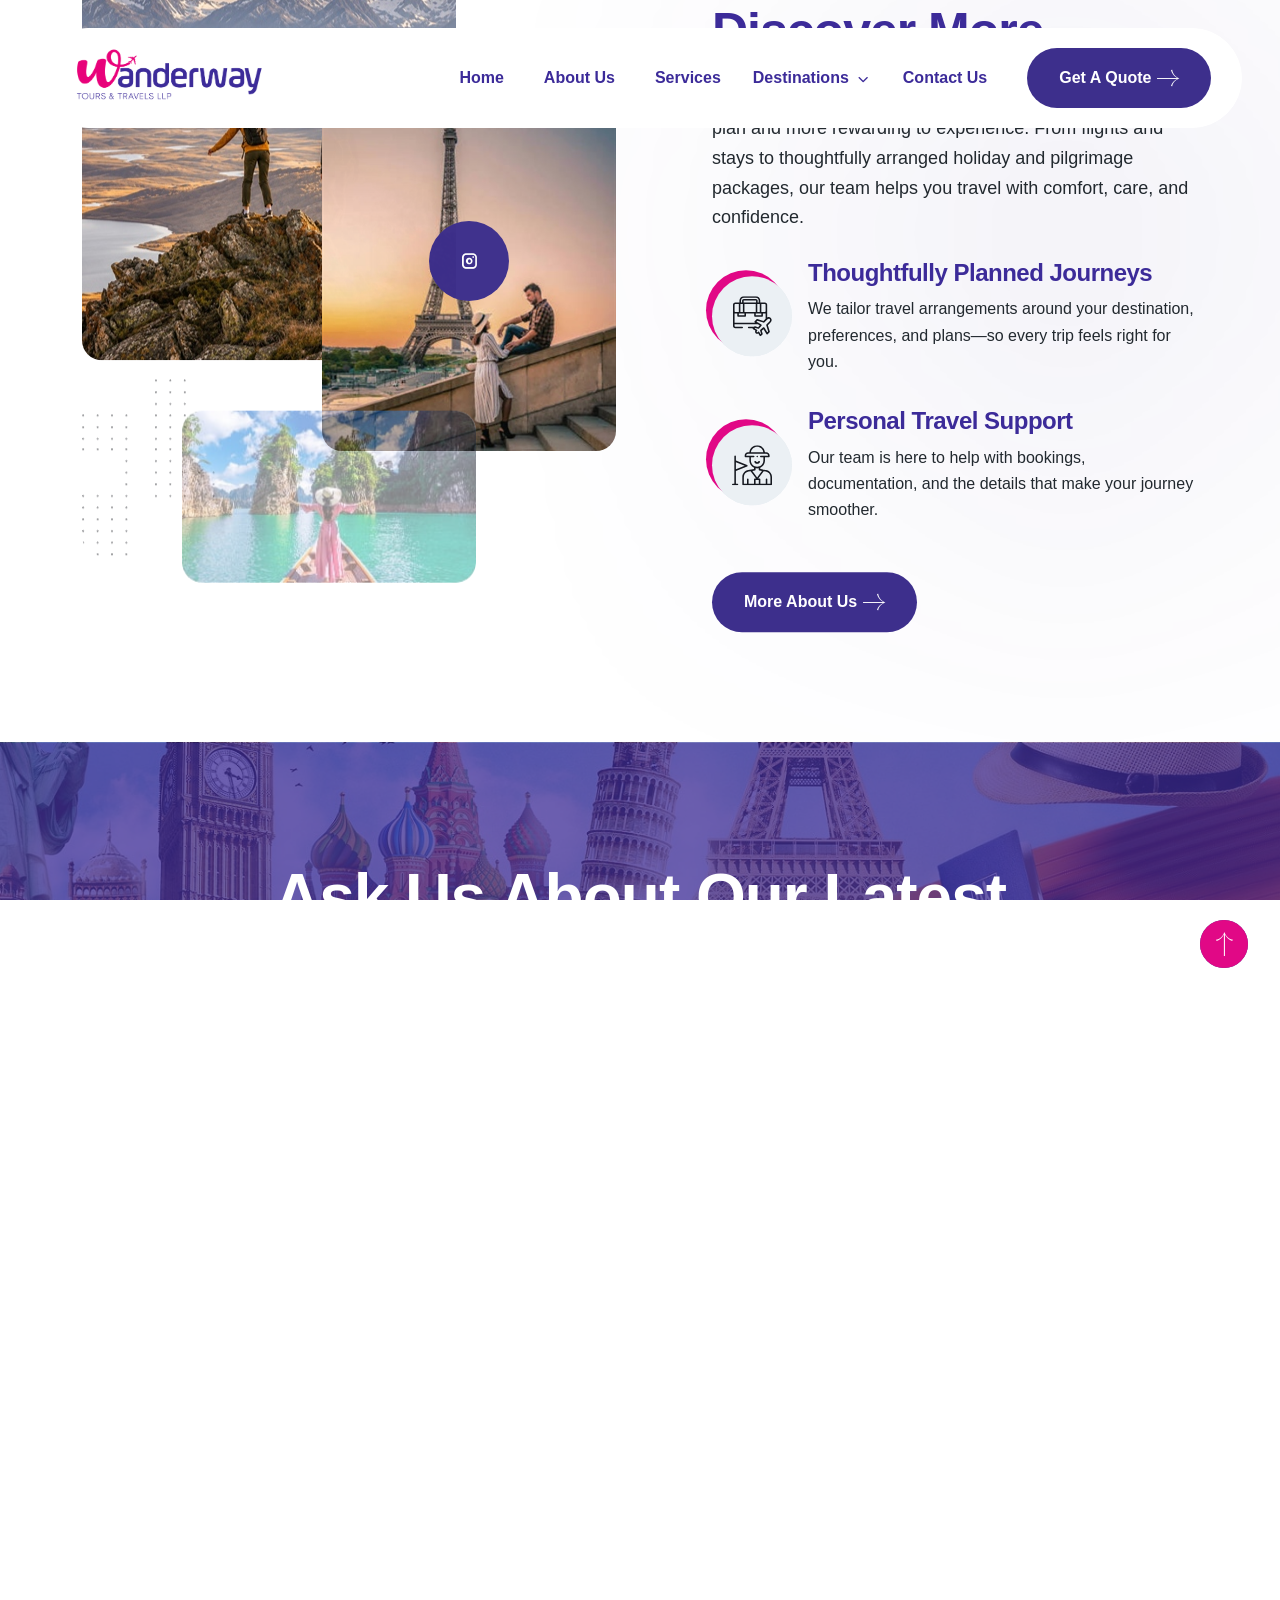
==== commit bec9bc45: "fast load" ====
--- a/index.html
+++ b/index.html
@@ -8,7 +8,7 @@
 
    <!-- Title & Favicon -->
    <title>Wanderway Tours & Travels LLP</title>
-   <link rel="shortcut icon" href="assets/favicon.png" type="image/x-icon">
+   <link rel="shortcut icon" href="assets/favicon-optimized.png" type="image/png">
   <script type="module" crossorigin src="assets/script.js"></script>
   <link rel="stylesheet" crossorigin href="assets/style.css">
   <link rel="stylesheet" href="assets/mobile-fixes.css">
@@ -29,7 +29,7 @@
          <nav class="navbar navbar-expand-xl">
             <!-- Navbar Brand -->
             <a class="navbar-brand" href="index.html">
-               <img src="assets/logo-1.png" alt="">
+               <img src="assets/logo-1.webp" alt="" decoding="async">
             </a>
 
             <!-- Navbar Toggler -->
@@ -82,11 +82,11 @@
          <section class="hero-section bg-dark mb-5">
             <!-- Cloud Image -->
 
-            <div class="cloud-img" style="background-image: url('assets/cloud-CVaFs_LA.png')">
+            <div class="cloud-img" style="background-image: url('assets/cloud-CVaFs_LA.webp')">
                <!-- Plane Image -->
                 <div class="plane-img" data-speed="0.9">
                     <div class="container">
-                        <img src="assets/flight.png" alt="">
+                        <img src="assets/flight.webp" alt="" decoding="async" fetchpriority="high">
                     </div>
                 </div>
             </div>
@@ -152,17 +152,17 @@
                      <div class="about-thumbnail">
                         <!-- Shape -->
                         <div class="shape fadeInUp" data-delay="0.2">
-                           <img src="[data-uri]" alt="">
+                           <img src="[data-uri]" alt="" decoding="async">
                         </div>
 
                         <!-- First Image -->
                         <div class="first-img fadeInUp" data-delay="0.4">
-                           <img src="assets/img/travelers-mountain-lake-420x450.jpg" alt="Travelers overlooking a mountain lake">
+                           <img src="assets/img/travelers-mountain-lake-420x450.jpg" alt="Travelers overlooking a mountain lake" decoding="async">
                         </div>
 
                         <!-- Second Image -->
                         <div class="second-img fadeInUp" data-delay="0.6">
-                           <img src="assets/img/paris-eiffel-couple-338x437.jpg" alt="Couple walking near the Eiffel Tower in Paris">
+                           <img src="assets/img/paris-eiffel-couple-338x437.jpg" alt="Couple walking near the Eiffel Tower in Paris" decoding="async" loading="lazy">
 
                            <!-- Play Video -->
                            <a class="play-video-btn" href="https://www.instagram.com/wanderway_vvm/" target="_blank" rel="noopener noreferrer" aria-label="Visit Wanderway on Instagram">
@@ -172,7 +172,7 @@
 
                         <!-- Third Image -->
                         <div class="third-img fadeInUp" data-delay="0.8">
-                           <img src="assets/9-B2MwkIje.jpg" alt="">
+                           <img src="assets/9-B2MwkIje.jpg" alt="" decoding="async" loading="lazy">
                         </div>
                      </div>
                   </div>
@@ -267,7 +267,7 @@
 
             <!-- ====== Popular Package Section ====== -->
             <section class="popular-package-section bg-secondary bg-img"
-                style="background-image: url('assets/shape11-B8gt75Bp.png');">
+                style="background-image: url('assets/shape11-B8gt75Bp.webp');">
                 <!-- Divider -->
                 <div class="divider"></div>
 
@@ -301,7 +301,7 @@
                             <div class="swiper-slide">
                                 <div class="destination-box-items mt-0">
                                     <div class="destination-image">
-                                        <img src="assets/img/service-img/flight-booking.jpg" alt="Airplane and flight ticket at sunset">
+                                        <img src="assets/img/service-img/flight-booking.jpg" alt="Airplane and flight ticket at sunset" decoding="async" loading="lazy">
                                     </div>
                                     <div class="destination-content">
                                         <h3><a href="services.html">Flight Booking</a></h3>
@@ -314,7 +314,7 @@
                             <div class="swiper-slide">
                                 <div class="destination-box-items mt-0">
                                     <div class="destination-image">
-                                        <img src="assets/img/service-img/holiday-packages.jpg" alt="Long-tail boats in a tropical lagoon">
+                                        <img src="assets/img/service-img/holiday-packages.jpg" alt="Long-tail boats in a tropical lagoon" decoding="async" loading="lazy">
                                     </div>
                                     <div class="destination-content">
                                         <h3><a href="services.html">Holiday Packages</a></h3>
@@ -327,7 +327,7 @@
                             <div class="swiper-slide">
                                 <div class="destination-box-items mt-0">
                                     <div class="destination-image">
-                                        <img src="assets/img/service-img/hajj-umrah.jpg" alt="Kaaba surrounded by worshippers at night">
+                                        <img src="assets/img/service-img/hajj-umrah.jpg" alt="Kaaba surrounded by worshippers at night" decoding="async" loading="lazy">
                                     </div>
                                     <div class="destination-content">
                                         <h3><a href="services.html">Hajj &amp; Umrah</a></h3>
@@ -340,7 +340,7 @@
                             <div class="swiper-slide">
                                 <div class="destination-box-items mt-0">
                                     <div class="destination-image">
-                                        <img src="assets/img/service-img/visa-assistance.jpg" alt="Visa application with passports and country flags">
+                                        <img src="assets/img/service-img/visa-assistance.jpg" alt="Visa application with passports and country flags" decoding="async" loading="lazy">
                                     </div>
                                     <div class="destination-content">
                                         <h3><a href="services.html">Visa Assistance</a></h3>
@@ -353,7 +353,7 @@
                             <div class="swiper-slide">
                                 <div class="destination-box-items mt-0">
                                     <div class="destination-image">
-                                        <img src="assets/img/service-img/hotel-booking.jpg" alt="Resort hotel with pool at sunset">
+                                        <img src="assets/img/service-img/hotel-booking.jpg" alt="Resort hotel with pool at sunset" decoding="async" loading="lazy">
                                     </div>
                                     <div class="destination-content">
                                         <h3><a href="services.html">Hotel Booking</a></h3>
@@ -366,7 +366,7 @@
                             <div class="swiper-slide">
                                 <div class="destination-box-items mt-0">
                                     <div class="destination-image">
-                                        <img src="assets/img/service-img/resort-booking.jpg" alt="Resort cabins on a hillside at sunset">
+                                        <img src="assets/img/service-img/resort-booking.jpg" alt="Resort cabins on a hillside at sunset" decoding="async" loading="lazy">
                                     </div>
                                     <div class="destination-content">
                                         <h3><a href="services.html">Resort Booking</a></h3>
@@ -379,7 +379,7 @@
                             <div class="swiper-slide">
                                 <div class="destination-box-items mt-0">
                                     <div class="destination-image">
-                                        <img src="assets/img/service-img/train-bus-tickets.jpg" alt="Vande Bharat Express train at a station">
+                                        <img src="assets/img/service-img/train-bus-tickets.jpg" alt="Vande Bharat Express train at a station" decoding="async" loading="lazy">
                                     </div>
                                     <div class="destination-content">
                                         <h3><a href="services.html">Train &amp; Bus Tickets</a></h3>
@@ -392,7 +392,7 @@
                             <div class="swiper-slide">
                                 <div class="destination-box-items mt-0">
                                     <div class="destination-image">
-                                        <img src="assets/img/service-img/adventure-camps.jpg" alt="Adventure camp beside a mountain lake">
+                                        <img src="assets/img/service-img/adventure-camps.jpg" alt="Adventure camp beside a mountain lake" decoding="async" loading="lazy">
                                     </div>
                                     <div class="destination-content">
                                         <h3><a href="services.html">Adventure Camps</a></h3>
@@ -405,7 +405,7 @@
                             <div class="swiper-slide">
                                 <div class="destination-box-items mt-0">
                                     <div class="destination-image">
-                                        <img src="assets/img/service-img/tour-packages.jpg" alt="Baku, Azerbaijan skyline at dusk">
+                                        <img src="assets/img/service-img/tour-packages.jpg" alt="Baku, Azerbaijan skyline at dusk" decoding="async" loading="lazy">
                                     </div>
                                     <div class="destination-content">
                                         <h3><a href="services.html">Tour Packages</a></h3>
@@ -491,7 +491,7 @@
                         </div>
 
                         <div class="col-12 col-md-6">
-                            <img class="img-fluid" src="assets/our theme.png" alt="">
+                            <img class="img-fluid" src="assets/our theme.webp" alt="" decoding="async" loading="lazy">
                         </div>
                     </div>
                 </div>
@@ -500,7 +500,7 @@
                 <div class="divider"></div>
             </section>
             <!-- ====== Testimonial Section ====== -->
-            <section class="testimonial-section bg-secondary bg-img" style="background-image: url('assets/shape36-D1N8Zyl0.png'); background-color: #F9F9F9; display: none;">
+            <section class="testimonial-section bg-secondary bg-img" style="background-image: url('assets/shape36-D1N8Zyl0.webp'); background-color: #F9F9F9; display: none;">
                 <!-- Divider -->
                 <div class="divider"></div>
                 
@@ -738,7 +738,7 @@
                   <div class="col-12 col-sm-6 col-xl-4">
                      <div class="footer-card pe-lg-5">
                         <a href="#" class="footer-logo mb-4">
-                           <img src="assets/white_logo.png" alt="Footer Logo">
+                           <img src="assets/white_logo.webp" alt="Footer Logo" decoding="async" loading="lazy">
                         </a>
                         <p style="font-size: 16px;" class="mb-4 text-white">Wanderway Tours & Travels helps make every journey easier with thoughtfully planned holidays, reliable bookings, and personalized travel support.</p>
                         <!-- Social Nav -->
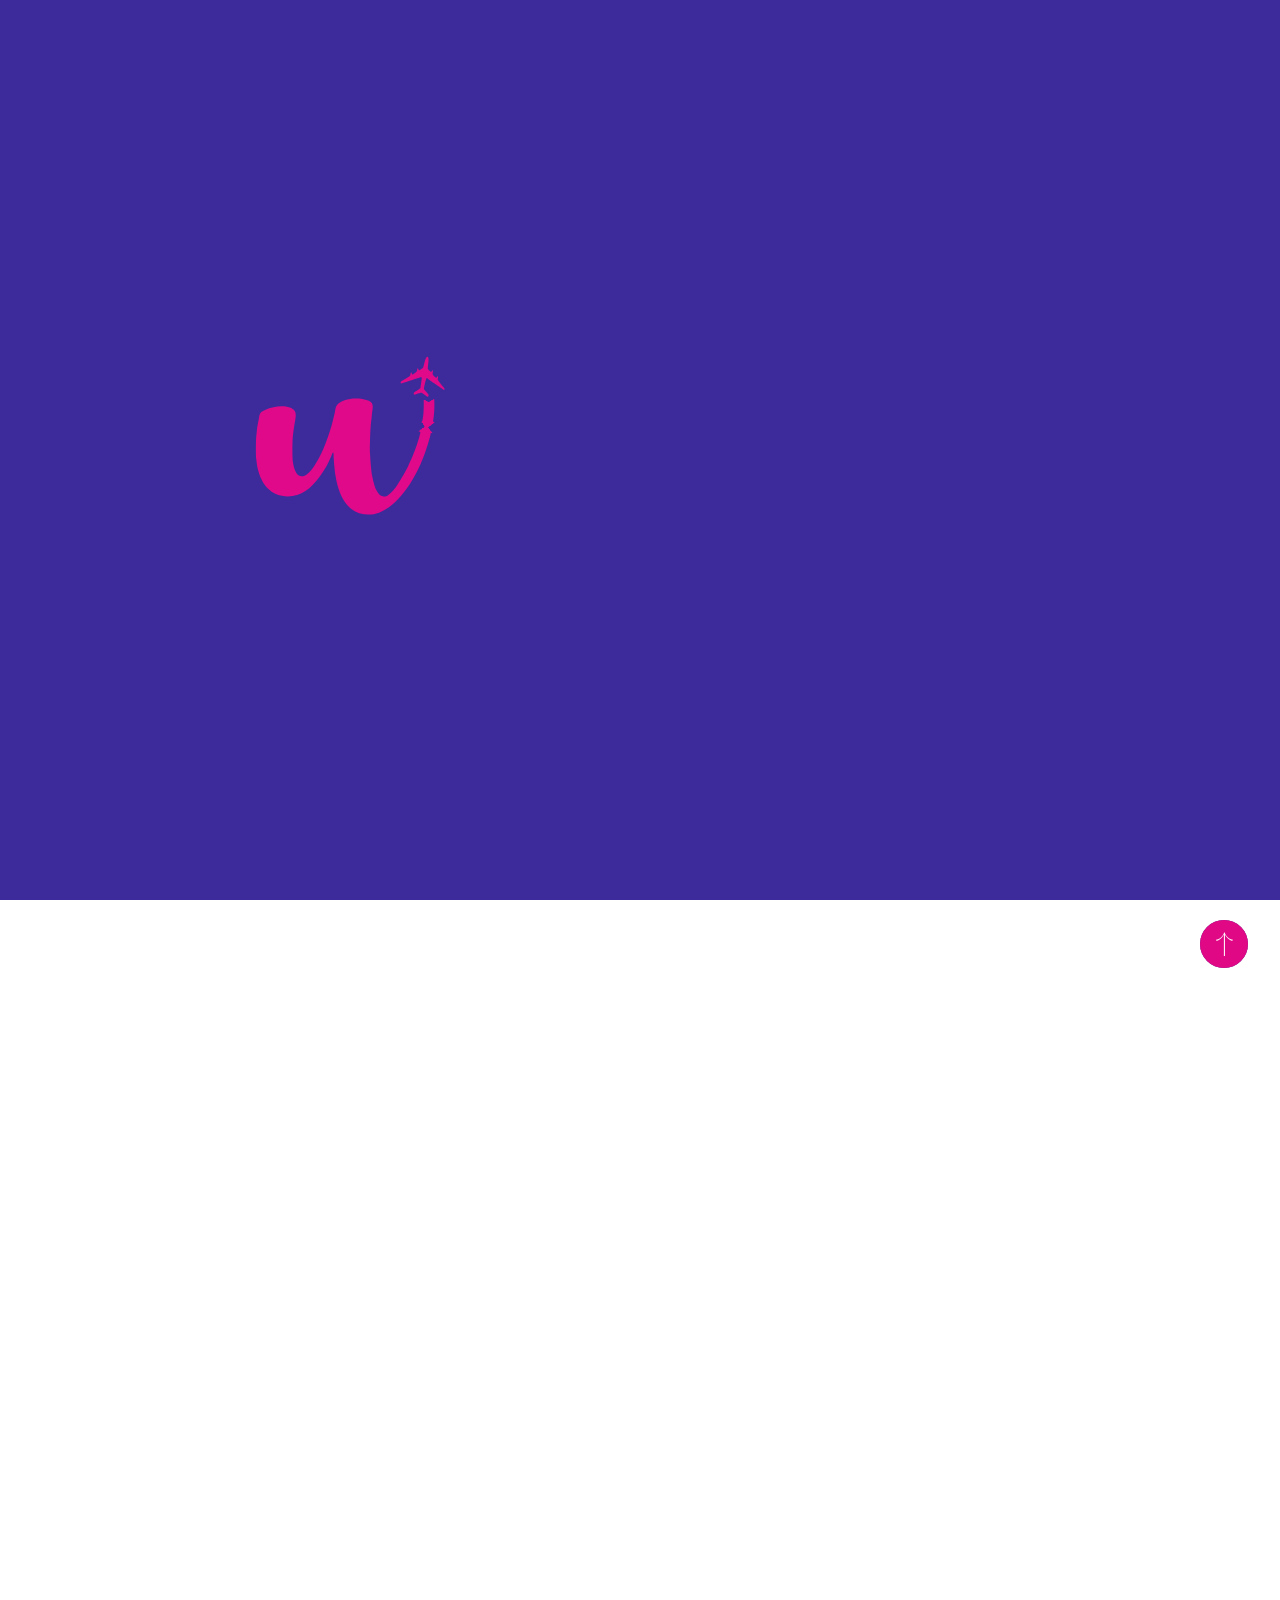
==== commit 391dc538: "host ready" ====
--- a/index.html
+++ b/index.html
@@ -12,16 +12,27 @@
   <script type="module" crossorigin src="assets/script.js"></script>
   <link rel="stylesheet" crossorigin href="assets/style.css">
   <link rel="stylesheet" href="assets/mobile-fixes.css">
+  <link rel="stylesheet" href="assets/preloader.css">
+  <script>try{if(sessionStorage.getItem("wanderway-preloader-seen"))document.documentElement.classList.add("wanderway-preloader-seen")}catch(e){}</script>
 </head>
 
 <body>
-   <!-- ====== Preloader ====== -->
-   <div class="preloader" id="preloader">
-      <div class="spinner-grow" role="status">
-         <span class="visually-hidden">Loading...</span>
-      </div>
-   </div>
-
+
+
+   <div id="wanderway-preloader" aria-label="Wanderway is loading">
+<div id="loader">
+<canvas id="ink" aria-hidden="true"></canvas>
+<img id="inkmap" alt="" hidden src="[data-uri]">
+<svg viewBox="0 50 700 175" role="img" aria-label="Wanderway">
+  
+  <path id="W" class="pink" style="visibility:hidden" d="M103.2 194.8C101.8 194.6 100.3 194.4 99.9 194.3C99.5 194.1 99.0 194.0 98.7 194.0C97.7 194.0 93.5 191.9 91.6 190.5C86.4 186.8 82.0 179.9 79.5 171.9C78.2 167.6 77.4 164.2 77.1 162.2C77.0 161.5 76.9 160.5 76.7 160.0C76.2 157.8 75.0 145.3 75.0 141.6C75.0 138.5 74.5 138.6 73.2 141.9C68.2 154.6 58.3 168.2 50.1 173.7C38.7 181.4 23.9 180.1 15.1 170.7C10.6 165.8 6.9 156.8 6.0 148.4C5.9 147.3 5.7 145.5 5.5 144.5C5.2 142.1 5.2 129.4 5.5 126.2C5.6 124.9 5.9 122.6 6.0 121.0C6.2 118.1 6.7 114.8 7.4 111.8C7.6 110.9 7.9 109.5 8.0 108.6C8.8 103.6 9.3 103.0 13.5 101.1C24.0 96.3 36.8 96.8 40.1 102.0C41.3 104.0 41.4 106.5 40.4 111.4C40.2 112.3 39.8 114.8 39.5 116.8C39.2 118.7 38.8 121.8 38.6 123.5C37.9 128.2 37.9 144.4 38.6 148.5C41.1 163.7 48.8 164.8 57.8 151.1C63.8 142.0 68.5 131.0 73.3 114.8C73.9 112.8 75.9 104.4 76.3 102.5C76.9 98.9 77.1 98.2 78.0 96.9C82.0 91.2 96.6 89.0 106.0 92.7C107.9 93.4 109.4 94.5 109.9 95.6C110.3 96.4 110.2 100.6 109.7 102.5C109.6 103.0 109.4 104.8 109.3 106.5C109.1 108.2 108.9 110.5 108.7 111.6C107.9 118.4 107.4 133.3 107.7 140.4C108.2 148.5 109.2 159.6 109.7 160.3C109.7 160.4 109.9 161.2 110.0 162.1C110.2 162.9 110.4 164.2 110.6 164.9C111.5 168.2 112.4 170.9 112.5 171.2C112.6 171.5 113.1 172.5 113.6 173.5C115.9 178.4 119.4 180.0 123.3 178.0C125.2 177.0 128.3 174.0 130.3 171.2C132.6 168.1 139.9 155.8 141.8 151.8C142.7 149.8 144.1 146.7 144.5 145.9C144.6 145.6 144.9 144.9 145.2 144.2C146.9 140.6 150.1 131.7 151.1 128.1C151.3 127.4 151.8 125.9 152.1 124.6C153.4 120.4 153.4 120.6 149.5 120.2C130.7 118.7 116.7 106.7 113.5 89.4C111.1 76.1 117.2 64.1 128.8 59.7C132.4 58.3 133.5 58.1 138.9 58.1C149.2 58.1 155.6 61.9 160.6 71.1C164.8 78.8 166.6 94.0 164.9 107.0C164.1 112.6 163.8 112.1 167.9 112.0C177.6 111.8 187.4 109.0 193.2 104.7C194.5 103.8 195.2 103.5 195.6 103.6C200.1 104.7 200.3 104.8 201.2 106.9C202.4 109.7 202.2 109.9 197.5 113.2C191.4 117.6 180.1 120.7 168.4 121.3C162.4 121.6 162.0 121.7 162.0 123.1C162.0 124.2 159.2 133.5 157.1 139.6C147.5 166.7 131.0 188.0 115.8 193.3C111.0 194.9 108.8 195.2 103.2 194.8ZM154.4 111.5C154.6 111.3 154.8 110.2 155.0 109.1C155.1 108.0 155.4 106.5 155.5 105.8C155.9 103.3 156.1 94.3 155.8 90.3C155.4 85.1 154.5 80.7 153.2 77.9C153.0 77.3 152.8 76.8 152.8 76.7C152.8 76.3 150.9 73.3 149.8 72.0C147.1 68.5 144.1 67.0 139.9 66.9C135.5 66.9 133.2 68.4 131.2 72.6C129.3 76.4 128.9 78.2 128.9 84.0C128.9 91.7 130.2 96.3 133.9 102.3C135.7 105.1 140.5 109.1 143.8 110.5C147.0 111.9 153.4 112.5 154.4 111.5Z"/>
+  <path id="route" d="M-37.5 64.3L2.5 94.3L26.5 112.3L25.4 114.0L24.2 116.5L23.4 119.0L23.0 121.5L22.8 124.0L22.5 126.5L22.3 129.0L22.1 131.5L22.1 134.0L22.2 136.5L22.4 139.0L22.7 141.5L23.0 144.0L23.4 146.5L23.9 149.0L24.4 151.5L25.0 154.0L25.7 156.5L26.7 159.0L27.9 161.5L29.6 164.0L31.8 166.3L34.3 167.8L36.8 168.3L39.2 168.0L41.8 167.5L44.3 166.9L46.8 166.2L49.2 165.4L51.8 164.3L54.2 162.5L56.6 160.2L58.7 157.8L60.5 155.3L62.2 152.8L63.7 150.2L65.1 147.8L66.4 145.2L67.6 142.8L68.7 140.2L69.9 137.8L71.5 135.7L73.8 134.0L76.2 132.6L78.8 131.1L81.2 129.6L83.8 128.1L86.2 126.5L88.7 125.1L90.5 123.5L91.3 121.5L91.6 119.0L91.9 116.5L92.2 114.0L92.8 111.5L93.7 109.0L95.2 106.6L97.1 104.7L97.6 104.2L96.4 105.3L94.5 107.6L93.3 110.0L92.5 112.5L92.0 115.0L91.7 117.5L91.5 120.0L91.2 122.5L91.1 125.0L91.1 127.5L91.2 130.0L91.3 132.5L91.4 135.0L91.5 137.5L91.6 140.0L91.8 142.5L92.0 145.0L92.2 147.5L92.4 150.0L92.7 152.5L93.1 155.0L93.5 157.5L94.0 160.0L94.5 162.5L95.1 165.0L95.8 167.5L96.6 170.0L97.6 172.5L98.7 175.0L100.0 177.5L101.6 180.0L103.7 182.4L106.0 184.2L108.5 185.0L111.0 185.2L113.5 185.0L116.0 184.5L118.5 183.9L121.0 183.3L123.5 182.4L126.0 181.1L128.5 179.2L130.8 177.0L132.9 174.5L134.8 172.0L136.5 169.5L138.2 167.0L139.7 164.5L141.3 162.0L142.7 159.5L144.1 157.0L145.4 154.5L146.6 152.0L147.8 149.5L148.9 147.0L150.0 144.5L151.0 142.0L152.0 139.5L152.9 137.0L153.7 134.5L154.5 132.0L155.3 129.5L156.0 127.0L156.5 124.5L157.0 122.0L157.3 119.5L158.0 117.3L158.9 115.2L159.5 113.0L159.6 110.5L159.8 108.0L160.0 105.5L160.2 103.0L160.4 100.5L160.5 98.0L160.5 95.5L160.4 93.0L160.3 90.5L160.1 88.0L159.8 85.5L159.4 83.0L158.9 80.5L158.2 78.0L157.2 75.5L156.0 73.0L154.5 70.5L152.6 68.1L150.2 65.9L147.8 64.3L145.2 63.3L142.8 62.8L140.2 62.4L137.7 62.4L135.2 62.7L132.8 63.4L130.2 64.6L127.9 66.6L125.8 69.0L124.3 71.5L123.2 74.0L122.4 76.5L121.8 79.0L121.5 81.5L121.3 84.0L121.5 86.5L121.8 89.0L122.3 91.5L122.9 94.0L123.7 96.5L124.8 99.0L126.1 101.5L127.8 104.0L129.9 106.5L132.2 108.8L134.8 110.8L137.3 112.4L139.8 113.5L142.3 114.4L144.8 115.1L147.2 115.5L149.8 115.7L152.2 115.9L154.8 116.1L157.2 116.3L159.8 116.6L162.3 116.6L164.8 116.5L167.3 116.5L169.8 116.4L172.2 116.1L174.8 115.8L177.2 115.5L179.8 115.0L182.2 114.4L184.8 113.7L187.3 112.8L189.7 111.8L192.3 110.6L194.8 109.2L197.0 108.4L210.3 93.6" fill="none" stroke="none"/>
+  <g id="plane" class="flying"><path class="pink" d="M219.6 112.3C219.6 112.1 219.1 111.0 218.6 109.7C218.1 108.4 217.6 107.0 217.4 106.6C217.2 106.2 216.8 105.1 216.4 104.1C216.0 103.2 215.6 102.2 215.5 101.9C215.1 101.0 214.1 98.5 213.5 96.8C213.2 95.9 212.8 95.1 212.6 95.1C212.1 94.9 205.3 101.4 205.2 102.1C205.2 102.4 205.4 104.0 205.7 105.6C206.1 108.5 206.1 108.5 205.5 109.1C205.2 109.5 204.8 109.8 204.6 109.8C204.2 109.8 204.2 109.7 203.1 106.9C201.9 103.7 201.6 103.3 200.4 103.0C199.9 102.8 198.7 102.5 197.9 102.2C197.1 102.0 196.1 101.7 195.8 101.7C194.9 101.6 194.8 100.9 195.5 100.2C196.0 99.7 196.3 99.7 199.4 99.8C202.0 99.8 202.8 99.8 203.1 99.5C203.6 99.1 208.3 93.6 209.0 92.7C209.6 91.8 209.3 91.7 203.4 90.1C202.7 90.0 199.9 89.2 197.2 88.4C194.6 87.7 192.0 87.0 191.6 86.9C190.6 86.7 190.5 86.1 191.2 85.4C191.6 85.0 192.0 85.0 195.6 85.1C201.6 85.4 201.1 85.5 202.4 84.2C203.7 82.7 204.6 83.0 203.7 84.5C203.2 85.3 203.7 85.5 206.1 85.5C208.3 85.6 208.3 85.6 209.4 84.4C210.6 83.1 211.1 82.9 210.9 83.9C210.6 85.8 210.4 85.6 212.8 85.7C215.0 85.8 215.0 85.8 217.5 83.4C221.7 79.4 223.8 78.4 224.0 80.1C224.0 80.4 223.8 81.0 223.6 81.4C223.3 81.8 222.8 82.6 222.4 83.2C222.0 83.8 220.8 85.3 219.8 86.4C218.4 88.1 218.0 88.7 218.1 89.1C218.2 89.4 218.3 90.3 218.4 91.1C218.6 92.7 218.9 93.0 219.9 92.4C221.3 91.4 221.4 92.5 220.0 93.9C218.9 95.0 218.8 95.3 219.3 98.0C219.7 99.7 220.0 100.0 220.8 99.4C221.2 99.0 222.0 99.0 222.0 99.4C222.0 99.6 221.5 100.2 221.0 100.8C219.8 102.0 219.9 101.5 220.6 108.1C221.0 111.0 221.0 111.8 220.8 112.1C220.4 112.5 219.9 112.6 219.6 112.3Z"/></g>
+  <clipPath id="k0"><polygon id="p0" points="156.5,120.0 156.5,120.0 156.5,201.0 156.5,201.0"/></clipPath><path class="l" id="l0" clip-path="url(#k0)" d="M181.1 197.0C167.6 195.8 159.5 188.3 159.5 177.1C159.5 165.7 163.8 158.5 172.4 155.6C176.7 154.2 178.9 154.0 189.2 153.8C196.8 153.7 198.8 153.6 199.0 153.3C199.2 153.1 199.3 151.4 199.2 147.8C199.1 142.7 199.1 142.6 198.4 141.5C196.3 137.9 192.2 136.4 184.4 136.4C178.7 136.4 172.4 137.0 168.8 138.0C167.7 138.3 166.6 138.5 166.4 138.4C165.8 138.2 165.8 127.0 166.4 126.4C166.7 126.1 171.6 125.0 175.9 124.4C179.3 124.0 188.7 124.0 192.2 124.6C206.0 126.7 211.5 131.4 213.2 142.8C213.8 147.1 213.8 173.2 213.2 178.5C212.4 184.8 211.0 187.9 207.6 191.0C202.7 195.5 191.9 198.0 181.1 197.0ZM193.4 184.5C196.1 183.6 197.4 182.6 198.5 180.1C199.2 178.6 199.6 167.0 198.9 166.1C198.5 165.5 187.7 165.3 183.4 165.7C176.1 166.5 173.4 169.1 173.4 175.6C173.4 181.4 176.0 184.3 181.8 185.0C184.9 185.4 191.4 185.1 193.4 184.5Z"/><clipPath id="k1"><polygon id="p1" points="221.0,120.0 221.0,120.0 221.0,199.75 221.0,199.75"/></clipPath><path class="l" id="l1" clip-path="url(#k1)" d="M224.3 195.7C223.7 195.0 224.0 143.3 224.6 141.1C226.5 134.1 229.8 130.0 236.1 127.1C244.6 123.2 258.1 123.0 267.5 126.7C272.5 128.6 276.8 133.1 278.6 138.2C280.0 142.4 280.0 142.8 279.9 170.5L279.9 195.9L273.3 195.9C268.8 196.0 266.6 195.9 266.4 195.7C266.2 195.6 266.1 187.6 266.0 170.1C265.9 144.6 265.9 144.6 265.3 143.1C263.6 138.6 260.4 137.2 251.9 137.2C245.4 137.2 242.8 137.9 240.5 140.4C237.9 143.2 238.0 142.4 238.0 170.7C238.0 187.0 237.9 195.2 237.7 195.5C237.4 196.2 224.8 196.3 224.3 195.7Z"/><clipPath id="k2"><polygon id="p2" points="287.25,102.5 287.25,102.5 287.25,201.0 287.25,201.0"/></clipPath><path class="l" id="l2" clip-path="url(#k2)" d="M316.2 197.0C299.9 196.2 291.9 189.3 290.8 174.9C290.4 169.9 290.3 152.5 290.7 148.3C291.7 136.8 295.0 130.8 302.1 127.2C307.7 124.4 315.2 123.3 321.2 124.5C326.0 125.4 328.0 126.3 330.9 129.0C333.4 131.4 333.2 132.1 333.2 118.7C333.2 110.0 333.3 107.0 333.5 106.8C334.0 106.4 346.3 106.4 346.7 106.8C346.9 107.0 347.0 115.0 347.0 141.1C347.0 178.8 347.1 177.1 345.4 181.8C342.2 190.5 334.5 196.1 324.4 197.0C321.6 197.3 321.5 197.3 316.2 197.0ZM326.4 183.4C330.3 182.1 332.5 178.7 333.0 173.4C333.5 168.3 333.6 152.7 333.1 149.0C332.1 139.9 328.7 137.1 318.6 137.1C312.6 137.1 310.2 137.9 307.6 140.4C305.2 142.9 305.2 142.7 304.9 156.5C304.5 179.4 305.1 181.8 312.0 183.4C315.6 184.2 324.1 184.2 326.4 183.4Z"/><clipPath id="k3"><polygon id="p3" points="355.0,119.75 355.0,119.75 355.0,201.25 355.0,201.25"/></clipPath><path class="l" id="l3" clip-path="url(#k3)" d="M386.1 197.3C381.3 197.0 375.2 196.0 373.8 195.3C373.5 195.1 373.1 195.0 372.9 195.0C372.7 195.0 371.5 194.5 370.3 193.9C363.7 190.7 360.0 186.3 358.6 179.8C357.8 176.2 357.9 145.4 358.7 142.0C359.9 136.7 362.3 132.9 366.6 129.7C375.7 122.8 391.7 121.9 402.2 127.8C410.7 132.5 414.2 143.1 412.4 158.5C412.2 160.4 412.0 162.6 412.0 163.5C412.0 166.4 414.2 166.1 391.7 166.2L372.1 166.4L372.1 171.1C371.9 179.1 373.4 181.5 379.4 183.4C383.6 184.6 400.7 184.0 405.1 182.4C406.7 181.8 410.2 181.2 410.6 181.3C411.1 181.5 411.2 193.3 410.7 193.7C408.5 195.4 394.4 197.8 388.2 197.5C387.8 197.4 386.8 197.4 386.1 197.3ZM399.4 154.0C400.0 153.4 399.7 145.0 399.0 143.2C397.0 138.0 389.9 135.4 381.6 137.0C376.4 138.0 374.0 139.6 372.5 142.9C371.9 144.6 371.7 153.8 372.4 154.2C372.9 154.5 399.0 154.3 399.4 154.0Z"/><clipPath id="k4"><polygon id="p4" points="420.25,120.25 420.25,120.25 420.25,199.75 420.25,199.75"/></clipPath><path class="l" id="l4" clip-path="url(#k4)" d="M423.6 195.6C423.0 195.0 423.2 141.7 423.8 139.3C425.0 134.7 426.9 131.3 429.8 129.0C433.4 126.0 438.9 124.3 444.6 124.2C447.8 124.2 456.5 125.0 456.9 125.4C457.5 125.8 457.6 136.9 457.0 137.6C456.6 138.1 455.3 138.1 453.0 137.6C450.1 137.0 444.3 137.0 442.4 137.6C440.2 138.4 438.5 140.1 437.7 142.4C437.1 144.1 437.1 144.1 437.1 169.6C437.0 183.7 437.0 195.3 436.9 195.6C436.7 196.2 424.3 196.2 423.6 195.6Z"/><clipPath id="k5"><polygon id="p5" points="459.5,121.0 459.5,121.0 459.5,201.0 459.5,201.0"/></clipPath><path class="l" id="l5" clip-path="url(#k5)" d="M483.9 197.0C475.8 196.3 472.1 191.4 470.6 179.4C470.5 178.7 470.4 177.8 470.2 177.4C470.1 177.0 469.9 175.8 469.8 174.8C469.6 173.0 469.4 172.0 468.4 165.9C468.2 164.6 467.8 162.3 467.5 160.6C467.3 159.0 466.9 156.9 466.8 156.0C466.6 155.1 466.3 153.1 466.1 151.6C465.9 150.1 465.7 148.7 465.6 148.5C465.5 148.3 465.3 146.9 465.1 145.5C464.9 144.1 464.3 139.8 463.8 136.1C462.4 126.5 462.3 125.6 463.0 125.3C463.4 125.1 465.3 125.0 469.3 125.0C474.9 125.1 475.2 125.1 475.9 125.7C476.8 126.3 476.8 126.4 477.2 129.6C477.7 133.6 478.0 135.8 478.3 137.2C478.4 138.0 478.6 139.5 478.8 140.6C478.9 141.7 479.2 143.6 479.4 144.9C479.6 146.1 479.9 148.0 480.0 149.0C480.3 151.8 482.4 166.3 482.9 168.9C483.1 170.1 483.2 171.6 483.2 172.1C483.2 173.8 484.3 180.4 484.8 182.1C485.6 184.8 486.3 185.4 488.7 185.2C491.7 184.9 492.5 183.7 493.0 178.7C493.1 177.3 493.3 176.1 493.4 176.0C493.4 175.9 493.6 174.7 493.7 173.4C493.9 172.0 494.2 169.8 494.4 168.4C494.6 167.0 495.0 164.2 495.2 162.1C495.5 160.1 496.0 156.3 496.4 153.8C496.7 151.2 497.1 147.8 497.2 146.3C497.4 144.7 497.6 143.3 497.6 143.3C497.7 143.2 497.8 141.9 498.0 140.5C498.1 139.1 498.4 137.5 498.5 137.1C498.7 136.7 498.9 135.7 499.0 135.0C500.0 128.9 505.2 125.4 513.0 125.4C522.6 125.5 526.9 129.1 528.0 138.0C528.2 139.2 528.3 140.2 528.4 140.3C528.4 140.3 528.6 141.9 528.7 143.8C529.0 147.5 529.2 148.6 530.3 156.4C531.1 162.6 531.6 166.5 532.0 170.1C533.4 183.2 534.5 185.9 538.2 185.2C540.4 184.8 541.5 183.5 541.9 180.9C542.0 180.2 542.1 179.1 542.3 178.4C542.4 177.7 542.6 175.9 542.7 174.5C542.9 173.1 543.1 171.1 543.3 170.2C543.4 169.4 544.0 165.4 544.5 161.5C545.1 157.6 545.6 153.9 545.7 153.4C545.9 152.8 546.0 151.6 546.1 150.8C546.2 149.9 546.4 148.3 546.6 147.4C546.8 146.4 547.0 144.9 547.1 144.0C547.2 143.1 547.4 141.6 547.6 140.8C547.8 139.9 548.1 138.2 548.2 137.0C548.4 135.8 548.6 134.1 548.7 133.1C548.9 132.2 549.1 130.2 549.3 128.9C549.7 124.9 549.1 125.2 556.5 125.3C562.1 125.3 562.7 125.3 563.1 125.7C563.6 126.3 563.3 129.8 562.0 138.5C561.6 141.3 561.1 144.5 561.0 145.5C560.9 146.5 560.6 148.2 560.4 149.2C560.2 150.3 559.9 152.0 559.8 153.0C559.5 155.0 559.3 156.5 558.5 161.2C557.7 165.9 557.2 169.2 557.0 171.6C555.4 187.1 552.9 193.2 547.1 196.0C544.8 197.1 542.7 197.3 537.1 197.2C530.6 197.0 528.1 196.2 525.5 193.7C522.5 190.7 521.6 187.8 520.0 174.8C519.7 172.5 519.3 169.5 519.1 168.1C518.3 162.6 518.0 160.0 517.7 157.9C517.6 156.6 517.4 155.4 517.4 155.1C517.3 154.8 517.1 153.3 516.9 151.6C516.4 148.1 516.1 146.1 515.5 142.4C515.2 140.9 515.0 139.3 515.0 139.0C515.0 138.1 514.6 137.8 513.4 137.8C511.8 137.8 511.4 138.3 510.9 141.6C510.7 142.7 510.4 144.2 510.3 145.0C510.1 145.8 509.8 148.1 509.5 150.1C509.2 152.2 508.8 154.9 508.6 156.2C508.4 157.6 508.2 159.4 508.1 160.2C508.0 161.1 507.9 162.5 507.7 163.2C507.5 164.5 507.3 166.4 506.4 174.9C504.4 192.7 501.8 196.3 490.3 197.0C488.3 197.1 486.5 197.2 486.4 197.2C486.2 197.2 485.1 197.1 483.9 197.0Z"/><clipPath id="k6"><polygon id="p6" points="567.75,120.0 567.75,120.0 567.75,201.0 567.75,201.0"/></clipPath><path class="l" id="l6" clip-path="url(#k6)" d="M591.1 197.0C584.2 196.5 578.0 193.6 574.6 189.3C571.5 185.4 570.5 180.8 571.0 173.9C571.8 163.8 576.0 158.0 584.4 155.5C585.3 155.3 586.5 155.0 587.0 154.9C587.5 154.8 589.0 154.6 590.4 154.4C592.1 154.1 595.5 153.9 601.7 153.8L610.6 153.6L610.6 149.2C610.6 140.7 608.8 138.1 602.2 136.9C597.7 136.1 585.0 136.6 580.3 137.9C579.1 138.2 578.0 138.4 577.8 138.3C577.6 138.2 577.5 137.0 577.5 132.5C577.5 126.1 577.5 126.2 579.3 125.7C579.9 125.6 580.7 125.4 581.1 125.2C587.1 123.5 603.3 124.0 610.2 126.1C618.6 128.7 622.9 133.5 624.4 141.9C625.0 145.3 624.8 179.3 624.2 181.9C622.6 188.4 618.8 192.6 611.6 195.5C608.3 196.9 599.1 197.5 591.1 197.0ZM604.8 184.4C609.7 182.7 610.8 180.1 610.7 171.1L610.6 165.9L608.2 165.7C604.8 165.4 594.7 165.7 592.6 166.1C585.8 167.5 584.0 170.3 585.0 178.2C585.5 182.4 588.1 184.5 593.1 185.0C596.9 185.4 602.8 185.1 604.8 184.4Z"/><clipPath id="k7"><polygon id="p7" points="625.0,121.0 625.0,121.0 625.0,224.25 625.0,224.25"/></clipPath><path class="l" id="l7" clip-path="url(#k7)" d="M643.8 219.9C642.9 219.1 642.2 217.4 641.6 214.6C641.4 213.5 641.1 211.9 640.9 211.0C640.5 209.0 640.6 208.7 642.4 208.6C651.9 207.9 655.3 205.8 659.0 198.6C660.2 196.3 660.2 195.6 659.1 195.7C658.7 195.7 656.8 195.8 654.9 195.8C645.8 196.0 641.9 191.5 638.8 177.5C638.7 176.7 638.4 175.9 638.4 175.7C638.3 175.6 638.1 174.7 637.9 173.6C637.3 170.9 636.9 168.7 636.4 166.6C635.9 164.7 635.4 162.4 634.9 159.5C634.4 157.0 632.4 147.5 631.7 144.6C631.5 143.4 631.1 141.8 631.0 141.0C630.8 140.2 630.6 139.1 630.4 138.4C630.2 137.7 629.8 136.0 629.5 134.6C629.2 133.2 628.8 131.6 628.6 130.9C627.9 128.4 627.9 125.6 628.4 125.3C629.3 124.8 641.1 124.9 641.6 125.3C641.9 125.7 642.2 127.0 643.5 133.1C643.9 135.2 644.5 137.9 644.8 139.2C645.6 143.1 645.9 144.7 646.5 147.5C647.0 150.1 647.7 153.2 648.2 155.6C648.4 156.3 648.6 157.4 648.8 158.0C648.9 158.6 649.2 159.9 649.4 160.9C650.0 163.9 651.8 172.5 652.3 175.2C653.6 182.5 654.7 184.0 659.0 184.0C662.6 184.0 663.8 182.7 664.9 177.8C665.7 173.9 667.8 164.0 668.0 162.6C668.1 161.8 668.4 160.5 668.6 159.8C668.8 159.0 669.1 157.7 669.2 156.9C669.7 154.1 670.3 151.4 670.6 149.8C670.8 148.9 671.1 147.2 671.4 146.0C671.8 143.7 672.2 141.7 673.8 134.5C675.4 126.7 675.5 126.5 675.9 125.8C676.3 125.3 676.3 125.3 682.7 125.3C690.2 125.2 690.1 125.2 689.4 127.2C689.2 127.8 689.0 128.7 689.0 129.0C689.0 129.3 688.8 130.5 688.5 131.6C688.0 133.6 687.3 137.2 686.6 140.2C684.4 150.7 682.5 159.6 682.4 159.8C682.3 159.9 682.1 160.8 681.9 161.8C681.5 163.6 681.4 164.3 680.5 168.1C680.3 169.2 679.8 171.2 679.5 172.6C679.2 174.0 678.8 176.1 678.5 177.4C677.9 180.2 677.4 182.5 676.8 185.5C675.8 190.3 674.7 195.2 674.3 196.4C674.1 197.1 673.7 198.4 673.5 199.2C669.5 211.9 662.1 218.7 650.5 220.1C646.1 220.7 644.7 220.6 643.8 219.9Z"/>
+</svg>
+</div>
+
+</div>
 
    <!-- ====== Header Area ====== -->
    <header class="header-area style-three">
@@ -849,6 +860,7 @@
    </button>
 
    <!-- ====== Main JS ====== -->
+   <script src="assets/preloader.js"></script>
 </body>
 </html>
 
--- a/assets/style.css
+++ b/assets/style.css
@@ -7152,9 +7152,9 @@
   }
 }
 .follow-instagram-section {
-  width: 120%;
+  width: 100%;
   position: relative;
-  left: -10%;
+  left: 0;
 }
 @media only screen and (min-width: 576px) {
 }
--- a/assets/preloader.css
+++ b/assets/preloader.css
@@ -0,0 +1,72 @@
+#wanderway-preloader {
+  --loader-pink: #E0098A;
+  --loader-bg: #3D2B9B;
+  position: fixed;
+  inset: 0;
+  z-index: 1000000;
+  min-height: 100vh;
+  min-height: 100dvh;
+  box-sizing: border-box;
+  padding: 56px 24px;
+  display: flex;
+  flex-direction: column;
+  align-items: center;
+  justify-content: center;
+  background: var(--loader-bg);
+  opacity: 1;
+  visibility: visible;
+  transition: opacity .65s ease, visibility .65s ease;
+}
+#wanderway-preloader.is-finishing #loader {
+  width: min(64vw, 300px);
+}
+#wanderway-preloader.is-hidden {
+  opacity: 0;
+  visibility: hidden;
+  pointer-events: none;
+}
+#wanderway-preloader #loader {
+  position: relative;
+  width: min(88vw, 780px);
+  transition: width 1.1s cubic-bezier(.7, 0, .2, 1);
+}
+#wanderway-preloader #ink {
+  position: absolute;
+  inset: 0 auto auto 0;
+  width: 100%;
+  height: 100%;
+  pointer-events: none;
+}
+#wanderway-preloader #loader svg {
+  position: relative;
+  display: block;
+  width: 100%;
+  height: auto;
+  overflow: visible;
+}
+#wanderway-preloader .pink { fill: var(--loader-pink); }
+#wanderway-preloader .l { fill: #fff; }
+#wanderway-preloader #plane {
+  opacity: 0;
+  transition: opacity .35s;
+}
+#wanderway-preloader #plane.flying path {
+  paint-order: stroke;
+  stroke: var(--loader-bg);
+  stroke-width: 3;
+  stroke-linejoin: round;
+}
+html.wanderway-preloader-seen #wanderway-preloader {
+  display: none !important;
+}
+@media (max-width: 600px) {
+  #wanderway-preloader { padding: 40px 20px; }
+  #wanderway-preloader.is-finishing #loader { width: 60vw; }
+}
+@media (prefers-reduced-motion: reduce) {
+  #wanderway-preloader,
+  #wanderway-preloader #loader,
+  #wanderway-preloader #plane {
+    transition-duration: .01ms !important;
+  }
+}
